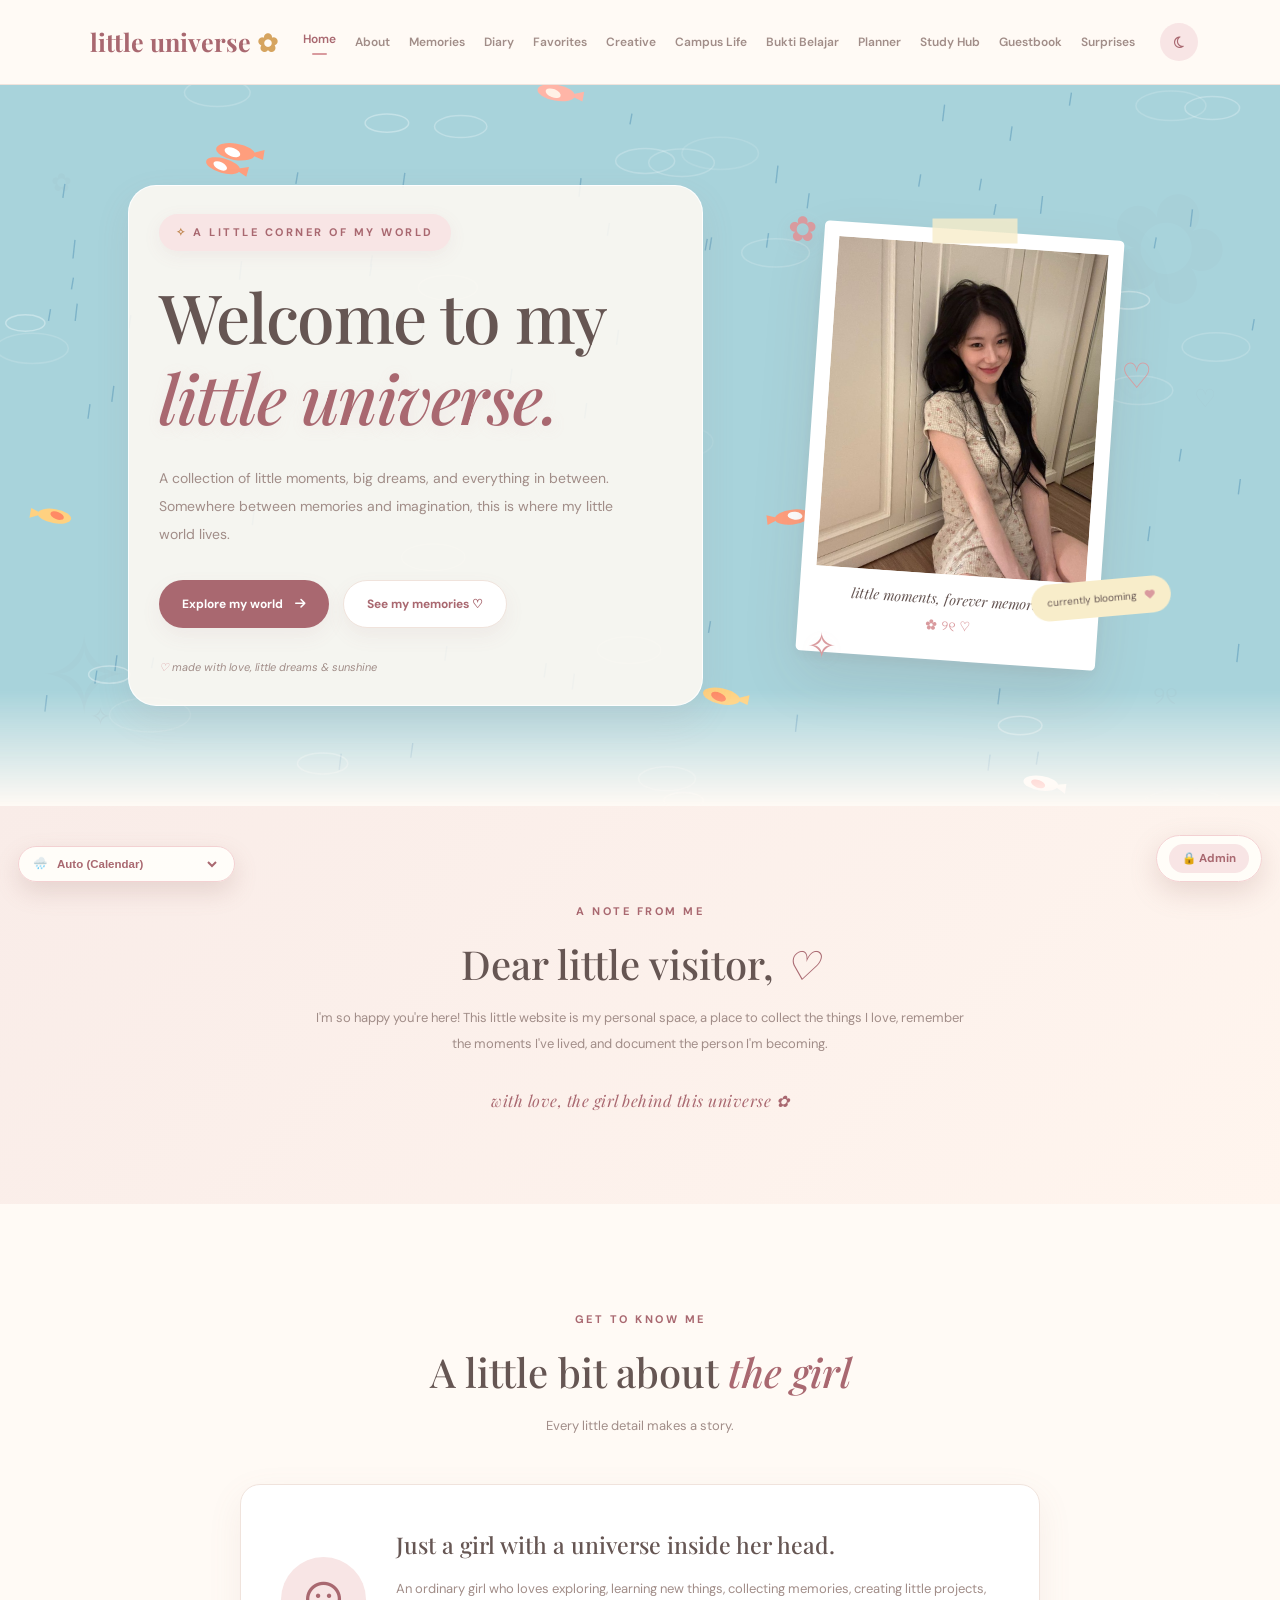
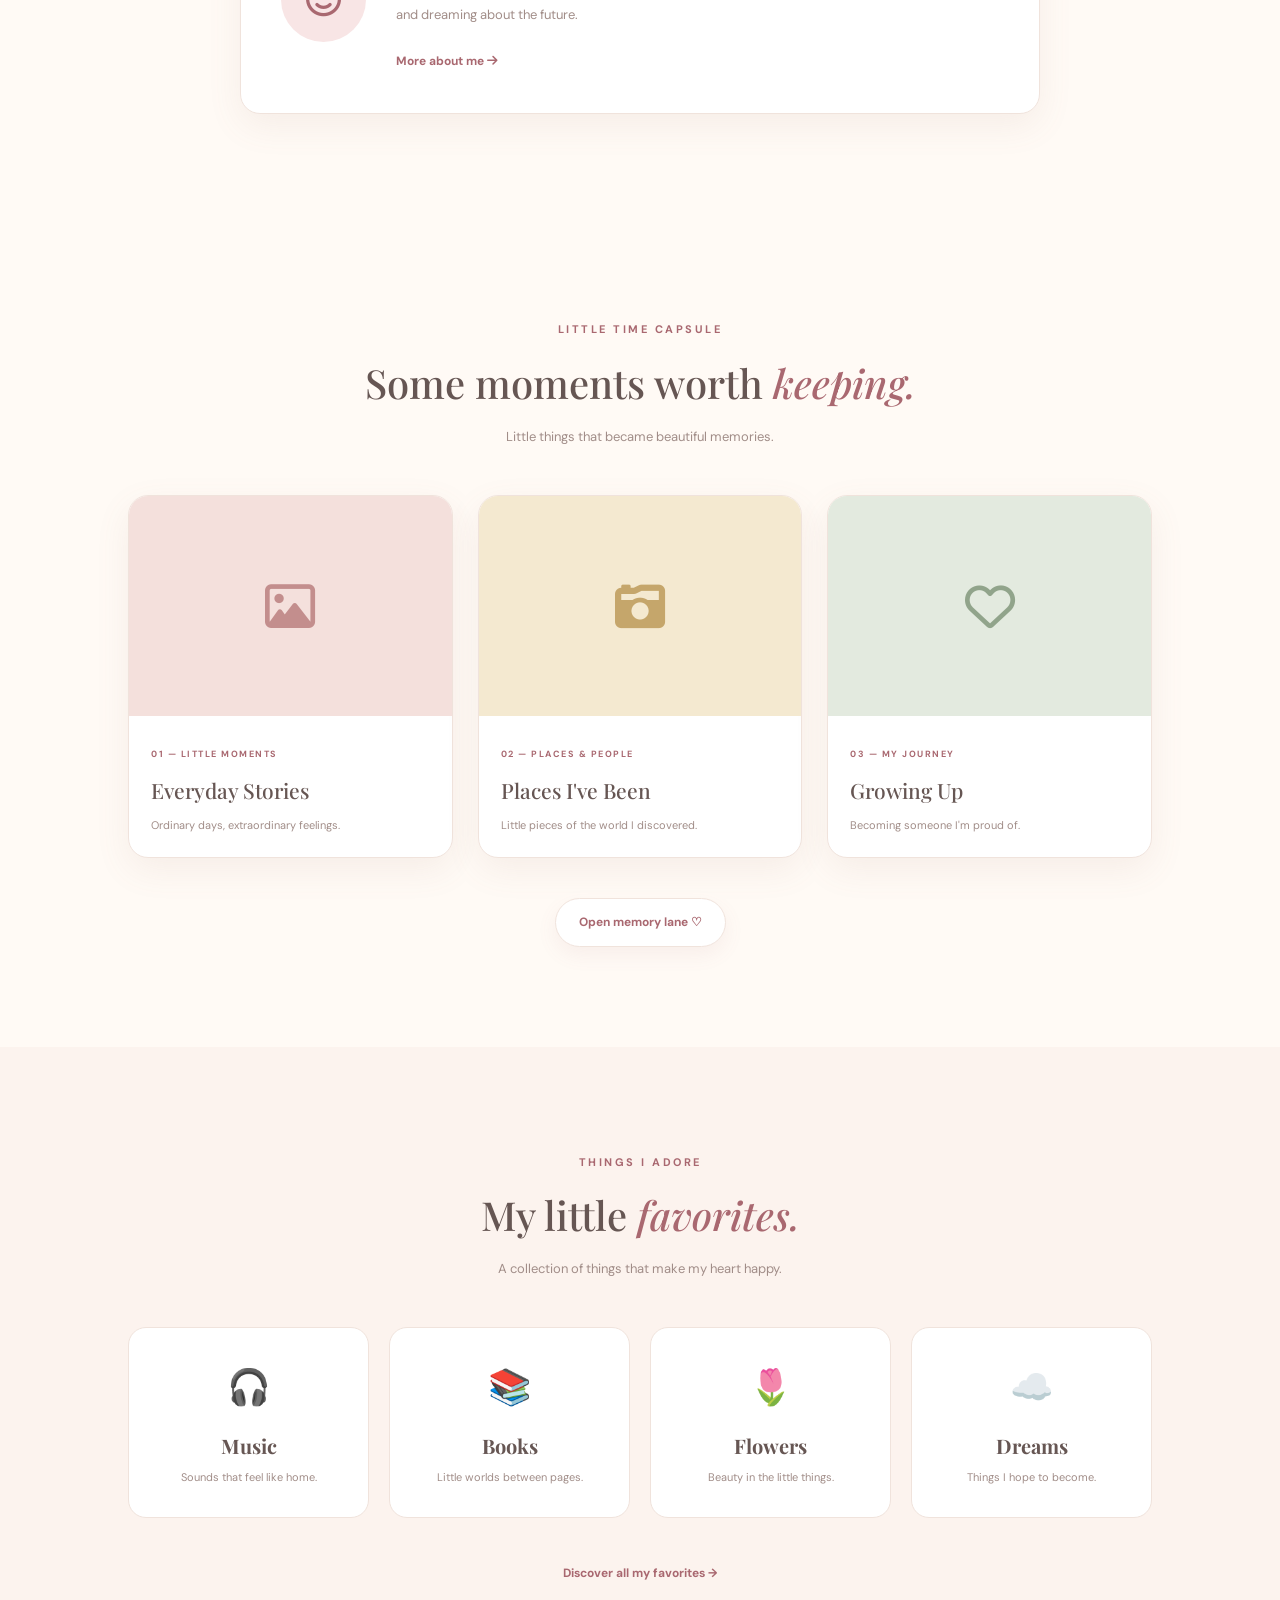
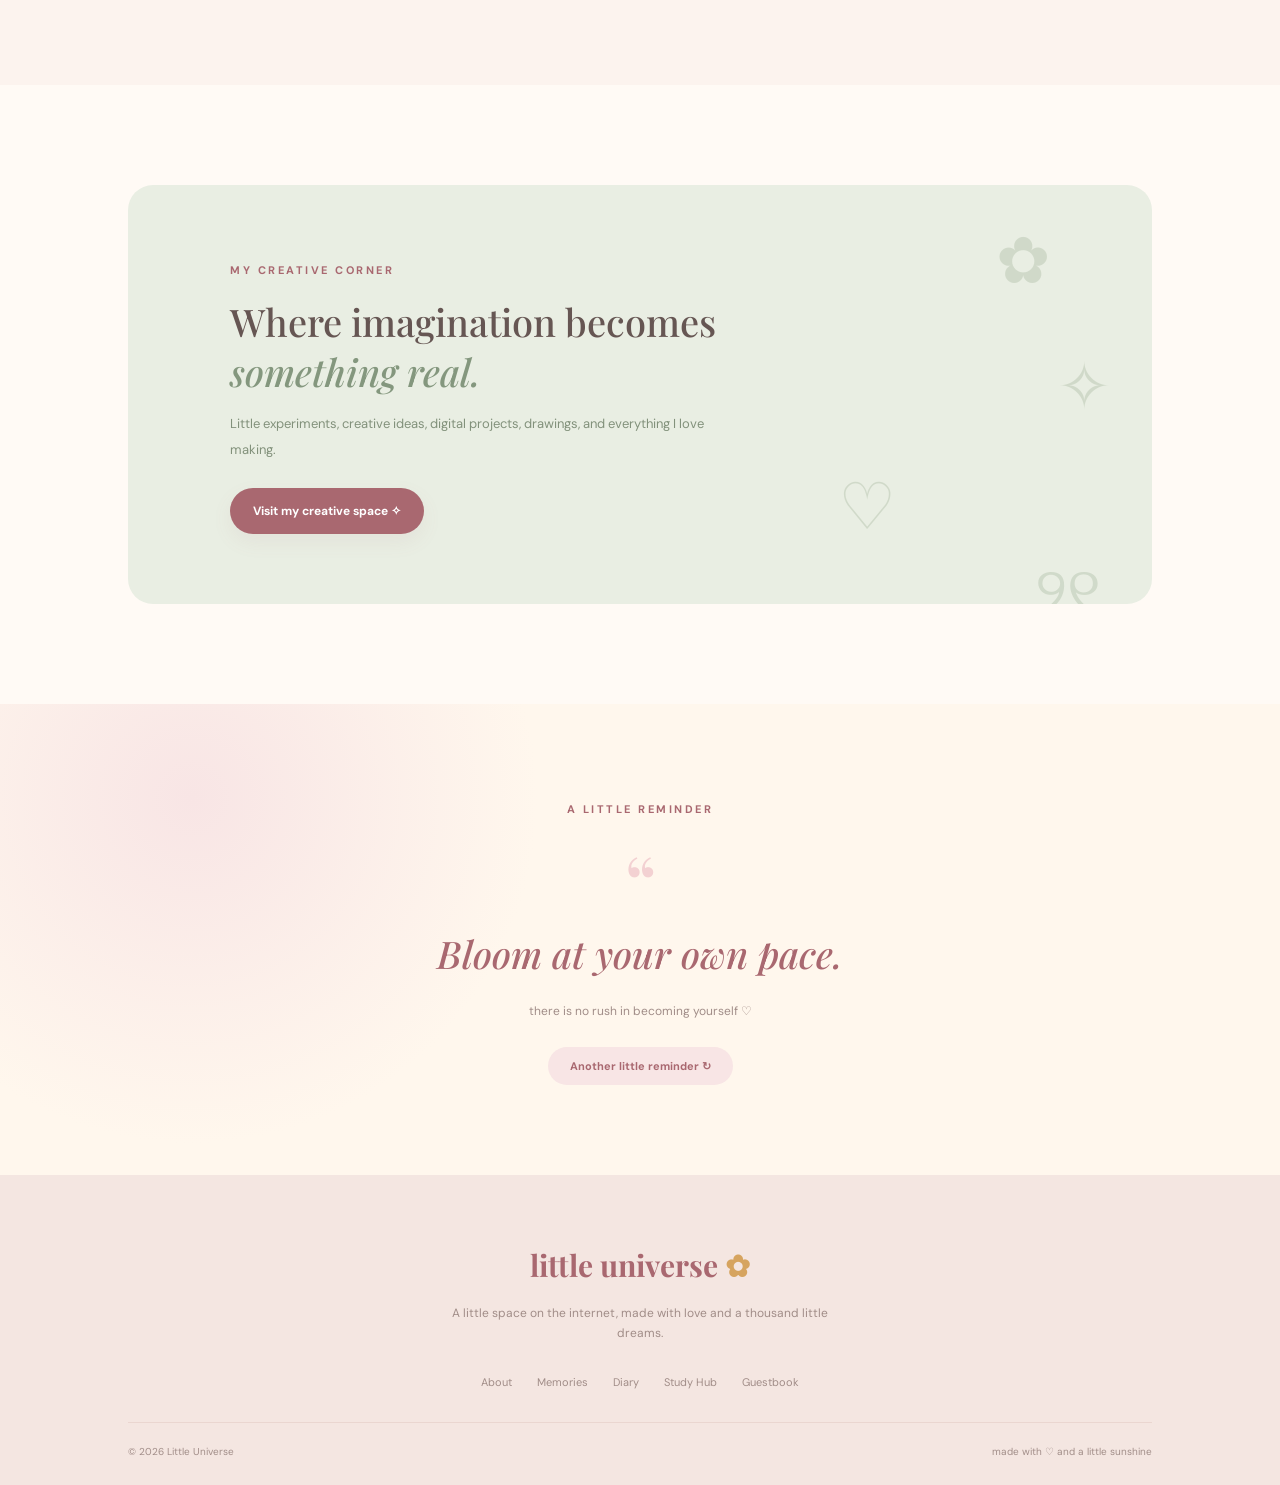
==== index.html @ fabf2678 "Update index.html" ====
<!DOCTYPE html>
<html lang="en">
<head>
    <meta charset="UTF-8">
    <meta name="viewport" content="width=device-width, initial-scale=1.0">

    <title>Little Universe ✿ | My Personal Space</title>

    <meta name="description" content="A little corner of the internet filled with memories, dreams, creativity, and little things that make life beautiful.">

    <!-- CSS Global & Khusus Homepage -->
    <link rel="stylesheet" href="css/style.css">
    <link rel="stylesheet" href="css/home.css">

    <!-- Google Fonts -->
    <link rel="preconnect" href="https://fonts.googleapis.com">
    <link rel="preconnect" href="https://fonts.gstatic.com" crossorigin>

    <link href="https://fonts.googleapis.com/css2?family=DM+Sans:wght@400;500;600;700&family=Playfair+Display:ital,wght@0,500;0,600;0,700;1,500&display=swap" rel="stylesheet">

    <!-- Font Awesome -->
    <link rel="stylesheet" href="https://cdnjs.cloudflare.com/ajax/libs/font-awesome/6.5.0/css/all.min.css">

    <style>
        .hero {
            position: relative !important;
            overflow: hidden !important;
            background: transparent !important;
            min-height: 560px;
        }

        #heroSeasonalCanvas {
            position: absolute;
            top: 0;
            left: 0;
            width: 100%;
            height: 100%;
            display: block;
            pointer-events: none;
            z-index: 1;
            will-change: transform;
            -webkit-mask-image: linear-gradient(to bottom, rgba(0,0,0,1) 84%, rgba(0,0,0,0) 100%);
            mask-image: linear-gradient(to bottom, rgba(0,0,0,1) 84%, rgba(0,0,0,0) 100%);
        }

        .hero-content,
        .hero-visual {
            position: relative;
            z-index: 5;
        }

        /* Tanpa backdrop-filter agar GPU tidak berat saat animasi berjalan */
        .hero-content {
            background: rgba(255, 250, 243, 0.88);
            padding: 28px 30px;
            border-radius: 28px;
            border: 1px solid rgba(255, 255, 255, 0.9);
            box-shadow: 0 14px 35px rgba(157, 111, 105, 0.1);
        }

        body.dark-mode .hero-content {
            background: rgba(36, 30, 34, 0.9);
            border-color: rgba(255, 255, 255, 0.08);
        }

        /* Pemilih Musim di Pojok Kiri Bawah */
        #seasonSwitcherDock {
            position: fixed;
            bottom: 18px;
            left: 18px;
            z-index: 9997;
            display: flex;
            align-items: center;
            gap: 6px;
            background: rgba(255, 253, 249, 0.96);
            border: 1.5px solid var(--blush, #e9b7c7);
            padding: 7px 14px;
            border-radius: 30px;
            box-shadow: 0 10px 25px rgba(157, 111, 105, 0.2);
            font-family: var(--body, sans-serif);
            font-size: 11.5px;
        }

        body.dark-mode #seasonSwitcherDock {
            background: rgba(48, 40, 45, 0.96);
        }

        #seasonSelect {
            border: none;
            background: transparent;
            color: var(--dark-rose, #a96870);
            font-weight: 700;
            font-size: 11.5px;
            outline: none;
            cursor: pointer;
        }

        @media (max-width: 600px) {
            .hero-content {
                padding: 22px 20px;
            }
            #seasonSwitcherDock {
                bottom: 66px;
                left: 14px;
                padding: 5px 10px;
            }
        }
    </style>
</head>

<body class="home-page">

    <!-- DECORATIVE BACKGROUND -->
    <div class="background-decoration">
        <span>✿</span>
        <span>♡</span>
        <span>✧</span>
        <span>୨୧</span>
    </div>

    <!-- NAVIGATION -->
    <header class="navbar">

        <a href="index.html" class="logo">
            little universe <span>✿</span>
        </a>

        <nav class="nav-links" id="navLinks">
            <a href="index.html" class="active">Home</a>
            <a href="about.html">About</a>
            <a href="memories.html">Memories</a>
            <a href="diary.html">Diary</a>
            <a href="favorites.html">Favorites</a>
            <a href="creative.html">Creative</a>
            <a href="campus.html">Campus Life</a>
            <a href="bukti-belajar.html">Bukti Belajar</a>
            <a href="planner.html">Planner</a>
            <a href="study-hub.html">Study Hub</a>
            <a href="guestbook.html">Guestbook</a>
            <a href="surprise.html">Surprises</a>
        </nav>

        <div class="nav-actions">
            <button id="themeToggle" aria-label="Toggle dark mode">
                <i class="fa-regular fa-moon"></i>
            </button>

            <button class="menu-toggle" id="menuToggle" aria-label="Open navigation">
                <i class="fa-solid fa-bars"></i>
            </button>
        </div>

    </header>

    <main>

        <!-- HERO SECTION DENGAN FULL INTERACTIVE BACKGROUND -->
        <section class="hero" id="heroSection">

            <canvas id="heroSeasonalCanvas"></canvas>

            <div class="hero-content">

                <div class="hero-label">
                    <span>✧</span> A LITTLE CORNER OF MY WORLD
                </div>

                <h1>
                    Welcome to my
                    <span>little universe.</span>
                </h1>

                <p class="hero-description">
                    A collection of little moments, big dreams,
                    and everything in between.
                    Somewhere between memories and imagination,
                    this is where my little world lives.
                </p>

                <div class="hero-buttons">
                    <a href="about.html" class="btn-primary">
                        Explore my world
                        <i class="fa-solid fa-arrow-right"></i>
                    </a>

                    <a href="memories.html" class="btn-secondary">
                        See my memories ♡
                    </a>
                </div>

                <div class="hero-note">
                    <span>♡</span> made with love, little dreams & sunshine
                </div>

            </div>

            <!-- POLAROID CARD -->
            <div class="hero-visual">

                <div class="polaroid-card">

                    <div class="polaroid-image">
                        <img
                            src="assets/images/profil.jpg"
                            alt="A little glimpse of my world"
                        >
                    </div>

                    <div class="polaroid-caption">
                        <p>little moments, forever memories</p>
                        <span>✿ ୨୧ ♡</span>
                    </div>

                </div>

                <div class="floating-sticker sticker-one">✿</div>
                <div class="floating-sticker sticker-two">♡</div>
                <div class="floating-sticker sticker-three">✧</div>

                <div class="hero-small-note">
                    <span>currently blooming</span>
                    <i class="fa-solid fa-heart"></i>
                </div>

            </div>

        </section>

        <!-- WELCOME MESSAGE -->
        <section class="welcome-section">

            <div class="section-heading">
                <span class="eyebrow">A NOTE FROM ME</span>

                <h2>Dear little visitor, <span>♡</span></h2>

                <p>
                    I'm so happy you're here!
                    This little website is my personal space,
                    a place to collect the things I love,
                    remember the moments I've lived,
                    and document the person I'm becoming.
                </p>
            </div>

            <div class="welcome-signature">
                with love, the girl behind this universe ✿
            </div>

        </section>

        <!-- ABOUT PREVIEW -->
        <section class="about-preview">

            <div class="section-title">
                <span class="eyebrow">GET TO KNOW ME</span>
                <h2>A little bit about <span>the girl</span></h2>
                <p>Every little detail makes a story.</p>
            </div>

            <div class="about-card">

                <div class="about-icon">
                    <i class="fa-regular fa-face-smile"></i>
                </div>

                <div class="about-text">
                    <h3>Just a girl with a universe inside her head.</h3>

                    <p>
                        An ordinary girl who loves exploring,
                        learning new things, collecting memories,
                        creating little projects, and dreaming
                        about the future.
                    </p>

                    <a href="about.html" class="text-link">
                        More about me
                        <i class="fa-solid fa-arrow-right"></i>
                    </a>
                </div>

            </div>

        </section>

        <!-- FEATURED MEMORIES -->
        <section class="memories-section">

            <div class="section-title">
                <span class="eyebrow">LITTLE TIME CAPSULE</span>
                <h2>Some moments worth <span>keeping.</span></h2>
                <p>Little things that became beautiful memories.</p>
            </div>

            <div class="memory-grid">

                <a href="memories.html" class="memory-card">
                    <div class="memory-placeholder memory-one">
                        <i class="fa-regular fa-image"></i>
                    </div>

                    <div class="memory-info">
                        <span>01 — LITTLE MOMENTS</span>
                        <h3>Everyday Stories</h3>
                        <p>Ordinary days, extraordinary feelings.</p>
                    </div>
                </a>

                <a href="memories.html" class="memory-card">
                    <div class="memory-placeholder memory-two">
                        <i class="fa-solid fa-camera-retro"></i>
                    </div>

                    <div class="memory-info">
                        <span>02 — PLACES & PEOPLE</span>
                        <h3>Places I've Been</h3>
                        <p>Little pieces of the world I discovered.</p>
                    </div>
                </a>

                <a href="memories.html" class="memory-card">
                    <div class="memory-placeholder memory-three">
                        <i class="fa-regular fa-heart"></i>
                    </div>

                    <div class="memory-info">
                        <span>03 — MY JOURNEY</span>
                        <h3>Growing Up</h3>
                        <p>Becoming someone I'm proud of.</p>
                    </div>
                </a>

            </div>

            <div class="center-button">
                <a href="memories.html" class="btn-secondary">
                    Open memory lane ♡
                </a>
            </div>

        </section>

        <!-- FAVORITES -->
        <section class="favorites-section">

            <div class="section-title">
                <span class="eyebrow">THINGS I ADORE</span>
                <h2>My little <span>favorites.</span></h2>
                <p>A collection of things that make my heart happy.</p>
            </div>

            <div class="favorites-grid">

                <div class="favorite-item">
                    <span>🎧</span>
                    <h3>Music</h3>
                    <p>Sounds that feel like home.</p>
                </div>

                <div class="favorite-item">
                    <span>📚</span>
                    <h3>Books</h3>
                    <p>Little worlds between pages.</p>
                </div>

                <div class="favorite-item">
                    <span>🌷</span>
                    <h3>Flowers</h3>
                    <p>Beauty in the little things.</p>
                </div>

                <div class="favorite-item">
                    <span>☁️</span>
                    <h3>Dreams</h3>
                    <p>Things I hope to become.</p>
                </div>

            </div>

            <div class="center-button">
                <a href="favorites.html" class="text-link">
                    Discover all my favorites →
                </a>
            </div>

        </section>

        <!-- CREATIVE CORNER -->
        <section class="creative-section">

            <div class="creative-content">

                <span class="eyebrow">MY CREATIVE CORNER</span>

                <h2>
                    Where imagination
                    becomes <span>something real.</span>
                </h2>

                <p>
                    Little experiments, creative ideas,
                    digital projects, drawings, and
                    everything I love making.
                </p>

                <a href="creative.html" class="btn-primary">
                    Visit my creative space ✧
                </a>

            </div>

            <div class="creative-decoration">
                <span>✿</span>
                <span>♡</span>
                <span>✧</span>
                <span>୨୧</span>
            </div>

        </section>

        <!-- DAILY QUOTE -->
        <section class="quote-section">

            <span class="eyebrow">A LITTLE REMINDER</span>

            <div class="quote-mark">“</div>

            <h2 id="dailyQuote">
                Bloom at your own pace.
            </h2>

            <p>there is no rush in becoming yourself ♡</p>

            <button id="newQuote" class="quote-button">
                Another little reminder ↻
            </button>

        </section>

    </main>

    <!-- FOOTER -->
    <footer class="footer">

        <div class="footer-logo">
            little universe <span>✿</span>
        </div>

        <p>
            A little space on the internet,
            made with love and a thousand little dreams.
        </p>

        <div class="footer-links">
            <a href="about.html">About</a>
            <a href="memories.html">Memories</a>
            <a href="diary.html">Diary</a>
            <a href="study-hub.html">Study Hub</a>
            <a href="guestbook.html">Guestbook</a>
        </div>

        <div class="footer-bottom">
            <span>© 2026 Little Universe</span>
            <span>made with ♡ and a little sunshine</span>
        </div>

    </footer>

    <!-- PEMILIH MUSIM DI POJOK KIRI BAWAH -->
    <div id="seasonSwitcherDock" title="Change seasonal world">
        <span id="seasonEmoji">🍂</span>
        <select id="seasonSelect" aria-label="Select Season">
            <option value="auto">Auto (Calendar)</option>
            <option value="spring">🌸 Spring (Flower Field)</option>
            <option value="summer">☀️ Summer (Pastel Beach)</option>
            <option value="autumn">🍂 Autumn (Maple Leaves)</option>
            <option value="rainy">🌧️ Rainy (Koi Pond)</option>
            <option value="winter">❄️ Winter (Snow Field)</option>
        </select>
    </div>

    <!-- JAVASCRIPT GLOBAL -->
    <script src="js/script.js"></script>

    <!-- JAVASCRIPT FULL HERO INTERACTIVE SEASONAL WORLD (OPTIMIZED 60FPS SPRITES) -->
    <script>
    window.addEventListener("load", function () {
        const heroSection = document.getElementById("heroSection");
        const canvas = document.getElementById("heroSeasonalCanvas");
        if (!heroSection || !canvas) return;
        const ctx = canvas.getContext("2d", { alpha: true });

        let width = 0;
        let height = 0;
        let isHeroVisible = true;

        function resizeCanvas() {
            const rect = heroSection.getBoundingClientRect();
            const newW = Math.max(Math.round(rect.width), window.innerWidth);
            const newH = Math.max(Math.round(rect.height), 560);
            if (newW !== width || newH !== height) {
                width = canvas.width = newW;
                height = canvas.height = newH;
                return true;
            }
            return false;
        }

        resizeCanvas();

        // Pause otomatis jika Hero tidak terlihat di layar (hemat baterai & anti lag)
        if ("IntersectionObserver" in window) {
            new IntersectionObserver((entries) => {
                isHeroVisible = entries[0].isIntersecting;
            }, { threshold: 0.05 }).observe(heroSection);
        }

        // ======================================================
        // PRE-RENDERED SPRITES (Digambar 1x di memori -> Super Cepat!)
        // ======================================================
        const MAPLE_PALETTE = [
            { main: "#e86f2c", vein: "#b84a14" },
            { main: "#f29d38", vein: "#c77416" },
            { main: "#c94328", vein: "#8f2511" },
            { main: "#f7c252", vein: "#cf9725" },
            { main: "#d96b38", vein: "#9e4219" },
            { main: "#9e3623", vein: "#6b1d0f" },
            { main: "#e6a76c", vein: "#b57840" }
        ];

        const mapleSprites = MAPLE_PALETTE.map((pal) => {
            const sCanvas = document.createElement("canvas");
            const size = 28;
            sCanvas.width = 76;
            sCanvas.height = 76;
            const sCtx = sCanvas.getContext("2d");

            sCtx.translate(38, 38);
            sCtx.shadowColor = "rgba(74, 32, 12, 0.25)";
            sCtx.shadowBlur = 4;
            sCtx.shadowOffsetX = 1.5;
            sCtx.shadowOffsetY = 2.5;

            sCtx.fillStyle = pal.main;
            sCtx.beginPath();
            sCtx.moveTo(0, size * 0.95);
            sCtx.lineTo(0, size * 0.45);
            sCtx.lineTo(-size * 0.65, size * 0.55);
            sCtx.lineTo(-size * 0.45, size * 0.2);
            sCtx.lineTo(-size * 0.95, 0);
            sCtx.lineTo(-size * 0.45, -size * 0.18);
            sCtx.lineTo(-size * 0.35, -size * 0.55);
            sCtx.lineTo(0, -size * 0.95);
            sCtx.lineTo(size * 0.35, -size * 0.55);
            sCtx.lineTo(size * 0.45, -size * 0.18);
            sCtx.lineTo(size * 0.95, 0);
            sCtx.lineTo(size * 0.45, size * 0.2);
            sCtx.lineTo(size * 0.65, size * 0.55);
            sCtx.lineTo(0, size * 0.45);
            sCtx.closePath();
            sCtx.fill();

            sCtx.shadowColor = "transparent";
            sCtx.strokeStyle = pal.vein;
            sCtx.lineWidth = 1.1;
            sCtx.beginPath();
            sCtx.moveTo(0, size * 0.95);
            sCtx.lineTo(0, -size * 0.8);
            sCtx.moveTo(0, size * 0.25);
            sCtx.lineTo(-size * 0.75, 0);
            sCtx.moveTo(0, size * 0.25);
            sCtx.lineTo(size * 0.75, 0);
            sCtx.moveTo(0, size * 0.38);
            sCtx.lineTo(-size * 0.5, size * 0.45);
            sCtx.moveTo(0, size * 0.38);
            sCtx.lineTo(size * 0.5, size * 0.45);
            sCtx.stroke();

            return sCanvas;
        });

        const FLOWER_COLORS = ["#ff9ebb", "#ffd166", "#ffffff", "#d8b4f8", "#ffcad4", "#ffb5a7"];
        const flowerSprites = FLOWER_COLORS.map((col) => {
            const fCanvas = document.createElement("canvas");
            fCanvas.width = 24;
            fCanvas.height = 24;
            const fCtx = fCanvas.getContext("2d");
            fCtx.translate(12, 12);
            fCtx.fillStyle = col;
            for (let k = 0; k < 5; k++) {
                const a = (k * Math.PI * 2) / 5;
                fCtx.beginPath();
                fCtx.arc(Math.cos(a) * 4, Math.sin(a) * 4, 3.2, 0, Math.PI * 2);
                fCtx.fill();
            }
            fCtx.fillStyle = "#ffe066";
            fCtx.beginPath();
            fCtx.arc(0, 0, 2.3, 0, Math.PI * 2);
            fCtx.fill();
            return fCanvas;
        });

        // ======================================================
        // POINTER TRACKING
        // ======================================================
        const pointer = { x: -9999, y: -9999, prevX: -9999, prevY: -9999, vx: 0, vy: 0, active: false };
        let lastRippleTime = 0;

        function updatePointerFromClient(clientX, clientY) {
            if (!isHeroVisible) return;
            const rect = heroSection.getBoundingClientRect();
            const x = clientX - rect.left;
            const y = clientY - rect.top;

            if (x < -40 || x > width + 40 || y < -40 || y > height + 40) {
                pointer.active = false;
                return;
            }

            pointer.vx = Math.max(-25, Math.min(25, x - (pointer.prevX === -9999 ? x : pointer.prevX)));
            pointer.vy = Math.max(-25, Math.min(25, y - (pointer.prevY === -9999 ? y : pointer.prevY)));
            pointer.prevX = x;
            pointer.prevY = y;
            pointer.x = x;
            pointer.y = y;
            pointer.active = true;

            const now = Date.now();
            if (now - lastRippleTime > 85) {
                if (currentSeason === "rainy" || currentSeason === "summer") {
                    if (ripples.length < 30) ripples.push({ x, y, r: 5, alpha: 0.65 });
                } else if (currentSeason === "winter") {
                    snowTracks.push({ x, y, r: 24 + Math.random() * 8, alpha: 0.8 });
                    if (snowTracks.length > 60) snowTracks.shift();
                    for (let i = 0; i < 2; i++) {
                        sparkles.push({
                            x, y,
                            vx: (Math.random() - 0.5) * 2.5,
                            vy: -1 - Math.random() * 1.5,
                            alpha: 1,
                            size: 2.5 + Math.random() * 1.5
                        });
                    }
                }
                lastRippleTime = now;
            }
        }

        window.addEventListener("mousemove", (e) => updatePointerFromClient(e.clientX, e.clientY), { passive: true });
        window.addEventListener("touchmove", (e) => {
            if (e.touches && e.touches[0]) updatePointerFromClient(e.touches[0].clientX, e.touches[0].clientY);
        }, { passive: true });
        heroSection.addEventListener("mouseleave", () => { pointer.active = false; });

        function getCalendarSeason() {
            const month = new Date().getMonth() + 1;
            if (month >= 3 && month <= 5) return "spring";
            if (month >= 6 && month <= 8) return "summer";
            if (month >= 9 && month <= 11) return "autumn";
            return "rainy";
        }

        const SEASON_EMOJIS = {
            spring: "🌸",
            summer: "☀️",
            autumn: "🍂",
            rainy: "🌧️",
            winter: "❄️"
        };

        const seasonSelect = document.getElementById("seasonSelect");
        const seasonEmoji = document.getElementById("seasonEmoji");
        let currentSeason = getCalendarSeason();

        let springTufts = [];
        let floatingPetals = [];
        let seaShells = [];
        let mapleLeaves = [];
        let fallingMapleLeaves = [];
        let raindrops = [];
        let ripples = [];
        let koiFishes = [];
        let snowflakes = [];
        let snowTracks = [];
        let sparkles = [];

        function initWorldEntities() {
            // 1. SPRING
            springTufts = [];
            const cols = width < 600 ? 15 : 26;
            const rows = width < 600 ? 8 : 13;
            const cellW = width / cols;
            const cellH = height / rows;

            for (let r = 0; r <= rows; r++) {
                for (let c = 0; c <= cols; c++) {
                    springTufts.push({
                        x: c * cellW + (Math.random() - 0.5) * cellW * 0.7,
                        y: r * cellH + (Math.random() - 0.5) * cellH * 0.7,
                        h: 24 + Math.random() * 18,
                        angle: 0,
                        vel: 0,
                        phase: Math.random() * Math.PI * 2,
                        hasFlower: Math.random() < 0.45,
                        spriteIdx: Math.floor(Math.random() * flowerSprites.length)
                    });
                }
            }

            floatingPetals = Array.from({ length: width < 600 ? 16 : 26 }, () => ({
                x: Math.random() * width,
                y: Math.random() * height,
                r: 3.5 + Math.random() * 2.5,
                vy: 0.6 + Math.random() * 0.9,
                wobble: Math.random() * Math.PI * 2
            }));

            // 2. SUMMER
            seaShells = Array.from({ length: width < 600 ? 14 : 22 }, () => ({
                x: 20 + Math.random() * (width - 40),
                y: height * 0.56 + Math.random() * (height * 0.4),
                color: Math.random() > 0.5 ? "#f7c5cc" : "#ffe5b4",
                rot: Math.random() * Math.PI * 2,
                size: 5 + Math.random() * 3
            }));

            // 3. AUTUMN (Menggunakan Pre-Rendered Sprite -> 240 daun penuh tapi 60 FPS mulus!)
            const leafCount = width < 600 ? 140 : 250;
            mapleLeaves = Array.from({ length: leafCount }, () => {
                const bx = Math.random() * width;
                const by = Math.random() * height;
                return {
                    baseX: bx,
                    baseY: by,
                    x: bx,
                    y: by,
                    vx: 0,
                    vy: 0,
                    rot: Math.random() * Math.PI * 2,
                    vrot: 0,
                    scale: 0.75 + Math.random() * 0.55,
                    spriteIdx: Math.floor(Math.random() * mapleSprites.length)
                };
            });

            fallingMapleLeaves = Array.from({ length: width < 600 ? 12 : 18 }, () => ({
                x: Math.random() * width,
                y: Math.random() * height,
                scale: 0.55 + Math.random() * 0.3,
                vy: 0.7 + Math.random() * 1.0,
                wobble: Math.random() * Math.PI * 2,
                spriteIdx: Math.floor(Math.random() * mapleSprites.length)
            }));

            // 4. RAINY
            raindrops = Array.from({ length: width < 600 ? 35 : 65 }, () => ({
                x: Math.random() * width,
                y: Math.random() * height,
                len: 10 + Math.random() * 9,
                vy: 6 + Math.random() * 3.5
            }));
            ripples = [];
            const koiStyles = [
                { body: "#ff9e7d", spot: "#ffffff" },
                { body: "#ffffff", spot: "#ff7575" },
                { body: "#ffd180", spot: "#ff8a65" },
                { body: "#ffb5a7", spot: "#fff1e6" }
            ];
            koiFishes = Array.from({ length: width < 600 ? 5 : 9 }, (_, i) => ({
                x: Math.random() * width,
                y: Math.random() * height,
                vx: (Math.random() > 0.5 ? 1 : -1) * (0.8 + Math.random() * 0.8),
                vy: (Math.random() - 0.5) * 0.7,
                size: 15 + Math.random() * 5,
                tailPhase: Math.random() * Math.PI * 2,
                style: koiStyles[i % koiStyles.length]
            }));

            // 5. WINTER
            snowflakes = Array.from({ length: width < 600 ? 35 : 65 }, () => ({
                x: Math.random() * width,
                y: Math.random() * height,
                r: 2 + Math.random() * 3.5,
                vy: 0.5 + Math.random() * 1.0,
                wobble: Math.random() * Math.PI * 2
            }));
            snowTracks = [];
            sparkles = [];
        }

        function setSeason(choice) {
            currentSeason = choice === "auto" ? getCalendarSeason() : choice;
            seasonEmoji.textContent = SEASON_EMOJIS[currentSeason];
            initWorldEntities();
        }

        const savedChoice = localStorage.getItem("raishaMeadowSeason") || "auto";
        seasonSelect.value = savedChoice;
        setSeason(savedChoice);

        seasonSelect.addEventListener("change", () => {
            localStorage.setItem("raishaMeadowSeason", seasonSelect.value);
            setSeason(seasonSelect.value);
        });

        let resizeTimer;
        window.addEventListener("resize", () => {
            clearTimeout(resizeTimer);
            resizeTimer = setTimeout(() => {
                if (resizeCanvas()) initWorldEntities();
            }, 150);
        });

        function drawKoiFish(fish, time) {
            const angle = Math.atan2(fish.vy, fish.vx);
            const wag = Math.sin(time * 6 + fish.tailPhase) * 0.35;

            ctx.save();
            ctx.translate(fish.x, fish.y);
            ctx.rotate(angle);

            ctx.fillStyle = fish.style.body;
            ctx.beginPath();
            ctx.moveTo(-fish.size * 0.7, 0);
            ctx.lineTo(-fish.size * 1.45, Math.sin(wag) * 7 - 5);
            ctx.lineTo(-fish.size * 1.45, Math.sin(wag) * 7 + 5);
            ctx.closePath();
            ctx.fill();

            ctx.beginPath();
            ctx.ellipse(0, 0, fish.size, fish.size * 0.42, 0, 0, Math.PI * 2);
            ctx.fill();

            ctx.fillStyle = fish.style.spot;
            ctx.beginPath();
            ctx.ellipse(fish.size * 0.15, -1, fish.size * 0.42, fish.size * 0.22, 0.2, 0, Math.PI * 2);
            ctx.fill();

            ctx.restore();
        }

        let time = 0;

        function animate() {
            requestAnimationFrame(animate);
            if (!isHeroVisible) return;

            ctx.clearRect(0, 0, width, height);
            time += 0.025;
            const isDark = document.body.classList.contains("dark-mode");

            // 1. SPRING
            if (currentSeason === "spring") {
                ctx.fillStyle = isDark ? "rgba(42, 58, 45, 0.58)" : "rgba(214, 240, 210, 0.78)";
                ctx.fillRect(0, 0, width, height);

                ctx.strokeStyle = isDark ? "#67946c" : "#73b370";
                ctx.lineWidth = 2.3;
                ctx.lineCap = "round";

                for (let i = 0; i < springTufts.length; i++) {
                    const s = springTufts[i];
                    const wind = Math.sin(time + s.phase + s.x * 0.01) * 0.16;
                    let push = 0;
                    if (pointer.active) {
                        const dx = s.x - pointer.x;
                        const dy = s.y - pointer.y;
                        const distSq = dx * dx + dy * dy;
                        if (distSq < 14400) {
                            const dist = Math.sqrt(distSq);
                            push = (dx >= 0 ? 1 : -1) * (1 - dist / 120) * 0.95;
                        }
                    }
                    s.vel = (s.vel + (wind + push - s.angle) * 0.05) * 0.86;
                    s.angle += s.vel;

                    const tipX = s.x + Math.sin(s.angle) * s.h;
                    const tipY = s.y - Math.cos(s.angle) * s.h;

                    ctx.beginPath();
                    ctx.moveTo(s.x, s.y);
                    ctx.quadraticCurveTo(s.x + Math.sin(s.angle * 0.5) * s.h * 0.5, s.y - s.h * 0.5, tipX, tipY);
                    ctx.stroke();

                    if (s.hasFlower) {
                        ctx.drawImage(flowerSprites[s.spriteIdx], tipX - 12, tipY - 12);
                    }
                }

                ctx.fillStyle = "rgba(255, 183, 206, 0.88)";
                for (let i = 0; i < floatingPetals.length; i++) {
                    const p = floatingPetals[i];
                    p.wobble += 0.03;
                    p.y += p.vy;
                    p.x += Math.sin(p.wobble) * 0.9;
                    if (p.y > height + 10) { p.y = -10; p.x = Math.random() * width; }
                    ctx.beginPath();
                    ctx.ellipse(p.x, p.y, p.r, p.r * 0.55, p.wobble, 0, Math.PI * 2);
                    ctx.fill();
                }
            }

            // 2. SUMMER
            else if (currentSeason === "summer") {
                ctx.fillStyle = isDark ? "rgba(115, 94, 71, 0.72)" : "rgba(247, 229, 193, 0.88)";
                ctx.fillRect(0, 0, width, height);

                for (let i = 0; i < seaShells.length; i++) {
                    const sh = seaShells[i];
                    ctx.save();
                    ctx.translate(sh.x, sh.y);
                    ctx.rotate(sh.rot);
                    ctx.fillStyle = sh.color;
                    ctx.beginPath();
                    ctx.arc(0, 0, sh.size, 0, Math.PI, true);
                    ctx.fill();
                    ctx.restore();
                }

                const tideY = height * 0.56 + Math.sin(time * 1.2) * 26;
                ctx.fillStyle = isDark ? "rgba(48, 104, 134, 0.75)" : "rgba(148, 214, 236, 0.78)";
                ctx.beginPath();
                ctx.moveTo(0, 0);
                ctx.lineTo(width, 0);
                for (let x = width; x >= 0; x -= 40) {
                    ctx.lineTo(x, tideY + Math.sin(x * 0.012 + time * 1.8) * 9);
                }
                ctx.closePath();
                ctx.fill();

                ctx.strokeStyle = "rgba(255, 255, 255, 0.92)";
                ctx.lineWidth = 4;
                ctx.beginPath();
                for (let x = 0; x <= width; x += 30) {
                    const wave = Math.sin(x * 0.012 + time * 1.8) * 9;
                    if (x === 0) ctx.moveTo(x, tideY + wave);
                    else ctx.lineTo(x, tideY + wave);
                }
                ctx.stroke();

                for (let i = ripples.length - 1; i >= 0; i--) {
                    const rp = ripples[i];
                    rp.r += 1.6;
                    rp.alpha -= 0.015;
                    if (rp.alpha <= 0) {
                        ripples.splice(i, 1);
                    } else {
                        ctx.strokeStyle = `rgba(255, 255, 255, ${rp.alpha})`;
                        ctx.lineWidth = 2;
                        ctx.beginPath();
                        ctx.ellipse(rp.x, rp.y, rp.r, rp.r * 0.45, 0, 0, Math.PI * 2);
                        ctx.stroke();
                    }
                }
            }

            // 3. AUTUMN (Super Ringan dengan Sprite Caching!)
            else if (currentSeason === "autumn") {
                ctx.fillStyle = isDark ? "rgba(58, 38, 28, 0.72)" : "rgba(247, 220, 192, 0.65)";
                ctx.fillRect(0, 0, width, height);

                const radiusSq = 130 * 130;

                for (let i = 0; i < mapleLeaves.length; i++) {
                    const lf = mapleLeaves[i];
                    if (pointer.active) {
                        const dx = lf.x - pointer.x;
                        const dy = lf.y - pointer.y;
                        const distSq = dx * dx + dy * dy;

                        if (distSq < radiusSq && distSq > 1) {
                            const dist = Math.sqrt(distSq);
                            const force = (1 - dist / 130) * 5.2;
                            lf.vx += (dx / dist) * force + pointer.vx * 0.2;
                            lf.vy += (dy / dist) * force + pointer.vy * 0.2;
                            lf.vrot += ((dx * pointer.vy - dy * pointer.vx) * 0.0004) + (Math.random() - 0.5) * 0.06;
                        }
                    }

                    lf.vx = (lf.vx + (lf.baseX - lf.x) * 0.012) * 0.88;
                    lf.vy = (lf.vy + (lf.baseY - lf.y) * 0.012) * 0.88;
                    lf.vrot *= 0.91;

                    lf.x += lf.vx;
                    lf.y += lf.vy;
                    lf.rot += lf.vrot;

                    const sprite = mapleSprites[lf.spriteIdx];
                    const drawSize = 76 * lf.scale;
                    ctx.save();
                    ctx.translate(lf.x, lf.y);
                    ctx.rotate(lf.rot);
                    ctx.drawImage(sprite, -drawSize * 0.5, -drawSize * 0.5, drawSize, drawSize);
                    ctx.restore();
                }

                for (let i = 0; i < fallingMapleLeaves.length; i++) {
                    const fl = fallingMapleLeaves[i];
                    fl.wobble += 0.025;
                    fl.y += fl.vy;
                    fl.x += Math.sin(fl.wobble) * 1.1;
                    if (fl.y > height + 25) { fl.y = -25; fl.x = Math.random() * width; }

                    const sprite = mapleSprites[fl.spriteIdx];
                    const drawSize = 76 * fl.scale;
                    ctx.save();
                    ctx.translate(fl.x, fl.y);
                    ctx.rotate(fl.wobble);
                    ctx.drawImage(sprite, -drawSize * 0.5, -drawSize * 0.5, drawSize, drawSize);
                    ctx.restore();
                }
            }

            // 4. RAINY
            else if (currentSeason === "rainy") {
                ctx.fillStyle = isDark ? "rgba(30, 56, 66, 0.82)" : "rgba(144, 200, 212, 0.78)";
                ctx.fillRect(0, 0, width, height);

                for (let i = 0; i < koiFishes.length; i++) {
                    const fish = koiFishes[i];
                    if (pointer.active) {
                        const dx = fish.x - pointer.x;
                        const dy = fish.y - pointer.y;
                        const distSq = dx * dx + dy * dy;
                        if (distSq < 145 * 145 && distSq > 1) {
                            const dist = Math.sqrt(distSq);
                            fish.vx += (dx / dist) * 0.34;
                            fish.vy += (dy / dist) * 0.34;
                        }
                    }

                    const speed = Math.hypot(fish.vx, fish.vy);
                    if (speed > 3.2) {
                        fish.vx = (fish.vx / speed) * 3.2;
                        fish.vy = (fish.vy / speed) * 3.2;
                    } else if (speed < 0.8) {
                        fish.vx *= 1.03;
                        fish.vy *= 1.03;
                    }

                    fish.x += fish.vx;
                    fish.y += fish.vy;

                    if (fish.x < 30 || fish.x > width - 30) fish.vx *= -1;
                    if (fish.y < 30 || fish.y > height - 30) fish.vy *= -1;

                    drawKoiFish(fish, time);
                }

                ctx.strokeStyle = isDark ? "rgba(186, 224, 240, 0.5)" : "rgba(95, 155, 186, 0.58)";
                ctx.lineWidth = 1.4;
                ctx.beginPath();
                for (let i = 0; i < raindrops.length; i++) {
                    const rd = raindrops[i];
                    rd.y += rd.vy;
                    rd.x -= 0.8;
                    ctx.moveTo(rd.x, rd.y);
                    ctx.lineTo(rd.x - 2, rd.y + rd.len);

                    if (Math.random() < 0.025 && ripples.length < 30) {
                        ripples.push({ x: rd.x, y: rd.y, r: 2, alpha: 0.55 });
                        rd.y = -15;
                        rd.x = Math.random() * width;
                    } else if (rd.y > height) {
                        rd.y = -15;
                        rd.x = Math.random() * width;
                    }
                }
                ctx.stroke();

                for (let i = ripples.length - 1; i >= 0; i--) {
                    const rp = ripples[i];
                    rp.r += 1.1;
                    rp.alpha -= 0.013;
                    if (rp.alpha <= 0) {
                        ripples.splice(i, 1);
                    } else {
                        ctx.strokeStyle = `rgba(255, 255, 255, ${rp.alpha})`;
                        ctx.lineWidth = 1.5;
                        ctx.beginPath();
                        ctx.ellipse(rp.x, rp.y, rp.r, rp.r * 0.42, 0, 0, Math.PI * 2);
                        ctx.stroke();
                    }
                }
            }

            // 5. WINTER
            else if (currentSeason === "winter") {
                ctx.fillStyle = isDark ? "rgba(64, 76, 96, 0.82)" : "rgba(224, 236, 250, 0.88)";
                ctx.fillRect(0, 0, width, height);

                for (let i = snowTracks.length - 1; i >= 0; i--) {
                    const tr = snowTracks[i];
                    tr.alpha -= 0.004;
                    if (tr.alpha <= 0) {
                        snowTracks.splice(i, 1);
                    } else {
                        ctx.fillStyle = isDark
                            ? `rgba(38, 46, 61, ${tr.alpha * 0.55})`
                            : `rgba(176, 200, 228, ${tr.alpha * 0.7})`;
                        ctx.beginPath();
                        ctx.arc(tr.x, tr.y, tr.r, 0, Math.PI * 2);
                        ctx.fill();
                    }
                }

                ctx.fillStyle = "rgba(255, 255, 255, 0.95)";
                ctx.beginPath();
                for (let i = 0; i < snowflakes.length; i++) {
                    const sf = snowflakes[i];
                    sf.wobble += 0.025;
                    sf.y += sf.vy;
                    sf.x += Math.sin(sf.wobble) * 0.7;
                    if (sf.y > height + 10) { sf.y = -10; sf.x = Math.random() * width; }
                    ctx.moveTo(sf.x + sf.r, sf.y);
                    ctx.arc(sf.x, sf.y, sf.r, 0, Math.PI * 2);
                }
                ctx.fill();

                for (let i = sparkles.length - 1; i >= 0; i--) {
                    const sp = sparkles[i];
                    sp.x += sp.vx;
                    sp.y += sp.vy;
                    sp.alpha -= 0.025;
                    if (sp.alpha <= 0) {
                        sparkles.splice(i, 1);
                    } else {
                        ctx.fillStyle = `rgba(255, 255, 255, ${sp.alpha})`;
                        ctx.beginPath();
                        ctx.arc(sp.x, sp.y, sp.size, 0, Math.PI * 2);
                        ctx.fill();
                    }
                }
            }
        }

        animate();
    });
    </script>

</body>
</html>
---- css/style.css ----
/* =========================================
   LITTLE UNIVERSE ✿
   Global Styles (style.css)
   Dipakai oleh SEMUA halaman
   ========================================= */

/* 1. ROOT & VARIABLES */
:root {
    --cream: #fffaf5;
    --white: #ffffff;
    --pink: #f8e5e5;
    --blush: #f3d1d2;
    --rose: #d99a9e;
    --dark-rose: #a96870;
    --yellow: #f8edca;
    --sage: #dce5d5;
    --text: #665653;
    --muted: #a18d88;
    --border: #f0e3dc;
    --shadow: 0 12px 35px rgba(157, 111, 105, 0.09);
    --heading: 'Playfair Display', serif;
    --body: 'DM Sans', sans-serif;
}

* {
    margin: 0;
    padding: 0;
    box-sizing: border-box;
}

html {
    scroll-behavior: smooth;
}

body {
    font-family: var(--body);
    background: var(--cream);
    color: var(--text);
    line-height: 1.7;
    overflow-x: hidden;
    transition: background 0.3s, color 0.3s;
}

a {
    text-decoration: none;
    color: inherit;
}

button {
    font-family: inherit;
    cursor: pointer;
    border: none;
}

/* 2. SHARED TYPOGRAPHY & BUTTONS */
.eyebrow {
    display: inline-block;
    font-size: 11px;
    font-weight: 700;
    letter-spacing: 2.5px;
    color: var(--dark-rose);
}

.btn-primary,
.btn-secondary {
    display: inline-flex;
    justify-content: center;
    align-items: center;
    gap: 12px;
    padding: 13px 23px;
    border-radius: 30px;
    font-size: 12px;
    font-weight: 700;
    box-shadow: 0 8px 20px rgba(169, 104, 112, 0.08);
    transition: 0.3s;
}

.btn-primary {
    color: white;
    background: var(--dark-rose);
}

.btn-primary:hover {
    background: #91565f;
    transform: translateY(-4px);
    box-shadow: 0 12px 25px rgba(169, 104, 112, 0.16);
}

.btn-secondary {
    color: var(--dark-rose);
    background: white;
    border: 1px solid var(--border);
}

.btn-secondary:hover {
    background: var(--pink);
    transform: translateY(-4px);
    box-shadow: 0 12px 25px rgba(169, 104, 112, 0.16);
}

/* 3. BACKGROUND DECORATION */
.background-decoration {
    position: fixed;
    inset: 0;
    pointer-events: none;
    overflow: hidden;
    z-index: -1;
}

.background-decoration span {
    position: absolute;
    color: #e8c5c4;
    opacity: 0.35;
    font-size: 25px;
}

.background-decoration span:nth-child(1) { top: 18%; left: 4%; }
.background-decoration span:nth-child(2) { top: 42%; right: 5%; }
.background-decoration span:nth-child(3) { bottom: 18%; left: 7%; }
.background-decoration span:nth-child(4) { top: 75%; right: 8%; }

/* 4. NAVIGATION (KONSISTEN DI SEMUA HALAMAN) */
.navbar {
    width: 100%;
    min-height: 85px;
    padding: 18px 7%;
    display: flex;
    align-items: center;
    justify-content: space-between;
    gap: 25px;
    background: rgba(255, 250, 245, 0.92);
    backdrop-filter: blur(15px);
    border-bottom: 1px solid var(--border);
    position: sticky;
    top: 0;
    z-index: 1000;
}

.logo,
.footer-logo {
    font-family: var(--heading);
    font-size: 25px;
    font-weight: 700;
    white-space: nowrap;
    color: var(--dark-rose);
}

.logo span,
.footer-logo span {
    color: #d6a45f;
}

.nav-links {
    display: flex;
    align-items: center;
    gap: 19px;
}

.nav-links a {
    font-size: 12px;
    font-weight: 600;
    color: var(--muted);
    transition: 0.3s;
    white-space: nowrap;
}

.nav-links a:hover,
.nav-links a.active {
    color: var(--dark-rose);
}

.nav-links a.active::after {
    content: "";
    display: block;
    width: 15px;
    height: 2px;
    background: var(--rose);
    margin: 3px auto 0;
    border-radius: 5px;
}

.nav-actions {
    display: flex;
    align-items: center;
    gap: 12px;
}

.nav-actions button {
    background: var(--pink);
    color: var(--dark-rose);
    width: 38px;
    height: 38px;
    border-radius: 50%;
    transition: 0.3s;
}

.nav-actions button:hover {
    transform: rotate(12deg);
    background: var(--blush);
}

.menu-toggle {
    display: none;
}

/* 5. FOOTER (KONSISTEN DI SEMUA HALAMAN) */
.footer {
    background: #f4e6e1;
    padding: 65px 10% 25px;
    text-align: center;
}

.footer-logo {
    font-size: 30px;
    margin-bottom: 12px;
}

.footer > p {
    max-width: 400px;
    margin: auto;
    color: var(--muted);
    font-size: 12px;
}

.footer-links {
    display: flex;
    justify-content: center;
    flex-wrap: wrap;
    gap: 25px;
    margin: 30px 0;
}

.footer-links a {
    color: var(--muted);
    font-size: 11px;
    transition: 0.3s;
}

.footer-links a:hover {
    color: var(--dark-rose);
}

.footer-bottom {
    padding-top: 20px;
    border-top: 1px solid #ead6d0;
    display: flex;
    justify-content: space-between;
    color: var(--muted);
    font-size: 10px;
}

/* 6. GLOBAL DARK MODE */
body.dark-mode {
    --cream: #211d20;
    --white: #30282d;
    --pink: #49343d;
    --blush: #68454e;
    --rose: #d59ba2;
    --dark-rose: #e4adb1;
    --yellow: #514533;
    --sage: #354137;
    --text: #f0e2df;
    --muted: #b9a6a5;
    --border: #44373c;
    --shadow: 0 12px 35px rgba(0, 0, 0, 0.2);
}

body.dark-mode .navbar {
    background: rgba(38, 32, 36, 0.94);
}

body.dark-mode .footer {
    background: #2b2429;
}

body.dark-mode .btn-secondary {
    background: #30282d;
    border-color: var(--border);
}

body.dark-mode .footer-bottom {
    border-color: var(--border);
}

/* 7. GLOBAL RESPONSIVE (NAVBAR & FOOTER) */
@media (max-width: 1100px) {
    .navbar { padding: 18px 4%; }
    .nav-links { gap: 12px; }
    .nav-links a { font-size: 10px; }
}

@media (max-width: 850px) {
    .navbar { min-height: 72px; }
    .menu-toggle { display: block; }

    .nav-links {
        display: none;
        position: absolute;
        top: 72px;
        left: 0;
        width: 100%;
        padding: 25px;
        background: var(--cream);
        border-bottom: 1px solid var(--border);
        flex-direction: column;
        align-items: center;
        gap: 20px;
        box-shadow: var(--shadow);
    }

    .nav-links.show { display: flex; }
    .nav-links a { font-size: 13px; }
}

@media (max-width: 550px) {
    .logo { font-size: 21px; }
    .footer { padding: 50px 6% 20px; }
    .footer-links { gap: 15px; }
    .footer-bottom { flex-direction: column; gap: 8px; }
}

/* 8. ACCESSIBILITY */
button:focus-visible,
a:focus-visible {
    outline: 2px solid var(--dark-rose);
    outline-offset: 4px;
}

::selection {
    background: var(--blush);
    color: var(--text);
}
---- css/home.css ----
/* =========================================
   LITTLE UNIVERSE ✿
   Homepage Specific Styles (home.css)
   ========================================= */

/* 1. HERO SECTION */
.hero {
    min-height: 660px;
    padding: 100px 10%;
    display: grid;
    grid-template-columns: 1.2fr 0.8fr;
    align-items: center;
    gap: 65px;
    position: relative;
    isolation: isolate;
    overflow: hidden;
    background:
        radial-gradient(ellipse at 85% 20%, #f8e5e5 0%, transparent 35%),
        radial-gradient(ellipse at 10% 85%, #f8edca 0%, transparent 30%),
        var(--cream);
}

.hero::before,
.hero::after {
    content: "✿";
    position: absolute;
    z-index: -1;
    color: #d99a9e;
    opacity: 0.15;
    pointer-events: none;
}

.hero::before {
    font-size: 150px;
    top: 5%;
    right: 4%;
    transform: rotate(20deg);
}

.hero::after {
    content: "✧";
    font-size: 110px;
    bottom: 5%;
    left: 3%;
}

.hero-content,
.hero-visual {
    position: relative;
    z-index: 1;
    animation: homeFadeUp 0.9s ease both;
}

.hero-visual {
    animation-delay: 0.2s;
}

.hero-label {
    display: inline-block;
    font-size: 11px;
    font-weight: 700;
    letter-spacing: 2.5px;
    color: var(--dark-rose);
    padding: 9px 17px;
    background: var(--pink);
    border-radius: 30px;
    margin-bottom: 25px;
    box-shadow: 0 5px 18px rgba(169, 104, 112, 0.08);
}

.hero-label span {
    color: #c38b57;
}

.hero h1 {
    font-family: var(--heading);
    font-size: clamp(43px, 5.3vw, 69px);
    font-weight: 500;
    line-height: 1.2;
    letter-spacing: -1.5px;
    color: var(--text);
    margin-bottom: 25px;
}

.hero h1 span {
    display: block;
    font-style: italic;
    color: var(--dark-rose);
    text-shadow: 2px 3px 15px rgba(217, 154, 158, 0.15);
}

.hero-description {
    max-width: 470px;
    color: var(--muted);
    font-size: 14px;
    line-height: 2;
    margin-bottom: 32px;
}

.hero-buttons {
    display: flex;
    flex-wrap: wrap;
    gap: 14px;
}

.hero-note {
    margin-top: 30px;
    color: var(--muted);
    font-size: 11px;
    font-style: italic;
}

.hero-note span {
    color: var(--rose);
}

/* 2. POLAROID VISUAL */
.hero-visual {
    display: flex;
    justify-content: center;
    align-items: center;
    padding: 30px;
}

.polaroid-card {
    position: relative;
    width: 300px;
    padding: 15px 15px 22px;
    background: white;
    border-radius: 5px;
    box-shadow:
        0 25px 55px rgba(120, 83, 79, 0.13),
        0 5px 12px rgba(120, 83, 79, 0.06);
    transform: rotate(4deg);
    transition: 0.4s;
}

.polaroid-card::before {
    content: "";
    position: absolute;
    width: 85px;
    height: 25px;
    background: rgba(248, 237, 202, 0.8);
    top: -12px;
    left: 50%;
    transform: translateX(-50%) rotate(-4deg);
    z-index: 2;
}

.polaroid-card:hover {
    transform: rotate(0deg) scale(1.04);
}

.polaroid-image {
    width: 100%;
    height: 330px;
    overflow: hidden;
    background: var(--pink);
}

.polaroid-image img {
    width: 100%;
    height: 100%;
    object-fit: cover;
    transition: transform 0.6s ease;
}

.polaroid-card:hover .polaroid-image img {
    transform: scale(1.05);
}

.polaroid-caption {
    text-align: center;
    padding-top: 13px;
}

.polaroid-caption p {
    font-family: var(--heading);
    font-style: italic;
    font-size: 14px;
    color: var(--text);
}

.polaroid-caption span {
    color: var(--rose);
    font-size: 14px;
}

.floating-sticker {
    position: absolute;
    font-size: 35px;
    color: var(--rose);
    filter: drop-shadow(0 5px 8px rgba(169, 104, 112, 0.12));
    animation: float 4s ease-in-out infinite;
}

.sticker-one { top: 0; left: 5%; }
.sticker-two { right: 0; top: 30%; animation-delay: 1s; }
.sticker-three { bottom: 3%; left: 10%; animation-delay: 2s; }

.hero-small-note {
    position: absolute;
    bottom: 15%;
    right: -5%;
    padding: 10px 16px;
    background: var(--yellow);
    border-radius: 30px;
    font-size: 10px;
    color: var(--text);
    transform: rotate(-5deg);
}

.hero-small-note i {
    color: var(--rose);
    margin-left: 5px;
}

@keyframes float {
    0%, 100% { transform: translateY(0); }
    50% { transform: translateY(-12px); }
}

@keyframes homeFadeUp {
    from { opacity: 0; transform: translateY(25px); }
    to { opacity: 1; transform: translateY(0); }
}

/* 3. WELCOME SECTION */
.welcome-section {
    position: relative;
    background: linear-gradient(135deg, #f9ece8, #fff5ee);
    padding: 90px 20px;
    text-align: center;
}

.section-heading {
    max-width: 650px;
    margin: auto;
}

.section-heading h2,
.section-title h2 {
    font-family: var(--heading);
    font-size: clamp(29px, 4vw, 40px);
    font-weight: 500;
    line-height: 1.3;
    margin: 15px 0;
}

.section-heading h2 span,
.section-title h2 span {
    color: var(--dark-rose);
    font-style: italic;
}

.section-heading p,
.section-title p {
    color: var(--muted);
    font-size: 13px;
    line-height: 2;
}

.welcome-signature {
    margin-top: 30px;
    font-family: var(--heading);
    font-style: italic;
    color: var(--dark-rose);
    font-size: 16px;
    letter-spacing: 0.5px;
}

/* 4. HOMEPAGE PREVIEW SECTIONS */
.about-preview,
.memories-section,
.favorites-section {
    padding: 100px 10%;
}

.section-title {
    text-align: center;
    margin-bottom: 45px;
}

/* About Preview Card */
.about-card {
    max-width: 800px;
    margin: auto;
    display: flex;
    align-items: center;
    gap: 30px;
    padding: 40px;
    background: white;
    border: 1px solid var(--border);
    border-radius: 20px;
    box-shadow: var(--shadow);
}

.about-icon {
    min-width: 85px;
    height: 85px;
    border-radius: 50%;
    background: var(--pink);
    display: flex;
    align-items: center;
    justify-content: center;
    color: var(--dark-rose);
    font-size: 35px;
}

.about-text h3 {
    font-family: var(--heading);
    font-size: 23px;
    margin-bottom: 12px;
    font-weight: 500;
}

.about-text p {
    color: var(--muted);
    font-size: 13px;
    line-height: 2;
    margin-bottom: 18px;
}

.text-link {
    color: var(--dark-rose);
    font-size: 12px;
    font-weight: 700;
    transition: 0.3s;
}

.text-link:hover {
    color: #bd7c82;
}

/* Memory Preview Grid */
.memory-grid {
    display: grid;
    grid-template-columns: repeat(3, 1fr);
    gap: 25px;
}

.memory-card {
    background: white;
    border: 1px solid var(--border);
    border-radius: 20px;
    overflow: hidden;
    box-shadow: var(--shadow);
    transition: transform 0.35s ease, box-shadow 0.35s ease;
}

.memory-card:hover {
    transform: translateY(-10px) rotate(-1deg);
    box-shadow: 0 18px 35px rgba(157, 111, 105, 0.15);
}

.memory-placeholder {
    height: 220px;
    display: flex;
    justify-content: center;
    align-items: center;
    font-size: 50px;
    position: relative;
    overflow: hidden;
}

.memory-placeholder i {
    transition: transform 0.4s ease;
}

.memory-card:hover .memory-placeholder i {
    transform: scale(1.2) rotate(-8deg);
}

.memory-one { background: #f4e0dc; color: #c38e8d; }
.memory-two { background: #f4e9d0; color: #c5a66b; }
.memory-three { background: #e3eadf; color: #91a48b; }

.memory-info {
    padding: 22px;
}

.memory-info span {
    font-size: 9px;
    letter-spacing: 1.5px;
    font-weight: 700;
    color: var(--dark-rose);
}

.memory-info h3 {
    font-family: var(--heading);
    font-size: 21px;
    font-weight: 500;
    margin: 8px 0;
}

.memory-info p {
    font-size: 11px;
    color: var(--muted);
}

.center-button {
    text-align: center;
    margin-top: 40px;
}

/* Favorites Preview */
.favorites-section {
    background: #fcf3ee;
}

.favorites-grid {
    display: grid;
    grid-template-columns: repeat(4, 1fr);
    gap: 20px;
}

.favorite-item {
    background: white;
    border: 1px solid var(--border);
    border-radius: 18px;
    padding: 30px 15px;
    text-align: center;
    transition: transform 0.3s ease, box-shadow 0.3s ease, background 0.3s;
}

.favorite-item:hover {
    transform: translateY(-7px);
    background: #fffafa;
    box-shadow: 0 15px 30px rgba(157, 111, 105, 0.12);
}

.favorite-item span { font-size: 35px; }
.favorite-item h3 { font-family: var(--heading); font-size: 20px; margin: 12px 0 5px; }
.favorite-item p { font-size: 11px; color: var(--muted); }

/* Creative Banner */
.creative-section {
    margin: 100px 10%;
    padding: 70px 8%;
    background: #e9eee3;
    border-radius: 25px;
    position: relative;
    overflow: hidden;
    display: flex;
    justify-content: space-between;
    align-items: center;
}

.creative-content {
    max-width: 520px;
    position: relative;
    z-index: 2;
}

.creative-content h2 {
    font-family: var(--heading);
    font-size: 38px;
    font-weight: 500;
    line-height: 1.3;
    margin: 15px 0;
}

.creative-content h2 span {
    color: #84977e;
    font-style: italic;
}

.creative-content p {
    color: #82917b;
    font-size: 13px;
    line-height: 2;
    margin-bottom: 25px;
}

.creative-decoration span {
    position: absolute;
    font-size: 65px;
    color: #a4b59b;
    opacity: 0.35;
}

.creative-decoration span:nth-child(1) { top: 5%; right: 10%; }
.creative-decoration span:nth-child(2) { bottom: 10%; right: 25%; }
.creative-decoration span:nth-child(3) { top: 35%; right: 4%; }
.creative-decoration span:nth-child(4) { bottom: -10%; right: 5%; }

/* Daily Quote */
.quote-section {
    position: relative;
    text-align: center;
    padding: 90px 20px;
    background:
        radial-gradient(circle at 15% 20%, #f8e5e5 0%, transparent 30%),
        #fff7ed;
}

.quote-mark {
    font-family: var(--heading);
    font-size: 80px;
    line-height: 1;
    color: var(--blush);
    margin-top: 20px;
}

.quote-section h2 {
    font-family: var(--heading);
    font-size: clamp(25px, 4vw, 38px);
    font-weight: 500;
    font-style: italic;
    color: var(--dark-rose);
}

.quote-section p {
    color: var(--muted);
    font-size: 12px;
    margin: 15px 0 25px;
}

.quote-button {
    padding: 12px 22px;
    background: var(--pink);
    color: var(--dark-rose);
    border-radius: 30px;
    font-size: 11px;
    font-weight: 700;
    transition: 0.3s;
}

.quote-button:hover {
    background: var(--blush);
    transform: translateY(-3px);
}

/* 5. HOMEPAGE DARK MODE */
body.dark-mode .hero {
    background:
        radial-gradient(ellipse at 85% 20%, #49343d 0%, transparent 35%),
        radial-gradient(ellipse at 10% 85%, #514533 0%, transparent 30%),
        var(--cream);
}

body.dark-mode .welcome-section,
body.dark-mode .favorites-section,
body.dark-mode .quote-section {
    background: #2b2429;
}

body.dark-mode .about-card,
body.dark-mode .memory-card,
body.dark-mode .favorite-item {
    background: #30282d;
    border-color: var(--border);
}

body.dark-mode .polaroid-card { background: #eee2df; }
body.dark-mode .polaroid-caption p { color: #665653; }
body.dark-mode .creative-section { background: #303d33; }
body.dark-mode .creative-content p,
body.dark-mode .creative-content h2 { color: #e0e9dc; }

/* 6. HOMEPAGE RESPONSIVE */
@media (max-width: 1100px) {
    .hero { padding: 80px 7%; gap: 30px; }
}

@media (max-width: 850px) {
    .hero { grid-template-columns: 1fr; text-align: center; padding: 75px 7%; }
    .hero-description { margin-left: auto; margin-right: auto; }
    .hero-buttons { justify-content: center; }
    .hero-visual { margin-top: 20px; }
    .hero-small-note { right: 5%; }
    .memory-grid { grid-template-columns: repeat(2, 1fr); }
    .favorites-grid { grid-template-columns: repeat(2, 1fr); }
}

@media (max-width: 550px) {
    .hero { padding: 65px 6%; }
    .hero h1 { font-size: 43px; }
    .polaroid-card { width: 260px; }
    .polaroid-image { height: 285px; }
    .about-preview, .memories-section, .favorites-section { padding: 75px 6%; }
    .about-card { flex-direction: column; text-align: center; padding: 30px 22px; }
    .memory-grid { grid-template-columns: 1fr; }
    .memory-placeholder { height: 230px; }
    .favorites-grid { grid-template-columns: repeat(2, 1fr); gap: 12px; }
    .favorite-item { padding: 25px 10px; }
    .creative-section { margin: 65px 5%; padding: 45px 25px; }
    .creative-content h2 { font-size: 30px; }
}

@media (prefers-reduced-motion: reduce) {
    .hero-content, .hero-visual, .floating-sticker { animation: none; }
}
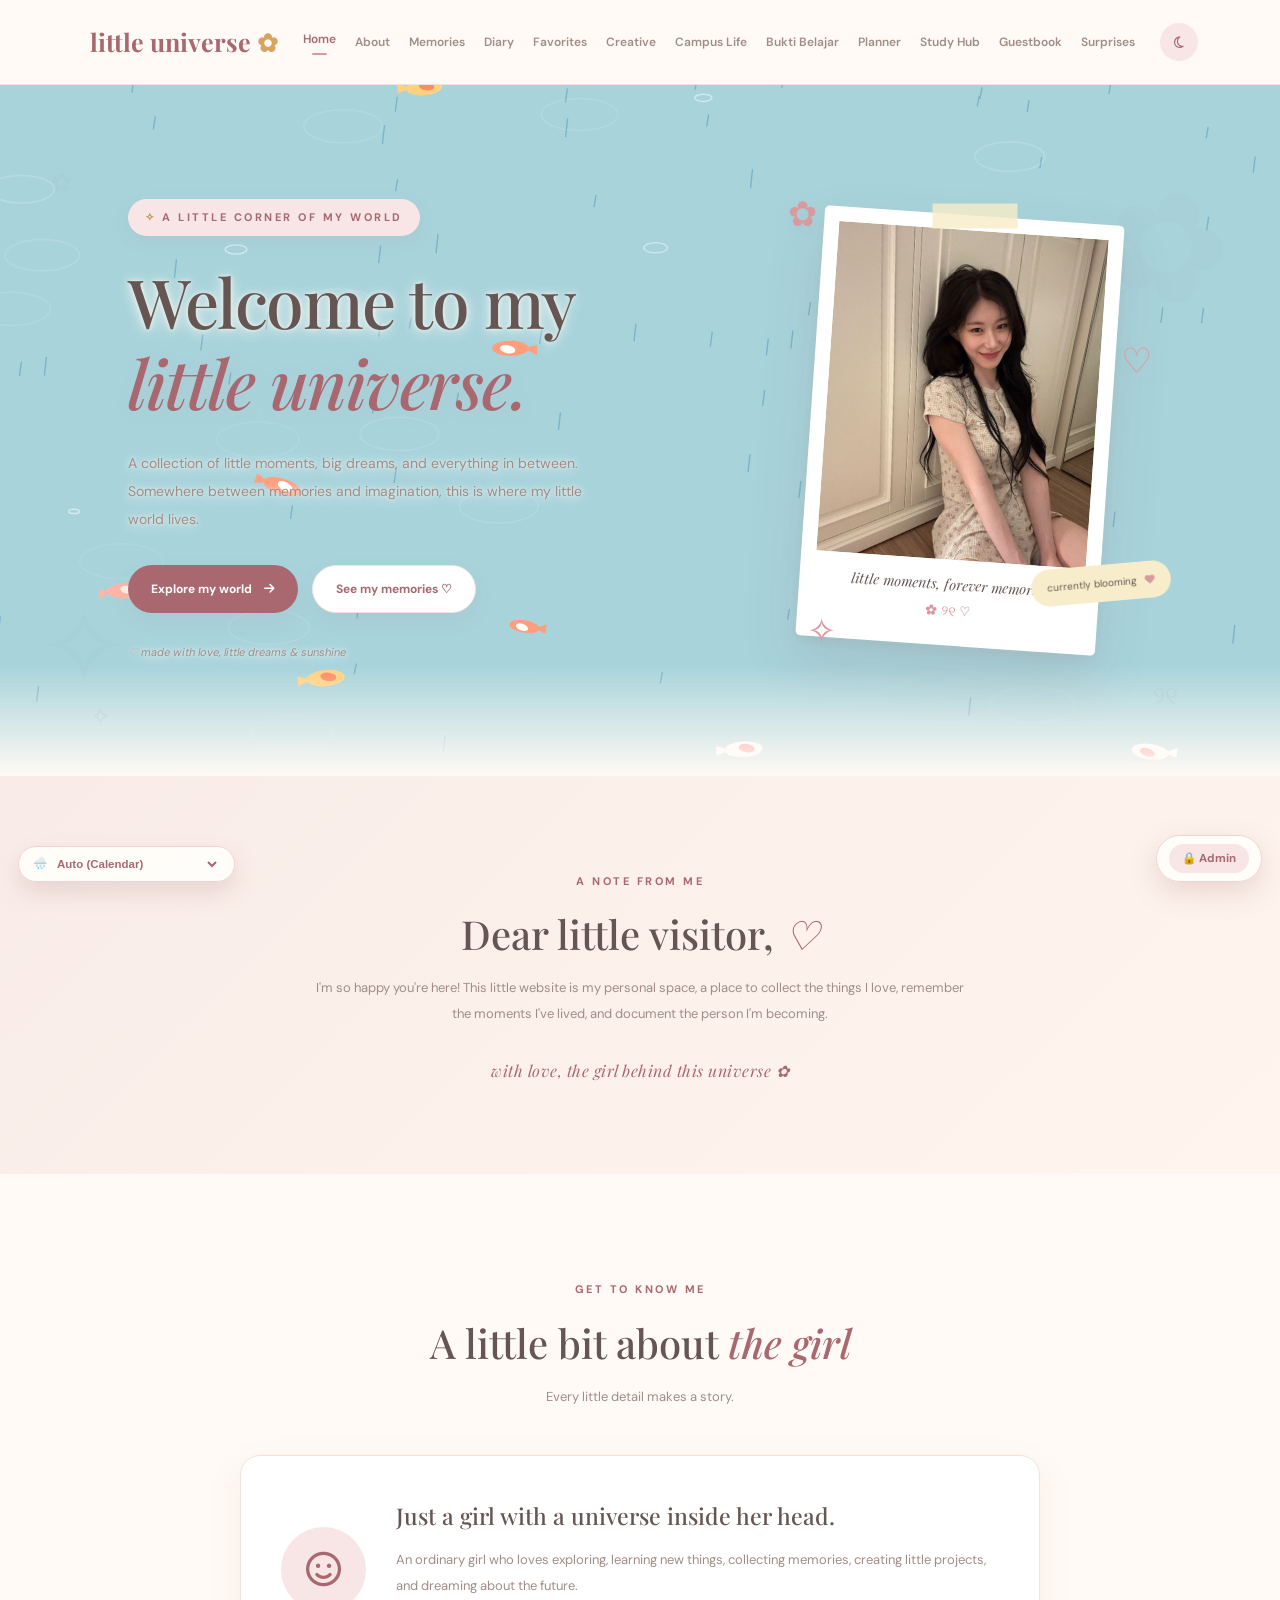
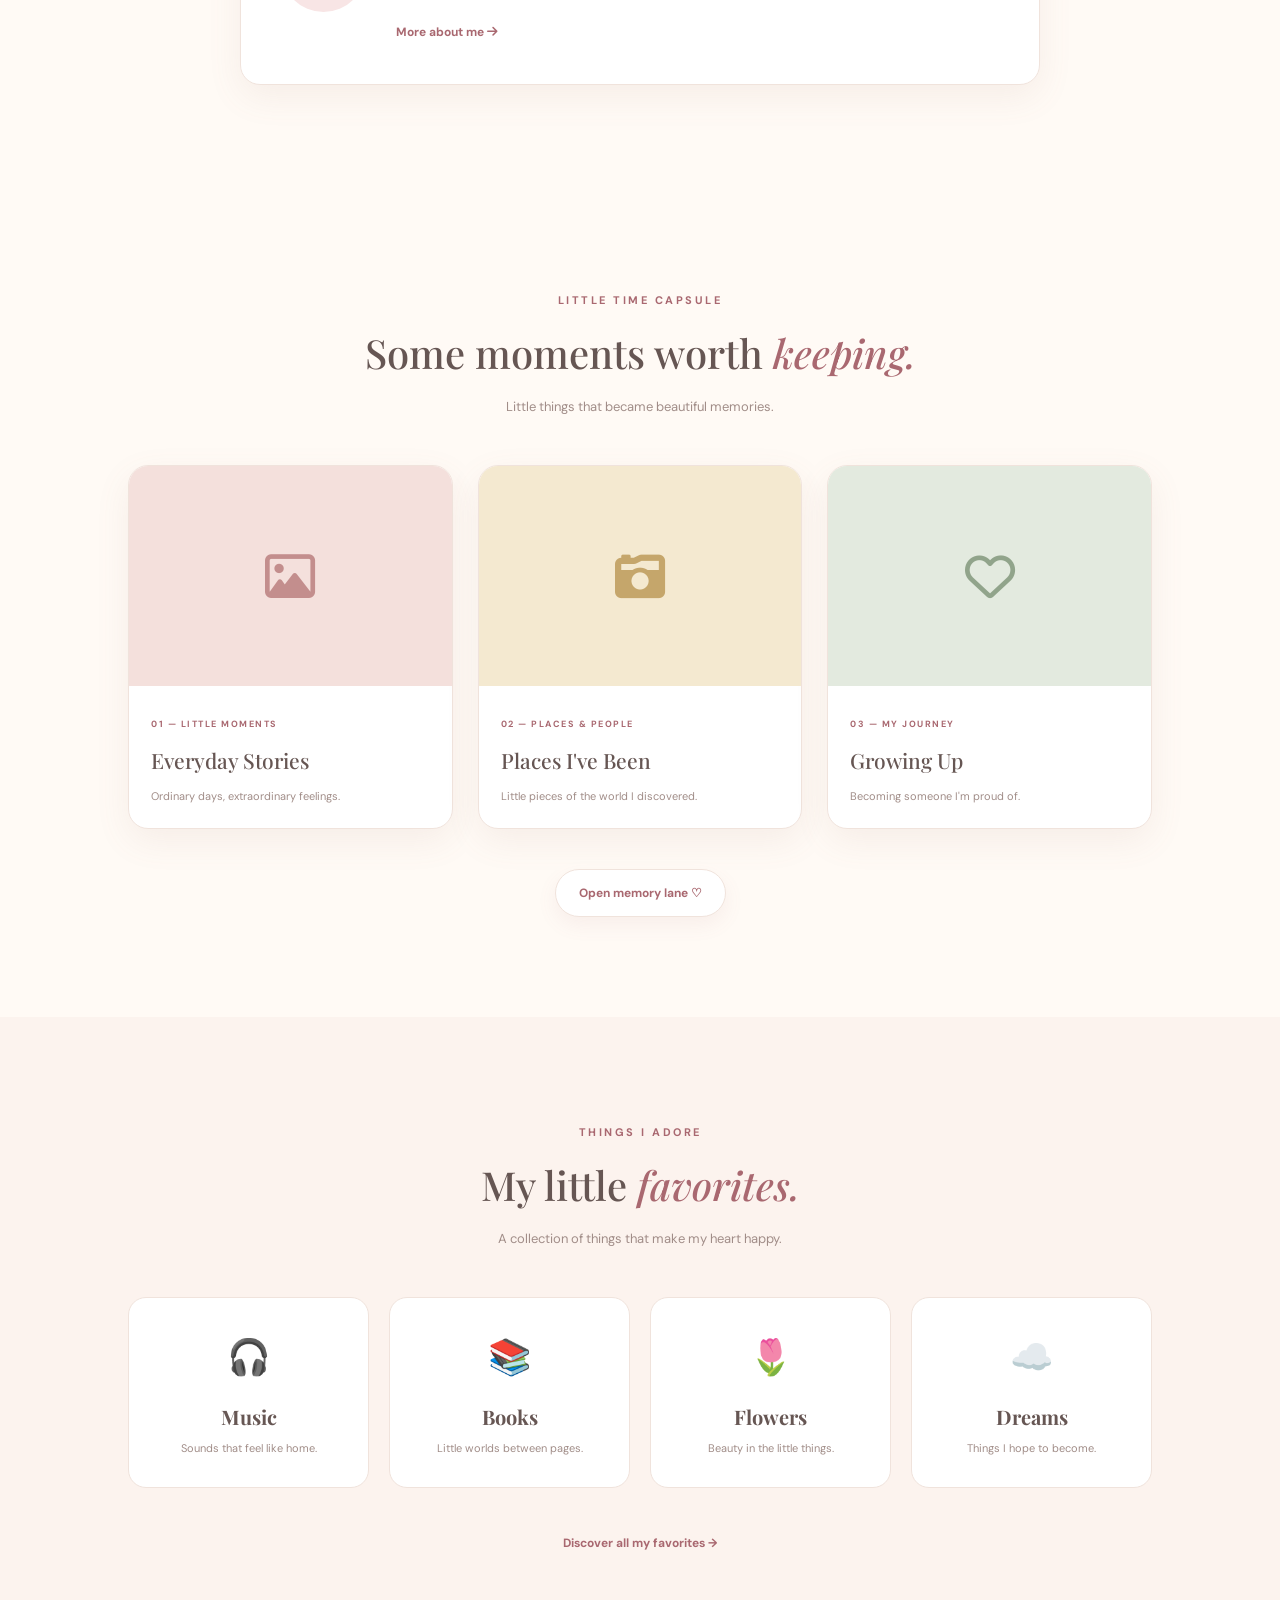
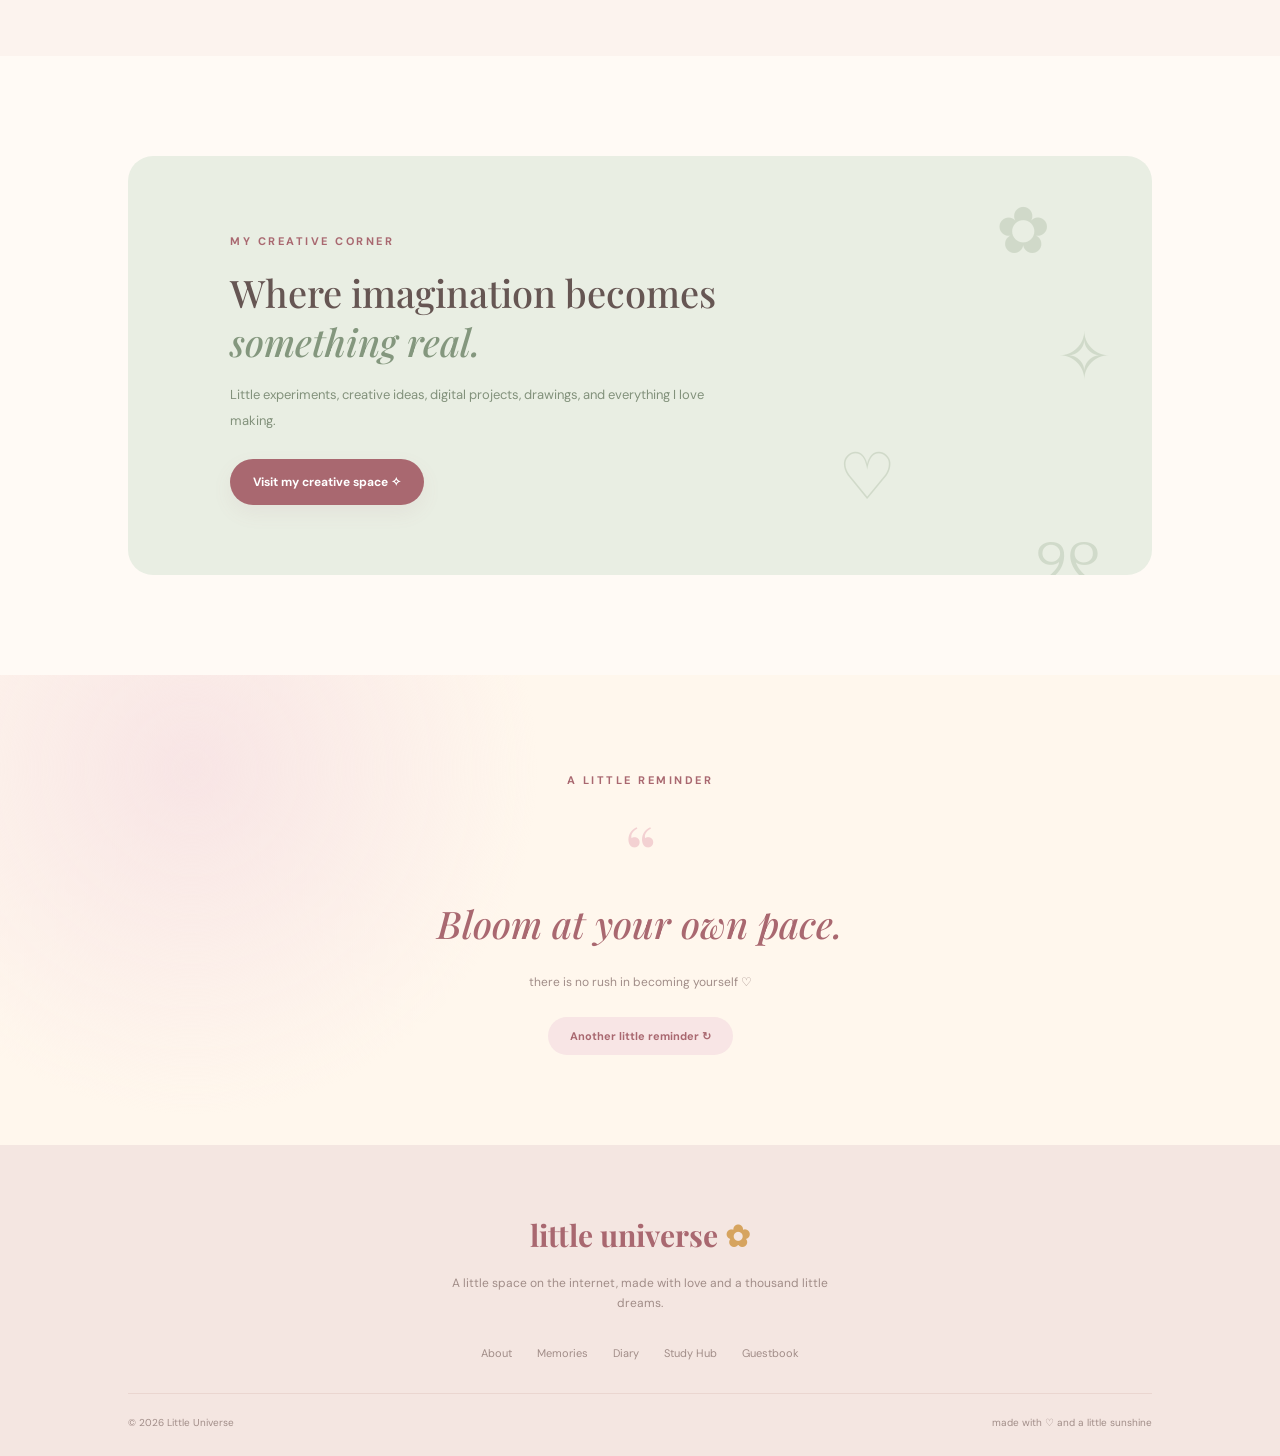
==== commit 6a30ef6c: "Update index.html" ====
--- a/index.html
+++ b/index.html
@@ -49,18 +49,25 @@
             z-index: 5;
         }
 
-        /* Tanpa backdrop-filter agar GPU tidak berat saat animasi berjalan */
+        /* Latar belakang kotak dihapus agar teks menyatu langsung dengan background musim */
         .hero-content {
-            background: rgba(255, 250, 243, 0.88);
-            padding: 28px 30px;
-            border-radius: 28px;
-            border: 1px solid rgba(255, 255, 255, 0.9);
-            box-shadow: 0 14px 35px rgba(157, 111, 105, 0.1);
-        }
-
-        body.dark-mode .hero-content {
-            background: rgba(36, 30, 34, 0.9);
-            border-color: rgba(255, 255, 255, 0.08);
+            background: transparent !important;
+            border: none !important;
+            box-shadow: none !important;
+            padding: 10px 0;
+        }
+
+        /* Glow halus di pinggiran huruf agar teks tetap terbaca jelas di semua musim */
+        .hero-content h1,
+        .hero-content .hero-description,
+        .hero-content .hero-note {
+            text-shadow: 0 2px 14px rgba(255, 250, 243, 0.96), 0 0 4px rgba(255, 250, 243, 0.88);
+        }
+
+        body.dark-mode .hero-content h1,
+        body.dark-mode .hero-content .hero-description,
+        body.dark-mode .hero-content .hero-note {
+            text-shadow: 0 2px 14px rgba(33, 29, 32, 0.96), 0 0 5px rgba(33, 29, 32, 0.92);
         }
 
         /* Pemilih Musim di Pojok Kiri Bawah */
@@ -96,9 +103,6 @@
         }
 
         @media (max-width: 600px) {
-            .hero-content {
-                padding: 22px 20px;
-            }
             #seasonSwitcherDock {
                 bottom: 66px;
                 left: 14px;
@@ -509,16 +513,13 @@
 
         resizeCanvas();
 
-        // Pause otomatis jika Hero tidak terlihat di layar (hemat baterai & anti lag)
         if ("IntersectionObserver" in window) {
             new IntersectionObserver((entries) => {
                 isHeroVisible = entries[0].isIntersecting;
             }, { threshold: 0.05 }).observe(heroSection);
         }
 
-        // ======================================================
         // PRE-RENDERED SPRITES (Digambar 1x di memori -> Super Cepat!)
-        // ======================================================
         const MAPLE_PALETTE = [
             { main: "#e86f2c", vein: "#b84a14" },
             { main: "#f29d38", vein: "#c77416" },
@@ -601,9 +602,7 @@
             return fCanvas;
         });
 
-        // ======================================================
         // POINTER TRACKING
-        // ======================================================
         const pointer = { x: -9999, y: -9999, prevX: -9999, prevY: -9999, vx: 0, vy: 0, active: false };
         let lastRippleTime = 0;
 
@@ -725,7 +724,7 @@
                 size: 5 + Math.random() * 3
             }));
 
-            // 3. AUTUMN (Menggunakan Pre-Rendered Sprite -> 240 daun penuh tapi 60 FPS mulus!)
+            // 3. AUTUMN
             const leafCount = width < 600 ? 140 : 250;
             mapleLeaves = Array.from({ length: leafCount }, () => {
                 const bx = Math.random() * width;
@@ -955,7 +954,7 @@
                 }
             }
 
-            // 3. AUTUMN (Super Ringan dengan Sprite Caching!)
+            // 3. AUTUMN
             else if (currentSeason === "autumn") {
                 ctx.fillStyle = isDark ? "rgba(58, 38, 28, 0.72)" : "rgba(247, 220, 192, 0.65)";
                 ctx.fillRect(0, 0, width, height);
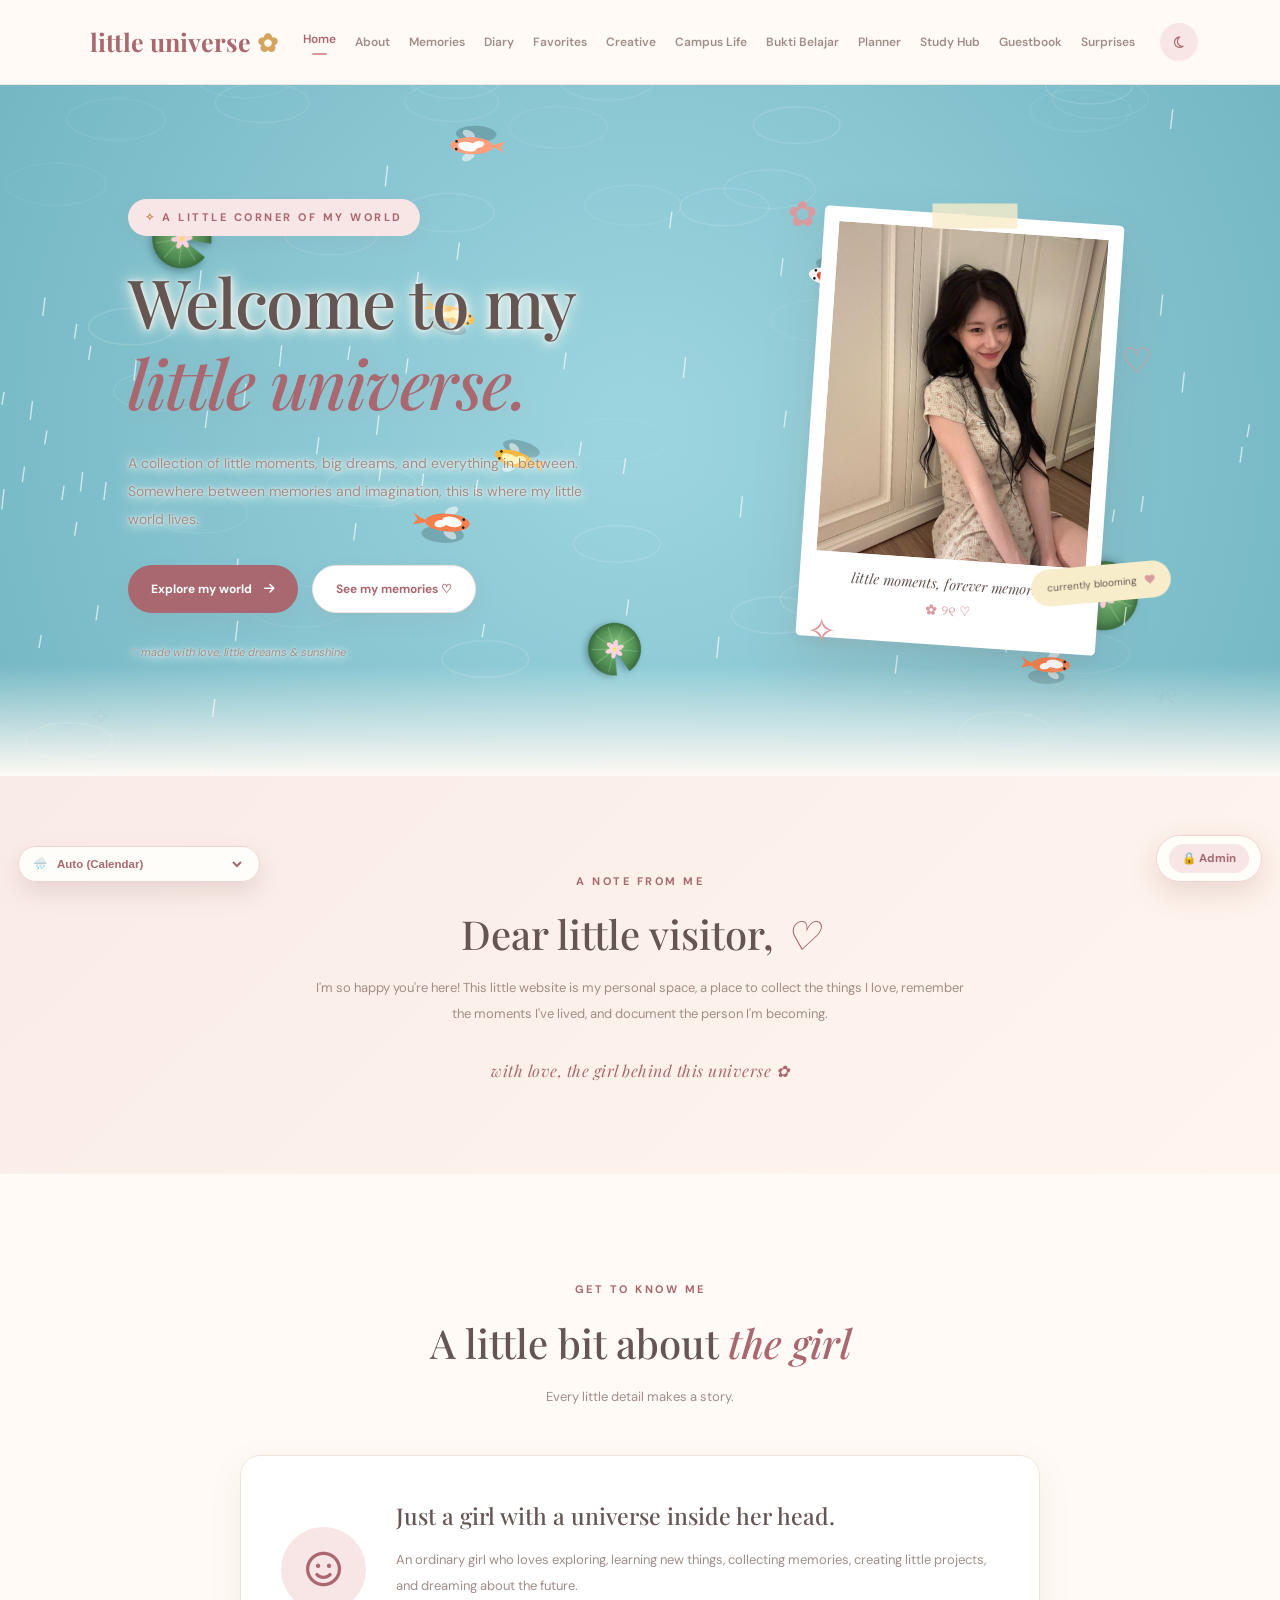
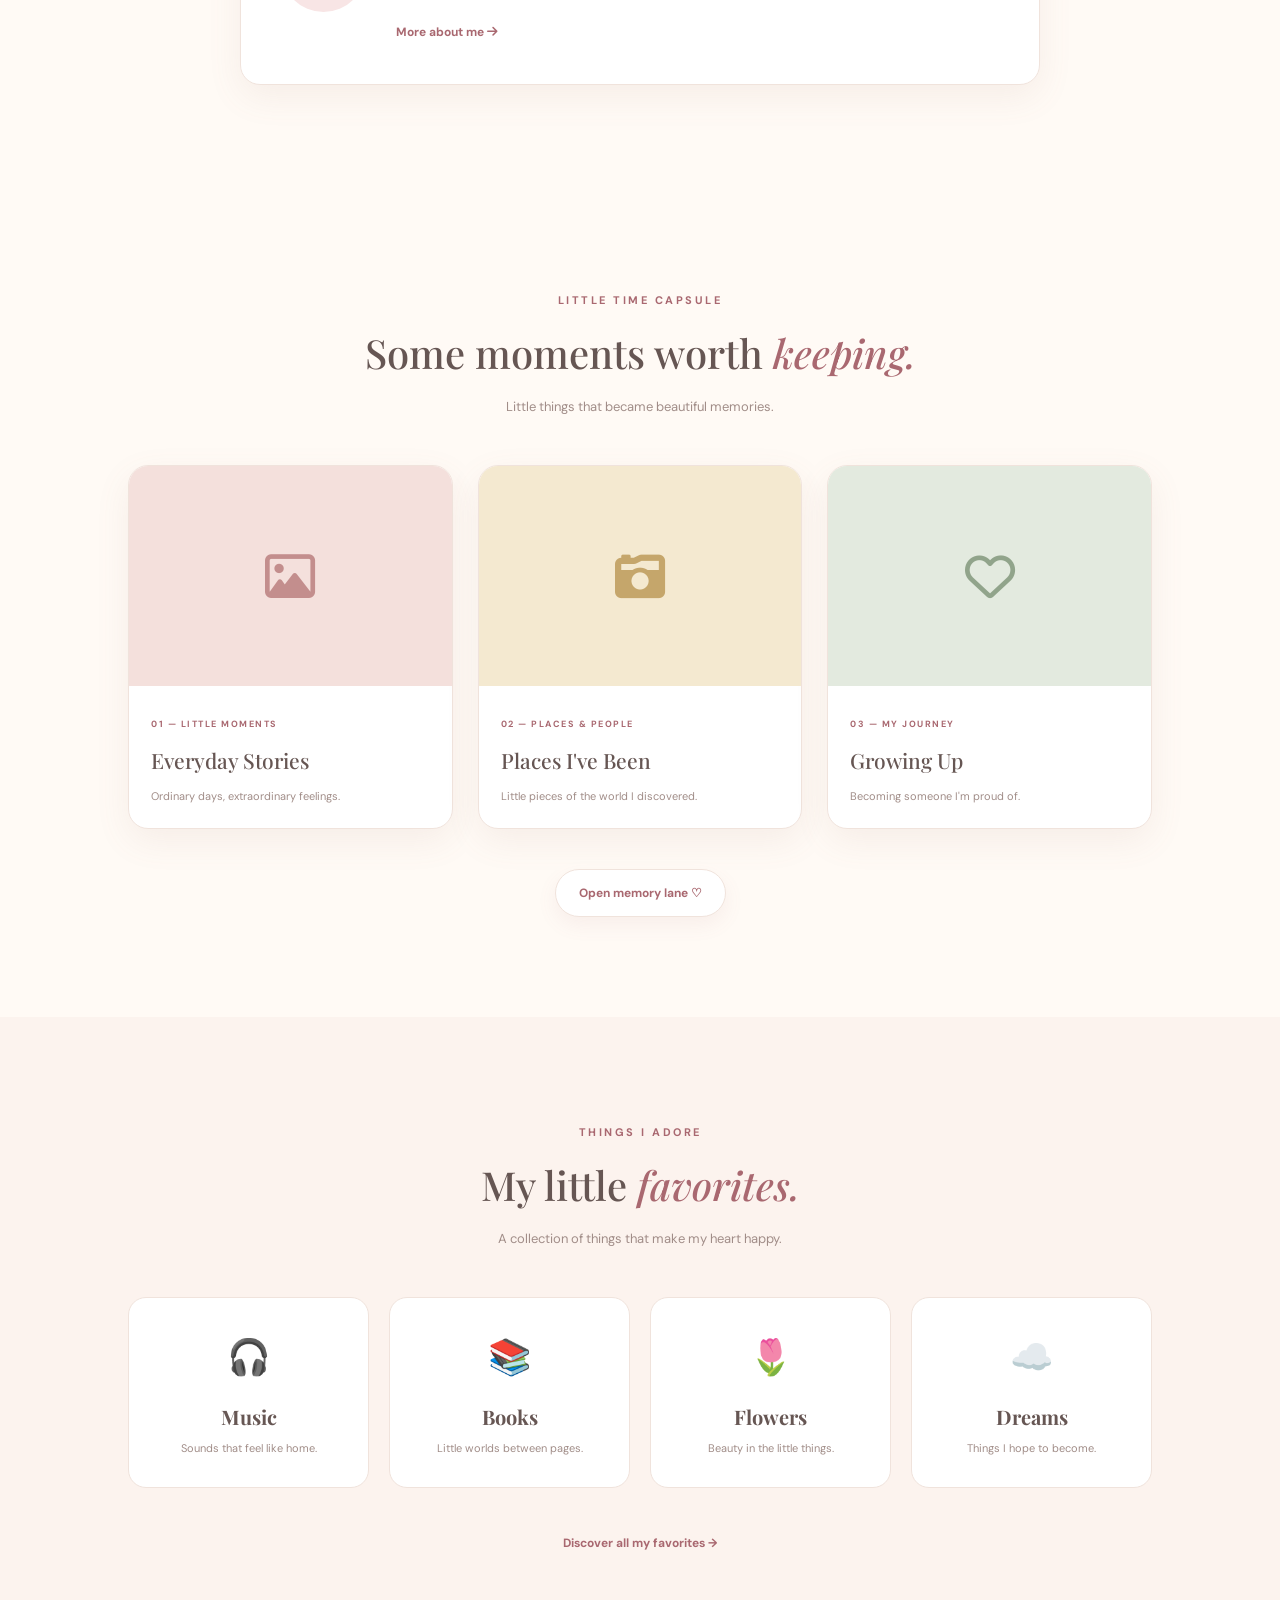
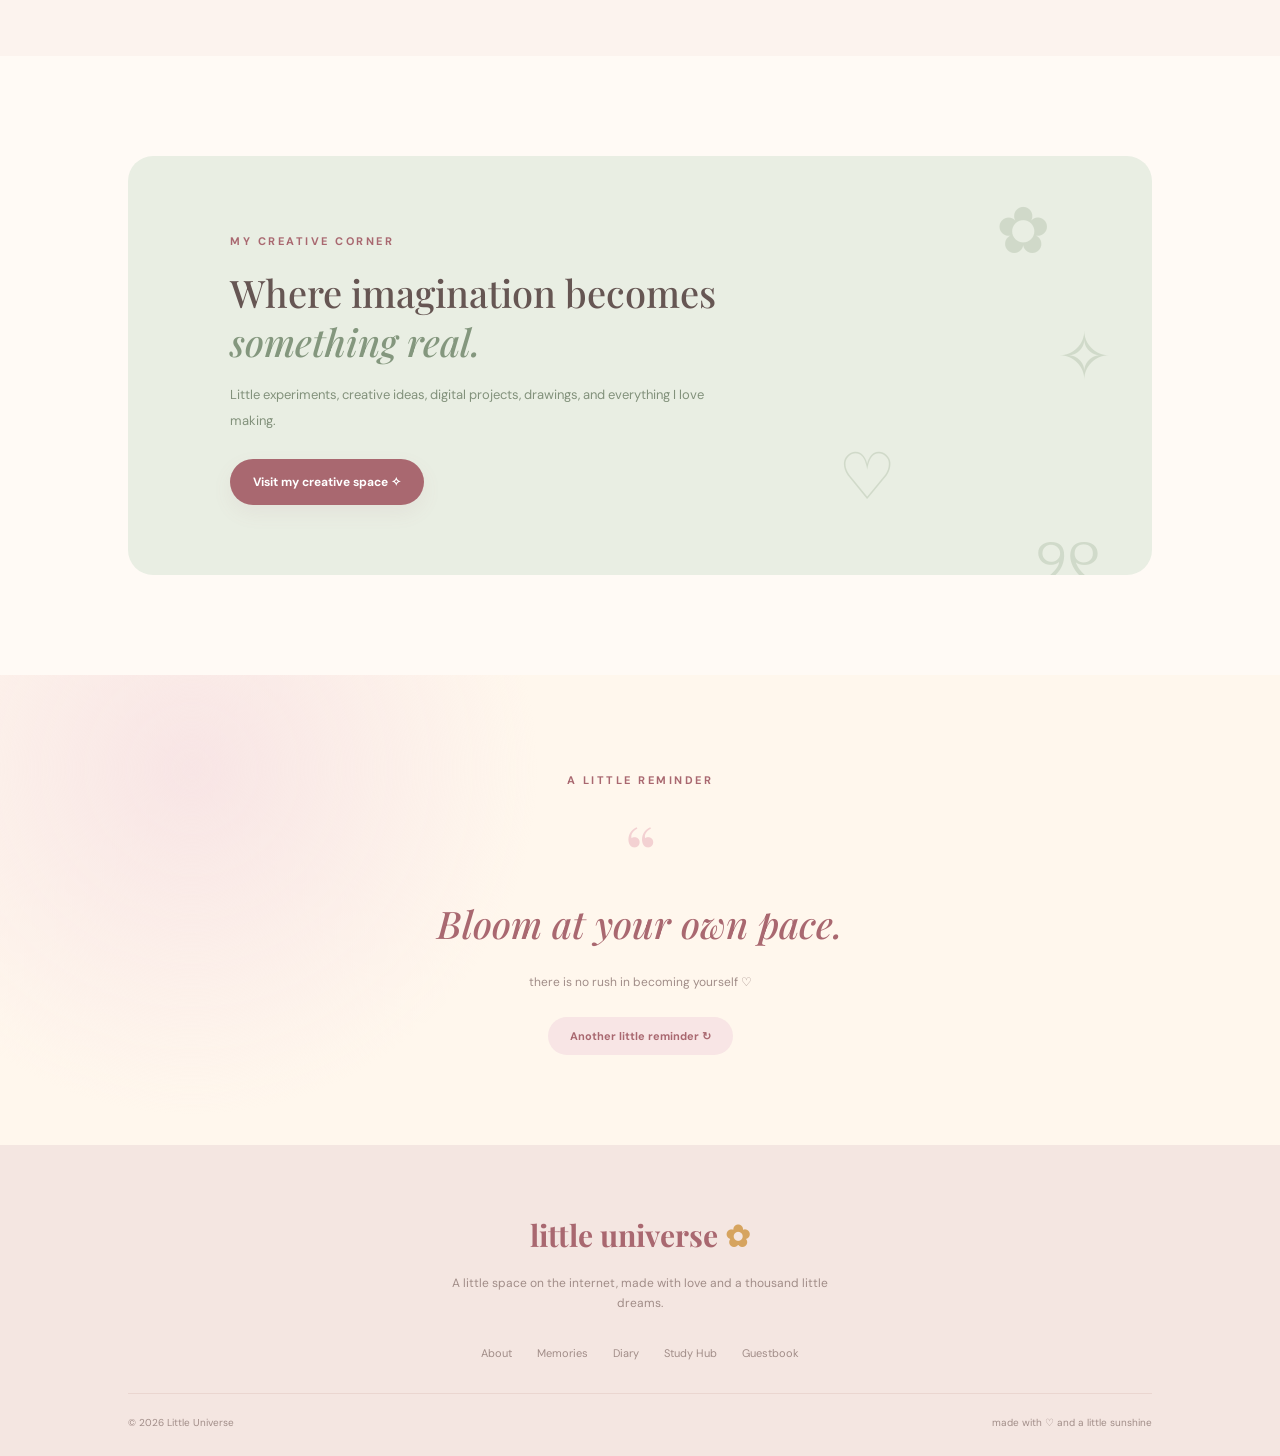
==== commit b223583d: "Update index.html" ====
--- a/index.html
+++ b/index.html
@@ -49,7 +49,7 @@
             z-index: 5;
         }
 
-        /* Latar belakang kotak dihapus agar teks menyatu langsung dengan background musim */
+        /* Teks menyatu langsung dengan background tanpa kotak pembungkus */
         .hero-content {
             background: transparent !important;
             border: none !important;
@@ -57,17 +57,23 @@
             padding: 10px 0;
         }
 
-        /* Glow halus di pinggiran huruf agar teks tetap terbaca jelas di semua musim */
+        /* Halo cahaya lembut di balik huruf agar tetap terbaca jelas di atas tekstur padat */
         .hero-content h1,
         .hero-content .hero-description,
         .hero-content .hero-note {
-            text-shadow: 0 2px 14px rgba(255, 250, 243, 0.96), 0 0 4px rgba(255, 250, 243, 0.88);
+            text-shadow:
+                0 0 18px rgba(255, 250, 243, 0.98),
+                0 2px 10px rgba(255, 250, 243, 0.95),
+                0 0 3px rgba(255, 250, 243, 0.95);
         }
 
         body.dark-mode .hero-content h1,
         body.dark-mode .hero-content .hero-description,
         body.dark-mode .hero-content .hero-note {
-            text-shadow: 0 2px 14px rgba(33, 29, 32, 0.96), 0 0 5px rgba(33, 29, 32, 0.92);
+            text-shadow:
+                0 0 18px rgba(28, 24, 27, 0.98),
+                0 2px 10px rgba(28, 24, 27, 0.95),
+                0 0 4px rgba(28, 24, 27, 0.95);
         }
 
         /* Pemilih Musim di Pojok Kiri Bawah */
@@ -158,7 +164,7 @@
 
     <main>
 
-        <!-- HERO SECTION DENGAN FULL INTERACTIVE BACKGROUND -->
+        <!-- HERO SECTION DENGAN FULL REALISTIC SEASONAL BACKGROUND -->
         <section class="hero" id="heroSection">
 
             <canvas id="heroSeasonalCanvas"></canvas>
@@ -476,18 +482,18 @@
         <span id="seasonEmoji">🍂</span>
         <select id="seasonSelect" aria-label="Select Season">
             <option value="auto">Auto (Calendar)</option>
-            <option value="spring">🌸 Spring (Flower Field)</option>
-            <option value="summer">☀️ Summer (Pastel Beach)</option>
-            <option value="autumn">🍂 Autumn (Maple Leaves)</option>
-            <option value="rainy">🌧️ Rainy (Koi Pond)</option>
-            <option value="winter">❄️ Winter (Snow Field)</option>
+            <option value="spring">🌸 Spring (Wildflower Meadow)</option>
+            <option value="summer">☀️ Summer (Tropical Beach)</option>
+            <option value="autumn">🍂 Autumn (Maple Carpet)</option>
+            <option value="rainy">🌧️ Rainy (Koi & Lily Pond)</option>
+            <option value="winter">❄️ Winter (Sparkling Snow)</option>
         </select>
     </div>
 
     <!-- JAVASCRIPT GLOBAL -->
     <script src="js/script.js"></script>
 
-    <!-- JAVASCRIPT FULL HERO INTERACTIVE SEASONAL WORLD (OPTIMIZED 60FPS SPRITES) -->
+    <!-- JAVASCRIPT REALISTIC 5-SEASONAL WORLD (PRE-RENDERED TEXTURED SPRITES 60FPS) -->
     <script>
     window.addEventListener("load", function () {
         const heroSection = document.getElementById("heroSection");
@@ -519,90 +525,191 @@
             }, { threshold: 0.05 }).observe(heroSection);
         }
 
-        // PRE-RENDERED SPRITES (Digambar 1x di memori -> Super Cepat!)
-        const MAPLE_PALETTE = [
-            { main: "#e86f2c", vein: "#b84a14" },
-            { main: "#f29d38", vein: "#c77416" },
-            { main: "#c94328", vein: "#8f2511" },
-            { main: "#f7c252", vein: "#cf9725" },
-            { main: "#d96b38", vein: "#9e4219" },
-            { main: "#9e3623", vein: "#6b1d0f" },
-            { main: "#e6a76c", vein: "#b57840" }
+        // ============================================================
+        // 1. PRE-RENDERED REALISTIC SPRITES (Tekstur & Gradasi Alami)
+        // ============================================================
+
+        // A. Variasi Daun Maple Realistis (Gradasi warna kering alami + urat bercabang + bayangan 3D)
+        const MAPLE_THEMES = [
+            { inner: "#f5b841", mid: "#e06824", outer: "#b53c14", vein: "#7a2308" }, // Jingga keemasan
+            { inner: "#e8642c", mid: "#bf361d", outer: "#821d12", vein: "#4f0f08" }, // Merah bata tua
+            { inner: "#fae078", mid: "#e8a838", outer: "#c77d1e", vein: "#8a520c" }, // Kuning musim gugur
+            { inner: "#d98245", mid: "#a64d24", outer: "#6e2e14", vein: "#451908" }, // Cokelat karamel
+            { inner: "#f0853a", mid: "#d44d24", outer: "#9c2814", vein: "#611508" }, // Oranye terang
+            { inner: "#c79e6b", mid: "#9c6f44", outer: "#6b4728", vein: "#422914" }  // Daun kering kecokelatan
         ];
 
-        const mapleSprites = MAPLE_PALETTE.map((pal) => {
+        const mapleSprites = MAPLE_THEMES.map((pal) => {
             const sCanvas = document.createElement("canvas");
-            const size = 28;
-            sCanvas.width = 76;
-            sCanvas.height = 76;
-            const sCtx = sCanvas.getContext("2d");
-
-            sCtx.translate(38, 38);
-            sCtx.shadowColor = "rgba(74, 32, 12, 0.25)";
-            sCtx.shadowBlur = 4;
-            sCtx.shadowOffsetX = 1.5;
-            sCtx.shadowOffsetY = 2.5;
-
-            sCtx.fillStyle = pal.main;
-            sCtx.beginPath();
-            sCtx.moveTo(0, size * 0.95);
-            sCtx.lineTo(0, size * 0.45);
-            sCtx.lineTo(-size * 0.65, size * 0.55);
-            sCtx.lineTo(-size * 0.45, size * 0.2);
-            sCtx.lineTo(-size * 0.95, 0);
-            sCtx.lineTo(-size * 0.45, -size * 0.18);
-            sCtx.lineTo(-size * 0.35, -size * 0.55);
-            sCtx.lineTo(0, -size * 0.95);
-            sCtx.lineTo(size * 0.35, -size * 0.55);
-            sCtx.lineTo(size * 0.45, -size * 0.18);
-            sCtx.lineTo(size * 0.95, 0);
-            sCtx.lineTo(size * 0.45, size * 0.2);
-            sCtx.lineTo(size * 0.65, size * 0.55);
-            sCtx.lineTo(0, size * 0.45);
-            sCtx.closePath();
-            sCtx.fill();
-
-            sCtx.shadowColor = "transparent";
-            sCtx.strokeStyle = pal.vein;
-            sCtx.lineWidth = 1.1;
-            sCtx.beginPath();
-            sCtx.moveTo(0, size * 0.95);
-            sCtx.lineTo(0, -size * 0.8);
-            sCtx.moveTo(0, size * 0.25);
-            sCtx.lineTo(-size * 0.75, 0);
-            sCtx.moveTo(0, size * 0.25);
-            sCtx.lineTo(size * 0.75, 0);
-            sCtx.moveTo(0, size * 0.38);
-            sCtx.lineTo(-size * 0.5, size * 0.45);
-            sCtx.moveTo(0, size * 0.38);
-            sCtx.lineTo(size * 0.5, size * 0.45);
-            sCtx.stroke();
+            const sz = 34;
+            sCanvas.width = 92;
+            sCanvas.height = 92;
+            const c = sCanvas.getContext("2d");
+
+            c.translate(46, 46);
+            c.shadowColor = "rgba(48, 20, 8, 0.34)";
+            c.shadowBlur = 5;
+            c.shadowOffsetX = 2;
+            c.shadowOffsetY = 3;
+
+            const grad = c.createRadialGradient(0, -4, 3, 0, 0, sz);
+            grad.addColorStop(0, pal.inner);
+            grad.addColorStop(0.6, pal.mid);
+            grad.addColorStop(1, pal.outer);
+            c.fillStyle = grad;
+
+            // Bentuk daun maple bergerigi alami (5 lobus tajam)
+            c.beginPath();
+            c.moveTo(-1.2, sz * 1.05);
+            c.lineTo(-1.2, sz * 0.42);
+            c.lineTo(-sz * 0.48, sz * 0.56);
+            c.lineTo(-sz * 0.42, sz * 0.36);
+            c.lineTo(-sz * 0.72, sz * 0.32);
+            c.lineTo(-sz * 0.52, sz * 0.14);
+            c.lineTo(-sz * 0.98, -sz * 0.04);
+            c.lineTo(-sz * 0.68, -sz * 0.14);
+            c.lineTo(-sz * 0.78, -sz * 0.32);
+            c.lineTo(-sz * 0.42, -sz * 0.24);
+            c.lineTo(-sz * 0.46, -sz * 0.54);
+            c.lineTo(-sz * 0.24, -sz * 0.5);
+            c.lineTo(0, -sz * 0.98);
+            c.lineTo(sz * 0.24, -sz * 0.5);
+            c.lineTo(sz * 0.46, -sz * 0.54);
+            c.lineTo(sz * 0.42, -sz * 0.24);
+            c.lineTo(sz * 0.78, -sz * 0.32);
+            c.lineTo(sz * 0.68, -sz * 0.14);
+            c.lineTo(sz * 0.98, -sz * 0.04);
+            c.lineTo(sz * 0.52, sz * 0.14);
+            c.lineTo(sz * 0.72, sz * 0.32);
+            c.lineTo(sz * 0.42, sz * 0.36);
+            c.lineTo(sz * 0.48, sz * 0.56);
+            c.lineTo(1.2, sz * 0.42);
+            c.lineTo(1.2, sz * 1.05);
+            c.closePath();
+            c.fill();
+
+            // Tulang daun bercabang realistis
+            c.shadowColor = "transparent";
+            c.strokeStyle = pal.vein;
+            c.lineWidth = 1.1;
+            c.beginPath();
+            // Tulang tengah & cabang
+            c.moveTo(0, sz * 1.02);
+            c.lineTo(0, -sz * 0.85);
+            c.moveTo(0, -sz * 0.25); c.lineTo(-sz * 0.22, -sz * 0.42);
+            c.moveTo(0, -sz * 0.25); c.lineTo(sz * 0.22, -sz * 0.42);
+            // Tulang kiri & kanan utama
+            c.moveTo(0, sz * 0.22); c.lineTo(-sz * 0.82, -sz * 0.04);
+            c.moveTo(-sz * 0.38, sz * 0.09); c.lineTo(-sz * 0.58, -sz * 0.2);
+            c.moveTo(0, sz * 0.22); c.lineTo(sz * 0.82, -sz * 0.04);
+            c.moveTo(sz * 0.38, sz * 0.09); c.lineTo(sz * 0.58, -sz * 0.2);
+            // Tulang bawah
+            c.moveTo(0, sz * 0.36); c.lineTo(-sz * 0.56, sz * 0.32);
+            c.moveTo(0, sz * 0.36); c.lineTo(sz * 0.56, sz * 0.32);
+            c.stroke();
 
             return sCanvas;
         });
 
-        const FLOWER_COLORS = ["#ff9ebb", "#ffd166", "#ffffff", "#d8b4f8", "#ffcad4", "#ffb5a7"];
-        const flowerSprites = FLOWER_COLORS.map((col) => {
+        // B. Variasi Bunga Liar Realistis (Kelopak berlapis + putik bertekstur)
+        const FLOWER_THEMES = [
+            { petalOuter: "#ffffff", petalInner: "#f5e6ea", core: "#f5b82e" }, // Daisy putih
+            { petalOuter: "#ffb3c6", petalInner: "#ff758f", core: "#ffe066" }, // Sakura pink
+            { petalOuter: "#ffe66d", petalInner: "#f7b538", core: "#9e5a14" }, // Buttercup kuning
+            { petalOuter: "#d8b4f8", petalInner: "#a876d9", core: "#fff3b0" }, // Lavender liar
+            { petalOuter: "#ffc8dd", petalInner: "#ffafcc", core: "#ffffff" }  // Peach blossom
+        ];
+
+        const flowerSprites = FLOWER_THEMES.map((fl) => {
             const fCanvas = document.createElement("canvas");
-            fCanvas.width = 24;
-            fCanvas.height = 24;
-            const fCtx = fCanvas.getContext("2d");
-            fCtx.translate(12, 12);
-            fCtx.fillStyle = col;
-            for (let k = 0; k < 5; k++) {
-                const a = (k * Math.PI * 2) / 5;
-                fCtx.beginPath();
-                fCtx.arc(Math.cos(a) * 4, Math.sin(a) * 4, 3.2, 0, Math.PI * 2);
-                fCtx.fill();
+            fCanvas.width = 32;
+            fCanvas.height = 32;
+            const c = fCanvas.getContext("2d");
+            c.translate(16, 16);
+
+            c.shadowColor = "rgba(45, 75, 45, 0.25)";
+            c.shadowBlur = 3;
+            c.shadowOffsetY = 2;
+
+            const petals = 6;
+            for (let k = 0; k < petals; k++) {
+                c.save();
+                c.rotate((k * Math.PI * 2) / petals);
+                const pGrad = c.createRadialGradient(0, -5, 1, 0, -6, 6);
+                pGrad.addColorStop(0, fl.petalInner);
+                pGrad.addColorStop(1, fl.petalOuter);
+                c.fillStyle = pGrad;
+                c.beginPath();
+                c.ellipse(0, -6, 3.2, 5.5, 0, 0, Math.PI * 2);
+                c.fill();
+                c.restore();
             }
-            fCtx.fillStyle = "#ffe066";
-            fCtx.beginPath();
-            fCtx.arc(0, 0, 2.3, 0, Math.PI * 2);
-            fCtx.fill();
+
+            c.shadowColor = "transparent";
+            c.fillStyle = fl.core;
+            c.beginPath();
+            c.arc(0, 0, 3, 0, Math.PI * 2);
+            c.fill();
+
             return fCanvas;
         });
 
-        // POINTER TRACKING
+        // C. Sprite Daun Teratai Realistis untuk Kolam Hujan
+        const lilyPadSprite = (function () {
+            const lCanvas = document.createElement("canvas");
+            lCanvas.width = 90;
+            lCanvas.height = 90;
+            const c = lCanvas.getContext("2d");
+            c.translate(45, 45);
+
+            c.shadowColor = "rgba(15, 45, 50, 0.35)";
+            c.shadowBlur = 8;
+            c.shadowOffsetY = 4;
+
+            const grad = c.createRadialGradient(-6, -6, 4, 0, 0, 34);
+            grad.addColorStop(0, "#7ab874");
+            grad.addColorStop(0.7, "#4f8c52");
+            grad.addColorStop(1, "#35663a");
+            c.fillStyle = grad;
+
+            c.beginPath();
+            c.moveTo(0, 0);
+            c.arc(0, 0, 33, 0.25, Math.PI * 2 - 0.25);
+            c.closePath();
+            c.fill();
+
+            // Urat daun teratai
+            c.shadowColor = "transparent";
+            c.strokeStyle = "rgba(182, 224, 173, 0.45)";
+            c.lineWidth = 1;
+            for (let a = 0.6; a < Math.PI * 2 - 0.5; a += 0.65) {
+                c.beginPath();
+                c.moveTo(0, 0);
+                c.lineTo(Math.cos(a) * 29, Math.sin(a) * 29);
+                c.stroke();
+            }
+
+            // Bunga teratai mungil di atas daun
+            c.fillStyle = "#ffd6e0";
+            for (let p = 0; p < 6; p++) {
+                c.save();
+                c.rotate((p * Math.PI * 2) / 6);
+                c.beginPath();
+                c.ellipse(0, -6, 3, 6, 0, 0, Math.PI * 2);
+                c.fill();
+                c.restore();
+            }
+            c.fillStyle = "#ffe066";
+            c.beginPath();
+            c.arc(0, 0, 2.5, 0, Math.PI * 2);
+            c.fill();
+
+            return lCanvas;
+        })();
+
+        // ============================================================
+        // 2. POINTER & TOUCH INTERACTION
+        // ============================================================
         const pointer = { x: -9999, y: -9999, prevX: -9999, prevY: -9999, vx: 0, vy: 0, active: false };
         let lastRippleTime = 0;
 
@@ -626,19 +733,21 @@
             pointer.active = true;
 
             const now = Date.now();
-            if (now - lastRippleTime > 85) {
+            if (now - lastRippleTime > 75) {
                 if (currentSeason === "rainy" || currentSeason === "summer") {
-                    if (ripples.length < 30) ripples.push({ x, y, r: 5, alpha: 0.65 });
+                    if (ripples.length < 34) {
+                        ripples.push({ x, y, r: 4, alpha: 0.72, double: true });
+                    }
                 } else if (currentSeason === "winter") {
-                    snowTracks.push({ x, y, r: 24 + Math.random() * 8, alpha: 0.8 });
-                    if (snowTracks.length > 60) snowTracks.shift();
-                    for (let i = 0; i < 2; i++) {
+                    snowTracks.push({ x, y, r: 26 + Math.random() * 10, alpha: 0.9 });
+                    if (snowTracks.length > 75) snowTracks.shift();
+                    for (let i = 0; i < 3; i++) {
                         sparkles.push({
                             x, y,
-                            vx: (Math.random() - 0.5) * 2.5,
-                            vy: -1 - Math.random() * 1.5,
+                            vx: (Math.random() - 0.5) * 3,
+                            vy: -1 - Math.random() * 1.8,
                             alpha: 1,
-                            size: 2.5 + Math.random() * 1.5
+                            size: 2.5 + Math.random() * 2
                         });
                     }
                 }
@@ -672,61 +781,82 @@
         const seasonEmoji = document.getElementById("seasonEmoji");
         let currentSeason = getCalendarSeason();
 
+        // Entitas 5 Dunia Musim
         let springTufts = [];
         let floatingPetals = [];
+        let sandGrains = [];
         let seaShells = [];
-        let mapleLeaves = [];
+        let baseMapleCarpet = [];
+        let interactiveMapleLeaves = [];
         let fallingMapleLeaves = [];
         let raindrops = [];
         let ripples = [];
+        let lilyPads = [];
         let koiFishes = [];
         let snowflakes = [];
         let snowTracks = [];
         let sparkles = [];
 
         function initWorldEntities() {
-            // 1. SPRING
+            // 1. SPRING: Padang Rumput & Bunga Liar Berlapis
             springTufts = [];
-            const cols = width < 600 ? 15 : 26;
-            const rows = width < 600 ? 8 : 13;
+            const cols = width < 600 ? 18 : 30;
+            const rows = width < 600 ? 10 : 15;
             const cellW = width / cols;
             const cellH = height / rows;
 
             for (let r = 0; r <= rows; r++) {
                 for (let c = 0; c <= cols; c++) {
                     springTufts.push({
-                        x: c * cellW + (Math.random() - 0.5) * cellW * 0.7,
-                        y: r * cellH + (Math.random() - 0.5) * cellH * 0.7,
-                        h: 24 + Math.random() * 18,
+                        x: c * cellW + (Math.random() - 0.5) * cellW * 0.75,
+                        y: r * cellH + (Math.random() - 0.5) * cellH * 0.75,
+                        h: 26 + Math.random() * 22,
                         angle: 0,
                         vel: 0,
                         phase: Math.random() * Math.PI * 2,
-                        hasFlower: Math.random() < 0.45,
-                        spriteIdx: Math.floor(Math.random() * flowerSprites.length)
+                        hasFlower: Math.random() < 0.52,
+                        spriteIdx: Math.floor(Math.random() * flowerSprites.length),
+                        grassShade: Math.random() > 0.5 ? "#5a9c58" : "#78b874"
                     });
                 }
             }
 
-            floatingPetals = Array.from({ length: width < 600 ? 16 : 26 }, () => ({
+            floatingPetals = Array.from({ length: width < 600 ? 18 : 30 }, () => ({
                 x: Math.random() * width,
                 y: Math.random() * height,
-                r: 3.5 + Math.random() * 2.5,
-                vy: 0.6 + Math.random() * 0.9,
+                r: 3.5 + Math.random() * 3,
+                vy: 0.55 + Math.random() * 0.9,
                 wobble: Math.random() * Math.PI * 2
             }));
 
-            // 2. SUMMER
-            seaShells = Array.from({ length: width < 600 ? 14 : 22 }, () => ({
-                x: 20 + Math.random() * (width - 40),
-                y: height * 0.56 + Math.random() * (height * 0.4),
-                color: Math.random() > 0.5 ? "#f7c5cc" : "#ffe5b4",
+            // 2. SUMMER: Tekstur Pasir Pantai & Kerang
+            sandGrains = Array.from({ length: width < 600 ? 90 : 180 }, () => ({
+                x: Math.random() * width,
+                y: height * 0.45 + Math.random() * (height * 0.55),
+                r: 1 + Math.random() * 1.6,
+                shade: Math.random() > 0.5 ? "rgba(196, 162, 114, 0.35)" : "rgba(255, 250, 235, 0.5)"
+            }));
+
+            seaShells = Array.from({ length: width < 600 ? 12 : 22 }, () => ({
+                x: 25 + Math.random() * (width - 50),
+                y: height * 0.62 + Math.random() * (height * 0.34),
+                color: Math.random() > 0.5 ? "#f5bbc4" : "#f7dbb0",
                 rot: Math.random() * Math.PI * 2,
-                size: 5 + Math.random() * 3
+                size: 6 + Math.random() * 3.5
             }));
 
-            // 3. AUTUMN
-            const leafCount = width < 600 ? 140 : 250;
-            mapleLeaves = Array.from({ length: leafCount }, () => {
+            // 3. AUTUMN: 2 Lapis Daun Maple Realistis (Lapisan Dasar Penuh + Lapisan Atas Interaktif!)
+            const baseCount = width < 600 ? 140 : 260;
+            baseMapleCarpet = Array.from({ length: baseCount }, () => ({
+                x: Math.random() * width,
+                y: Math.random() * height,
+                rot: Math.random() * Math.PI * 2,
+                scale: 0.72 + Math.random() * 0.48,
+                spriteIdx: Math.floor(Math.random() * mapleSprites.length)
+            }));
+
+            const topCount = width < 600 ? 120 : 210;
+            interactiveMapleLeaves = Array.from({ length: topCount }, () => {
                 const bx = Math.random() * width;
                 const by = Math.random() * height;
                 return {
@@ -738,12 +868,12 @@
                     vy: 0,
                     rot: Math.random() * Math.PI * 2,
                     vrot: 0,
-                    scale: 0.75 + Math.random() * 0.55,
+                    scale: 0.78 + Math.random() * 0.55,
                     spriteIdx: Math.floor(Math.random() * mapleSprites.length)
                 };
             });
 
-            fallingMapleLeaves = Array.from({ length: width < 600 ? 12 : 18 }, () => ({
+            fallingMapleLeaves = Array.from({ length: width < 600 ? 12 : 20 }, () => ({
                 x: Math.random() * width,
                 y: Math.random() * height,
                 scale: 0.55 + Math.random() * 0.3,
@@ -752,36 +882,43 @@
                 spriteIdx: Math.floor(Math.random() * mapleSprites.length)
             }));
 
-            // 4. RAINY
-            raindrops = Array.from({ length: width < 600 ? 35 : 65 }, () => ({
+            // 4. RAINY: Kolam Ikan Koi & Daun Teratai
+            raindrops = Array.from({ length: width < 600 ? 40 : 75 }, () => ({
                 x: Math.random() * width,
                 y: Math.random() * height,
-                len: 10 + Math.random() * 9,
-                vy: 6 + Math.random() * 3.5
+                len: 12 + Math.random() * 10,
+                vy: 7 + Math.random() * 4
             }));
             ripples = [];
+
+            lilyPads = [
+                { x: width * 0.14, y: height * 0.22, rot: 0.4, scale: 0.9 },
+                { x: width * 0.86, y: height * 0.74, rot: 2.1, scale: 1.05 },
+                { x: width * 0.48, y: height * 0.82, rot: 1.2, scale: 0.8 }
+            ];
+
             const koiStyles = [
-                { body: "#ff9e7d", spot: "#ffffff" },
-                { body: "#ffffff", spot: "#ff7575" },
-                { body: "#ffd180", spot: "#ff8a65" },
-                { body: "#ffb5a7", spot: "#fff1e6" }
+                { body: "#f77f4d", spot: "#ffffff", accent: "#2b2b2b" }, // Kohaku / Sanke
+                { body: "#ffffff", spot: "#e64833", accent: "#2b2b2b" }, // Tancho / Kohaku
+                { body: "#f7b538", spot: "#fff3b0", accent: "#d96b27" }, // Yamabuki Ogon
+                { body: "#ff9e7d", spot: "#ffffff", accent: "#c94328" }
             ];
             koiFishes = Array.from({ length: width < 600 ? 5 : 9 }, (_, i) => ({
                 x: Math.random() * width,
                 y: Math.random() * height,
                 vx: (Math.random() > 0.5 ? 1 : -1) * (0.8 + Math.random() * 0.8),
                 vy: (Math.random() - 0.5) * 0.7,
-                size: 15 + Math.random() * 5,
+                size: 17 + Math.random() * 6,
                 tailPhase: Math.random() * Math.PI * 2,
                 style: koiStyles[i % koiStyles.length]
             }));
 
-            // 5. WINTER
-            snowflakes = Array.from({ length: width < 600 ? 35 : 65 }, () => ({
+            // 5. WINTER: Salju Berkilau & Jejak Dalam
+            snowflakes = Array.from({ length: width < 600 ? 45 : 80 }, () => ({
                 x: Math.random() * width,
                 y: Math.random() * height,
-                r: 2 + Math.random() * 3.5,
-                vy: 0.5 + Math.random() * 1.0,
+                r: 2 + Math.random() * 3.8,
+                vy: 0.5 + Math.random() * 1.1,
                 wobble: Math.random() * Math.PI * 2
             }));
             snowTracks = [];
@@ -811,29 +948,55 @@
             }, 150);
         });
 
-        function drawKoiFish(fish, time) {
+        // Gambar Ikan Koi Realistis (Dengan Bayangan Dasar Kolam & Sirip Transparan)
+        function drawRealisticKoi(fish, time) {
             const angle = Math.atan2(fish.vy, fish.vx);
-            const wag = Math.sin(time * 6 + fish.tailPhase) * 0.35;
+            const wag = Math.sin(time * 6.5 + fish.tailPhase) * 0.35;
 
             ctx.save();
             ctx.translate(fish.x, fish.y);
             ctx.rotate(angle);
 
+            // Bayangan ikan di dasar kolam
+            ctx.fillStyle = "rgba(16, 38, 44, 0.22)";
+            ctx.beginPath();
+            ctx.ellipse(-4, 12, fish.size * 0.95, fish.size * 0.38, 0, 0, Math.PI * 2);
+            ctx.fill();
+
+            // Sirip samping transparan
+            ctx.fillStyle = "rgba(255, 255, 255, 0.55)";
+            ctx.beginPath();
+            ctx.ellipse(fish.size * 0.15, -fish.size * 0.52, fish.size * 0.32, fish.size * 0.18, -0.5, 0, Math.PI * 2);
+            ctx.ellipse(fish.size * 0.15, fish.size * 0.52, fish.size * 0.32, fish.size * 0.18, 0.5, 0, Math.PI * 2);
+            ctx.fill();
+
+            // Ekor melambai halus
             ctx.fillStyle = fish.style.body;
             ctx.beginPath();
-            ctx.moveTo(-fish.size * 0.7, 0);
-            ctx.lineTo(-fish.size * 1.45, Math.sin(wag) * 7 - 5);
-            ctx.lineTo(-fish.size * 1.45, Math.sin(wag) * 7 + 5);
+            ctx.moveTo(-fish.size * 0.72, 0);
+            ctx.quadraticCurveTo(-fish.size * 1.15, Math.sin(wag) * 6, -fish.size * 1.55, Math.sin(wag) * 9 - 6);
+            ctx.lineTo(-fish.size * 1.35, Math.sin(wag) * 7);
+            ctx.lineTo(-fish.size * 1.55, Math.sin(wag) * 9 + 6);
             ctx.closePath();
             ctx.fill();
 
+            // Badan koi utama
             ctx.beginPath();
-            ctx.ellipse(0, 0, fish.size, fish.size * 0.42, 0, 0, Math.PI * 2);
+            ctx.ellipse(0, 0, fish.size, fish.size * 0.4, 0, 0, Math.PI * 2);
             ctx.fill();
 
+            // Corak warna alami koi
             ctx.fillStyle = fish.style.spot;
             ctx.beginPath();
-            ctx.ellipse(fish.size * 0.15, -1, fish.size * 0.42, fish.size * 0.22, 0.2, 0, Math.PI * 2);
+            ctx.ellipse(fish.size * 0.2, -1, fish.size * 0.45, fish.size * 0.22, 0.15, 0, Math.PI * 2);
+            ctx.ellipse(-fish.size * 0.3, 1.5, fish.size * 0.28, fish.size * 0.16, -0.2, 0, Math.PI * 2);
+            ctx.fill();
+
+            // Mata kecil
+            ctx.fillStyle = "#1f1f1f";
+            ctx.beginPath();
+            ctx.arc(fish.size * 0.72, -fish.size * 0.18, 1.4, 0, Math.PI * 2);
+            ctx.arc(fish.size * 0.72, fish.size * 0.18, 1.4, 0, Math.PI * 2);
             ctx.fill();
 
             ctx.restore();
@@ -849,13 +1012,24 @@
             time += 0.025;
             const isDark = document.body.classList.contains("dark-mode");
 
-            // 1. SPRING
+            // ==========================================================
+            // 1. SPRING: PADANG RUMPUT & BUNGA LIAR BERCAHAYA 🌸
+            // ==========================================================
             if (currentSeason === "spring") {
-                ctx.fillStyle = isDark ? "rgba(42, 58, 45, 0.58)" : "rgba(214, 240, 210, 0.78)";
+                const bgGrad = ctx.createLinearGradient(0, 0, 0, height);
+                bgGrad.addColorStop(0, isDark ? "#263628" : "#d9f2d5");
+                bgGrad.addColorStop(1, isDark ? "#334a36" : "#b5e0b0");
+                ctx.fillStyle = bgGrad;
                 ctx.fillRect(0, 0, width, height);
 
-                ctx.strokeStyle = isDark ? "#67946c" : "#73b370";
-                ctx.lineWidth = 2.3;
+                // Cahaya matahari pagi lembut di sudut kanan atas
+                const sunGlow = ctx.createRadialGradient(width * 0.82, height * 0.15, 20, width * 0.82, height * 0.15, width * 0.55);
+                sunGlow.addColorStop(0, isDark ? "rgba(255, 236, 179, 0.08)" : "rgba(255, 250, 214, 0.65)");
+                sunGlow.addColorStop(1, "rgba(255, 250, 214, 0)");
+                ctx.fillStyle = sunGlow;
+                ctx.fillRect(0, 0, width, height);
+
+                ctx.lineWidth = 2.4;
                 ctx.lineCap = "round";
 
                 for (let i = 0; i < springTufts.length; i++) {
@@ -866,9 +1040,9 @@
                         const dx = s.x - pointer.x;
                         const dy = s.y - pointer.y;
                         const distSq = dx * dx + dy * dy;
-                        if (distSq < 14400) {
+                        if (distSq < 15625) {
                             const dist = Math.sqrt(distSq);
-                            push = (dx >= 0 ? 1 : -1) * (1 - dist / 120) * 0.95;
+                            push = (dx >= 0 ? 1 : -1) * (1 - dist / 125) * 0.98;
                         }
                     }
                     s.vel = (s.vel + (wind + push - s.angle) * 0.05) * 0.86;
@@ -877,13 +1051,17 @@
                     const tipX = s.x + Math.sin(s.angle) * s.h;
                     const tipY = s.y - Math.cos(s.angle) * s.h;
 
+                    // Rumpun 2 helai rumput per titik agar terlihat lebat
+                    ctx.strokeStyle = isDark ? "#527d56" : s.grassShade;
                     ctx.beginPath();
                     ctx.moveTo(s.x, s.y);
                     ctx.quadraticCurveTo(s.x + Math.sin(s.angle * 0.5) * s.h * 0.5, s.y - s.h * 0.5, tipX, tipY);
+                    ctx.moveTo(s.x + 3, s.y);
+                    ctx.quadraticCurveTo(s.x + 4 + Math.sin(s.angle * 0.4) * s.h * 0.4, s.y - s.h * 0.4, tipX + 5, tipY + 4);
                     ctx.stroke();
 
                     if (s.hasFlower) {
-                        ctx.drawImage(flowerSprites[s.spriteIdx], tipX - 12, tipY - 12);
+                        ctx.drawImage(flowerSprites[s.spriteIdx], tipX - 16, tipY - 16);
                     }
                 }
 
@@ -900,11 +1078,25 @@
                 }
             }
 
-            // 2. SUMMER
+            // ==========================================================
+            // 2. SUMMER: PANTAI TROPIS & BUIH OMBAK REALISTIS ☀️
+            // ==========================================================
             else if (currentSeason === "summer") {
-                ctx.fillStyle = isDark ? "rgba(115, 94, 71, 0.72)" : "rgba(247, 229, 193, 0.88)";
+                // Gradasi pasir pantai hangat
+                const sandGrad = ctx.createLinearGradient(0, height * 0.45, 0, height);
+                sandGrad.addColorStop(0, isDark ? "#5e4c3a" : "#ebd0a0");
+                sandGrad.addColorStop(1, isDark ? "#78624c" : "#f7e5c3");
+                ctx.fillStyle = sandGrad;
                 ctx.fillRect(0, 0, width, height);
 
+                // Butiran pasir bertekstur
+                for (let i = 0; i < sandGrains.length; i++) {
+                    const sg = sandGrains[i];
+                    ctx.fillStyle = sg.shade;
+                    ctx.fillRect(sg.x, sg.y, sg.r, sg.r);
+                }
+
+                // Kerang laut bergaris halus
                 for (let i = 0; i < seaShells.length; i++) {
                     const sh = seaShells[i];
                     ctx.save();
@@ -914,25 +1106,55 @@
                     ctx.beginPath();
                     ctx.arc(0, 0, sh.size, 0, Math.PI, true);
                     ctx.fill();
+                    ctx.strokeStyle = "rgba(160, 120, 100, 0.35)";
+                    ctx.lineWidth = 0.8;
+                    ctx.stroke();
                     ctx.restore();
                 }
 
-                const tideY = height * 0.56 + Math.sin(time * 1.2) * 26;
-                ctx.fillStyle = isDark ? "rgba(48, 104, 134, 0.75)" : "rgba(148, 214, 236, 0.78)";
+                // Jejak pasir basah (wet sand) di bawah garis ombak
+                const tideY = height * 0.55 + Math.sin(time * 1.15) * 28;
+                ctx.fillStyle = isDark ? "rgba(42, 34, 26, 0.45)" : "rgba(199, 165, 118, 0.48)";
                 ctx.beginPath();
                 ctx.moveTo(0, 0);
                 ctx.lineTo(width, 0);
                 for (let x = width; x >= 0; x -= 40) {
-                    ctx.lineTo(x, tideY + Math.sin(x * 0.012 + time * 1.8) * 9);
+                    ctx.lineTo(x, tideY + 18 + Math.sin(x * 0.012 + time * 1.5) * 8);
                 }
                 ctx.closePath();
                 ctx.fill();
 
+                // Air laut biru toska gradasi realistis
+                const seaGrad = ctx.createLinearGradient(0, 0, 0, tideY);
+                seaGrad.addColorStop(0, isDark ? "#23536e" : "#5cb8d1");
+                seaGrad.addColorStop(0.65, isDark ? "#337391" : "#8cd5e6");
+                seaGrad.addColorStop(1, isDark ? "#4a91ad" : "#bcebf5");
+                ctx.fillStyle = seaGrad;
+                ctx.beginPath();
+                ctx.moveTo(0, 0);
+                ctx.lineTo(width, 0);
+                for (let x = width; x >= 0; x -= 35) {
+                    ctx.lineTo(x, tideY + Math.sin(x * 0.012 + time * 1.8) * 9);
+                }
+                ctx.closePath();
+                ctx.fill();
+
+                // Buih ombak putih berlapis
                 ctx.strokeStyle = "rgba(255, 255, 255, 0.92)";
-                ctx.lineWidth = 4;
+                ctx.lineWidth = 4.5;
                 ctx.beginPath();
-                for (let x = 0; x <= width; x += 30) {
+                for (let x = 0; x <= width; x += 25) {
                     const wave = Math.sin(x * 0.012 + time * 1.8) * 9;
+                    if (x === 0) ctx.moveTo(x, tideY + wave);
+                    else ctx.lineTo(x, tideY + wave);
+                }
+                ctx.stroke();
+
+                ctx.strokeStyle = "rgba(255, 255, 255, 0.45)";
+                ctx.lineWidth = 2;
+                ctx.beginPath();
+                for (let x = 0; x <= width; x += 25) {
+                    const wave = Math.sin(x * 0.012 + time * 1.8) * 9 - 10;
                     if (x === 0) ctx.moveTo(x, tideY + wave);
                     else ctx.lineTo(x, tideY + wave);
                 }
@@ -954,15 +1176,30 @@
                 }
             }
 
-            // 3. AUTUMN
+            // ==========================================================
+            // 3. AUTUMN: HAMPARAN PENUH DAUN MAPLE REALISTIS 🍂
+            // ==========================================================
             else if (currentSeason === "autumn") {
-                ctx.fillStyle = isDark ? "rgba(58, 38, 28, 0.72)" : "rgba(247, 220, 192, 0.65)";
+                // Dasar tanah hutan musim gugur hangat
+                ctx.fillStyle = isDark ? "#332016" : "#d99f6c";
                 ctx.fillRect(0, 0, width, height);
 
-                const radiusSq = 130 * 130;
-
-                for (let i = 0; i < mapleLeaves.length; i++) {
-                    const lf = mapleLeaves[i];
+                // Lapisan 1: Karpet daun dasar yang rapat (terlihat saat daun atas tersibak!)
+                for (let i = 0; i < baseMapleCarpet.length; i++) {
+                    const bl = baseMapleCarpet[i];
+                    const sprite = mapleSprites[bl.spriteIdx];
+                    const drawSize = 92 * bl.scale;
+                    ctx.save();
+                    ctx.translate(bl.x, bl.y);
+                    ctx.rotate(bl.rot);
+                    ctx.drawImage(sprite, -drawSize * 0.5, -drawSize * 0.5, drawSize, drawSize);
+                    ctx.restore();
+                }
+
+                // Lapisan 2: Daun maple atas yang tersibak & berputar realistis saat digeser kursor
+                const radiusSq = 135 * 135;
+                for (let i = 0; i < interactiveMapleLeaves.length; i++) {
+                    const lf = interactiveMapleLeaves[i];
                     if (pointer.active) {
                         const dx = lf.x - pointer.x;
                         const dy = lf.y - pointer.y;
@@ -970,15 +1207,15 @@
 
                         if (distSq < radiusSq && distSq > 1) {
                             const dist = Math.sqrt(distSq);
-                            const force = (1 - dist / 130) * 5.2;
-                            lf.vx += (dx / dist) * force + pointer.vx * 0.2;
-                            lf.vy += (dy / dist) * force + pointer.vy * 0.2;
-                            lf.vrot += ((dx * pointer.vy - dy * pointer.vx) * 0.0004) + (Math.random() - 0.5) * 0.06;
+                            const force = (1 - dist / 135) * 5.6;
+                            lf.vx += (dx / dist) * force + pointer.vx * 0.22;
+                            lf.vy += (dy / dist) * force + pointer.vy * 0.22;
+                            lf.vrot += ((dx * pointer.vy - dy * pointer.vx) * 0.00045) + (Math.random() - 0.5) * 0.07;
                         }
                     }
 
-                    lf.vx = (lf.vx + (lf.baseX - lf.x) * 0.012) * 0.88;
-                    lf.vy = (lf.vy + (lf.baseY - lf.y) * 0.012) * 0.88;
+                    lf.vx = (lf.vx + (lf.baseX - lf.x) * 0.011) * 0.88;
+                    lf.vy = (lf.vy + (lf.baseY - lf.y) * 0.011) * 0.88;
                     lf.vrot *= 0.91;
 
                     lf.x += lf.vx;
@@ -986,7 +1223,7 @@
                     lf.rot += lf.vrot;
 
                     const sprite = mapleSprites[lf.spriteIdx];
-                    const drawSize = 76 * lf.scale;
+                    const drawSize = 92 * lf.scale;
                     ctx.save();
                     ctx.translate(lf.x, lf.y);
                     ctx.rotate(lf.rot);
@@ -994,15 +1231,16 @@
                     ctx.restore();
                 }
 
+                // Daun gugur melayang pelan
                 for (let i = 0; i < fallingMapleLeaves.length; i++) {
                     const fl = fallingMapleLeaves[i];
                     fl.wobble += 0.025;
                     fl.y += fl.vy;
                     fl.x += Math.sin(fl.wobble) * 1.1;
-                    if (fl.y > height + 25) { fl.y = -25; fl.x = Math.random() * width; }
+                    if (fl.y > height + 30) { fl.y = -30; fl.x = Math.random() * width; }
 
                     const sprite = mapleSprites[fl.spriteIdx];
-                    const drawSize = 76 * fl.scale;
+                    const drawSize = 92 * fl.scale;
                     ctx.save();
                     ctx.translate(fl.x, fl.y);
                     ctx.rotate(fl.wobble);
@@ -1011,29 +1249,35 @@
                 }
             }
 
-            // 4. RAINY
+            // ==========================================================
+            // 4. RAINY: KOLAM IKAN KOI ALAMI & DAUN TERATAI 🌧️
+            // ==========================================================
             else if (currentSeason === "rainy") {
-                ctx.fillStyle = isDark ? "rgba(30, 56, 66, 0.82)" : "rgba(144, 200, 212, 0.78)";
+                const pondGrad = ctx.createRadialGradient(width * 0.5, height * 0.5, 40, width * 0.5, height * 0.5, width * 0.7);
+                pondGrad.addColorStop(0, isDark ? "#284c59" : "#9bd4de");
+                pondGrad.addColorStop(1, isDark ? "#193540" : "#6bb0bd");
+                ctx.fillStyle = pondGrad;
                 ctx.fillRect(0, 0, width, height);
 
+                // Ikan koi berenang realistis di bawah permukaan air
                 for (let i = 0; i < koiFishes.length; i++) {
                     const fish = koiFishes[i];
                     if (pointer.active) {
                         const dx = fish.x - pointer.x;
                         const dy = fish.y - pointer.y;
                         const distSq = dx * dx + dy * dy;
-                        if (distSq < 145 * 145 && distSq > 1) {
+                        if (distSq < 150 * 150 && distSq > 1) {
                             const dist = Math.sqrt(distSq);
-                            fish.vx += (dx / dist) * 0.34;
-                            fish.vy += (dy / dist) * 0.34;
+                            fish.vx += (dx / dist) * 0.36;
+                            fish.vy += (dy / dist) * 0.36;
                         }
                     }
 
                     const speed = Math.hypot(fish.vx, fish.vy);
-                    if (speed > 3.2) {
-                        fish.vx = (fish.vx / speed) * 3.2;
-                        fish.vy = (fish.vy / speed) * 3.2;
-                    } else if (speed < 0.8) {
+                    if (speed > 3.3) {
+                        fish.vx = (fish.vx / speed) * 3.3;
+                        fish.vy = (fish.vy / speed) * 3.3;
+                    } else if (speed < 0.85) {
                         fish.vx *= 1.03;
                         fish.vy *= 1.03;
                     }
@@ -1041,24 +1285,38 @@
                     fish.x += fish.vx;
                     fish.y += fish.vy;
 
-                    if (fish.x < 30 || fish.x > width - 30) fish.vx *= -1;
-                    if (fish.y < 30 || fish.y > height - 30) fish.vy *= -1;
-
-                    drawKoiFish(fish, time);
-                }
-
-                ctx.strokeStyle = isDark ? "rgba(186, 224, 240, 0.5)" : "rgba(95, 155, 186, 0.58)";
+                    if (fish.x < 35 || fish.x > width - 35) fish.vx *= -1;
+                    if (fish.y < 35 || fish.y > height - 35) fish.vy *= -1;
+
+                    drawRealisticKoi(fish, time);
+                }
+
+                // Daun teratai mengambang lembut di atas kolam
+                for (let i = 0; i < lilyPads.length; i++) {
+                    const lp = lilyPads[i];
+                    const bobX = Math.sin(time + i) * 3;
+                    const bobY = Math.cos(time * 0.8 + i) * 2.5;
+                    ctx.save();
+                    ctx.translate(lp.x + bobX, lp.y + bobY);
+                    ctx.rotate(lp.rot + Math.sin(time * 0.5 + i) * 0.05);
+                    const s = 90 * lp.scale;
+                    ctx.drawImage(lilyPadSprite, -s * 0.5, -s * 0.5, s, s);
+                    ctx.restore();
+                }
+
+                // Rintik hujan & percikan riak air berlapis
+                ctx.strokeStyle = isDark ? "rgba(196, 232, 247, 0.52)" : "rgba(255, 255, 255, 0.65)";
                 ctx.lineWidth = 1.4;
                 ctx.beginPath();
                 for (let i = 0; i < raindrops.length; i++) {
                     const rd = raindrops[i];
                     rd.y += rd.vy;
-                    rd.x -= 0.8;
+                    rd.x -= 0.9;
                     ctx.moveTo(rd.x, rd.y);
-                    ctx.lineTo(rd.x - 2, rd.y + rd.len);
-
-                    if (Math.random() < 0.025 && ripples.length < 30) {
-                        ripples.push({ x: rd.x, y: rd.y, r: 2, alpha: 0.55 });
+                    ctx.lineTo(rd.x - 2.2, rd.y + rd.len);
+
+                    if (Math.random() < 0.028 && ripples.length < 34) {
+                        ripples.push({ x: rd.x, y: rd.y, r: 2, alpha: 0.6, double: false });
                         rd.y = -15;
                         rd.x = Math.random() * width;
                     } else if (rd.y > height) {
@@ -1070,7 +1328,7 @@
 
                 for (let i = ripples.length - 1; i >= 0; i--) {
                     const rp = ripples[i];
-                    rp.r += 1.1;
+                    rp.r += 1.15;
                     rp.alpha -= 0.013;
                     if (rp.alpha <= 0) {
                         ripples.splice(i, 1);
@@ -1079,32 +1337,50 @@
                         ctx.lineWidth = 1.5;
                         ctx.beginPath();
                         ctx.ellipse(rp.x, rp.y, rp.r, rp.r * 0.42, 0, 0, Math.PI * 2);
+                        if (rp.double && rp.r > 12) {
+                            ctx.moveTo(rp.x + rp.r * 0.6, rp.y);
+                            ctx.ellipse(rp.x, rp.y, rp.r * 0.6, rp.r * 0.25, 0, 0, Math.PI * 2);
+                        }
                         ctx.stroke();
                     }
                 }
             }
 
-            // 5. WINTER
+            // ==========================================================
+            // 5. WINTER: HAMPARAN SALJU BERKILAU & JEJAK DALAM ❄️
+            // ==========================================================
             else if (currentSeason === "winter") {
-                ctx.fillStyle = isDark ? "rgba(64, 76, 96, 0.82)" : "rgba(224, 236, 250, 0.88)";
+                const snowBg = ctx.createLinearGradient(0, 0, 0, height);
+                snowBg.addColorStop(0, isDark ? "#3c485c" : "#dce8f7");
+                snowBg.addColorStop(1, isDark ? "#52627a" : "#f5f9ff");
+                ctx.fillStyle = snowBg;
                 ctx.fillRect(0, 0, width, height);
 
+                // Jejak kursor dengan efek kedalaman bayangan biru es
                 for (let i = snowTracks.length - 1; i >= 0; i--) {
                     const tr = snowTracks[i];
-                    tr.alpha -= 0.004;
+                    tr.alpha -= 0.0035;
                     if (tr.alpha <= 0) {
                         snowTracks.splice(i, 1);
                     } else {
                         ctx.fillStyle = isDark
-                            ? `rgba(38, 46, 61, ${tr.alpha * 0.55})`
-                            : `rgba(176, 200, 228, ${tr.alpha * 0.7})`;
+                            ? `rgba(34, 42, 56, ${tr.alpha * 0.65})`
+                            : `rgba(164, 192, 224, ${tr.alpha * 0.75})`;
                         ctx.beginPath();
                         ctx.arc(tr.x, tr.y, tr.r, 0, Math.PI * 2);
                         ctx.fill();
+
+                        // Pinggiran salju terangkat di sisi bawah lekukan
+                        ctx.strokeStyle = `rgba(255, 255, 255, ${tr.alpha * 0.85})`;
+                        ctx.lineWidth = 2;
+                        ctx.beginPath();
+                        ctx.arc(tr.x, tr.y, tr.r, 0.2, Math.PI - 0.2);
+                        ctx.stroke();
                     }
                 }
 
-                ctx.fillStyle = "rgba(255, 255, 255, 0.95)";
+                // Butiran salju turun lembut
+                ctx.fillStyle = "rgba(255, 255, 255, 0.96)";
                 ctx.beginPath();
                 for (let i = 0; i < snowflakes.length; i++) {
                     const sf = snowflakes[i];
@@ -1117,6 +1393,7 @@
                 }
                 ctx.fill();
 
+                // Kilau kristal es saat kursor bergerak
                 for (let i = sparkles.length - 1; i >= 0; i--) {
                     const sp = sparkles[i];
                     sp.x += sp.vx;
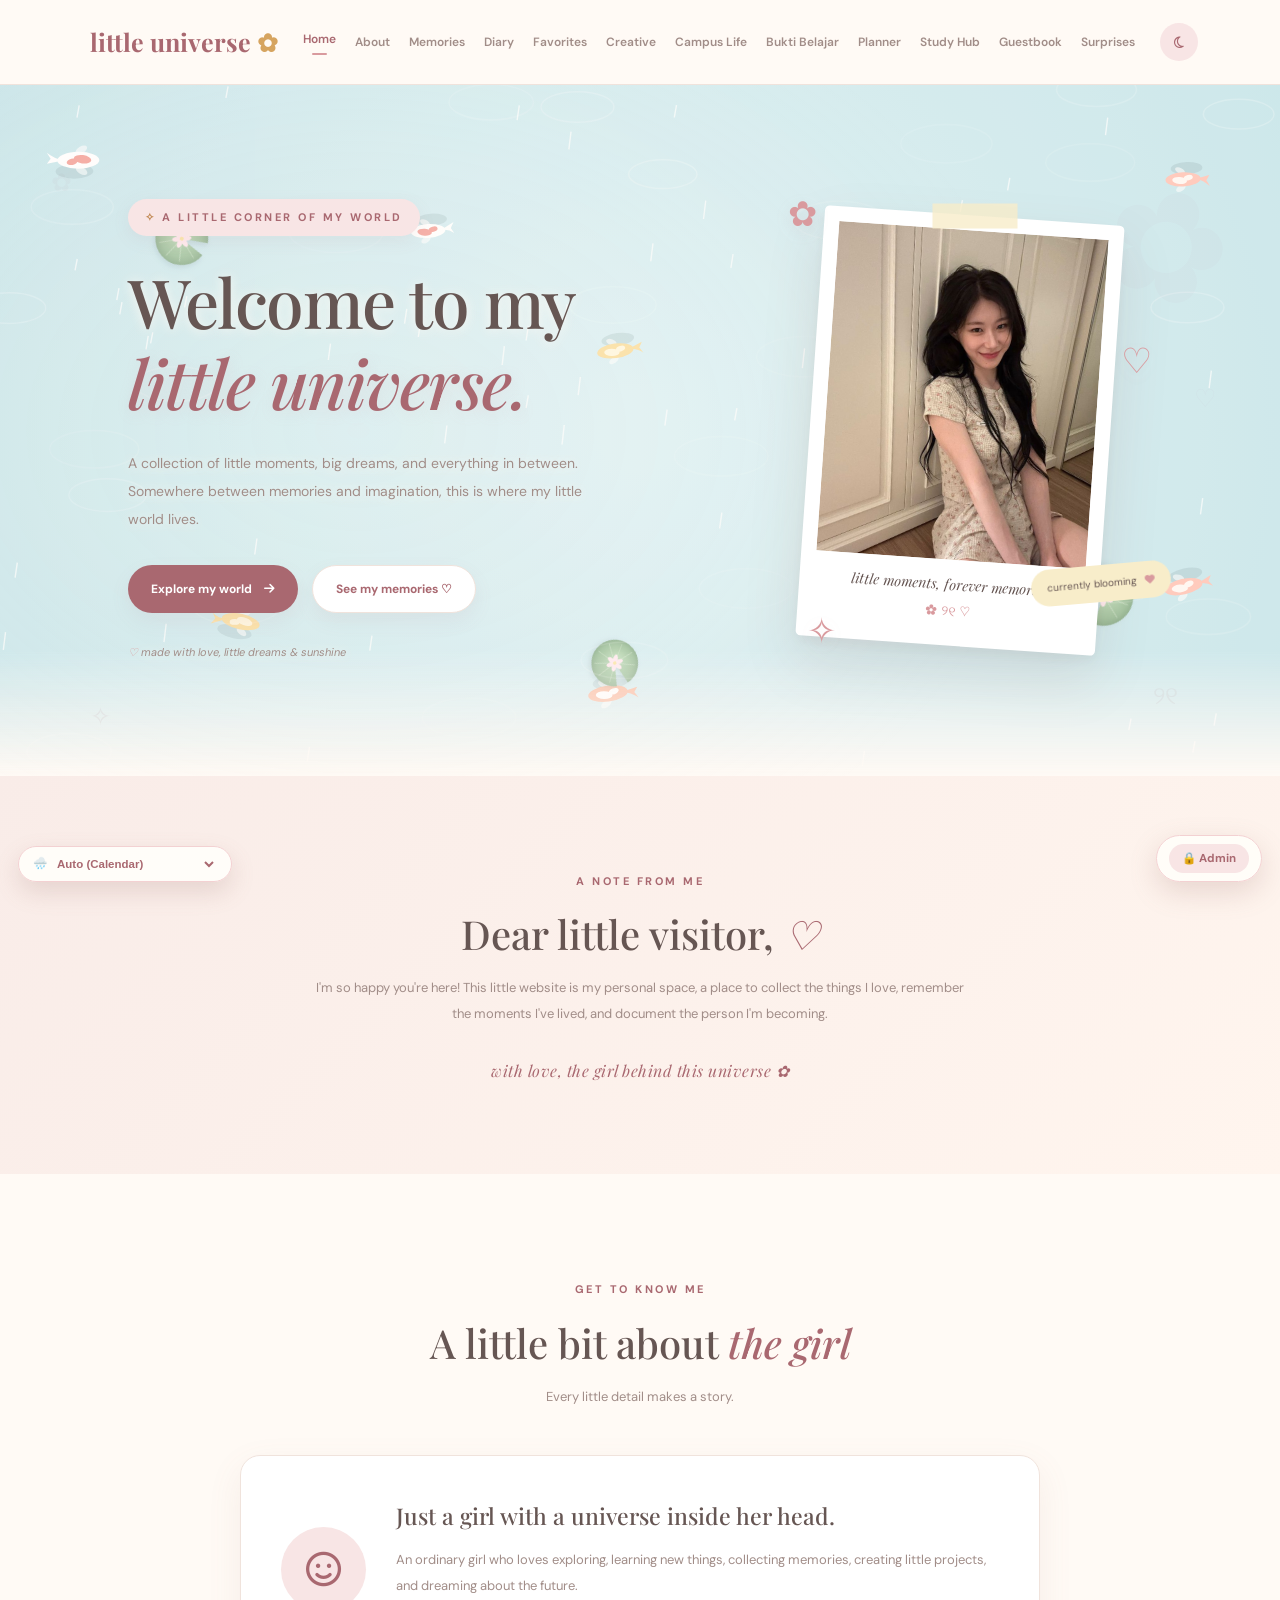
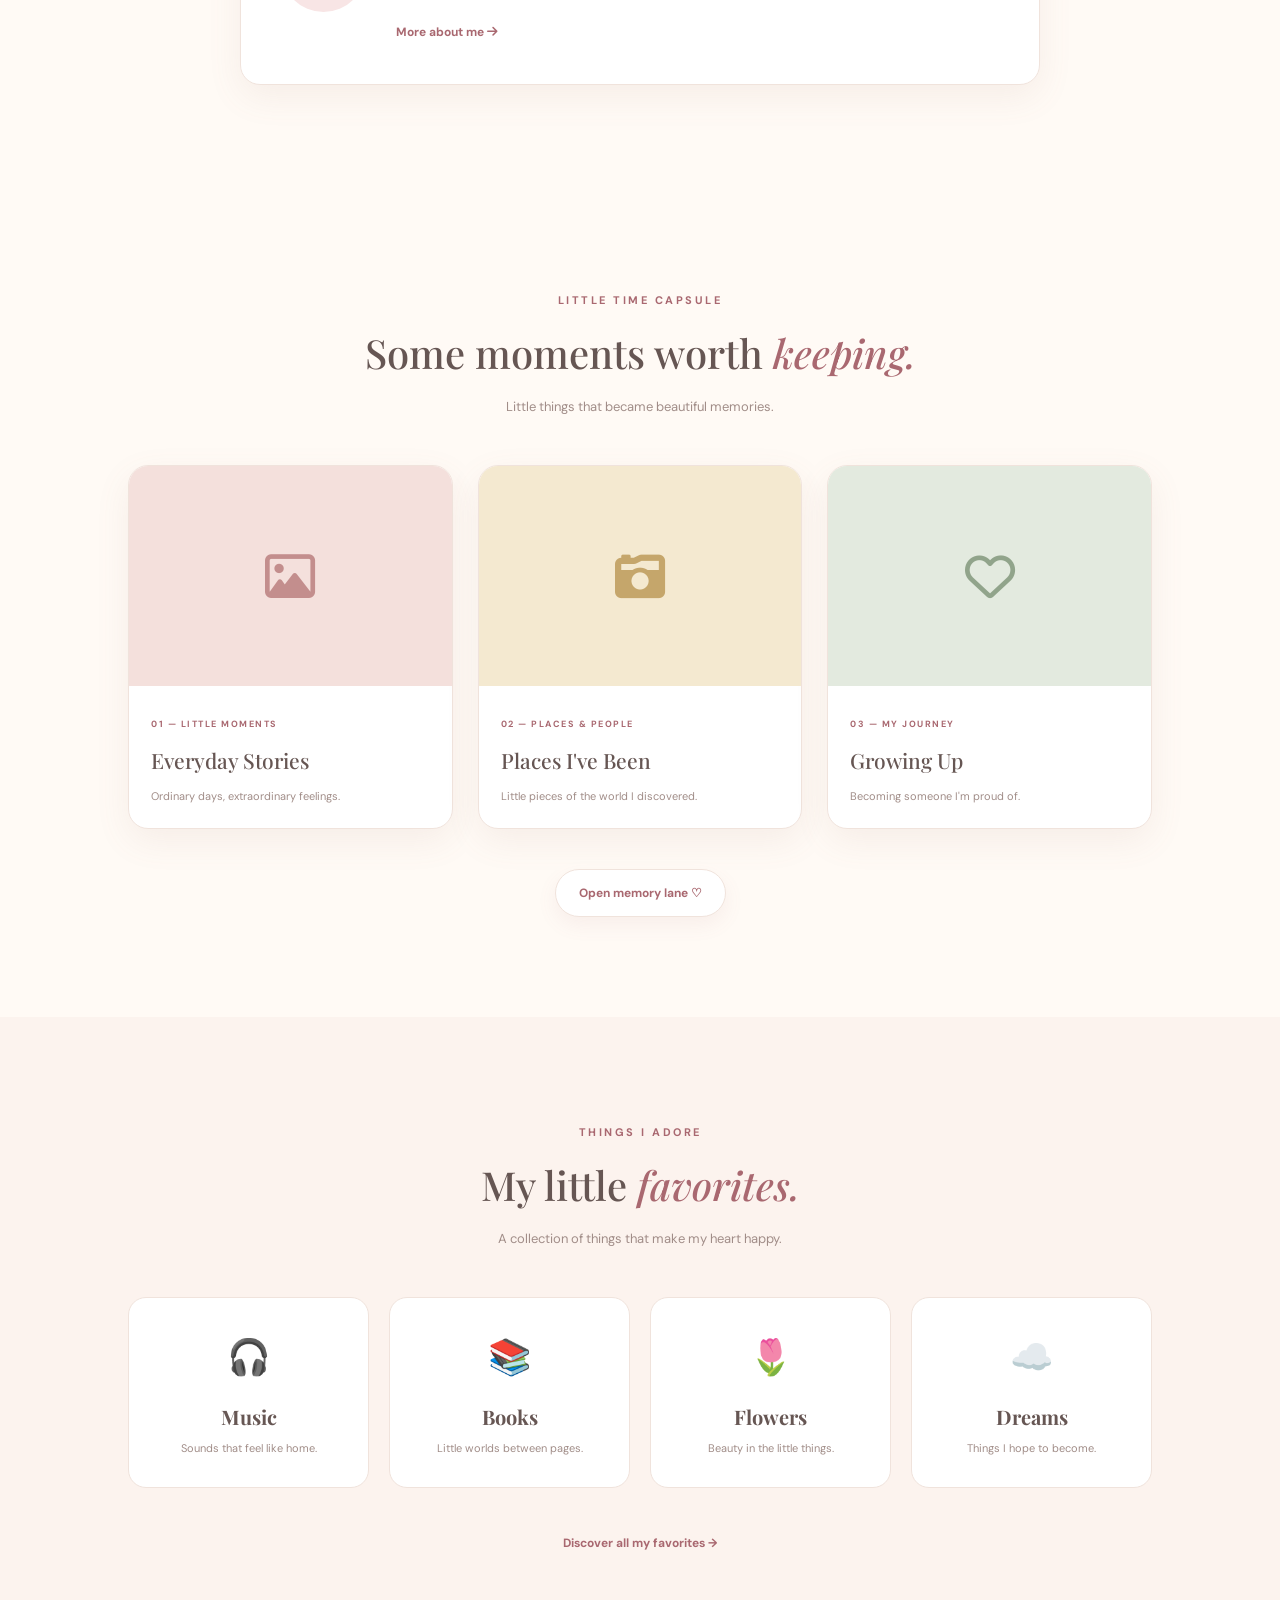
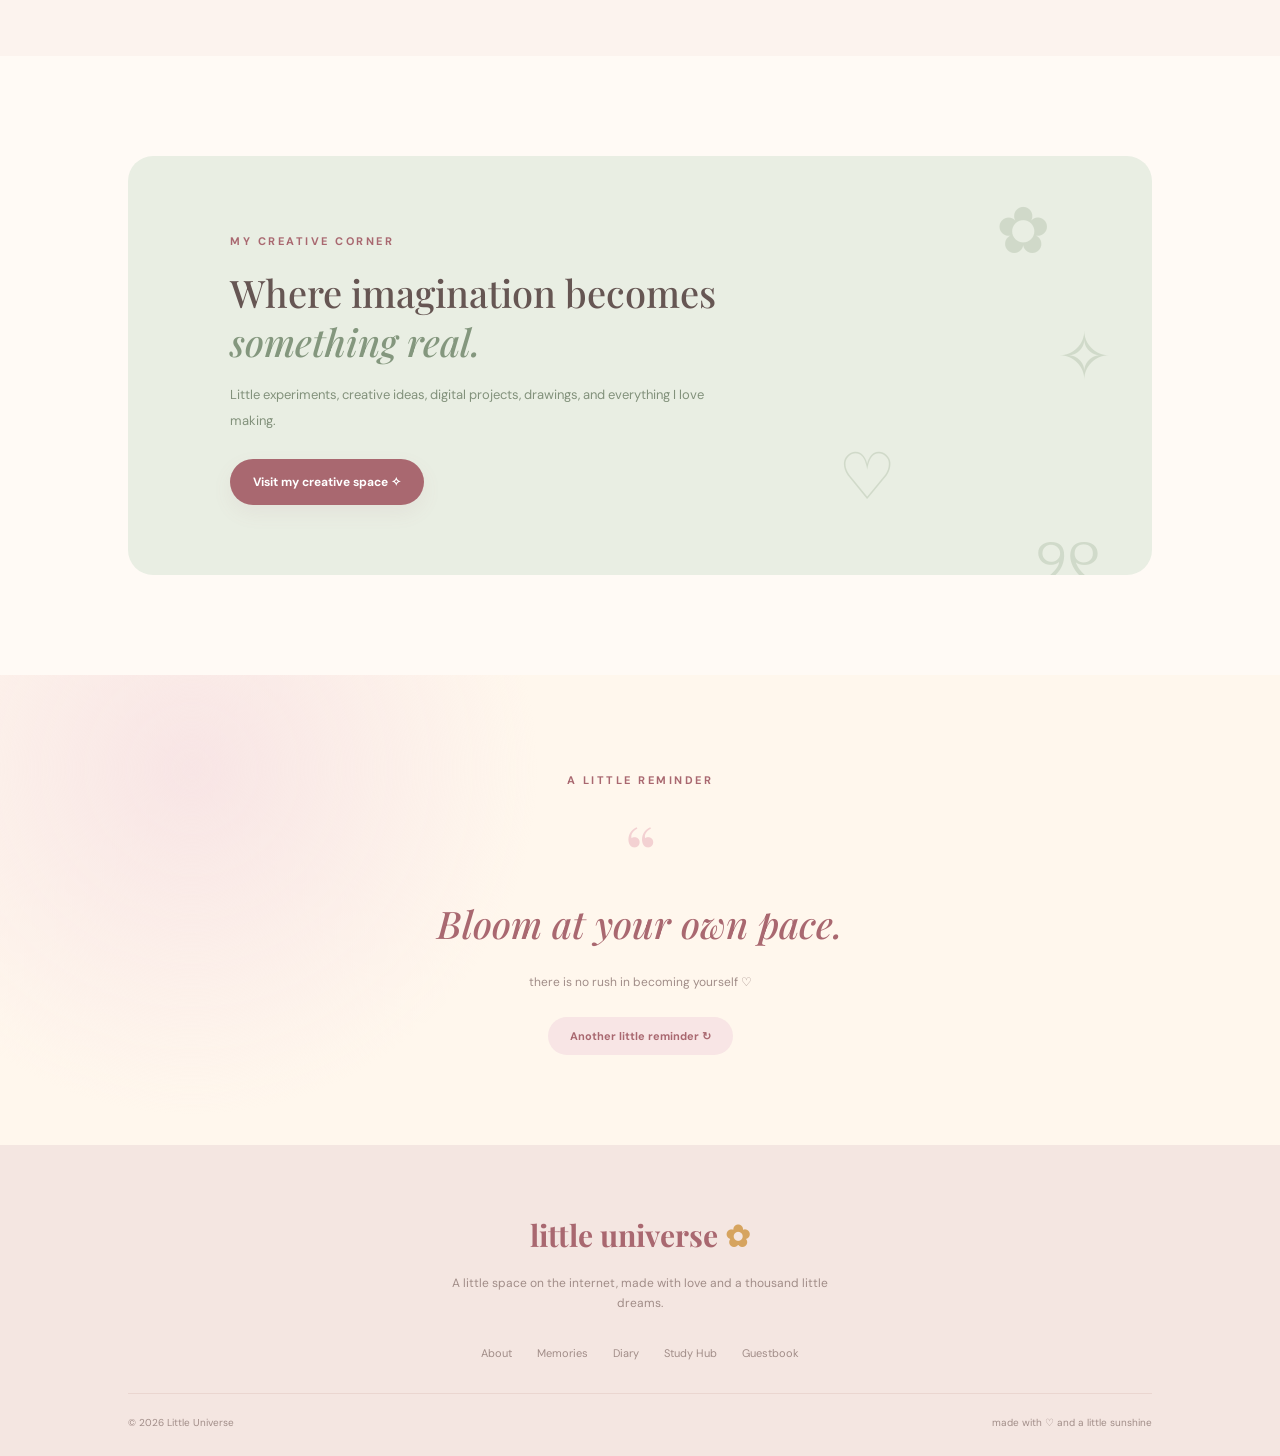
==== commit 69f6bcd1: "Update index.html" ====
--- a/index.html
+++ b/index.html
@@ -38,9 +38,34 @@
             display: block;
             pointer-events: none;
             z-index: 1;
+            opacity: 0.72;
             will-change: transform;
-            -webkit-mask-image: linear-gradient(to bottom, rgba(0,0,0,1) 84%, rgba(0,0,0,0) 100%);
-            mask-image: linear-gradient(to bottom, rgba(0,0,0,1) 84%, rgba(0,0,0,0) 100%);
+            -webkit-mask-image: linear-gradient(to bottom, rgba(0,0,0,1) 82%, rgba(0,0,0,0) 100%);
+            mask-image: linear-gradient(to bottom, rgba(0,0,0,1) 82%, rgba(0,0,0,0) 100%);
+        }
+
+        /* Kabut cahaya lembut tanpa garis kotak agar teks menyatu & terbaca tajam */
+        .hero::after {
+            content: "";
+            position: absolute;
+            inset: 0;
+            pointer-events: none;
+            z-index: 2;
+            background: radial-gradient(
+                ellipse 54% 72% at 28% 50%,
+                rgba(255, 250, 243, 0.86) 0%,
+                rgba(255, 250, 243, 0.55) 55%,
+                rgba(255, 250, 243, 0) 100%
+            );
+        }
+
+        body.dark-mode .hero::after {
+            background: radial-gradient(
+                ellipse 54% 72% at 28% 50%,
+                rgba(33, 29, 32, 0.88) 0%,
+                rgba(33, 29, 32, 0.55) 55%,
+                rgba(33, 29, 32, 0) 100%
+            );
         }
 
         .hero-content,
@@ -49,7 +74,7 @@
             z-index: 5;
         }
 
-        /* Teks menyatu langsung dengan background tanpa kotak pembungkus */
+        /* Tanpa kotak pembungkus */
         .hero-content {
             background: transparent !important;
             border: none !important;
@@ -57,23 +82,16 @@
             padding: 10px 0;
         }
 
-        /* Halo cahaya lembut di balik huruf agar tetap terbaca jelas di atas tekstur padat */
         .hero-content h1,
         .hero-content .hero-description,
         .hero-content .hero-note {
-            text-shadow:
-                0 0 18px rgba(255, 250, 243, 0.98),
-                0 2px 10px rgba(255, 250, 243, 0.95),
-                0 0 3px rgba(255, 250, 243, 0.95);
+            text-shadow: 0 1px 12px rgba(255, 250, 243, 0.9);
         }
 
         body.dark-mode .hero-content h1,
         body.dark-mode .hero-content .hero-description,
         body.dark-mode .hero-content .hero-note {
-            text-shadow:
-                0 0 18px rgba(28, 24, 27, 0.98),
-                0 2px 10px rgba(28, 24, 27, 0.95),
-                0 0 4px rgba(28, 24, 27, 0.95);
+            text-shadow: 0 1px 12px rgba(28, 24, 27, 0.9);
         }
 
         /* Pemilih Musim di Pojok Kiri Bawah */
@@ -108,7 +126,15 @@
             cursor: pointer;
         }
 
-        @media (max-width: 600px) {
+        @media (max-width: 768px) {
+            .hero::after {
+                background: radial-gradient(
+                    ellipse 85% 60% at 50% 32%,
+                    rgba(255, 250, 243, 0.88) 0%,
+                    rgba(255, 250, 243, 0.5) 60%,
+                    rgba(255, 250, 243, 0) 100%
+                );
+            }
             #seasonSwitcherDock {
                 bottom: 66px;
                 left: 14px;
@@ -164,7 +190,7 @@
 
     <main>
 
-        <!-- HERO SECTION DENGAN FULL REALISTIC SEASONAL BACKGROUND -->
+        <!-- HERO SECTION DENGAN FULL SOFT SEASONAL BACKGROUND -->
         <section class="hero" id="heroSection">
 
             <canvas id="heroSeasonalCanvas"></canvas>
@@ -482,18 +508,18 @@
         <span id="seasonEmoji">🍂</span>
         <select id="seasonSelect" aria-label="Select Season">
             <option value="auto">Auto (Calendar)</option>
-            <option value="spring">🌸 Spring (Wildflower Meadow)</option>
-            <option value="summer">☀️ Summer (Tropical Beach)</option>
-            <option value="autumn">🍂 Autumn (Maple Carpet)</option>
-            <option value="rainy">🌧️ Rainy (Koi & Lily Pond)</option>
-            <option value="winter">❄️ Winter (Sparkling Snow)</option>
+            <option value="spring">🌸 Spring (Soft Meadow)</option>
+            <option value="summer">☀️ Summer (Pastel Shore)</option>
+            <option value="autumn">🍂 Autumn (Soft Maple)</option>
+            <option value="rainy">🌧️ Rainy (Misty Koi Pond)</option>
+            <option value="winter">❄️ Winter (Soft Snow)</option>
         </select>
     </div>
 
     <!-- JAVASCRIPT GLOBAL -->
     <script src="js/script.js"></script>
 
-    <!-- JAVASCRIPT REALISTIC 5-SEASONAL WORLD (PRE-RENDERED TEXTURED SPRITES 60FPS) -->
+    <!-- JAVASCRIPT SOFT PASTEL REALISTIC 5-SEASONAL WORLD (60FPS) -->
     <script>
     window.addEventListener("load", function () {
         const heroSection = document.getElementById("heroSection");
@@ -526,31 +552,31 @@
         }
 
         // ============================================================
-        // 1. PRE-RENDERED REALISTIC SPRITES (Tekstur & Gradasi Alami)
+        // 1. PRE-RENDERED SOFT PASTEL SPRITES (Lembut & Estetik)
         // ============================================================
 
-        // A. Variasi Daun Maple Realistis (Gradasi warna kering alami + urat bercabang + bayangan 3D)
+        // Palet daun maple soft pastel-earthy (tidak mencolok)
         const MAPLE_THEMES = [
-            { inner: "#f5b841", mid: "#e06824", outer: "#b53c14", vein: "#7a2308" }, // Jingga keemasan
-            { inner: "#e8642c", mid: "#bf361d", outer: "#821d12", vein: "#4f0f08" }, // Merah bata tua
-            { inner: "#fae078", mid: "#e8a838", outer: "#c77d1e", vein: "#8a520c" }, // Kuning musim gugur
-            { inner: "#d98245", mid: "#a64d24", outer: "#6e2e14", vein: "#451908" }, // Cokelat karamel
-            { inner: "#f0853a", mid: "#d44d24", outer: "#9c2814", vein: "#611508" }, // Oranye terang
-            { inner: "#c79e6b", mid: "#9c6f44", outer: "#6b4728", vein: "#422914" }  // Daun kering kecokelatan
+            { inner: "#f5cfa0", mid: "#e39b6d", outer: "#c97a57", vein: "rgba(138, 76, 48, 0.45)" }, // Soft Apricot
+            { inner: "#ebb09b", mid: "#d47d6a", outer: "#b55d52", vein: "rgba(122, 52, 45, 0.45)" }, // Dusty Terracotta
+            { inner: "#f7e1a6", mid: "#e8c279", outer: "#cfa255", vein: "rgba(145, 106, 42, 0.45)" }, // Soft Honey Gold
+            { inner: "#e6c3a5", mid: "#c79875", outer: "#a67656", vein: "rgba(110, 72, 48, 0.45)" }, // Warm Latte Leaf
+            { inner: "#f2bfa0", mid: "#de8f68", outer: "#bf6d4b", vein: "rgba(128, 66, 42, 0.45)" }, // Soft Peach Maple
+            { inner: "#d9b9a3", mid: "#b89079", outer: "#966e59", vein: "rgba(99, 68, 52, 0.45)" }  // Muted Cinnamon
         ];
 
         const mapleSprites = MAPLE_THEMES.map((pal) => {
             const sCanvas = document.createElement("canvas");
-            const sz = 34;
-            sCanvas.width = 92;
-            sCanvas.height = 92;
+            const sz = 31;
+            sCanvas.width = 84;
+            sCanvas.height = 84;
             const c = sCanvas.getContext("2d");
 
-            c.translate(46, 46);
-            c.shadowColor = "rgba(48, 20, 8, 0.34)";
+            c.translate(42, 42);
+            c.shadowColor = "rgba(110, 72, 55, 0.14)";
             c.shadowBlur = 5;
-            c.shadowOffsetX = 2;
-            c.shadowOffsetY = 3;
+            c.shadowOffsetX = 1.5;
+            c.shadowOffsetY = 2.5;
 
             const grad = c.createRadialGradient(0, -4, 3, 0, 0, sz);
             grad.addColorStop(0, pal.inner);
@@ -558,10 +584,9 @@
             grad.addColorStop(1, pal.outer);
             c.fillStyle = grad;
 
-            // Bentuk daun maple bergerigi alami (5 lobus tajam)
             c.beginPath();
-            c.moveTo(-1.2, sz * 1.05);
-            c.lineTo(-1.2, sz * 0.42);
+            c.moveTo(-1, sz * 1.02);
+            c.lineTo(-1, sz * 0.42);
             c.lineTo(-sz * 0.48, sz * 0.56);
             c.lineTo(-sz * 0.42, sz * 0.36);
             c.lineTo(-sz * 0.72, sz * 0.32);
@@ -583,53 +608,43 @@
             c.lineTo(sz * 0.72, sz * 0.32);
             c.lineTo(sz * 0.42, sz * 0.36);
             c.lineTo(sz * 0.48, sz * 0.56);
-            c.lineTo(1.2, sz * 0.42);
-            c.lineTo(1.2, sz * 1.05);
+            c.lineTo(1, sz * 0.42);
+            c.lineTo(1, sz * 1.02);
             c.closePath();
             c.fill();
 
-            // Tulang daun bercabang realistis
             c.shadowColor = "transparent";
             c.strokeStyle = pal.vein;
-            c.lineWidth = 1.1;
+            c.lineWidth = 0.9;
             c.beginPath();
-            // Tulang tengah & cabang
-            c.moveTo(0, sz * 1.02);
-            c.lineTo(0, -sz * 0.85);
+            c.moveTo(0, sz * 1.0);
+            c.lineTo(0, -sz * 0.82);
             c.moveTo(0, -sz * 0.25); c.lineTo(-sz * 0.22, -sz * 0.42);
             c.moveTo(0, -sz * 0.25); c.lineTo(sz * 0.22, -sz * 0.42);
-            // Tulang kiri & kanan utama
-            c.moveTo(0, sz * 0.22); c.lineTo(-sz * 0.82, -sz * 0.04);
-            c.moveTo(-sz * 0.38, sz * 0.09); c.lineTo(-sz * 0.58, -sz * 0.2);
-            c.moveTo(0, sz * 0.22); c.lineTo(sz * 0.82, -sz * 0.04);
-            c.moveTo(sz * 0.38, sz * 0.09); c.lineTo(sz * 0.58, -sz * 0.2);
-            // Tulang bawah
-            c.moveTo(0, sz * 0.36); c.lineTo(-sz * 0.56, sz * 0.32);
-            c.moveTo(0, sz * 0.36); c.lineTo(sz * 0.56, sz * 0.32);
+            c.moveTo(0, sz * 0.22); c.lineTo(-sz * 0.8, -sz * 0.04);
+            c.moveTo(0, sz * 0.22); c.lineTo(sz * 0.8, -sz * 0.04);
+            c.moveTo(0, sz * 0.36); c.lineTo(-sz * 0.52, sz * 0.32);
+            c.moveTo(0, sz * 0.36); c.lineTo(sz * 0.52, sz * 0.32);
             c.stroke();
 
             return sCanvas;
         });
 
-        // B. Variasi Bunga Liar Realistis (Kelopak berlapis + putik bertekstur)
+        // Bunga Liar Soft Pastel
         const FLOWER_THEMES = [
-            { petalOuter: "#ffffff", petalInner: "#f5e6ea", core: "#f5b82e" }, // Daisy putih
-            { petalOuter: "#ffb3c6", petalInner: "#ff758f", core: "#ffe066" }, // Sakura pink
-            { petalOuter: "#ffe66d", petalInner: "#f7b538", core: "#9e5a14" }, // Buttercup kuning
-            { petalOuter: "#d8b4f8", petalInner: "#a876d9", core: "#fff3b0" }, // Lavender liar
-            { petalOuter: "#ffc8dd", petalInner: "#ffafcc", core: "#ffffff" }  // Peach blossom
+            { petalOuter: "#fffdf9", petalInner: "#f7e8ec", core: "#f2cc6b" },
+            { petalOuter: "#ffd6e0", petalInner: "#f5adc0", core: "#fae08c" },
+            { petalOuter: "#fff0b8", petalInner: "#f2d279", core: "#c98e49" },
+            { petalOuter: "#e8d5f7", petalInner: "#ccaee6", core: "#fff7cc" },
+            { petalOuter: "#ffe0e9", petalInner: "#f5bfd0", core: "#ffffff" }
         ];
 
         const flowerSprites = FLOWER_THEMES.map((fl) => {
             const fCanvas = document.createElement("canvas");
-            fCanvas.width = 32;
-            fCanvas.height = 32;
+            fCanvas.width = 30;
+            fCanvas.height = 30;
             const c = fCanvas.getContext("2d");
-            c.translate(16, 16);
-
-            c.shadowColor = "rgba(45, 75, 45, 0.25)";
-            c.shadowBlur = 3;
-            c.shadowOffsetY = 2;
+            c.translate(15, 15);
 
             const petals = 6;
             for (let k = 0; k < petals; k++) {
@@ -640,68 +655,65 @@
                 pGrad.addColorStop(1, fl.petalOuter);
                 c.fillStyle = pGrad;
                 c.beginPath();
-                c.ellipse(0, -6, 3.2, 5.5, 0, 0, Math.PI * 2);
+                c.ellipse(0, -5.5, 3, 5, 0, 0, Math.PI * 2);
                 c.fill();
                 c.restore();
             }
 
-            c.shadowColor = "transparent";
             c.fillStyle = fl.core;
             c.beginPath();
-            c.arc(0, 0, 3, 0, Math.PI * 2);
+            c.arc(0, 0, 2.8, 0, Math.PI * 2);
             c.fill();
 
             return fCanvas;
         });
 
-        // C. Sprite Daun Teratai Realistis untuk Kolam Hujan
+        // Daun Teratai Soft Sage untuk Kolam Hujan
         const lilyPadSprite = (function () {
             const lCanvas = document.createElement("canvas");
-            lCanvas.width = 90;
-            lCanvas.height = 90;
+            lCanvas.width = 86;
+            lCanvas.height = 86;
             const c = lCanvas.getContext("2d");
-            c.translate(45, 45);
-
-            c.shadowColor = "rgba(15, 45, 50, 0.35)";
-            c.shadowBlur = 8;
-            c.shadowOffsetY = 4;
-
-            const grad = c.createRadialGradient(-6, -6, 4, 0, 0, 34);
-            grad.addColorStop(0, "#7ab874");
-            grad.addColorStop(0.7, "#4f8c52");
-            grad.addColorStop(1, "#35663a");
+            c.translate(43, 43);
+
+            c.shadowColor = "rgba(45, 78, 84, 0.18)";
+            c.shadowBlur = 6;
+            c.shadowOffsetY = 3;
+
+            const grad = c.createRadialGradient(-5, -5, 4, 0, 0, 31);
+            grad.addColorStop(0, "#a8cfa3");
+            grad.addColorStop(0.7, "#84b082");
+            grad.addColorStop(1, "#6a966b");
             c.fillStyle = grad;
 
             c.beginPath();
             c.moveTo(0, 0);
-            c.arc(0, 0, 33, 0.25, Math.PI * 2 - 0.25);
+            c.arc(0, 0, 30, 0.25, Math.PI * 2 - 0.25);
             c.closePath();
             c.fill();
 
-            // Urat daun teratai
             c.shadowColor = "transparent";
-            c.strokeStyle = "rgba(182, 224, 173, 0.45)";
-            c.lineWidth = 1;
+            c.strokeStyle = "rgba(220, 240, 215, 0.5)";
+            c.lineWidth = 0.9;
             for (let a = 0.6; a < Math.PI * 2 - 0.5; a += 0.65) {
                 c.beginPath();
                 c.moveTo(0, 0);
-                c.lineTo(Math.cos(a) * 29, Math.sin(a) * 29);
+                c.lineTo(Math.cos(a) * 26, Math.sin(a) * 26);
                 c.stroke();
             }
 
-            // Bunga teratai mungil di atas daun
-            c.fillStyle = "#ffd6e0";
+            c.fillStyle = "#ffe3eb";
             for (let p = 0; p < 6; p++) {
                 c.save();
                 c.rotate((p * Math.PI * 2) / 6);
                 c.beginPath();
-                c.ellipse(0, -6, 3, 6, 0, 0, Math.PI * 2);
+                c.ellipse(0, -5.5, 2.8, 5.5, 0, 0, Math.PI * 2);
                 c.fill();
                 c.restore();
             }
-            c.fillStyle = "#ffe066";
+            c.fillStyle = "#fae08c";
             c.beginPath();
-            c.arc(0, 0, 2.5, 0, Math.PI * 2);
+            c.arc(0, 0, 2.3, 0, Math.PI * 2);
             c.fill();
 
             return lCanvas;
@@ -735,19 +747,19 @@
             const now = Date.now();
             if (now - lastRippleTime > 75) {
                 if (currentSeason === "rainy" || currentSeason === "summer") {
-                    if (ripples.length < 34) {
-                        ripples.push({ x, y, r: 4, alpha: 0.72, double: true });
+                    if (ripples.length < 30) {
+                        ripples.push({ x, y, r: 4, alpha: 0.65, double: true });
                     }
                 } else if (currentSeason === "winter") {
-                    snowTracks.push({ x, y, r: 26 + Math.random() * 10, alpha: 0.9 });
-                    if (snowTracks.length > 75) snowTracks.shift();
-                    for (let i = 0; i < 3; i++) {
+                    snowTracks.push({ x, y, r: 25 + Math.random() * 9, alpha: 0.8 });
+                    if (snowTracks.length > 70) snowTracks.shift();
+                    for (let i = 0; i < 2; i++) {
                         sparkles.push({
                             x, y,
-                            vx: (Math.random() - 0.5) * 3,
-                            vy: -1 - Math.random() * 1.8,
+                            vx: (Math.random() - 0.5) * 2.5,
+                            vy: -1 - Math.random() * 1.5,
                             alpha: 1,
-                            size: 2.5 + Math.random() * 2
+                            size: 2.5 + Math.random() * 1.5
                         });
                     }
                 }
@@ -781,7 +793,6 @@
         const seasonEmoji = document.getElementById("seasonEmoji");
         let currentSeason = getCalendarSeason();
 
-        // Entitas 5 Dunia Musim
         let springTufts = [];
         let floatingPetals = [];
         let sandGrains = [];
@@ -798,10 +809,10 @@
         let sparkles = [];
 
         function initWorldEntities() {
-            // 1. SPRING: Padang Rumput & Bunga Liar Berlapis
+            // 1. SPRING
             springTufts = [];
-            const cols = width < 600 ? 18 : 30;
-            const rows = width < 600 ? 10 : 15;
+            const cols = width < 600 ? 16 : 28;
+            const rows = width < 600 ? 9 : 14;
             const cellW = width / cols;
             const cellH = height / rows;
 
@@ -810,52 +821,52 @@
                     springTufts.push({
                         x: c * cellW + (Math.random() - 0.5) * cellW * 0.75,
                         y: r * cellH + (Math.random() - 0.5) * cellH * 0.75,
-                        h: 26 + Math.random() * 22,
+                        h: 24 + Math.random() * 20,
                         angle: 0,
                         vel: 0,
                         phase: Math.random() * Math.PI * 2,
-                        hasFlower: Math.random() < 0.52,
+                        hasFlower: Math.random() < 0.48,
                         spriteIdx: Math.floor(Math.random() * flowerSprites.length),
-                        grassShade: Math.random() > 0.5 ? "#5a9c58" : "#78b874"
+                        grassShade: Math.random() > 0.5 ? "#8ec28b" : "#a3d19f"
                     });
                 }
             }
 
-            floatingPetals = Array.from({ length: width < 600 ? 18 : 30 }, () => ({
+            floatingPetals = Array.from({ length: width < 600 ? 18 : 28 }, () => ({
                 x: Math.random() * width,
                 y: Math.random() * height,
-                r: 3.5 + Math.random() * 3,
-                vy: 0.55 + Math.random() * 0.9,
+                r: 3.5 + Math.random() * 2.5,
+                vy: 0.5 + Math.random() * 0.85,
                 wobble: Math.random() * Math.PI * 2
             }));
 
-            // 2. SUMMER: Tekstur Pasir Pantai & Kerang
-            sandGrains = Array.from({ length: width < 600 ? 90 : 180 }, () => ({
+            // 2. SUMMER
+            sandGrains = Array.from({ length: width < 600 ? 75 : 140 }, () => ({
                 x: Math.random() * width,
-                y: height * 0.45 + Math.random() * (height * 0.55),
-                r: 1 + Math.random() * 1.6,
-                shade: Math.random() > 0.5 ? "rgba(196, 162, 114, 0.35)" : "rgba(255, 250, 235, 0.5)"
+                y: height * 0.48 + Math.random() * (height * 0.52),
+                r: 1 + Math.random() * 1.4,
+                shade: Math.random() > 0.5 ? "rgba(214, 186, 146, 0.35)" : "rgba(255, 252, 242, 0.55)"
             }));
 
-            seaShells = Array.from({ length: width < 600 ? 12 : 22 }, () => ({
+            seaShells = Array.from({ length: width < 600 ? 12 : 20 }, () => ({
                 x: 25 + Math.random() * (width - 50),
                 y: height * 0.62 + Math.random() * (height * 0.34),
-                color: Math.random() > 0.5 ? "#f5bbc4" : "#f7dbb0",
+                color: Math.random() > 0.5 ? "#fad4dc" : "#fce7c5",
                 rot: Math.random() * Math.PI * 2,
-                size: 6 + Math.random() * 3.5
+                size: 5.5 + Math.random() * 3
             }));
 
-            // 3. AUTUMN: 2 Lapis Daun Maple Realistis (Lapisan Dasar Penuh + Lapisan Atas Interaktif!)
-            const baseCount = width < 600 ? 140 : 260;
+            // 3. AUTUMN: 2 Lapis Daun Maple Soft Pastel-Earthy
+            const baseCount = width < 600 ? 110 : 200;
             baseMapleCarpet = Array.from({ length: baseCount }, () => ({
                 x: Math.random() * width,
                 y: Math.random() * height,
                 rot: Math.random() * Math.PI * 2,
-                scale: 0.72 + Math.random() * 0.48,
+                scale: 0.72 + Math.random() * 0.45,
                 spriteIdx: Math.floor(Math.random() * mapleSprites.length)
             }));
 
-            const topCount = width < 600 ? 120 : 210;
+            const topCount = width < 600 ? 95 : 170;
             interactiveMapleLeaves = Array.from({ length: topCount }, () => {
                 const bx = Math.random() * width;
                 const by = Math.random() * height;
@@ -868,57 +879,57 @@
                     vy: 0,
                     rot: Math.random() * Math.PI * 2,
                     vrot: 0,
-                    scale: 0.78 + Math.random() * 0.55,
+                    scale: 0.76 + Math.random() * 0.5,
                     spriteIdx: Math.floor(Math.random() * mapleSprites.length)
                 };
             });
 
-            fallingMapleLeaves = Array.from({ length: width < 600 ? 12 : 20 }, () => ({
+            fallingMapleLeaves = Array.from({ length: width < 600 ? 10 : 16 }, () => ({
                 x: Math.random() * width,
                 y: Math.random() * height,
-                scale: 0.55 + Math.random() * 0.3,
-                vy: 0.7 + Math.random() * 1.0,
+                scale: 0.52 + Math.random() * 0.25,
+                vy: 0.65 + Math.random() * 0.9,
                 wobble: Math.random() * Math.PI * 2,
                 spriteIdx: Math.floor(Math.random() * mapleSprites.length)
             }));
 
-            // 4. RAINY: Kolam Ikan Koi & Daun Teratai
-            raindrops = Array.from({ length: width < 600 ? 40 : 75 }, () => ({
+            // 4. RAINY
+            raindrops = Array.from({ length: width < 600 ? 35 : 65 }, () => ({
                 x: Math.random() * width,
                 y: Math.random() * height,
-                len: 12 + Math.random() * 10,
-                vy: 7 + Math.random() * 4
+                len: 11 + Math.random() * 9,
+                vy: 6.5 + Math.random() * 3.5
             }));
             ripples = [];
 
             lilyPads = [
-                { x: width * 0.14, y: height * 0.22, rot: 0.4, scale: 0.9 },
-                { x: width * 0.86, y: height * 0.74, rot: 2.1, scale: 1.05 },
-                { x: width * 0.48, y: height * 0.82, rot: 1.2, scale: 0.8 }
+                { x: width * 0.14, y: height * 0.22, rot: 0.4, scale: 0.88 },
+                { x: width * 0.86, y: height * 0.74, rot: 2.1, scale: 1.0 },
+                { x: width * 0.48, y: height * 0.84, rot: 1.2, scale: 0.78 }
             ];
 
             const koiStyles = [
-                { body: "#f77f4d", spot: "#ffffff", accent: "#2b2b2b" }, // Kohaku / Sanke
-                { body: "#ffffff", spot: "#e64833", accent: "#2b2b2b" }, // Tancho / Kohaku
-                { body: "#f7b538", spot: "#fff3b0", accent: "#d96b27" }, // Yamabuki Ogon
-                { body: "#ff9e7d", spot: "#ffffff", accent: "#c94328" }
+                { body: "#f7a583", spot: "#ffffff" },
+                { body: "#ffffff", spot: "#f28c82" },
+                { body: "#fad586", spot: "#fff6d6" },
+                { body: "#ffb8a8", spot: "#fff5f0" }
             ];
-            koiFishes = Array.from({ length: width < 600 ? 5 : 9 }, (_, i) => ({
+            koiFishes = Array.from({ length: width < 600 ? 5 : 8 }, (_, i) => ({
                 x: Math.random() * width,
                 y: Math.random() * height,
-                vx: (Math.random() > 0.5 ? 1 : -1) * (0.8 + Math.random() * 0.8),
-                vy: (Math.random() - 0.5) * 0.7,
-                size: 17 + Math.random() * 6,
+                vx: (Math.random() > 0.5 ? 1 : -1) * (0.75 + Math.random() * 0.75),
+                vy: (Math.random() - 0.5) * 0.65,
+                size: 16 + Math.random() * 5,
                 tailPhase: Math.random() * Math.PI * 2,
                 style: koiStyles[i % koiStyles.length]
             }));
 
-            // 5. WINTER: Salju Berkilau & Jejak Dalam
-            snowflakes = Array.from({ length: width < 600 ? 45 : 80 }, () => ({
+            // 5. WINTER
+            snowflakes = Array.from({ length: width < 600 ? 40 : 75 }, () => ({
                 x: Math.random() * width,
                 y: Math.random() * height,
-                r: 2 + Math.random() * 3.8,
-                vy: 0.5 + Math.random() * 1.1,
+                r: 2 + Math.random() * 3.5,
+                vy: 0.5 + Math.random() * 1.0,
                 wobble: Math.random() * Math.PI * 2
             }));
             snowTracks = [];
@@ -948,55 +959,42 @@
             }, 150);
         });
 
-        // Gambar Ikan Koi Realistis (Dengan Bayangan Dasar Kolam & Sirip Transparan)
         function drawRealisticKoi(fish, time) {
             const angle = Math.atan2(fish.vy, fish.vx);
-            const wag = Math.sin(time * 6.5 + fish.tailPhase) * 0.35;
+            const wag = Math.sin(time * 6 + fish.tailPhase) * 0.35;
 
             ctx.save();
             ctx.translate(fish.x, fish.y);
             ctx.rotate(angle);
 
-            // Bayangan ikan di dasar kolam
-            ctx.fillStyle = "rgba(16, 38, 44, 0.22)";
+            ctx.fillStyle = "rgba(42, 74, 82, 0.14)";
             ctx.beginPath();
-            ctx.ellipse(-4, 12, fish.size * 0.95, fish.size * 0.38, 0, 0, Math.PI * 2);
+            ctx.ellipse(-4, 11, fish.size * 0.9, fish.size * 0.35, 0, 0, Math.PI * 2);
             ctx.fill();
 
-            // Sirip samping transparan
-            ctx.fillStyle = "rgba(255, 255, 255, 0.55)";
+            ctx.fillStyle = "rgba(255, 255, 255, 0.6)";
             ctx.beginPath();
-            ctx.ellipse(fish.size * 0.15, -fish.size * 0.52, fish.size * 0.32, fish.size * 0.18, -0.5, 0, Math.PI * 2);
-            ctx.ellipse(fish.size * 0.15, fish.size * 0.52, fish.size * 0.32, fish.size * 0.18, 0.5, 0, Math.PI * 2);
+            ctx.ellipse(fish.size * 0.15, -fish.size * 0.5, fish.size * 0.3, fish.size * 0.16, -0.5, 0, Math.PI * 2);
+            ctx.ellipse(fish.size * 0.15, fish.size * 0.5, fish.size * 0.3, fish.size * 0.16, 0.5, 0, Math.PI * 2);
             ctx.fill();
 
-            // Ekor melambai halus
             ctx.fillStyle = fish.style.body;
             ctx.beginPath();
             ctx.moveTo(-fish.size * 0.72, 0);
-            ctx.quadraticCurveTo(-fish.size * 1.15, Math.sin(wag) * 6, -fish.size * 1.55, Math.sin(wag) * 9 - 6);
-            ctx.lineTo(-fish.size * 1.35, Math.sin(wag) * 7);
-            ctx.lineTo(-fish.size * 1.55, Math.sin(wag) * 9 + 6);
+            ctx.quadraticCurveTo(-fish.size * 1.15, Math.sin(wag) * 6, -fish.size * 1.5, Math.sin(wag) * 8 - 5.5);
+            ctx.lineTo(-fish.size * 1.32, Math.sin(wag) * 6.5);
+            ctx.lineTo(-fish.size * 1.5, Math.sin(wag) * 8 + 5.5);
             ctx.closePath();
             ctx.fill();
 
-            // Badan koi utama
             ctx.beginPath();
             ctx.ellipse(0, 0, fish.size, fish.size * 0.4, 0, 0, Math.PI * 2);
             ctx.fill();
 
-            // Corak warna alami koi
             ctx.fillStyle = fish.style.spot;
             ctx.beginPath();
-            ctx.ellipse(fish.size * 0.2, -1, fish.size * 0.45, fish.size * 0.22, 0.15, 0, Math.PI * 2);
-            ctx.ellipse(-fish.size * 0.3, 1.5, fish.size * 0.28, fish.size * 0.16, -0.2, 0, Math.PI * 2);
-            ctx.fill();
-
-            // Mata kecil
-            ctx.fillStyle = "#1f1f1f";
-            ctx.beginPath();
-            ctx.arc(fish.size * 0.72, -fish.size * 0.18, 1.4, 0, Math.PI * 2);
-            ctx.arc(fish.size * 0.72, fish.size * 0.18, 1.4, 0, Math.PI * 2);
+            ctx.ellipse(fish.size * 0.2, -1, fish.size * 0.42, fish.size * 0.2, 0.15, 0, Math.PI * 2);
+            ctx.ellipse(-fish.size * 0.3, 1.5, fish.size * 0.26, fish.size * 0.15, -0.2, 0, Math.PI * 2);
             ctx.fill();
 
             ctx.restore();
@@ -1013,28 +1011,21 @@
             const isDark = document.body.classList.contains("dark-mode");
 
             // ==========================================================
-            // 1. SPRING: PADANG RUMPUT & BUNGA LIAR BERCAHAYA 🌸
+            // 1. SPRING: SOFT PASTEL MEADOW 🌸
             // ==========================================================
             if (currentSeason === "spring") {
                 const bgGrad = ctx.createLinearGradient(0, 0, 0, height);
-                bgGrad.addColorStop(0, isDark ? "#263628" : "#d9f2d5");
-                bgGrad.addColorStop(1, isDark ? "#334a36" : "#b5e0b0");
+                bgGrad.addColorStop(0, isDark ? "#28362a" : "#ebf7e8");
+                bgGrad.addColorStop(1, isDark ? "#334736" : "#d5edd1");
                 ctx.fillStyle = bgGrad;
                 ctx.fillRect(0, 0, width, height);
 
-                // Cahaya matahari pagi lembut di sudut kanan atas
-                const sunGlow = ctx.createRadialGradient(width * 0.82, height * 0.15, 20, width * 0.82, height * 0.15, width * 0.55);
-                sunGlow.addColorStop(0, isDark ? "rgba(255, 236, 179, 0.08)" : "rgba(255, 250, 214, 0.65)");
-                sunGlow.addColorStop(1, "rgba(255, 250, 214, 0)");
-                ctx.fillStyle = sunGlow;
-                ctx.fillRect(0, 0, width, height);
-
-                ctx.lineWidth = 2.4;
+                ctx.lineWidth = 2.2;
                 ctx.lineCap = "round";
 
                 for (let i = 0; i < springTufts.length; i++) {
                     const s = springTufts[i];
-                    const wind = Math.sin(time + s.phase + s.x * 0.01) * 0.16;
+                    const wind = Math.sin(time + s.phase + s.x * 0.01) * 0.15;
                     let push = 0;
                     if (pointer.active) {
                         const dx = s.x - pointer.x;
@@ -1042,7 +1033,7 @@
                         const distSq = dx * dx + dy * dy;
                         if (distSq < 15625) {
                             const dist = Math.sqrt(distSq);
-                            push = (dx >= 0 ? 1 : -1) * (1 - dist / 125) * 0.98;
+                            push = (dx >= 0 ? 1 : -1) * (1 - dist / 125) * 0.95;
                         }
                     }
                     s.vel = (s.vel + (wind + push - s.angle) * 0.05) * 0.86;
@@ -1051,21 +1042,18 @@
                     const tipX = s.x + Math.sin(s.angle) * s.h;
                     const tipY = s.y - Math.cos(s.angle) * s.h;
 
-                    // Rumpun 2 helai rumput per titik agar terlihat lebat
-                    ctx.strokeStyle = isDark ? "#527d56" : s.grassShade;
+                    ctx.strokeStyle = isDark ? "#5d8761" : s.grassShade;
                     ctx.beginPath();
                     ctx.moveTo(s.x, s.y);
                     ctx.quadraticCurveTo(s.x + Math.sin(s.angle * 0.5) * s.h * 0.5, s.y - s.h * 0.5, tipX, tipY);
-                    ctx.moveTo(s.x + 3, s.y);
-                    ctx.quadraticCurveTo(s.x + 4 + Math.sin(s.angle * 0.4) * s.h * 0.4, s.y - s.h * 0.4, tipX + 5, tipY + 4);
                     ctx.stroke();
 
                     if (s.hasFlower) {
-                        ctx.drawImage(flowerSprites[s.spriteIdx], tipX - 16, tipY - 16);
+                        ctx.drawImage(flowerSprites[s.spriteIdx], tipX - 15, tipY - 15);
                     }
                 }
 
-                ctx.fillStyle = "rgba(255, 183, 206, 0.88)";
+                ctx.fillStyle = "rgba(255, 204, 220, 0.85)";
                 for (let i = 0; i < floatingPetals.length; i++) {
                     const p = floatingPetals[i];
                     p.wobble += 0.03;
@@ -1079,24 +1067,21 @@
             }
 
             // ==========================================================
-            // 2. SUMMER: PANTAI TROPIS & BUIH OMBAK REALISTIS ☀️
+            // 2. SUMMER: SOFT PASTEL SHORE ☀️
             // ==========================================================
             else if (currentSeason === "summer") {
-                // Gradasi pasir pantai hangat
                 const sandGrad = ctx.createLinearGradient(0, height * 0.45, 0, height);
-                sandGrad.addColorStop(0, isDark ? "#5e4c3a" : "#ebd0a0");
-                sandGrad.addColorStop(1, isDark ? "#78624c" : "#f7e5c3");
+                sandGrad.addColorStop(0, isDark ? "#5e4e3e" : "#f5e4c8");
+                sandGrad.addColorStop(1, isDark ? "#73604d" : "#fbf0dc");
                 ctx.fillStyle = sandGrad;
                 ctx.fillRect(0, 0, width, height);
 
-                // Butiran pasir bertekstur
                 for (let i = 0; i < sandGrains.length; i++) {
                     const sg = sandGrains[i];
                     ctx.fillStyle = sg.shade;
                     ctx.fillRect(sg.x, sg.y, sg.r, sg.r);
                 }
 
-                // Kerang laut bergaris halus
                 for (let i = 0; i < seaShells.length; i++) {
                     const sh = seaShells[i];
                     ctx.save();
@@ -1106,29 +1091,24 @@
                     ctx.beginPath();
                     ctx.arc(0, 0, sh.size, 0, Math.PI, true);
                     ctx.fill();
-                    ctx.strokeStyle = "rgba(160, 120, 100, 0.35)";
-                    ctx.lineWidth = 0.8;
-                    ctx.stroke();
                     ctx.restore();
                 }
 
-                // Jejak pasir basah (wet sand) di bawah garis ombak
-                const tideY = height * 0.55 + Math.sin(time * 1.15) * 28;
-                ctx.fillStyle = isDark ? "rgba(42, 34, 26, 0.45)" : "rgba(199, 165, 118, 0.48)";
+                const tideY = height * 0.55 + Math.sin(time * 1.15) * 26;
+                ctx.fillStyle = isDark ? "rgba(42, 34, 26, 0.35)" : "rgba(219, 193, 154, 0.38)";
                 ctx.beginPath();
                 ctx.moveTo(0, 0);
                 ctx.lineTo(width, 0);
                 for (let x = width; x >= 0; x -= 40) {
-                    ctx.lineTo(x, tideY + 18 + Math.sin(x * 0.012 + time * 1.5) * 8);
+                    ctx.lineTo(x, tideY + 16 + Math.sin(x * 0.012 + time * 1.5) * 8);
                 }
                 ctx.closePath();
                 ctx.fill();
 
-                // Air laut biru toska gradasi realistis
                 const seaGrad = ctx.createLinearGradient(0, 0, 0, tideY);
-                seaGrad.addColorStop(0, isDark ? "#23536e" : "#5cb8d1");
-                seaGrad.addColorStop(0.65, isDark ? "#337391" : "#8cd5e6");
-                seaGrad.addColorStop(1, isDark ? "#4a91ad" : "#bcebf5");
+                seaGrad.addColorStop(0, isDark ? "#2d607a" : "#9bd7e8");
+                seaGrad.addColorStop(0.65, isDark ? "#3f7d99" : "#bce6f2");
+                seaGrad.addColorStop(1, isDark ? "#5696b3" : "#daf3fa");
                 ctx.fillStyle = seaGrad;
                 ctx.beginPath();
                 ctx.moveTo(0, 0);
@@ -1139,22 +1119,11 @@
                 ctx.closePath();
                 ctx.fill();
 
-                // Buih ombak putih berlapis
-                ctx.strokeStyle = "rgba(255, 255, 255, 0.92)";
-                ctx.lineWidth = 4.5;
+                ctx.strokeStyle = "rgba(255, 255, 255, 0.9)";
+                ctx.lineWidth = 4;
                 ctx.beginPath();
                 for (let x = 0; x <= width; x += 25) {
                     const wave = Math.sin(x * 0.012 + time * 1.8) * 9;
-                    if (x === 0) ctx.moveTo(x, tideY + wave);
-                    else ctx.lineTo(x, tideY + wave);
-                }
-                ctx.stroke();
-
-                ctx.strokeStyle = "rgba(255, 255, 255, 0.45)";
-                ctx.lineWidth = 2;
-                ctx.beginPath();
-                for (let x = 0; x <= width; x += 25) {
-                    const wave = Math.sin(x * 0.012 + time * 1.8) * 9 - 10;
                     if (x === 0) ctx.moveTo(x, tideY + wave);
                     else ctx.lineTo(x, tideY + wave);
                 }
@@ -1177,18 +1146,19 @@
             }
 
             // ==========================================================
-            // 3. AUTUMN: HAMPARAN PENUH DAUN MAPLE REALISTIS 🍂
+            // 3. AUTUMN: SOFT PASTEL MAPLE CARPET 🍂
             // ==========================================================
             else if (currentSeason === "autumn") {
-                // Dasar tanah hutan musim gugur hangat
-                ctx.fillStyle = isDark ? "#332016" : "#d99f6c";
+                // Dasar krem-peach lembut yang menyatu dengan warna website
+                ctx.fillStyle = isDark ? "#382820" : "#faebd9";
                 ctx.fillRect(0, 0, width, height);
 
-                // Lapisan 1: Karpet daun dasar yang rapat (terlihat saat daun atas tersibak!)
+                // Lapisan 1: Karpet daun dasar soft
+                ctx.globalAlpha = 0.65;
                 for (let i = 0; i < baseMapleCarpet.length; i++) {
                     const bl = baseMapleCarpet[i];
                     const sprite = mapleSprites[bl.spriteIdx];
-                    const drawSize = 92 * bl.scale;
+                    const drawSize = 84 * bl.scale;
                     ctx.save();
                     ctx.translate(bl.x, bl.y);
                     ctx.rotate(bl.rot);
@@ -1196,7 +1166,8 @@
                     ctx.restore();
                 }
 
-                // Lapisan 2: Daun maple atas yang tersibak & berputar realistis saat digeser kursor
+                // Lapisan 2: Daun maple atas yang tersibak realistis saat kursor lewat
+                ctx.globalAlpha = 0.92;
                 const radiusSq = 135 * 135;
                 for (let i = 0; i < interactiveMapleLeaves.length; i++) {
                     const lf = interactiveMapleLeaves[i];
@@ -1223,7 +1194,7 @@
                     lf.rot += lf.vrot;
 
                     const sprite = mapleSprites[lf.spriteIdx];
-                    const drawSize = 92 * lf.scale;
+                    const drawSize = 84 * lf.scale;
                     ctx.save();
                     ctx.translate(lf.x, lf.y);
                     ctx.rotate(lf.rot);
@@ -1240,26 +1211,26 @@
                     if (fl.y > height + 30) { fl.y = -30; fl.x = Math.random() * width; }
 
                     const sprite = mapleSprites[fl.spriteIdx];
-                    const drawSize = 92 * fl.scale;
+                    const drawSize = 84 * fl.scale;
                     ctx.save();
                     ctx.translate(fl.x, fl.y);
                     ctx.rotate(fl.wobble);
                     ctx.drawImage(sprite, -drawSize * 0.5, -drawSize * 0.5, drawSize, drawSize);
                     ctx.restore();
                 }
+                ctx.globalAlpha = 1;
             }
 
             // ==========================================================
-            // 4. RAINY: KOLAM IKAN KOI ALAMI & DAUN TERATAI 🌧️
+            // 4. RAINY: MISTY KOI & LILY POND 🌧️
             // ==========================================================
             else if (currentSeason === "rainy") {
                 const pondGrad = ctx.createRadialGradient(width * 0.5, height * 0.5, 40, width * 0.5, height * 0.5, width * 0.7);
-                pondGrad.addColorStop(0, isDark ? "#284c59" : "#9bd4de");
-                pondGrad.addColorStop(1, isDark ? "#193540" : "#6bb0bd");
+                pondGrad.addColorStop(0, isDark ? "#2d4e59" : "#d4edf2");
+                pondGrad.addColorStop(1, isDark ? "#1e3a45" : "#b3dce3");
                 ctx.fillStyle = pondGrad;
                 ctx.fillRect(0, 0, width, height);
 
-                // Ikan koi berenang realistis di bawah permukaan air
                 for (let i = 0; i < koiFishes.length; i++) {
                     const fish = koiFishes[i];
                     if (pointer.active) {
@@ -1274,9 +1245,9 @@
                     }
 
                     const speed = Math.hypot(fish.vx, fish.vy);
-                    if (speed > 3.3) {
-                        fish.vx = (fish.vx / speed) * 3.3;
-                        fish.vy = (fish.vy / speed) * 3.3;
+                    if (speed > 3.2) {
+                        fish.vx = (fish.vx / speed) * 3.2;
+                        fish.vy = (fish.vy / speed) * 3.2;
                     } else if (speed < 0.85) {
                         fish.vx *= 1.03;
                         fish.vy *= 1.03;
@@ -1291,7 +1262,6 @@
                     drawRealisticKoi(fish, time);
                 }
 
-                // Daun teratai mengambang lembut di atas kolam
                 for (let i = 0; i < lilyPads.length; i++) {
                     const lp = lilyPads[i];
                     const bobX = Math.sin(time + i) * 3;
@@ -1299,13 +1269,12 @@
                     ctx.save();
                     ctx.translate(lp.x + bobX, lp.y + bobY);
                     ctx.rotate(lp.rot + Math.sin(time * 0.5 + i) * 0.05);
-                    const s = 90 * lp.scale;
+                    const s = 86 * lp.scale;
                     ctx.drawImage(lilyPadSprite, -s * 0.5, -s * 0.5, s, s);
                     ctx.restore();
                 }
 
-                // Rintik hujan & percikan riak air berlapis
-                ctx.strokeStyle = isDark ? "rgba(196, 232, 247, 0.52)" : "rgba(255, 255, 255, 0.65)";
+                ctx.strokeStyle = isDark ? "rgba(196, 232, 247, 0.45)" : "rgba(255, 255, 255, 0.7)";
                 ctx.lineWidth = 1.4;
                 ctx.beginPath();
                 for (let i = 0; i < raindrops.length; i++) {
@@ -1315,7 +1284,7 @@
                     ctx.moveTo(rd.x, rd.y);
                     ctx.lineTo(rd.x - 2.2, rd.y + rd.len);
 
-                    if (Math.random() < 0.028 && ripples.length < 34) {
+                    if (Math.random() < 0.028 && ripples.length < 30) {
                         ripples.push({ x: rd.x, y: rd.y, r: 2, alpha: 0.6, double: false });
                         rd.y = -15;
                         rd.x = Math.random() * width;
@@ -1347,16 +1316,15 @@
             }
 
             // ==========================================================
-            // 5. WINTER: HAMPARAN SALJU BERKILAU & JEJAK DALAM ❄️
+            // 5. WINTER: SOFT SNOW FIELD ❄️
             // ==========================================================
             else if (currentSeason === "winter") {
                 const snowBg = ctx.createLinearGradient(0, 0, 0, height);
-                snowBg.addColorStop(0, isDark ? "#3c485c" : "#dce8f7");
-                snowBg.addColorStop(1, isDark ? "#52627a" : "#f5f9ff");
+                snowBg.addColorStop(0, isDark ? "#3c485c" : "#e8f0fa");
+                snowBg.addColorStop(1, isDark ? "#52627a" : "#f7faff");
                 ctx.fillStyle = snowBg;
                 ctx.fillRect(0, 0, width, height);
 
-                // Jejak kursor dengan efek kedalaman bayangan biru es
                 for (let i = snowTracks.length - 1; i >= 0; i--) {
                     const tr = snowTracks[i];
                     tr.alpha -= 0.0035;
@@ -1364,13 +1332,12 @@
                         snowTracks.splice(i, 1);
                     } else {
                         ctx.fillStyle = isDark
-                            ? `rgba(34, 42, 56, ${tr.alpha * 0.65})`
-                            : `rgba(164, 192, 224, ${tr.alpha * 0.75})`;
+                            ? `rgba(34, 42, 56, ${tr.alpha * 0.55})`
+                            : `rgba(196, 216, 240, ${tr.alpha * 0.65})`;
                         ctx.beginPath();
                         ctx.arc(tr.x, tr.y, tr.r, 0, Math.PI * 2);
                         ctx.fill();
 
-                        // Pinggiran salju terangkat di sisi bawah lekukan
                         ctx.strokeStyle = `rgba(255, 255, 255, ${tr.alpha * 0.85})`;
                         ctx.lineWidth = 2;
                         ctx.beginPath();
@@ -1379,7 +1346,6 @@
                     }
                 }
 
-                // Butiran salju turun lembut
                 ctx.fillStyle = "rgba(255, 255, 255, 0.96)";
                 ctx.beginPath();
                 for (let i = 0; i < snowflakes.length; i++) {
@@ -1393,7 +1359,6 @@
                 }
                 ctx.fill();
 
-                // Kilau kristal es saat kursor bergerak
                 for (let i = sparkles.length - 1; i >= 0; i--) {
                     const sp = sparkles[i];
                     sp.x += sp.vx;
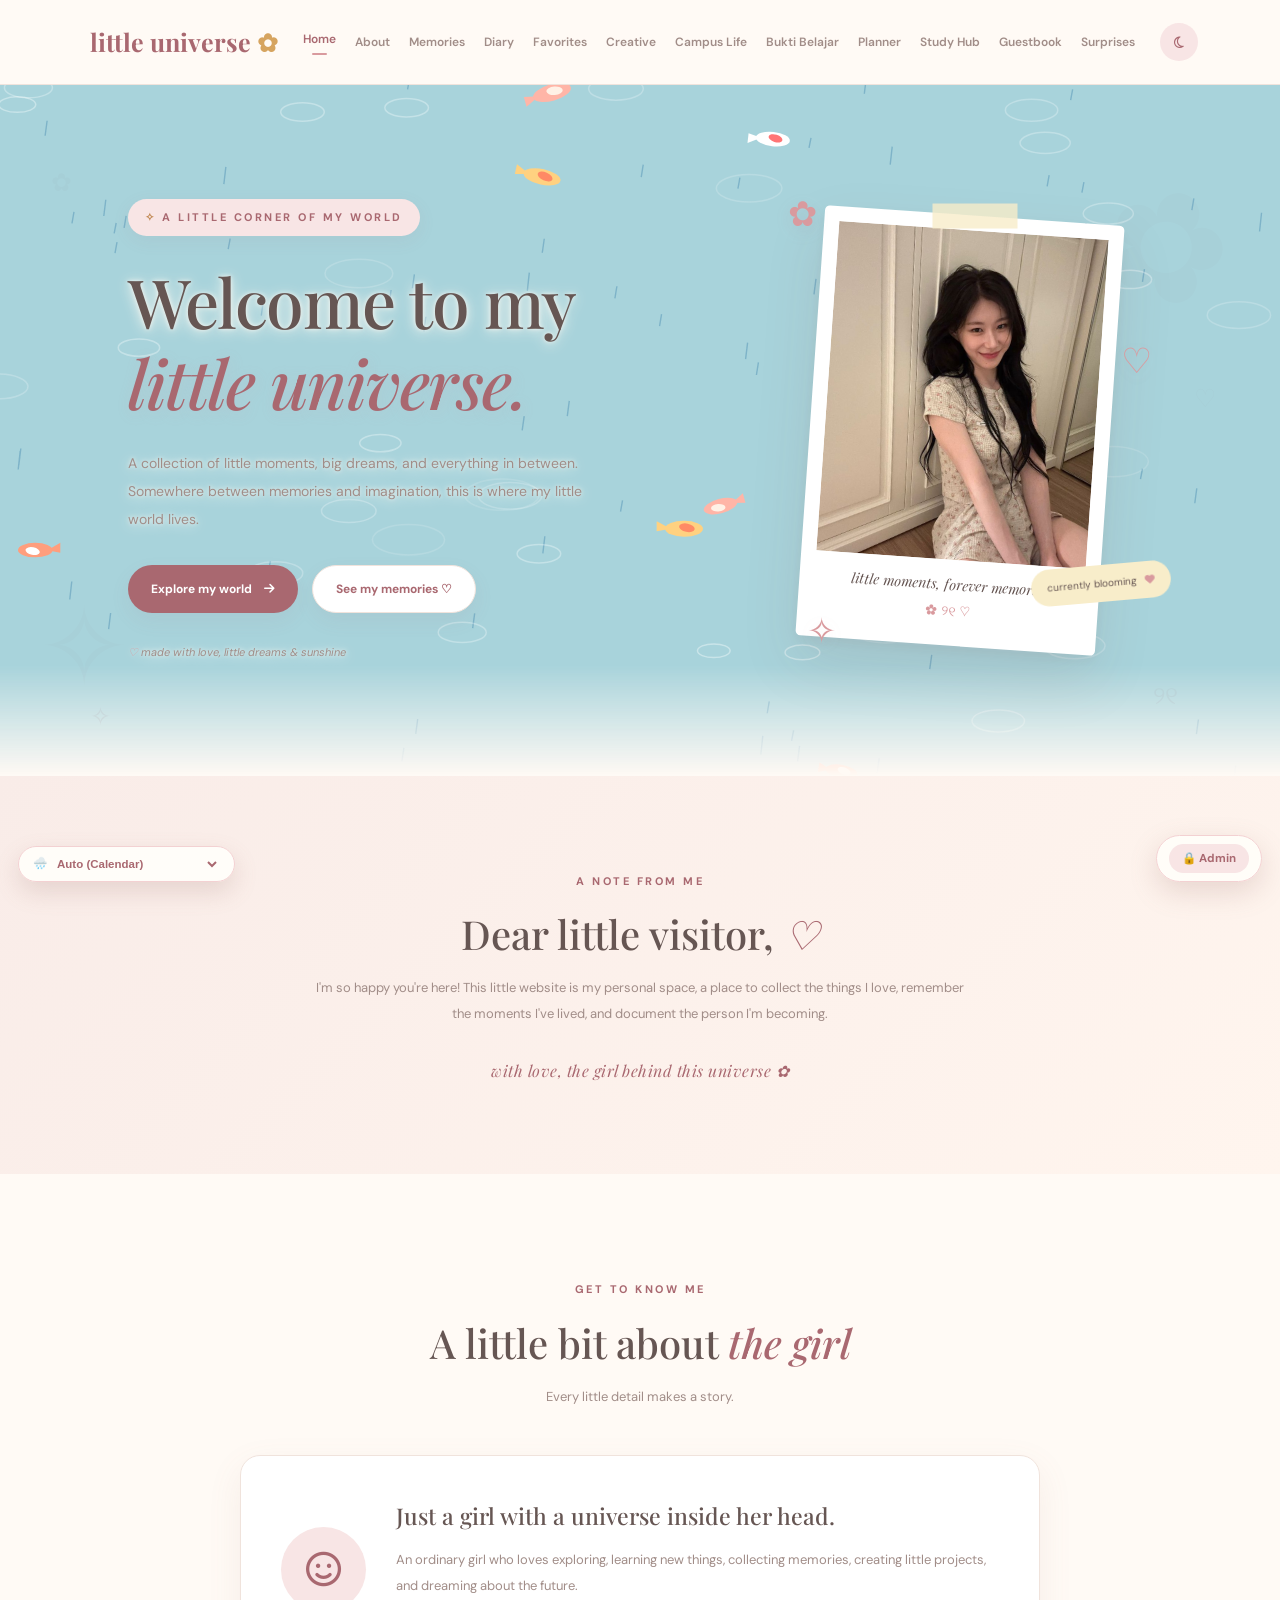
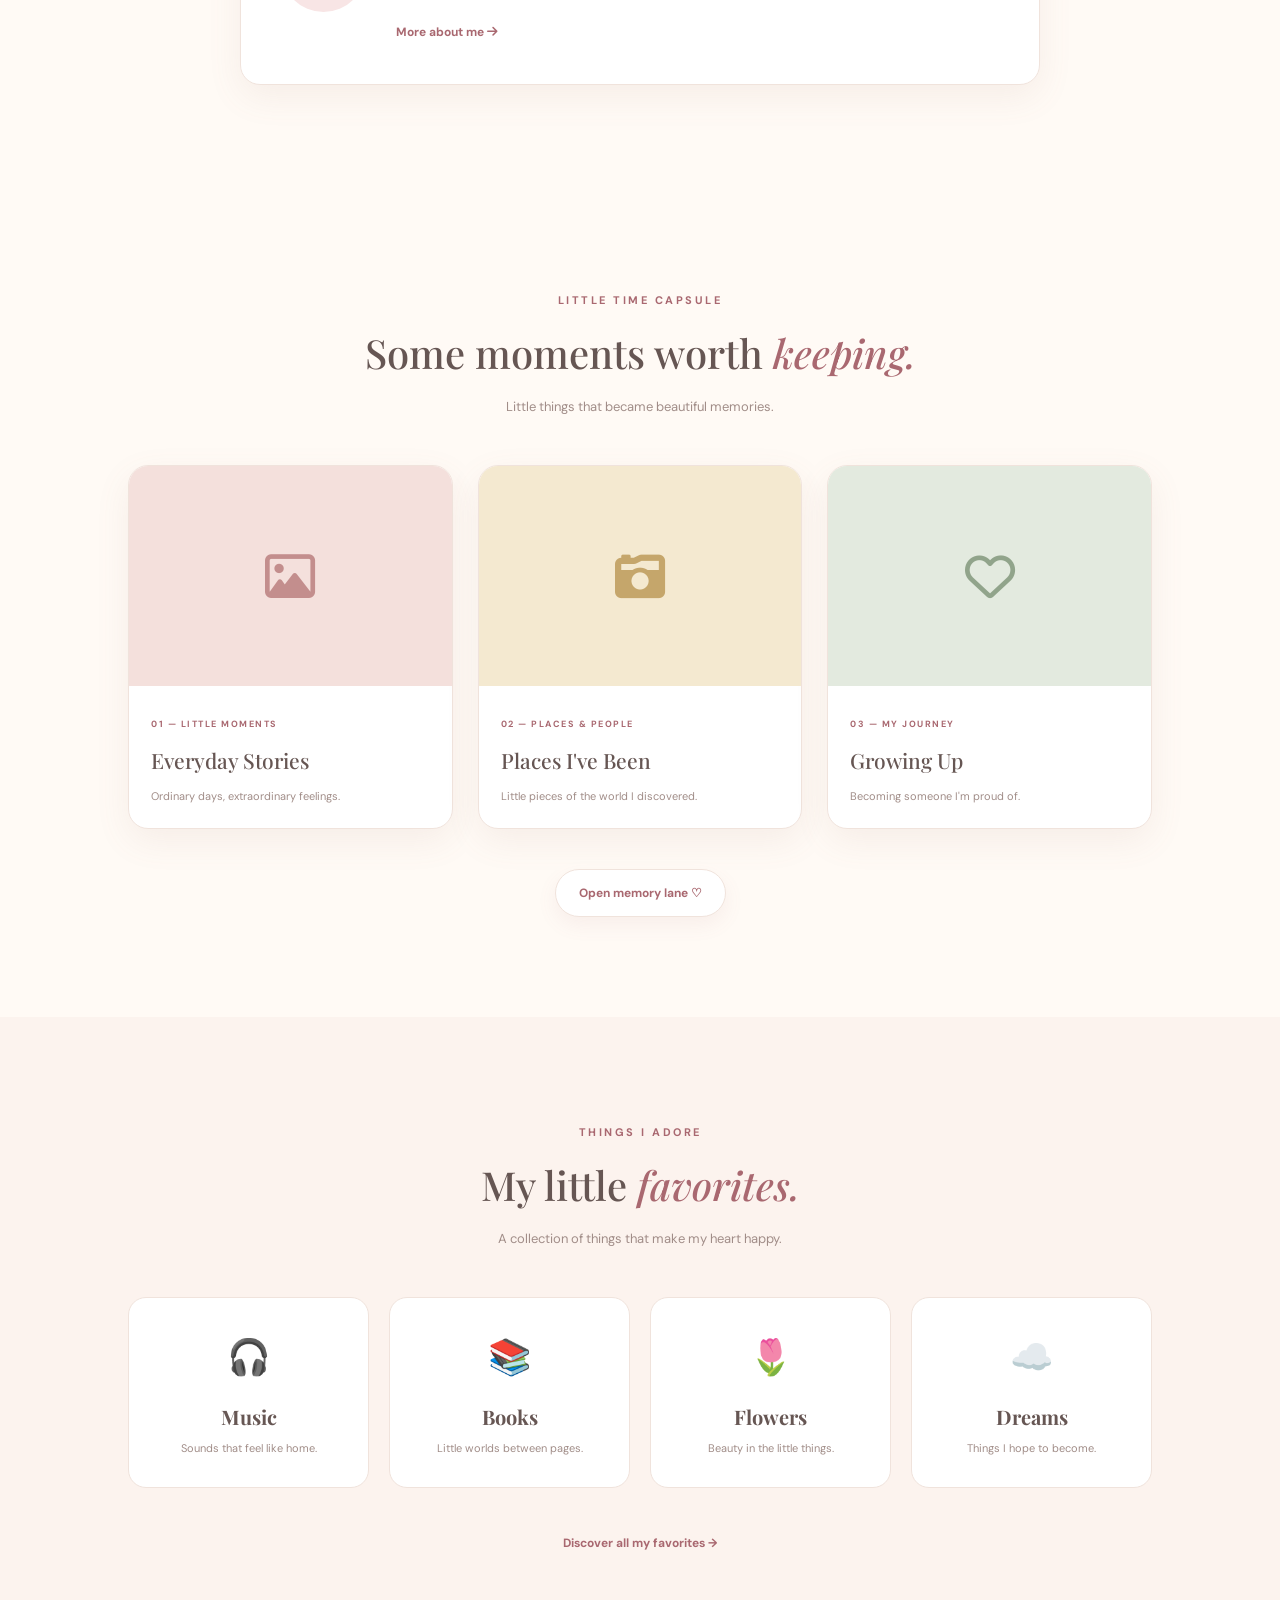
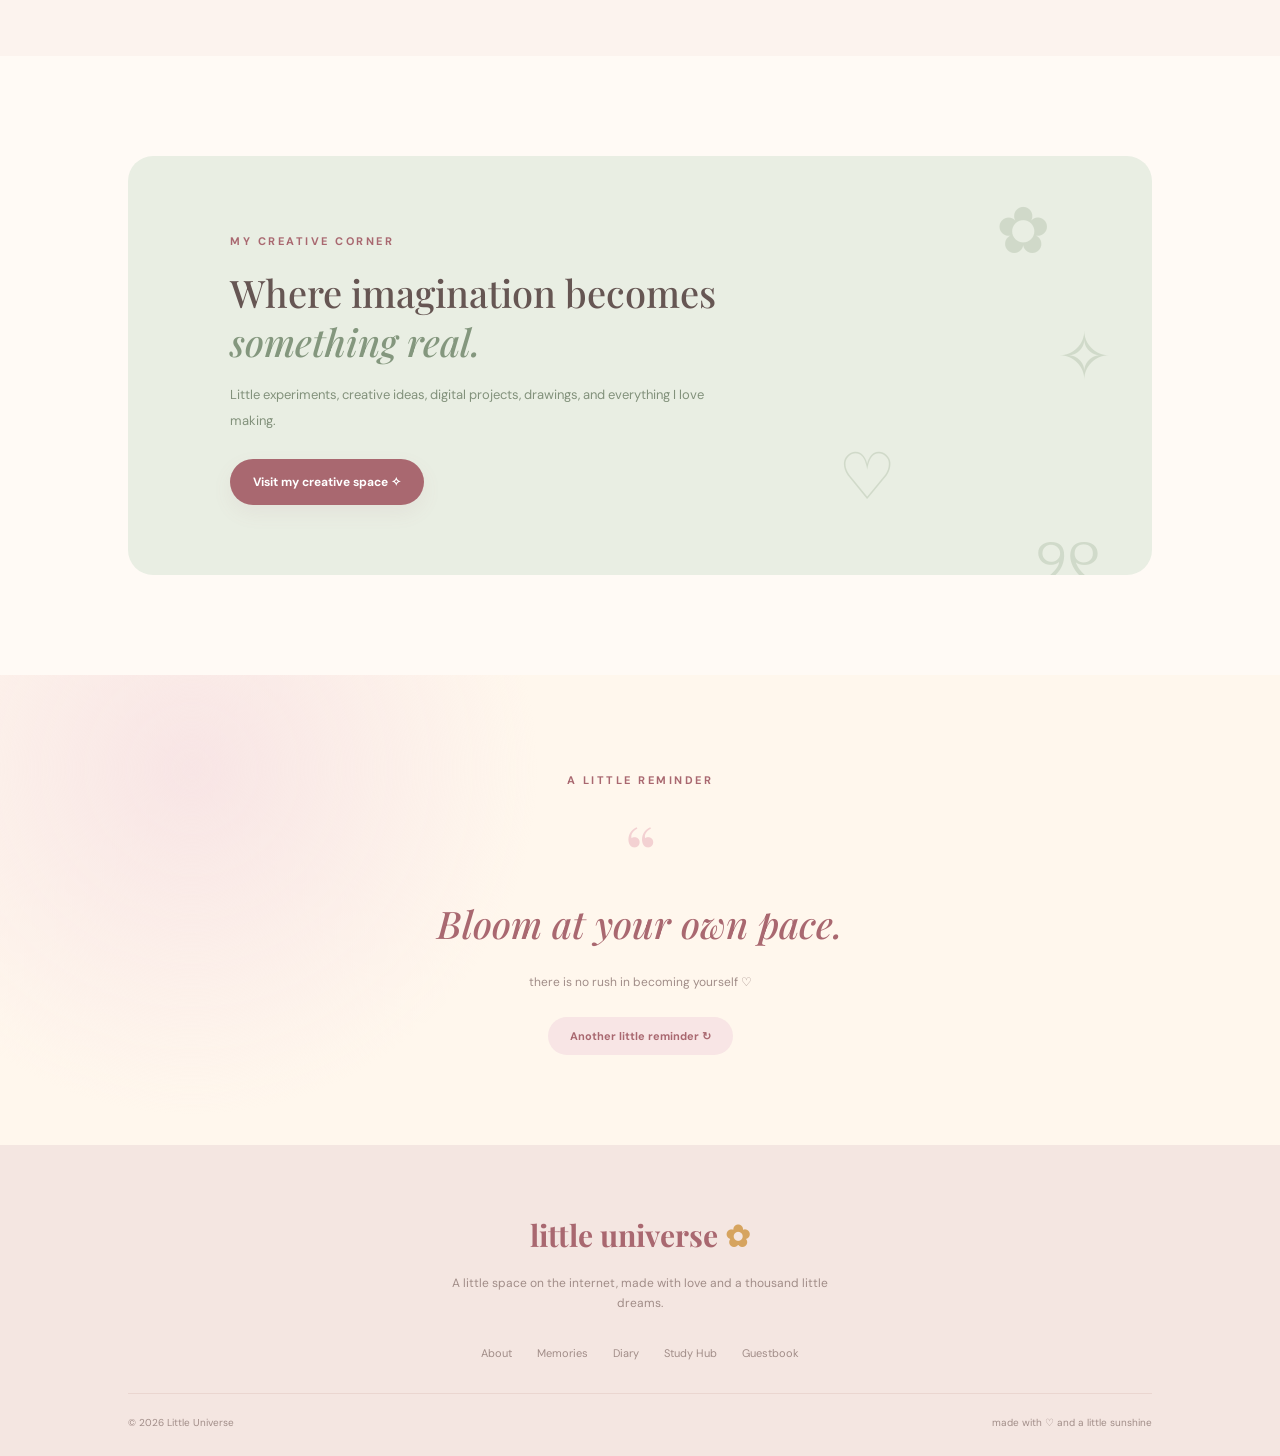
==== commit ee8cd225: "Update index.html" ====
--- a/index.html
+++ b/index.html
@@ -38,34 +38,9 @@
             display: block;
             pointer-events: none;
             z-index: 1;
-            opacity: 0.72;
             will-change: transform;
-            -webkit-mask-image: linear-gradient(to bottom, rgba(0,0,0,1) 82%, rgba(0,0,0,0) 100%);
-            mask-image: linear-gradient(to bottom, rgba(0,0,0,1) 82%, rgba(0,0,0,0) 100%);
-        }
-
-        /* Kabut cahaya lembut tanpa garis kotak agar teks menyatu & terbaca tajam */
-        .hero::after {
-            content: "";
-            position: absolute;
-            inset: 0;
-            pointer-events: none;
-            z-index: 2;
-            background: radial-gradient(
-                ellipse 54% 72% at 28% 50%,
-                rgba(255, 250, 243, 0.86) 0%,
-                rgba(255, 250, 243, 0.55) 55%,
-                rgba(255, 250, 243, 0) 100%
-            );
-        }
-
-        body.dark-mode .hero::after {
-            background: radial-gradient(
-                ellipse 54% 72% at 28% 50%,
-                rgba(33, 29, 32, 0.88) 0%,
-                rgba(33, 29, 32, 0.55) 55%,
-                rgba(33, 29, 32, 0) 100%
-            );
+            -webkit-mask-image: linear-gradient(to bottom, rgba(0,0,0,1) 84%, rgba(0,0,0,0) 100%);
+            mask-image: linear-gradient(to bottom, rgba(0,0,0,1) 84%, rgba(0,0,0,0) 100%);
         }
 
         .hero-content,
@@ -74,7 +49,7 @@
             z-index: 5;
         }
 
-        /* Tanpa kotak pembungkus */
+        /* Latar belakang kotak dihapus agar teks menyatu langsung dengan background musim */
         .hero-content {
             background: transparent !important;
             border: none !important;
@@ -82,16 +57,17 @@
             padding: 10px 0;
         }
 
+        /* Glow halus di pinggiran huruf agar teks tetap terbaca jelas di semua musim */
         .hero-content h1,
         .hero-content .hero-description,
         .hero-content .hero-note {
-            text-shadow: 0 1px 12px rgba(255, 250, 243, 0.9);
+            text-shadow: 0 2px 14px rgba(255, 250, 243, 0.96), 0 0 4px rgba(255, 250, 243, 0.88);
         }
 
         body.dark-mode .hero-content h1,
         body.dark-mode .hero-content .hero-description,
         body.dark-mode .hero-content .hero-note {
-            text-shadow: 0 1px 12px rgba(28, 24, 27, 0.9);
+            text-shadow: 0 2px 14px rgba(33, 29, 32, 0.96), 0 0 5px rgba(33, 29, 32, 0.92);
         }
 
         /* Pemilih Musim di Pojok Kiri Bawah */
@@ -126,15 +102,7 @@
             cursor: pointer;
         }
 
-        @media (max-width: 768px) {
-            .hero::after {
-                background: radial-gradient(
-                    ellipse 85% 60% at 50% 32%,
-                    rgba(255, 250, 243, 0.88) 0%,
-                    rgba(255, 250, 243, 0.5) 60%,
-                    rgba(255, 250, 243, 0) 100%
-                );
-            }
+        @media (max-width: 600px) {
             #seasonSwitcherDock {
                 bottom: 66px;
                 left: 14px;
@@ -190,7 +158,7 @@
 
     <main>
 
-        <!-- HERO SECTION DENGAN FULL SOFT SEASONAL BACKGROUND -->
+        <!-- HERO SECTION DENGAN FULL INTERACTIVE BACKGROUND -->
         <section class="hero" id="heroSection">
 
             <canvas id="heroSeasonalCanvas"></canvas>
@@ -508,18 +476,18 @@
         <span id="seasonEmoji">🍂</span>
         <select id="seasonSelect" aria-label="Select Season">
             <option value="auto">Auto (Calendar)</option>
-            <option value="spring">🌸 Spring (Soft Meadow)</option>
-            <option value="summer">☀️ Summer (Pastel Shore)</option>
-            <option value="autumn">🍂 Autumn (Soft Maple)</option>
-            <option value="rainy">🌧️ Rainy (Misty Koi Pond)</option>
-            <option value="winter">❄️ Winter (Soft Snow)</option>
+            <option value="spring">🌸 Spring (Flower Field)</option>
+            <option value="summer">☀️ Summer (Pastel Beach)</option>
+            <option value="autumn">🍂 Autumn (Maple Leaves)</option>
+            <option value="rainy">🌧️ Rainy (Koi Pond)</option>
+            <option value="winter">❄️ Winter (Snow Field)</option>
         </select>
     </div>
 
     <!-- JAVASCRIPT GLOBAL -->
     <script src="js/script.js"></script>
 
-    <!-- JAVASCRIPT SOFT PASTEL REALISTIC 5-SEASONAL WORLD (60FPS) -->
+    <!-- JAVASCRIPT FULL HERO INTERACTIVE SEASONAL WORLD (OPTIMIZED 60FPS SPRITES) -->
     <script>
     window.addEventListener("load", function () {
         const heroSection = document.getElementById("heroSection");
@@ -551,177 +519,90 @@
             }, { threshold: 0.05 }).observe(heroSection);
         }
 
-        // ============================================================
-        // 1. PRE-RENDERED SOFT PASTEL SPRITES (Lembut & Estetik)
-        // ============================================================
-
-        // Palet daun maple soft pastel-earthy (tidak mencolok)
-        const MAPLE_THEMES = [
-            { inner: "#f5cfa0", mid: "#e39b6d", outer: "#c97a57", vein: "rgba(138, 76, 48, 0.45)" }, // Soft Apricot
-            { inner: "#ebb09b", mid: "#d47d6a", outer: "#b55d52", vein: "rgba(122, 52, 45, 0.45)" }, // Dusty Terracotta
-            { inner: "#f7e1a6", mid: "#e8c279", outer: "#cfa255", vein: "rgba(145, 106, 42, 0.45)" }, // Soft Honey Gold
-            { inner: "#e6c3a5", mid: "#c79875", outer: "#a67656", vein: "rgba(110, 72, 48, 0.45)" }, // Warm Latte Leaf
-            { inner: "#f2bfa0", mid: "#de8f68", outer: "#bf6d4b", vein: "rgba(128, 66, 42, 0.45)" }, // Soft Peach Maple
-            { inner: "#d9b9a3", mid: "#b89079", outer: "#966e59", vein: "rgba(99, 68, 52, 0.45)" }  // Muted Cinnamon
+        // PRE-RENDERED SPRITES (Digambar 1x di memori -> Super Cepat!)
+        const MAPLE_PALETTE = [
+            { main: "#e86f2c", vein: "#b84a14" },
+            { main: "#f29d38", vein: "#c77416" },
+            { main: "#c94328", vein: "#8f2511" },
+            { main: "#f7c252", vein: "#cf9725" },
+            { main: "#d96b38", vein: "#9e4219" },
+            { main: "#9e3623", vein: "#6b1d0f" },
+            { main: "#e6a76c", vein: "#b57840" }
         ];
 
-        const mapleSprites = MAPLE_THEMES.map((pal) => {
+        const mapleSprites = MAPLE_PALETTE.map((pal) => {
             const sCanvas = document.createElement("canvas");
-            const sz = 31;
-            sCanvas.width = 84;
-            sCanvas.height = 84;
-            const c = sCanvas.getContext("2d");
-
-            c.translate(42, 42);
-            c.shadowColor = "rgba(110, 72, 55, 0.14)";
-            c.shadowBlur = 5;
-            c.shadowOffsetX = 1.5;
-            c.shadowOffsetY = 2.5;
-
-            const grad = c.createRadialGradient(0, -4, 3, 0, 0, sz);
-            grad.addColorStop(0, pal.inner);
-            grad.addColorStop(0.6, pal.mid);
-            grad.addColorStop(1, pal.outer);
-            c.fillStyle = grad;
-
-            c.beginPath();
-            c.moveTo(-1, sz * 1.02);
-            c.lineTo(-1, sz * 0.42);
-            c.lineTo(-sz * 0.48, sz * 0.56);
-            c.lineTo(-sz * 0.42, sz * 0.36);
-            c.lineTo(-sz * 0.72, sz * 0.32);
-            c.lineTo(-sz * 0.52, sz * 0.14);
-            c.lineTo(-sz * 0.98, -sz * 0.04);
-            c.lineTo(-sz * 0.68, -sz * 0.14);
-            c.lineTo(-sz * 0.78, -sz * 0.32);
-            c.lineTo(-sz * 0.42, -sz * 0.24);
-            c.lineTo(-sz * 0.46, -sz * 0.54);
-            c.lineTo(-sz * 0.24, -sz * 0.5);
-            c.lineTo(0, -sz * 0.98);
-            c.lineTo(sz * 0.24, -sz * 0.5);
-            c.lineTo(sz * 0.46, -sz * 0.54);
-            c.lineTo(sz * 0.42, -sz * 0.24);
-            c.lineTo(sz * 0.78, -sz * 0.32);
-            c.lineTo(sz * 0.68, -sz * 0.14);
-            c.lineTo(sz * 0.98, -sz * 0.04);
-            c.lineTo(sz * 0.52, sz * 0.14);
-            c.lineTo(sz * 0.72, sz * 0.32);
-            c.lineTo(sz * 0.42, sz * 0.36);
-            c.lineTo(sz * 0.48, sz * 0.56);
-            c.lineTo(1, sz * 0.42);
-            c.lineTo(1, sz * 1.02);
-            c.closePath();
-            c.fill();
-
-            c.shadowColor = "transparent";
-            c.strokeStyle = pal.vein;
-            c.lineWidth = 0.9;
-            c.beginPath();
-            c.moveTo(0, sz * 1.0);
-            c.lineTo(0, -sz * 0.82);
-            c.moveTo(0, -sz * 0.25); c.lineTo(-sz * 0.22, -sz * 0.42);
-            c.moveTo(0, -sz * 0.25); c.lineTo(sz * 0.22, -sz * 0.42);
-            c.moveTo(0, sz * 0.22); c.lineTo(-sz * 0.8, -sz * 0.04);
-            c.moveTo(0, sz * 0.22); c.lineTo(sz * 0.8, -sz * 0.04);
-            c.moveTo(0, sz * 0.36); c.lineTo(-sz * 0.52, sz * 0.32);
-            c.moveTo(0, sz * 0.36); c.lineTo(sz * 0.52, sz * 0.32);
-            c.stroke();
+            const size = 28;
+            sCanvas.width = 76;
+            sCanvas.height = 76;
+            const sCtx = sCanvas.getContext("2d");
+
+            sCtx.translate(38, 38);
+            sCtx.shadowColor = "rgba(74, 32, 12, 0.25)";
+            sCtx.shadowBlur = 4;
+            sCtx.shadowOffsetX = 1.5;
+            sCtx.shadowOffsetY = 2.5;
+
+            sCtx.fillStyle = pal.main;
+            sCtx.beginPath();
+            sCtx.moveTo(0, size * 0.95);
+            sCtx.lineTo(0, size * 0.45);
+            sCtx.lineTo(-size * 0.65, size * 0.55);
+            sCtx.lineTo(-size * 0.45, size * 0.2);
+            sCtx.lineTo(-size * 0.95, 0);
+            sCtx.lineTo(-size * 0.45, -size * 0.18);
+            sCtx.lineTo(-size * 0.35, -size * 0.55);
+            sCtx.lineTo(0, -size * 0.95);
+            sCtx.lineTo(size * 0.35, -size * 0.55);
+            sCtx.lineTo(size * 0.45, -size * 0.18);
+            sCtx.lineTo(size * 0.95, 0);
+            sCtx.lineTo(size * 0.45, size * 0.2);
+            sCtx.lineTo(size * 0.65, size * 0.55);
+            sCtx.lineTo(0, size * 0.45);
+            sCtx.closePath();
+            sCtx.fill();
+
+            sCtx.shadowColor = "transparent";
+            sCtx.strokeStyle = pal.vein;
+            sCtx.lineWidth = 1.1;
+            sCtx.beginPath();
+            sCtx.moveTo(0, size * 0.95);
+            sCtx.lineTo(0, -size * 0.8);
+            sCtx.moveTo(0, size * 0.25);
+            sCtx.lineTo(-size * 0.75, 0);
+            sCtx.moveTo(0, size * 0.25);
+            sCtx.lineTo(size * 0.75, 0);
+            sCtx.moveTo(0, size * 0.38);
+            sCtx.lineTo(-size * 0.5, size * 0.45);
+            sCtx.moveTo(0, size * 0.38);
+            sCtx.lineTo(size * 0.5, size * 0.45);
+            sCtx.stroke();
 
             return sCanvas;
         });
 
-        // Bunga Liar Soft Pastel
-        const FLOWER_THEMES = [
-            { petalOuter: "#fffdf9", petalInner: "#f7e8ec", core: "#f2cc6b" },
-            { petalOuter: "#ffd6e0", petalInner: "#f5adc0", core: "#fae08c" },
-            { petalOuter: "#fff0b8", petalInner: "#f2d279", core: "#c98e49" },
-            { petalOuter: "#e8d5f7", petalInner: "#ccaee6", core: "#fff7cc" },
-            { petalOuter: "#ffe0e9", petalInner: "#f5bfd0", core: "#ffffff" }
-        ];
-
-        const flowerSprites = FLOWER_THEMES.map((fl) => {
+        const FLOWER_COLORS = ["#ff9ebb", "#ffd166", "#ffffff", "#d8b4f8", "#ffcad4", "#ffb5a7"];
+        const flowerSprites = FLOWER_COLORS.map((col) => {
             const fCanvas = document.createElement("canvas");
-            fCanvas.width = 30;
-            fCanvas.height = 30;
-            const c = fCanvas.getContext("2d");
-            c.translate(15, 15);
-
-            const petals = 6;
-            for (let k = 0; k < petals; k++) {
-                c.save();
-                c.rotate((k * Math.PI * 2) / petals);
-                const pGrad = c.createRadialGradient(0, -5, 1, 0, -6, 6);
-                pGrad.addColorStop(0, fl.petalInner);
-                pGrad.addColorStop(1, fl.petalOuter);
-                c.fillStyle = pGrad;
-                c.beginPath();
-                c.ellipse(0, -5.5, 3, 5, 0, 0, Math.PI * 2);
-                c.fill();
-                c.restore();
+            fCanvas.width = 24;
+            fCanvas.height = 24;
+            const fCtx = fCanvas.getContext("2d");
+            fCtx.translate(12, 12);
+            fCtx.fillStyle = col;
+            for (let k = 0; k < 5; k++) {
+                const a = (k * Math.PI * 2) / 5;
+                fCtx.beginPath();
+                fCtx.arc(Math.cos(a) * 4, Math.sin(a) * 4, 3.2, 0, Math.PI * 2);
+                fCtx.fill();
             }
-
-            c.fillStyle = fl.core;
-            c.beginPath();
-            c.arc(0, 0, 2.8, 0, Math.PI * 2);
-            c.fill();
-
+            fCtx.fillStyle = "#ffe066";
+            fCtx.beginPath();
+            fCtx.arc(0, 0, 2.3, 0, Math.PI * 2);
+            fCtx.fill();
             return fCanvas;
         });
 
-        // Daun Teratai Soft Sage untuk Kolam Hujan
-        const lilyPadSprite = (function () {
-            const lCanvas = document.createElement("canvas");
-            lCanvas.width = 86;
-            lCanvas.height = 86;
-            const c = lCanvas.getContext("2d");
-            c.translate(43, 43);
-
-            c.shadowColor = "rgba(45, 78, 84, 0.18)";
-            c.shadowBlur = 6;
-            c.shadowOffsetY = 3;
-
-            const grad = c.createRadialGradient(-5, -5, 4, 0, 0, 31);
-            grad.addColorStop(0, "#a8cfa3");
-            grad.addColorStop(0.7, "#84b082");
-            grad.addColorStop(1, "#6a966b");
-            c.fillStyle = grad;
-
-            c.beginPath();
-            c.moveTo(0, 0);
-            c.arc(0, 0, 30, 0.25, Math.PI * 2 - 0.25);
-            c.closePath();
-            c.fill();
-
-            c.shadowColor = "transparent";
-            c.strokeStyle = "rgba(220, 240, 215, 0.5)";
-            c.lineWidth = 0.9;
-            for (let a = 0.6; a < Math.PI * 2 - 0.5; a += 0.65) {
-                c.beginPath();
-                c.moveTo(0, 0);
-                c.lineTo(Math.cos(a) * 26, Math.sin(a) * 26);
-                c.stroke();
-            }
-
-            c.fillStyle = "#ffe3eb";
-            for (let p = 0; p < 6; p++) {
-                c.save();
-                c.rotate((p * Math.PI * 2) / 6);
-                c.beginPath();
-                c.ellipse(0, -5.5, 2.8, 5.5, 0, 0, Math.PI * 2);
-                c.fill();
-                c.restore();
-            }
-            c.fillStyle = "#fae08c";
-            c.beginPath();
-            c.arc(0, 0, 2.3, 0, Math.PI * 2);
-            c.fill();
-
-            return lCanvas;
-        })();
-
-        // ============================================================
-        // 2. POINTER & TOUCH INTERACTION
-        // ============================================================
+        // POINTER TRACKING
         const pointer = { x: -9999, y: -9999, prevX: -9999, prevY: -9999, vx: 0, vy: 0, active: false };
         let lastRippleTime = 0;
 
@@ -745,14 +626,12 @@
             pointer.active = true;
 
             const now = Date.now();
-            if (now - lastRippleTime > 75) {
+            if (now - lastRippleTime > 85) {
                 if (currentSeason === "rainy" || currentSeason === "summer") {
-                    if (ripples.length < 30) {
-                        ripples.push({ x, y, r: 4, alpha: 0.65, double: true });
-                    }
+                    if (ripples.length < 30) ripples.push({ x, y, r: 5, alpha: 0.65 });
                 } else if (currentSeason === "winter") {
-                    snowTracks.push({ x, y, r: 25 + Math.random() * 9, alpha: 0.8 });
-                    if (snowTracks.length > 70) snowTracks.shift();
+                    snowTracks.push({ x, y, r: 24 + Math.random() * 8, alpha: 0.8 });
+                    if (snowTracks.length > 60) snowTracks.shift();
                     for (let i = 0; i < 2; i++) {
                         sparkles.push({
                             x, y,
@@ -795,14 +674,11 @@
 
         let springTufts = [];
         let floatingPetals = [];
-        let sandGrains = [];
         let seaShells = [];
-        let baseMapleCarpet = [];
-        let interactiveMapleLeaves = [];
+        let mapleLeaves = [];
         let fallingMapleLeaves = [];
         let raindrops = [];
         let ripples = [];
-        let lilyPads = [];
         let koiFishes = [];
         let snowflakes = [];
         let snowTracks = [];
@@ -811,63 +687,46 @@
         function initWorldEntities() {
             // 1. SPRING
             springTufts = [];
-            const cols = width < 600 ? 16 : 28;
-            const rows = width < 600 ? 9 : 14;
+            const cols = width < 600 ? 15 : 26;
+            const rows = width < 600 ? 8 : 13;
             const cellW = width / cols;
             const cellH = height / rows;
 
             for (let r = 0; r <= rows; r++) {
                 for (let c = 0; c <= cols; c++) {
                     springTufts.push({
-                        x: c * cellW + (Math.random() - 0.5) * cellW * 0.75,
-                        y: r * cellH + (Math.random() - 0.5) * cellH * 0.75,
-                        h: 24 + Math.random() * 20,
+                        x: c * cellW + (Math.random() - 0.5) * cellW * 0.7,
+                        y: r * cellH + (Math.random() - 0.5) * cellH * 0.7,
+                        h: 24 + Math.random() * 18,
                         angle: 0,
                         vel: 0,
                         phase: Math.random() * Math.PI * 2,
-                        hasFlower: Math.random() < 0.48,
-                        spriteIdx: Math.floor(Math.random() * flowerSprites.length),
-                        grassShade: Math.random() > 0.5 ? "#8ec28b" : "#a3d19f"
+                        hasFlower: Math.random() < 0.45,
+                        spriteIdx: Math.floor(Math.random() * flowerSprites.length)
                     });
                 }
             }
 
-            floatingPetals = Array.from({ length: width < 600 ? 18 : 28 }, () => ({
+            floatingPetals = Array.from({ length: width < 600 ? 16 : 26 }, () => ({
                 x: Math.random() * width,
                 y: Math.random() * height,
                 r: 3.5 + Math.random() * 2.5,
-                vy: 0.5 + Math.random() * 0.85,
+                vy: 0.6 + Math.random() * 0.9,
                 wobble: Math.random() * Math.PI * 2
             }));
 
             // 2. SUMMER
-            sandGrains = Array.from({ length: width < 600 ? 75 : 140 }, () => ({
-                x: Math.random() * width,
-                y: height * 0.48 + Math.random() * (height * 0.52),
-                r: 1 + Math.random() * 1.4,
-                shade: Math.random() > 0.5 ? "rgba(214, 186, 146, 0.35)" : "rgba(255, 252, 242, 0.55)"
+            seaShells = Array.from({ length: width < 600 ? 14 : 22 }, () => ({
+                x: 20 + Math.random() * (width - 40),
+                y: height * 0.56 + Math.random() * (height * 0.4),
+                color: Math.random() > 0.5 ? "#f7c5cc" : "#ffe5b4",
+                rot: Math.random() * Math.PI * 2,
+                size: 5 + Math.random() * 3
             }));
 
-            seaShells = Array.from({ length: width < 600 ? 12 : 20 }, () => ({
-                x: 25 + Math.random() * (width - 50),
-                y: height * 0.62 + Math.random() * (height * 0.34),
-                color: Math.random() > 0.5 ? "#fad4dc" : "#fce7c5",
-                rot: Math.random() * Math.PI * 2,
-                size: 5.5 + Math.random() * 3
-            }));
-
-            // 3. AUTUMN: 2 Lapis Daun Maple Soft Pastel-Earthy
-            const baseCount = width < 600 ? 110 : 200;
-            baseMapleCarpet = Array.from({ length: baseCount }, () => ({
-                x: Math.random() * width,
-                y: Math.random() * height,
-                rot: Math.random() * Math.PI * 2,
-                scale: 0.72 + Math.random() * 0.45,
-                spriteIdx: Math.floor(Math.random() * mapleSprites.length)
-            }));
-
-            const topCount = width < 600 ? 95 : 170;
-            interactiveMapleLeaves = Array.from({ length: topCount }, () => {
+            // 3. AUTUMN
+            const leafCount = width < 600 ? 140 : 250;
+            mapleLeaves = Array.from({ length: leafCount }, () => {
                 const bx = Math.random() * width;
                 const by = Math.random() * height;
                 return {
@@ -879,16 +738,16 @@
                     vy: 0,
                     rot: Math.random() * Math.PI * 2,
                     vrot: 0,
-                    scale: 0.76 + Math.random() * 0.5,
+                    scale: 0.75 + Math.random() * 0.55,
                     spriteIdx: Math.floor(Math.random() * mapleSprites.length)
                 };
             });
 
-            fallingMapleLeaves = Array.from({ length: width < 600 ? 10 : 16 }, () => ({
+            fallingMapleLeaves = Array.from({ length: width < 600 ? 12 : 18 }, () => ({
                 x: Math.random() * width,
                 y: Math.random() * height,
-                scale: 0.52 + Math.random() * 0.25,
-                vy: 0.65 + Math.random() * 0.9,
+                scale: 0.55 + Math.random() * 0.3,
+                vy: 0.7 + Math.random() * 1.0,
                 wobble: Math.random() * Math.PI * 2,
                 spriteIdx: Math.floor(Math.random() * mapleSprites.length)
             }));
@@ -897,35 +756,28 @@
             raindrops = Array.from({ length: width < 600 ? 35 : 65 }, () => ({
                 x: Math.random() * width,
                 y: Math.random() * height,
-                len: 11 + Math.random() * 9,
-                vy: 6.5 + Math.random() * 3.5
+                len: 10 + Math.random() * 9,
+                vy: 6 + Math.random() * 3.5
             }));
             ripples = [];
-
-            lilyPads = [
-                { x: width * 0.14, y: height * 0.22, rot: 0.4, scale: 0.88 },
-                { x: width * 0.86, y: height * 0.74, rot: 2.1, scale: 1.0 },
-                { x: width * 0.48, y: height * 0.84, rot: 1.2, scale: 0.78 }
+            const koiStyles = [
+                { body: "#ff9e7d", spot: "#ffffff" },
+                { body: "#ffffff", spot: "#ff7575" },
+                { body: "#ffd180", spot: "#ff8a65" },
+                { body: "#ffb5a7", spot: "#fff1e6" }
             ];
-
-            const koiStyles = [
-                { body: "#f7a583", spot: "#ffffff" },
-                { body: "#ffffff", spot: "#f28c82" },
-                { body: "#fad586", spot: "#fff6d6" },
-                { body: "#ffb8a8", spot: "#fff5f0" }
-            ];
-            koiFishes = Array.from({ length: width < 600 ? 5 : 8 }, (_, i) => ({
+            koiFishes = Array.from({ length: width < 600 ? 5 : 9 }, (_, i) => ({
                 x: Math.random() * width,
                 y: Math.random() * height,
-                vx: (Math.random() > 0.5 ? 1 : -1) * (0.75 + Math.random() * 0.75),
-                vy: (Math.random() - 0.5) * 0.65,
-                size: 16 + Math.random() * 5,
+                vx: (Math.random() > 0.5 ? 1 : -1) * (0.8 + Math.random() * 0.8),
+                vy: (Math.random() - 0.5) * 0.7,
+                size: 15 + Math.random() * 5,
                 tailPhase: Math.random() * Math.PI * 2,
                 style: koiStyles[i % koiStyles.length]
             }));
 
             // 5. WINTER
-            snowflakes = Array.from({ length: width < 600 ? 40 : 75 }, () => ({
+            snowflakes = Array.from({ length: width < 600 ? 35 : 65 }, () => ({
                 x: Math.random() * width,
                 y: Math.random() * height,
                 r: 2 + Math.random() * 3.5,
@@ -959,7 +811,7 @@
             }, 150);
         });
 
-        function drawRealisticKoi(fish, time) {
+        function drawKoiFish(fish, time) {
             const angle = Math.atan2(fish.vy, fish.vx);
             const wag = Math.sin(time * 6 + fish.tailPhase) * 0.35;
 
@@ -967,34 +819,21 @@
             ctx.translate(fish.x, fish.y);
             ctx.rotate(angle);
 
-            ctx.fillStyle = "rgba(42, 74, 82, 0.14)";
-            ctx.beginPath();
-            ctx.ellipse(-4, 11, fish.size * 0.9, fish.size * 0.35, 0, 0, Math.PI * 2);
-            ctx.fill();
-
-            ctx.fillStyle = "rgba(255, 255, 255, 0.6)";
-            ctx.beginPath();
-            ctx.ellipse(fish.size * 0.15, -fish.size * 0.5, fish.size * 0.3, fish.size * 0.16, -0.5, 0, Math.PI * 2);
-            ctx.ellipse(fish.size * 0.15, fish.size * 0.5, fish.size * 0.3, fish.size * 0.16, 0.5, 0, Math.PI * 2);
-            ctx.fill();
-
             ctx.fillStyle = fish.style.body;
             ctx.beginPath();
-            ctx.moveTo(-fish.size * 0.72, 0);
-            ctx.quadraticCurveTo(-fish.size * 1.15, Math.sin(wag) * 6, -fish.size * 1.5, Math.sin(wag) * 8 - 5.5);
-            ctx.lineTo(-fish.size * 1.32, Math.sin(wag) * 6.5);
-            ctx.lineTo(-fish.size * 1.5, Math.sin(wag) * 8 + 5.5);
+            ctx.moveTo(-fish.size * 0.7, 0);
+            ctx.lineTo(-fish.size * 1.45, Math.sin(wag) * 7 - 5);
+            ctx.lineTo(-fish.size * 1.45, Math.sin(wag) * 7 + 5);
             ctx.closePath();
             ctx.fill();
 
             ctx.beginPath();
-            ctx.ellipse(0, 0, fish.size, fish.size * 0.4, 0, 0, Math.PI * 2);
+            ctx.ellipse(0, 0, fish.size, fish.size * 0.42, 0, 0, Math.PI * 2);
             ctx.fill();
 
             ctx.fillStyle = fish.style.spot;
             ctx.beginPath();
-            ctx.ellipse(fish.size * 0.2, -1, fish.size * 0.42, fish.size * 0.2, 0.15, 0, Math.PI * 2);
-            ctx.ellipse(-fish.size * 0.3, 1.5, fish.size * 0.26, fish.size * 0.15, -0.2, 0, Math.PI * 2);
+            ctx.ellipse(fish.size * 0.15, -1, fish.size * 0.42, fish.size * 0.22, 0.2, 0, Math.PI * 2);
             ctx.fill();
 
             ctx.restore();
@@ -1010,30 +849,26 @@
             time += 0.025;
             const isDark = document.body.classList.contains("dark-mode");
 
-            // ==========================================================
-            // 1. SPRING: SOFT PASTEL MEADOW 🌸
-            // ==========================================================
+            // 1. SPRING
             if (currentSeason === "spring") {
-                const bgGrad = ctx.createLinearGradient(0, 0, 0, height);
-                bgGrad.addColorStop(0, isDark ? "#28362a" : "#ebf7e8");
-                bgGrad.addColorStop(1, isDark ? "#334736" : "#d5edd1");
-                ctx.fillStyle = bgGrad;
+                ctx.fillStyle = isDark ? "rgba(42, 58, 45, 0.58)" : "rgba(214, 240, 210, 0.78)";
                 ctx.fillRect(0, 0, width, height);
 
-                ctx.lineWidth = 2.2;
+                ctx.strokeStyle = isDark ? "#67946c" : "#73b370";
+                ctx.lineWidth = 2.3;
                 ctx.lineCap = "round";
 
                 for (let i = 0; i < springTufts.length; i++) {
                     const s = springTufts[i];
-                    const wind = Math.sin(time + s.phase + s.x * 0.01) * 0.15;
+                    const wind = Math.sin(time + s.phase + s.x * 0.01) * 0.16;
                     let push = 0;
                     if (pointer.active) {
                         const dx = s.x - pointer.x;
                         const dy = s.y - pointer.y;
                         const distSq = dx * dx + dy * dy;
-                        if (distSq < 15625) {
+                        if (distSq < 14400) {
                             const dist = Math.sqrt(distSq);
-                            push = (dx >= 0 ? 1 : -1) * (1 - dist / 125) * 0.95;
+                            push = (dx >= 0 ? 1 : -1) * (1 - dist / 120) * 0.95;
                         }
                     }
                     s.vel = (s.vel + (wind + push - s.angle) * 0.05) * 0.86;
@@ -1042,18 +877,17 @@
                     const tipX = s.x + Math.sin(s.angle) * s.h;
                     const tipY = s.y - Math.cos(s.angle) * s.h;
 
-                    ctx.strokeStyle = isDark ? "#5d8761" : s.grassShade;
                     ctx.beginPath();
                     ctx.moveTo(s.x, s.y);
                     ctx.quadraticCurveTo(s.x + Math.sin(s.angle * 0.5) * s.h * 0.5, s.y - s.h * 0.5, tipX, tipY);
                     ctx.stroke();
 
                     if (s.hasFlower) {
-                        ctx.drawImage(flowerSprites[s.spriteIdx], tipX - 15, tipY - 15);
+                        ctx.drawImage(flowerSprites[s.spriteIdx], tipX - 12, tipY - 12);
                     }
                 }
 
-                ctx.fillStyle = "rgba(255, 204, 220, 0.85)";
+                ctx.fillStyle = "rgba(255, 183, 206, 0.88)";
                 for (let i = 0; i < floatingPetals.length; i++) {
                     const p = floatingPetals[i];
                     p.wobble += 0.03;
@@ -1066,21 +900,10 @@
                 }
             }
 
-            // ==========================================================
-            // 2. SUMMER: SOFT PASTEL SHORE ☀️
-            // ==========================================================
+            // 2. SUMMER
             else if (currentSeason === "summer") {
-                const sandGrad = ctx.createLinearGradient(0, height * 0.45, 0, height);
-                sandGrad.addColorStop(0, isDark ? "#5e4e3e" : "#f5e4c8");
-                sandGrad.addColorStop(1, isDark ? "#73604d" : "#fbf0dc");
-                ctx.fillStyle = sandGrad;
+                ctx.fillStyle = isDark ? "rgba(115, 94, 71, 0.72)" : "rgba(247, 229, 193, 0.88)";
                 ctx.fillRect(0, 0, width, height);
-
-                for (let i = 0; i < sandGrains.length; i++) {
-                    const sg = sandGrains[i];
-                    ctx.fillStyle = sg.shade;
-                    ctx.fillRect(sg.x, sg.y, sg.r, sg.r);
-                }
 
                 for (let i = 0; i < seaShells.length; i++) {
                     const sh = seaShells[i];
@@ -1094,35 +917,21 @@
                     ctx.restore();
                 }
 
-                const tideY = height * 0.55 + Math.sin(time * 1.15) * 26;
-                ctx.fillStyle = isDark ? "rgba(42, 34, 26, 0.35)" : "rgba(219, 193, 154, 0.38)";
+                const tideY = height * 0.56 + Math.sin(time * 1.2) * 26;
+                ctx.fillStyle = isDark ? "rgba(48, 104, 134, 0.75)" : "rgba(148, 214, 236, 0.78)";
                 ctx.beginPath();
                 ctx.moveTo(0, 0);
                 ctx.lineTo(width, 0);
                 for (let x = width; x >= 0; x -= 40) {
-                    ctx.lineTo(x, tideY + 16 + Math.sin(x * 0.012 + time * 1.5) * 8);
+                    ctx.lineTo(x, tideY + Math.sin(x * 0.012 + time * 1.8) * 9);
                 }
                 ctx.closePath();
                 ctx.fill();
 
-                const seaGrad = ctx.createLinearGradient(0, 0, 0, tideY);
-                seaGrad.addColorStop(0, isDark ? "#2d607a" : "#9bd7e8");
-                seaGrad.addColorStop(0.65, isDark ? "#3f7d99" : "#bce6f2");
-                seaGrad.addColorStop(1, isDark ? "#5696b3" : "#daf3fa");
-                ctx.fillStyle = seaGrad;
-                ctx.beginPath();
-                ctx.moveTo(0, 0);
-                ctx.lineTo(width, 0);
-                for (let x = width; x >= 0; x -= 35) {
-                    ctx.lineTo(x, tideY + Math.sin(x * 0.012 + time * 1.8) * 9);
-                }
-                ctx.closePath();
-                ctx.fill();
-
-                ctx.strokeStyle = "rgba(255, 255, 255, 0.9)";
+                ctx.strokeStyle = "rgba(255, 255, 255, 0.92)";
                 ctx.lineWidth = 4;
                 ctx.beginPath();
-                for (let x = 0; x <= width; x += 25) {
+                for (let x = 0; x <= width; x += 30) {
                     const wave = Math.sin(x * 0.012 + time * 1.8) * 9;
                     if (x === 0) ctx.moveTo(x, tideY + wave);
                     else ctx.lineTo(x, tideY + wave);
@@ -1145,32 +954,15 @@
                 }
             }
 
-            // ==========================================================
-            // 3. AUTUMN: SOFT PASTEL MAPLE CARPET 🍂
-            // ==========================================================
+            // 3. AUTUMN
             else if (currentSeason === "autumn") {
-                // Dasar krem-peach lembut yang menyatu dengan warna website
-                ctx.fillStyle = isDark ? "#382820" : "#faebd9";
+                ctx.fillStyle = isDark ? "rgba(58, 38, 28, 0.72)" : "rgba(247, 220, 192, 0.65)";
                 ctx.fillRect(0, 0, width, height);
 
-                // Lapisan 1: Karpet daun dasar soft
-                ctx.globalAlpha = 0.65;
-                for (let i = 0; i < baseMapleCarpet.length; i++) {
-                    const bl = baseMapleCarpet[i];
-                    const sprite = mapleSprites[bl.spriteIdx];
-                    const drawSize = 84 * bl.scale;
-                    ctx.save();
-                    ctx.translate(bl.x, bl.y);
-                    ctx.rotate(bl.rot);
-                    ctx.drawImage(sprite, -drawSize * 0.5, -drawSize * 0.5, drawSize, drawSize);
-                    ctx.restore();
-                }
-
-                // Lapisan 2: Daun maple atas yang tersibak realistis saat kursor lewat
-                ctx.globalAlpha = 0.92;
-                const radiusSq = 135 * 135;
-                for (let i = 0; i < interactiveMapleLeaves.length; i++) {
-                    const lf = interactiveMapleLeaves[i];
+                const radiusSq = 130 * 130;
+
+                for (let i = 0; i < mapleLeaves.length; i++) {
+                    const lf = mapleLeaves[i];
                     if (pointer.active) {
                         const dx = lf.x - pointer.x;
                         const dy = lf.y - pointer.y;
@@ -1178,15 +970,15 @@
 
                         if (distSq < radiusSq && distSq > 1) {
                             const dist = Math.sqrt(distSq);
-                            const force = (1 - dist / 135) * 5.6;
-                            lf.vx += (dx / dist) * force + pointer.vx * 0.22;
-                            lf.vy += (dy / dist) * force + pointer.vy * 0.22;
-                            lf.vrot += ((dx * pointer.vy - dy * pointer.vx) * 0.00045) + (Math.random() - 0.5) * 0.07;
+                            const force = (1 - dist / 130) * 5.2;
+                            lf.vx += (dx / dist) * force + pointer.vx * 0.2;
+                            lf.vy += (dy / dist) * force + pointer.vy * 0.2;
+                            lf.vrot += ((dx * pointer.vy - dy * pointer.vx) * 0.0004) + (Math.random() - 0.5) * 0.06;
                         }
                     }
 
-                    lf.vx = (lf.vx + (lf.baseX - lf.x) * 0.011) * 0.88;
-                    lf.vy = (lf.vy + (lf.baseY - lf.y) * 0.011) * 0.88;
+                    lf.vx = (lf.vx + (lf.baseX - lf.x) * 0.012) * 0.88;
+                    lf.vy = (lf.vy + (lf.baseY - lf.y) * 0.012) * 0.88;
                     lf.vrot *= 0.91;
 
                     lf.x += lf.vx;
@@ -1194,7 +986,7 @@
                     lf.rot += lf.vrot;
 
                     const sprite = mapleSprites[lf.spriteIdx];
-                    const drawSize = 84 * lf.scale;
+                    const drawSize = 76 * lf.scale;
                     ctx.save();
                     ctx.translate(lf.x, lf.y);
                     ctx.rotate(lf.rot);
@@ -1202,33 +994,26 @@
                     ctx.restore();
                 }
 
-                // Daun gugur melayang pelan
                 for (let i = 0; i < fallingMapleLeaves.length; i++) {
                     const fl = fallingMapleLeaves[i];
                     fl.wobble += 0.025;
                     fl.y += fl.vy;
                     fl.x += Math.sin(fl.wobble) * 1.1;
-                    if (fl.y > height + 30) { fl.y = -30; fl.x = Math.random() * width; }
+                    if (fl.y > height + 25) { fl.y = -25; fl.x = Math.random() * width; }
 
                     const sprite = mapleSprites[fl.spriteIdx];
-                    const drawSize = 84 * fl.scale;
+                    const drawSize = 76 * fl.scale;
                     ctx.save();
                     ctx.translate(fl.x, fl.y);
                     ctx.rotate(fl.wobble);
                     ctx.drawImage(sprite, -drawSize * 0.5, -drawSize * 0.5, drawSize, drawSize);
                     ctx.restore();
                 }
-                ctx.globalAlpha = 1;
             }
 
-            // ==========================================================
-            // 4. RAINY: MISTY KOI & LILY POND 🌧️
-            // ==========================================================
+            // 4. RAINY
             else if (currentSeason === "rainy") {
-                const pondGrad = ctx.createRadialGradient(width * 0.5, height * 0.5, 40, width * 0.5, height * 0.5, width * 0.7);
-                pondGrad.addColorStop(0, isDark ? "#2d4e59" : "#d4edf2");
-                pondGrad.addColorStop(1, isDark ? "#1e3a45" : "#b3dce3");
-                ctx.fillStyle = pondGrad;
+                ctx.fillStyle = isDark ? "rgba(30, 56, 66, 0.82)" : "rgba(144, 200, 212, 0.78)";
                 ctx.fillRect(0, 0, width, height);
 
                 for (let i = 0; i < koiFishes.length; i++) {
@@ -1237,10 +1022,10 @@
                         const dx = fish.x - pointer.x;
                         const dy = fish.y - pointer.y;
                         const distSq = dx * dx + dy * dy;
-                        if (distSq < 150 * 150 && distSq > 1) {
+                        if (distSq < 145 * 145 && distSq > 1) {
                             const dist = Math.sqrt(distSq);
-                            fish.vx += (dx / dist) * 0.36;
-                            fish.vy += (dy / dist) * 0.36;
+                            fish.vx += (dx / dist) * 0.34;
+                            fish.vy += (dy / dist) * 0.34;
                         }
                     }
 
@@ -1248,7 +1033,7 @@
                     if (speed > 3.2) {
                         fish.vx = (fish.vx / speed) * 3.2;
                         fish.vy = (fish.vy / speed) * 3.2;
-                    } else if (speed < 0.85) {
+                    } else if (speed < 0.8) {
                         fish.vx *= 1.03;
                         fish.vy *= 1.03;
                     }
@@ -1256,36 +1041,24 @@
                     fish.x += fish.vx;
                     fish.y += fish.vy;
 
-                    if (fish.x < 35 || fish.x > width - 35) fish.vx *= -1;
-                    if (fish.y < 35 || fish.y > height - 35) fish.vy *= -1;
-
-                    drawRealisticKoi(fish, time);
-                }
-
-                for (let i = 0; i < lilyPads.length; i++) {
-                    const lp = lilyPads[i];
-                    const bobX = Math.sin(time + i) * 3;
-                    const bobY = Math.cos(time * 0.8 + i) * 2.5;
-                    ctx.save();
-                    ctx.translate(lp.x + bobX, lp.y + bobY);
-                    ctx.rotate(lp.rot + Math.sin(time * 0.5 + i) * 0.05);
-                    const s = 86 * lp.scale;
-                    ctx.drawImage(lilyPadSprite, -s * 0.5, -s * 0.5, s, s);
-                    ctx.restore();
-                }
-
-                ctx.strokeStyle = isDark ? "rgba(196, 232, 247, 0.45)" : "rgba(255, 255, 255, 0.7)";
+                    if (fish.x < 30 || fish.x > width - 30) fish.vx *= -1;
+                    if (fish.y < 30 || fish.y > height - 30) fish.vy *= -1;
+
+                    drawKoiFish(fish, time);
+                }
+
+                ctx.strokeStyle = isDark ? "rgba(186, 224, 240, 0.5)" : "rgba(95, 155, 186, 0.58)";
                 ctx.lineWidth = 1.4;
                 ctx.beginPath();
                 for (let i = 0; i < raindrops.length; i++) {
                     const rd = raindrops[i];
                     rd.y += rd.vy;
-                    rd.x -= 0.9;
+                    rd.x -= 0.8;
                     ctx.moveTo(rd.x, rd.y);
-                    ctx.lineTo(rd.x - 2.2, rd.y + rd.len);
-
-                    if (Math.random() < 0.028 && ripples.length < 30) {
-                        ripples.push({ x: rd.x, y: rd.y, r: 2, alpha: 0.6, double: false });
+                    ctx.lineTo(rd.x - 2, rd.y + rd.len);
+
+                    if (Math.random() < 0.025 && ripples.length < 30) {
+                        ripples.push({ x: rd.x, y: rd.y, r: 2, alpha: 0.55 });
                         rd.y = -15;
                         rd.x = Math.random() * width;
                     } else if (rd.y > height) {
@@ -1297,7 +1070,7 @@
 
                 for (let i = ripples.length - 1; i >= 0; i--) {
                     const rp = ripples[i];
-                    rp.r += 1.15;
+                    rp.r += 1.1;
                     rp.alpha -= 0.013;
                     if (rp.alpha <= 0) {
                         ripples.splice(i, 1);
@@ -1306,47 +1079,32 @@
                         ctx.lineWidth = 1.5;
                         ctx.beginPath();
                         ctx.ellipse(rp.x, rp.y, rp.r, rp.r * 0.42, 0, 0, Math.PI * 2);
-                        if (rp.double && rp.r > 12) {
-                            ctx.moveTo(rp.x + rp.r * 0.6, rp.y);
-                            ctx.ellipse(rp.x, rp.y, rp.r * 0.6, rp.r * 0.25, 0, 0, Math.PI * 2);
-                        }
                         ctx.stroke();
                     }
                 }
             }
 
-            // ==========================================================
-            // 5. WINTER: SOFT SNOW FIELD ❄️
-            // ==========================================================
+            // 5. WINTER
             else if (currentSeason === "winter") {
-                const snowBg = ctx.createLinearGradient(0, 0, 0, height);
-                snowBg.addColorStop(0, isDark ? "#3c485c" : "#e8f0fa");
-                snowBg.addColorStop(1, isDark ? "#52627a" : "#f7faff");
-                ctx.fillStyle = snowBg;
+                ctx.fillStyle = isDark ? "rgba(64, 76, 96, 0.82)" : "rgba(224, 236, 250, 0.88)";
                 ctx.fillRect(0, 0, width, height);
 
                 for (let i = snowTracks.length - 1; i >= 0; i--) {
                     const tr = snowTracks[i];
-                    tr.alpha -= 0.0035;
+                    tr.alpha -= 0.004;
                     if (tr.alpha <= 0) {
                         snowTracks.splice(i, 1);
                     } else {
                         ctx.fillStyle = isDark
-                            ? `rgba(34, 42, 56, ${tr.alpha * 0.55})`
-                            : `rgba(196, 216, 240, ${tr.alpha * 0.65})`;
+                            ? `rgba(38, 46, 61, ${tr.alpha * 0.55})`
+                            : `rgba(176, 200, 228, ${tr.alpha * 0.7})`;
                         ctx.beginPath();
                         ctx.arc(tr.x, tr.y, tr.r, 0, Math.PI * 2);
                         ctx.fill();
-
-                        ctx.strokeStyle = `rgba(255, 255, 255, ${tr.alpha * 0.85})`;
-                        ctx.lineWidth = 2;
-                        ctx.beginPath();
-                        ctx.arc(tr.x, tr.y, tr.r, 0.2, Math.PI - 0.2);
-                        ctx.stroke();
                     }
                 }
 
-                ctx.fillStyle = "rgba(255, 255, 255, 0.96)";
+                ctx.fillStyle = "rgba(255, 255, 255, 0.95)";
                 ctx.beginPath();
                 for (let i = 0; i < snowflakes.length; i++) {
                     const sf = snowflakes[i];
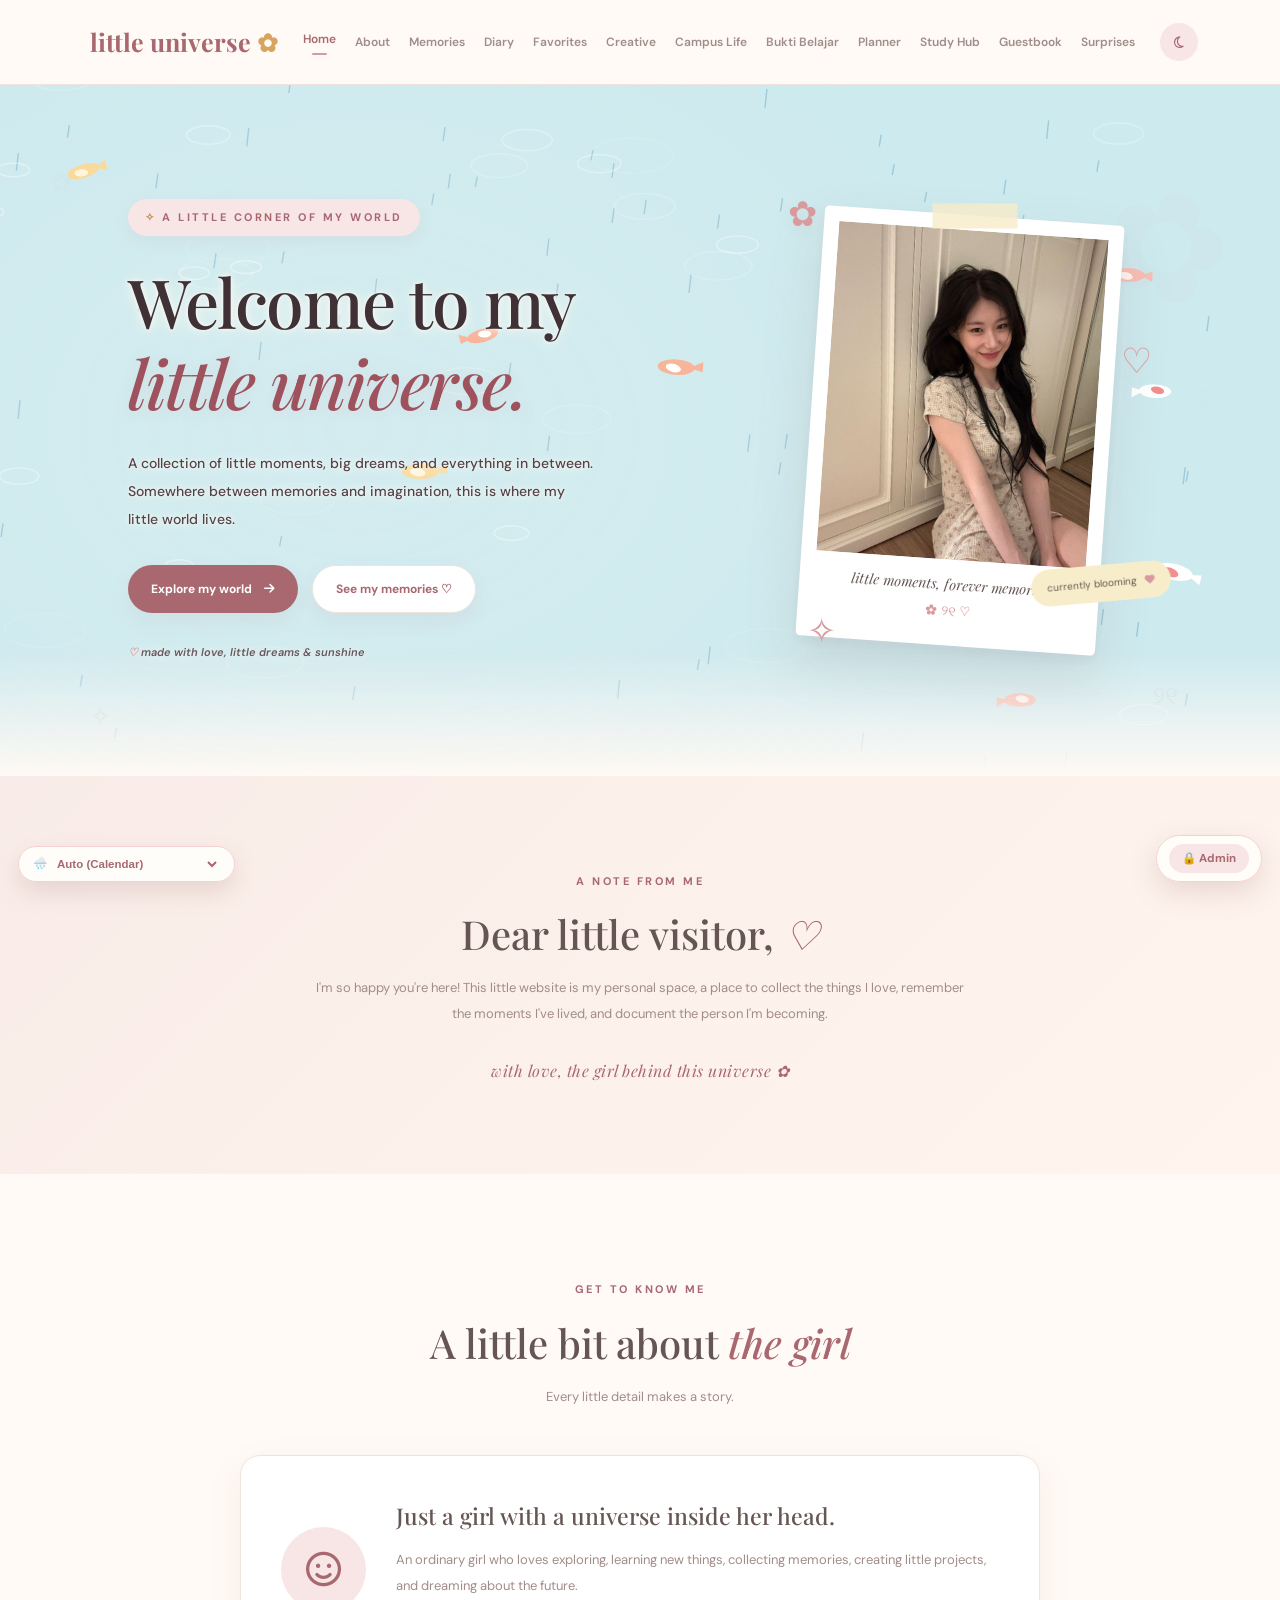
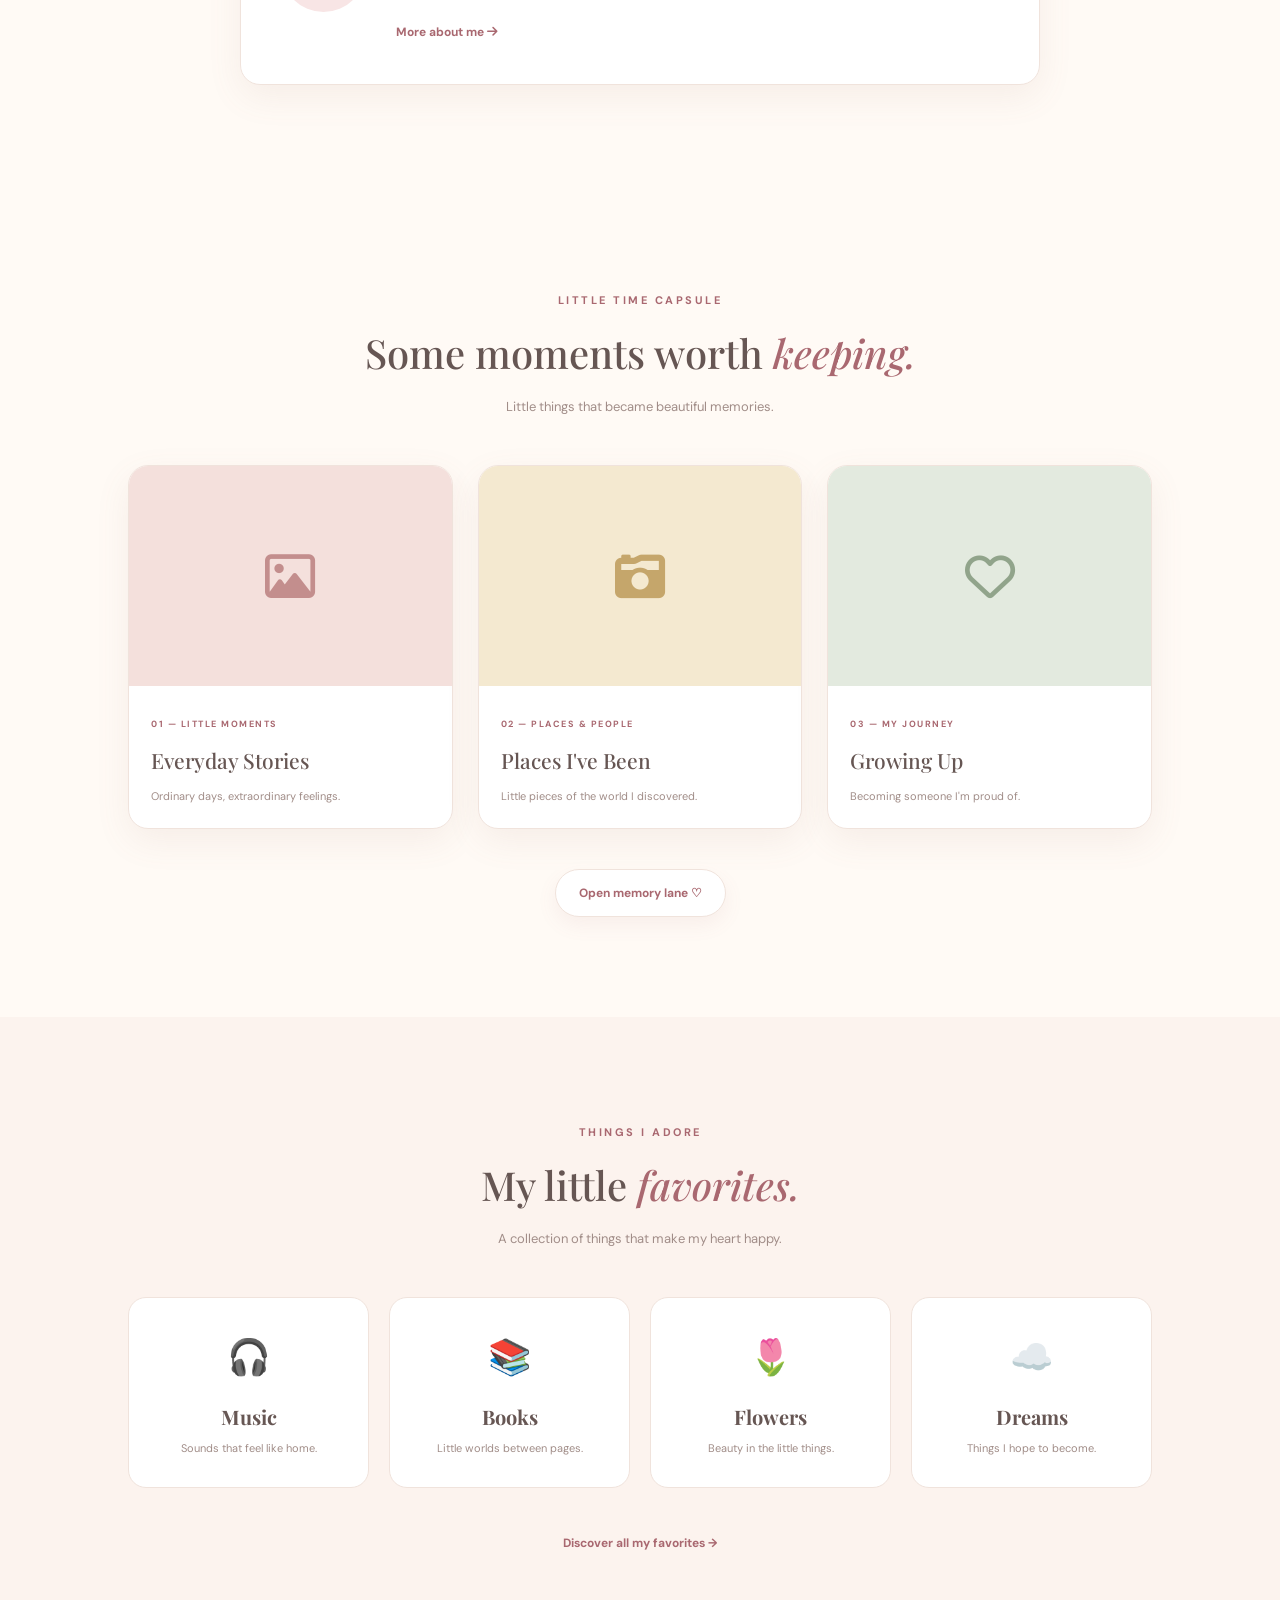
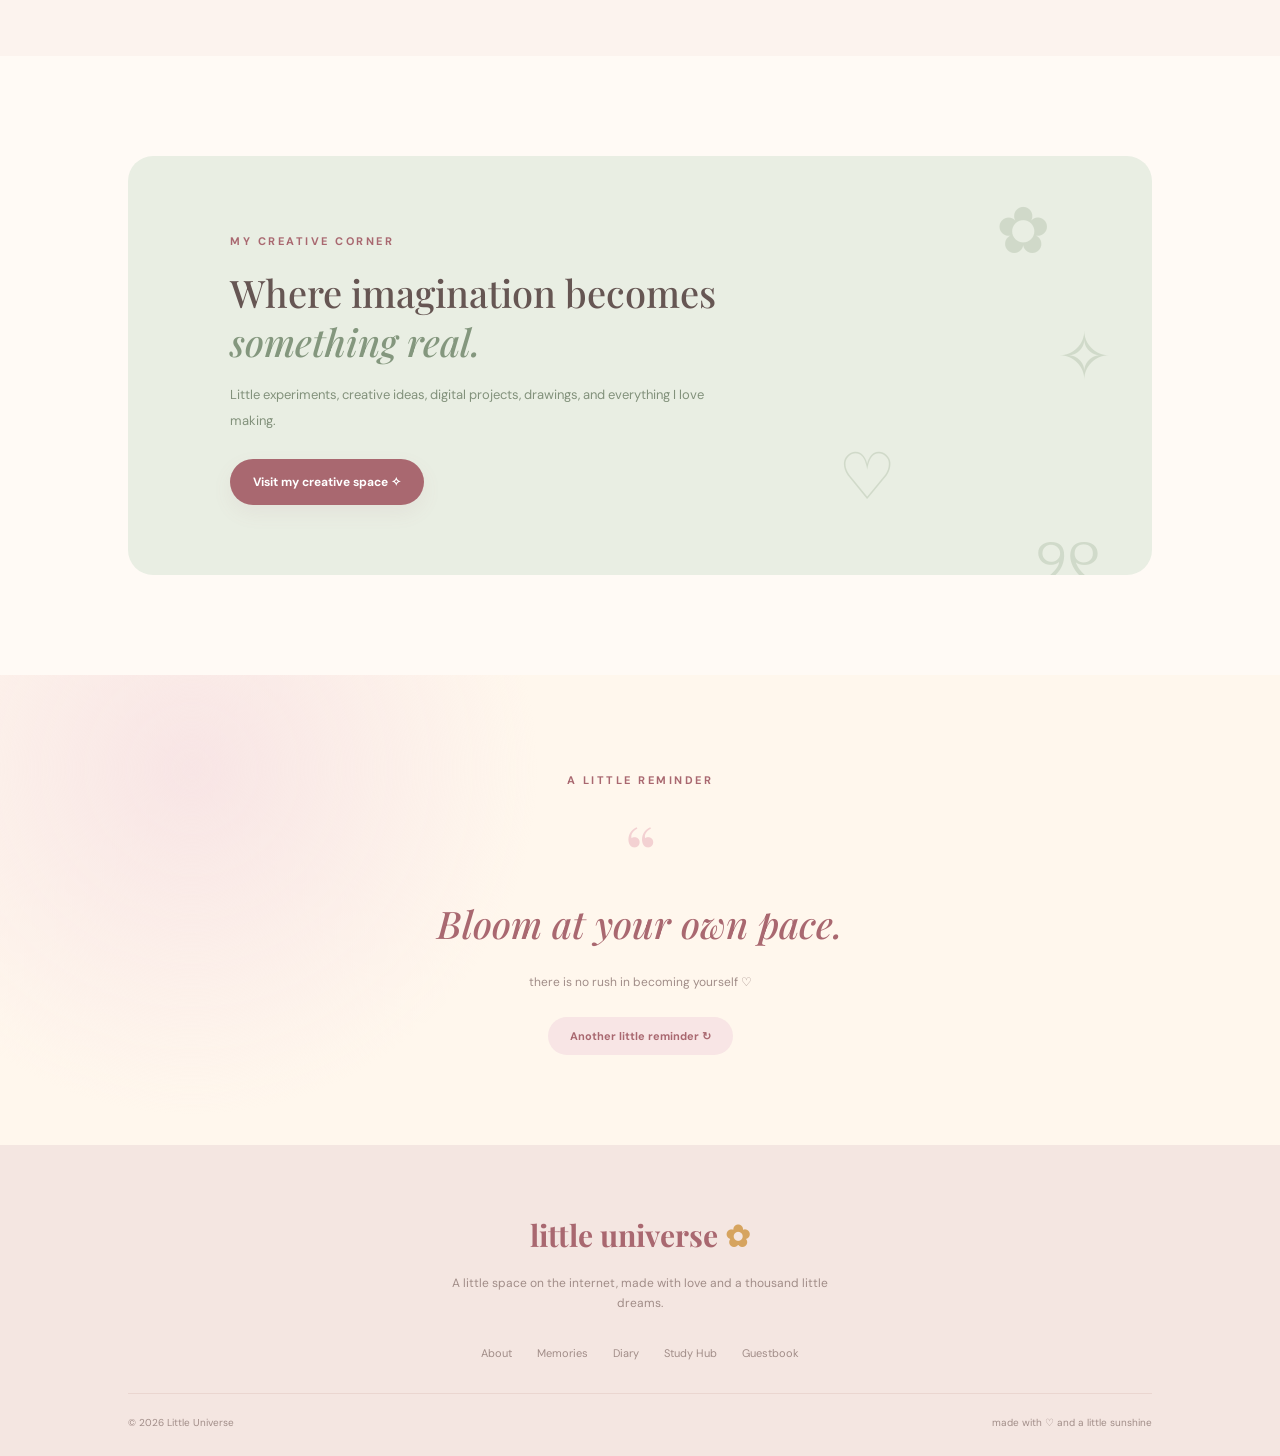
==== commit f87052e2: "Update index.html" ====
--- a/index.html
+++ b/index.html
@@ -39,8 +39,32 @@
             pointer-events: none;
             z-index: 1;
             will-change: transform;
-            -webkit-mask-image: linear-gradient(to bottom, rgba(0,0,0,1) 84%, rgba(0,0,0,0) 100%);
-            mask-image: linear-gradient(to bottom, rgba(0,0,0,1) 84%, rgba(0,0,0,0) 100%);
+            -webkit-mask-image: linear-gradient(to bottom, rgba(0,0,0,1) 82%, rgba(0,0,0,0) 100%);
+            mask-image: linear-gradient(to bottom, rgba(0,0,0,1) 82%, rgba(0,0,0,0) 100%);
+        }
+
+        /* Kabut lembut tanpa garis kotak agar teks menyatu namun terbaca sangat jelas */
+        .hero::after {
+            content: "";
+            position: absolute;
+            inset: 0;
+            pointer-events: none;
+            z-index: 2;
+            background: radial-gradient(
+                ellipse 54% 74% at 28% 50%,
+                rgba(255, 250, 243, 0.9) 0%,
+                rgba(255, 250, 243, 0.62) 55%,
+                rgba(255, 250, 243, 0) 100%
+            );
+        }
+
+        body.dark-mode .hero::after {
+            background: radial-gradient(
+                ellipse 54% 74% at 28% 50%,
+                rgba(33, 29, 32, 0.92) 0%,
+                rgba(33, 29, 32, 0.65) 55%,
+                rgba(33, 29, 32, 0) 100%
+            );
         }
 
         .hero-content,
@@ -57,17 +81,45 @@
             padding: 10px 0;
         }
 
-        /* Glow halus di pinggiran huruf agar teks tetap terbaca jelas di semua musim */
-        .hero-content h1,
-        .hero-content .hero-description,
+        /* Kontras teks tajam & glow halus agar terbaca jelas di atas semua musim */
+        .hero-content h1 {
+            color: #3f3135;
+            text-shadow: 0 2px 14px rgba(255, 250, 243, 0.98), 0 0 4px rgba(255, 250, 243, 0.95);
+        }
+
+        .hero-content h1 span {
+            color: #9e525d;
+        }
+
+        .hero-content .hero-description {
+            color: #544348;
+            font-weight: 500;
+            text-shadow: 0 1px 12px rgba(255, 250, 243, 0.98), 0 0 3px rgba(255, 250, 243, 0.95);
+        }
+
         .hero-content .hero-note {
-            text-shadow: 0 2px 14px rgba(255, 250, 243, 0.96), 0 0 4px rgba(255, 250, 243, 0.88);
-        }
-
-        body.dark-mode .hero-content h1,
-        body.dark-mode .hero-content .hero-description,
+            color: #6b565c;
+            font-weight: 600;
+            text-shadow: 0 1px 10px rgba(255, 250, 243, 0.98);
+        }
+
+        body.dark-mode .hero-content h1 {
+            color: #fcf5f7;
+            text-shadow: 0 2px 14px rgba(28, 24, 27, 0.98), 0 0 5px rgba(28, 24, 27, 0.95);
+        }
+
+        body.dark-mode .hero-content h1 span {
+            color: #f3b5c3;
+        }
+
+        body.dark-mode .hero-content .hero-description {
+            color: #e6d8dc;
+            text-shadow: 0 1px 12px rgba(28, 24, 27, 0.98);
+        }
+
         body.dark-mode .hero-content .hero-note {
-            text-shadow: 0 2px 14px rgba(33, 29, 32, 0.96), 0 0 5px rgba(33, 29, 32, 0.92);
+            color: #d6c3c8;
+            text-shadow: 0 1px 10px rgba(28, 24, 27, 0.98);
         }
 
         /* Pemilih Musim di Pojok Kiri Bawah */
@@ -102,6 +154,25 @@
             cursor: pointer;
         }
 
+        @media (max-width: 768px) {
+            .hero::after {
+                background: radial-gradient(
+                    ellipse 88% 62% at 50% 34%,
+                    rgba(255, 250, 243, 0.92) 0%,
+                    rgba(255, 250, 243, 0.58) 60%,
+                    rgba(255, 250, 243, 0) 100%
+                );
+            }
+            body.dark-mode .hero::after {
+                background: radial-gradient(
+                    ellipse 88% 62% at 50% 34%,
+                    rgba(33, 29, 32, 0.92) 0%,
+                    rgba(33, 29, 32, 0.58) 60%,
+                    rgba(33, 29, 32, 0) 100%
+                );
+            }
+        }
+
         @media (max-width: 600px) {
             #seasonSwitcherDock {
                 bottom: 66px;
@@ -487,7 +558,7 @@
     <!-- JAVASCRIPT GLOBAL -->
     <script src="js/script.js"></script>
 
-    <!-- JAVASCRIPT FULL HERO INTERACTIVE SEASONAL WORLD (OPTIMIZED 60FPS SPRITES) -->
+    <!-- JAVASCRIPT FULL HERO INTERACTIVE SEASONAL WORLD (SOFT & HARMONIZED 60FPS SPRITES) -->
     <script>
     window.addEventListener("load", function () {
         const heroSection = document.getElementById("heroSection");
@@ -519,29 +590,29 @@
             }, { threshold: 0.05 }).observe(heroSection);
         }
 
-        // PRE-RENDERED SPRITES (Digambar 1x di memori -> Super Cepat!)
+        // PRE-RENDERED SPRITES (Warna lembut & menyatu dengan palet Little Universe)
         const MAPLE_PALETTE = [
-            { main: "#e86f2c", vein: "#b84a14" },
-            { main: "#f29d38", vein: "#c77416" },
-            { main: "#c94328", vein: "#8f2511" },
-            { main: "#f7c252", vein: "#cf9725" },
-            { main: "#d96b38", vein: "#9e4219" },
-            { main: "#9e3623", vein: "#6b1d0f" },
-            { main: "#e6a76c", vein: "#b57840" }
+            { main: "#e8a576", vein: "#bd784b" }, // Soft Apricot
+            { main: "#f0be7a", vein: "#c7944e" }, // Warm Honey
+            { main: "#d98977", vein: "#a85d4d" }, // Dusty Terracotta
+            { main: "#f5d48c", vein: "#cca85c" }, // Soft Gold
+            { main: "#e0996c", vein: "#b36d44" }, // Muted Peach
+            { main: "#c4846c", vein: "#945a45" }, // Soft Cinnamon
+            { main: "#e6be9a", vein: "#b8906e" }  // Warm Sand Leaf
         ];
 
         const mapleSprites = MAPLE_PALETTE.map((pal) => {
             const sCanvas = document.createElement("canvas");
-            const size = 28;
-            sCanvas.width = 76;
-            sCanvas.height = 76;
+            const size = 27;
+            sCanvas.width = 74;
+            sCanvas.height = 74;
             const sCtx = sCanvas.getContext("2d");
 
-            sCtx.translate(38, 38);
-            sCtx.shadowColor = "rgba(74, 32, 12, 0.25)";
+            sCtx.translate(37, 37);
+            sCtx.shadowColor = "rgba(115, 74, 52, 0.16)";
             sCtx.shadowBlur = 4;
             sCtx.shadowOffsetX = 1.5;
-            sCtx.shadowOffsetY = 2.5;
+            sCtx.shadowOffsetY = 2;
 
             sCtx.fillStyle = pal.main;
             sCtx.beginPath();
@@ -564,7 +635,7 @@
 
             sCtx.shadowColor = "transparent";
             sCtx.strokeStyle = pal.vein;
-            sCtx.lineWidth = 1.1;
+            sCtx.lineWidth = 0.95;
             sCtx.beginPath();
             sCtx.moveTo(0, size * 0.95);
             sCtx.lineTo(0, -size * 0.8);
@@ -581,7 +652,7 @@
             return sCanvas;
         });
 
-        const FLOWER_COLORS = ["#ff9ebb", "#ffd166", "#ffffff", "#d8b4f8", "#ffcad4", "#ffb5a7"];
+        const FLOWER_COLORS = ["#f7b5ca", "#fae094", "#fffdf9", "#dec7f7", "#ffd6e2", "#fac7bc"];
         const flowerSprites = FLOWER_COLORS.map((col) => {
             const fCanvas = document.createElement("canvas");
             fCanvas.width = 24;
@@ -595,7 +666,7 @@
                 fCtx.arc(Math.cos(a) * 4, Math.sin(a) * 4, 3.2, 0, Math.PI * 2);
                 fCtx.fill();
             }
-            fCtx.fillStyle = "#ffe066";
+            fCtx.fillStyle = "#f7dc81";
             fCtx.beginPath();
             fCtx.arc(0, 0, 2.3, 0, Math.PI * 2);
             fCtx.fill();
@@ -687,8 +758,8 @@
         function initWorldEntities() {
             // 1. SPRING
             springTufts = [];
-            const cols = width < 600 ? 15 : 26;
-            const rows = width < 600 ? 8 : 13;
+            const cols = width < 600 ? 16 : 28;
+            const rows = width < 600 ? 9 : 14;
             const cellW = width / cols;
             const cellH = height / rows;
 
@@ -701,7 +772,7 @@
                         angle: 0,
                         vel: 0,
                         phase: Math.random() * Math.PI * 2,
-                        hasFlower: Math.random() < 0.45,
+                        hasFlower: Math.random() < 0.48,
                         spriteIdx: Math.floor(Math.random() * flowerSprites.length)
                     });
                 }
@@ -711,7 +782,7 @@
                 x: Math.random() * width,
                 y: Math.random() * height,
                 r: 3.5 + Math.random() * 2.5,
-                vy: 0.6 + Math.random() * 0.9,
+                vy: 0.55 + Math.random() * 0.85,
                 wobble: Math.random() * Math.PI * 2
             }));
 
@@ -719,13 +790,13 @@
             seaShells = Array.from({ length: width < 600 ? 14 : 22 }, () => ({
                 x: 20 + Math.random() * (width - 40),
                 y: height * 0.56 + Math.random() * (height * 0.4),
-                color: Math.random() > 0.5 ? "#f7c5cc" : "#ffe5b4",
+                color: Math.random() > 0.5 ? "#f7ced5" : "#fae7c5",
                 rot: Math.random() * Math.PI * 2,
                 size: 5 + Math.random() * 3
             }));
 
-            // 3. AUTUMN
-            const leafCount = width < 600 ? 140 : 250;
+            // 3. AUTUMN (Daun diperbanyak & lembut menyatu dengan background!)
+            const leafCount = width < 600 ? 210 : 380;
             mapleLeaves = Array.from({ length: leafCount }, () => {
                 const bx = Math.random() * width;
                 const by = Math.random() * height;
@@ -738,16 +809,16 @@
                     vy: 0,
                     rot: Math.random() * Math.PI * 2,
                     vrot: 0,
-                    scale: 0.75 + Math.random() * 0.55,
+                    scale: 0.72 + Math.random() * 0.55,
                     spriteIdx: Math.floor(Math.random() * mapleSprites.length)
                 };
             });
 
-            fallingMapleLeaves = Array.from({ length: width < 600 ? 12 : 18 }, () => ({
+            fallingMapleLeaves = Array.from({ length: width < 600 ? 14 : 24 }, () => ({
                 x: Math.random() * width,
                 y: Math.random() * height,
-                scale: 0.55 + Math.random() * 0.3,
-                vy: 0.7 + Math.random() * 1.0,
+                scale: 0.52 + Math.random() * 0.28,
+                vy: 0.65 + Math.random() * 0.95,
                 wobble: Math.random() * Math.PI * 2,
                 spriteIdx: Math.floor(Math.random() * mapleSprites.length)
             }));
@@ -761,10 +832,10 @@
             }));
             ripples = [];
             const koiStyles = [
-                { body: "#ff9e7d", spot: "#ffffff" },
-                { body: "#ffffff", spot: "#ff7575" },
-                { body: "#ffd180", spot: "#ff8a65" },
-                { body: "#ffb5a7", spot: "#fff1e6" }
+                { body: "#f7ad8f", spot: "#ffffff" },
+                { body: "#ffffff", spot: "#f28e8e" },
+                { body: "#fad796", spot: "#fff6db" },
+                { body: "#f7bfb4", spot: "#fff4f0" }
             ];
             koiFishes = Array.from({ length: width < 600 ? 5 : 9 }, (_, i) => ({
                 x: Math.random() * width,
@@ -777,7 +848,7 @@
             }));
 
             // 5. WINTER
-            snowflakes = Array.from({ length: width < 600 ? 35 : 65 }, () => ({
+            snowflakes = Array.from({ length: width < 600 ? 40 : 75 }, () => ({
                 x: Math.random() * width,
                 y: Math.random() * height,
                 r: 2 + Math.random() * 3.5,
@@ -849,13 +920,13 @@
             time += 0.025;
             const isDark = document.body.classList.contains("dark-mode");
 
-            // 1. SPRING
+            // 1. SPRING (Soft Pastel Meadow)
             if (currentSeason === "spring") {
-                ctx.fillStyle = isDark ? "rgba(42, 58, 45, 0.58)" : "rgba(214, 240, 210, 0.78)";
+                ctx.fillStyle = isDark ? "rgba(42, 54, 44, 0.62)" : "rgba(232, 246, 229, 0.85)";
                 ctx.fillRect(0, 0, width, height);
 
-                ctx.strokeStyle = isDark ? "#67946c" : "#73b370";
-                ctx.lineWidth = 2.3;
+                ctx.strokeStyle = isDark ? "#668c6a" : "#8ec28b";
+                ctx.lineWidth = 2.2;
                 ctx.lineCap = "round";
 
                 for (let i = 0; i < springTufts.length; i++) {
@@ -887,7 +958,7 @@
                     }
                 }
 
-                ctx.fillStyle = "rgba(255, 183, 206, 0.88)";
+                ctx.fillStyle = "rgba(255, 200, 218, 0.85)";
                 for (let i = 0; i < floatingPetals.length; i++) {
                     const p = floatingPetals[i];
                     p.wobble += 0.03;
@@ -900,9 +971,9 @@
                 }
             }
 
-            // 2. SUMMER
+            // 2. SUMMER (Soft Pastel Beach)
             else if (currentSeason === "summer") {
-                ctx.fillStyle = isDark ? "rgba(115, 94, 71, 0.72)" : "rgba(247, 229, 193, 0.88)";
+                ctx.fillStyle = isDark ? "rgba(96, 80, 64, 0.72)" : "rgba(250, 237, 212, 0.88)";
                 ctx.fillRect(0, 0, width, height);
 
                 for (let i = 0; i < seaShells.length; i++) {
@@ -918,7 +989,7 @@
                 }
 
                 const tideY = height * 0.56 + Math.sin(time * 1.2) * 26;
-                ctx.fillStyle = isDark ? "rgba(48, 104, 134, 0.75)" : "rgba(148, 214, 236, 0.78)";
+                ctx.fillStyle = isDark ? "rgba(48, 94, 118, 0.72)" : "rgba(182, 228, 242, 0.78)";
                 ctx.beginPath();
                 ctx.moveTo(0, 0);
                 ctx.lineTo(width, 0);
@@ -954,12 +1025,12 @@
                 }
             }
 
-            // 3. AUTUMN
+            // 3. AUTUMN (Soft & Rimbun Maple Leaves menyatu dengan tema)
             else if (currentSeason === "autumn") {
-                ctx.fillStyle = isDark ? "rgba(58, 38, 28, 0.72)" : "rgba(247, 220, 192, 0.65)";
+                ctx.fillStyle = isDark ? "rgba(52, 38, 30, 0.75)" : "rgba(252, 236, 217, 0.85)";
                 ctx.fillRect(0, 0, width, height);
 
-                const radiusSq = 130 * 130;
+                const radiusSq = 135 * 135;
 
                 for (let i = 0; i < mapleLeaves.length; i++) {
                     const lf = mapleLeaves[i];
@@ -970,7 +1041,7 @@
 
                         if (distSq < radiusSq && distSq > 1) {
                             const dist = Math.sqrt(distSq);
-                            const force = (1 - dist / 130) * 5.2;
+                            const force = (1 - dist / 135) * 5.2;
                             lf.vx += (dx / dist) * force + pointer.vx * 0.2;
                             lf.vy += (dy / dist) * force + pointer.vy * 0.2;
                             lf.vrot += ((dx * pointer.vy - dy * pointer.vx) * 0.0004) + (Math.random() - 0.5) * 0.06;
@@ -986,7 +1057,7 @@
                     lf.rot += lf.vrot;
 
                     const sprite = mapleSprites[lf.spriteIdx];
-                    const drawSize = 76 * lf.scale;
+                    const drawSize = 74 * lf.scale;
                     ctx.save();
                     ctx.translate(lf.x, lf.y);
                     ctx.rotate(lf.rot);
@@ -1002,7 +1073,7 @@
                     if (fl.y > height + 25) { fl.y = -25; fl.x = Math.random() * width; }
 
                     const sprite = mapleSprites[fl.spriteIdx];
-                    const drawSize = 76 * fl.scale;
+                    const drawSize = 74 * fl.scale;
                     ctx.save();
                     ctx.translate(fl.x, fl.y);
                     ctx.rotate(fl.wobble);
@@ -1011,9 +1082,9 @@
                 }
             }
 
-            // 4. RAINY
+            // 4. RAINY (Soft Misty Koi Pond)
             else if (currentSeason === "rainy") {
-                ctx.fillStyle = isDark ? "rgba(30, 56, 66, 0.82)" : "rgba(144, 200, 212, 0.78)";
+                ctx.fillStyle = isDark ? "rgba(32, 54, 64, 0.82)" : "rgba(196, 230, 237, 0.84)";
                 ctx.fillRect(0, 0, width, height);
 
                 for (let i = 0; i < koiFishes.length; i++) {
@@ -1047,7 +1118,7 @@
                     drawKoiFish(fish, time);
                 }
 
-                ctx.strokeStyle = isDark ? "rgba(186, 224, 240, 0.5)" : "rgba(95, 155, 186, 0.58)";
+                ctx.strokeStyle = isDark ? "rgba(186, 224, 240, 0.45)" : "rgba(116, 172, 198, 0.52)";
                 ctx.lineWidth = 1.4;
                 ctx.beginPath();
                 for (let i = 0; i < raindrops.length; i++) {
@@ -1084,9 +1155,9 @@
                 }
             }
 
-            // 5. WINTER
+            // 5. WINTER (Soft Snow Field)
             else if (currentSeason === "winter") {
-                ctx.fillStyle = isDark ? "rgba(64, 76, 96, 0.82)" : "rgba(224, 236, 250, 0.88)";
+                ctx.fillStyle = isDark ? "rgba(58, 70, 88, 0.82)" : "rgba(234, 242, 252, 0.9)";
                 ctx.fillRect(0, 0, width, height);
 
                 for (let i = snowTracks.length - 1; i >= 0; i--) {
@@ -1097,7 +1168,7 @@
                     } else {
                         ctx.fillStyle = isDark
                             ? `rgba(38, 46, 61, ${tr.alpha * 0.55})`
-                            : `rgba(176, 200, 228, ${tr.alpha * 0.7})`;
+                            : `rgba(192, 214, 240, ${tr.alpha * 0.65})`;
                         ctx.beginPath();
                         ctx.arc(tr.x, tr.y, tr.r, 0, Math.PI * 2);
                         ctx.fill();
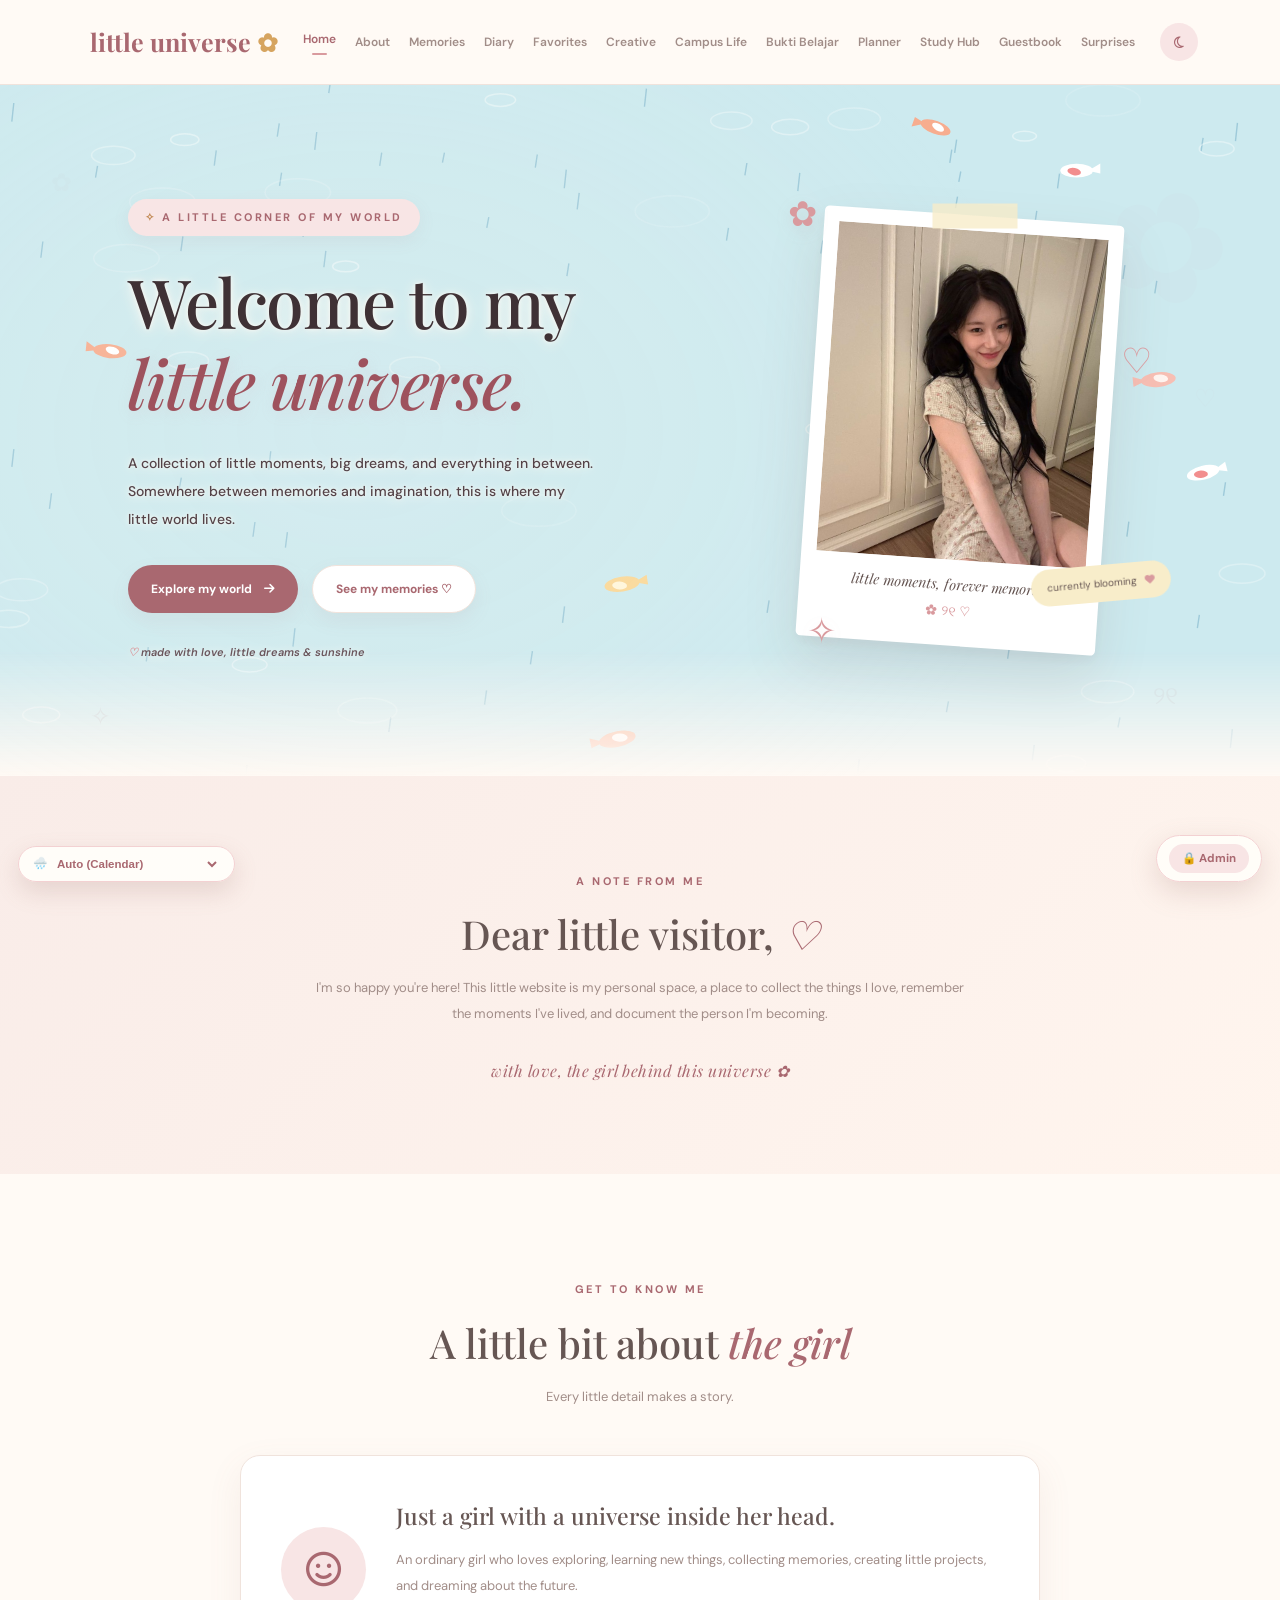
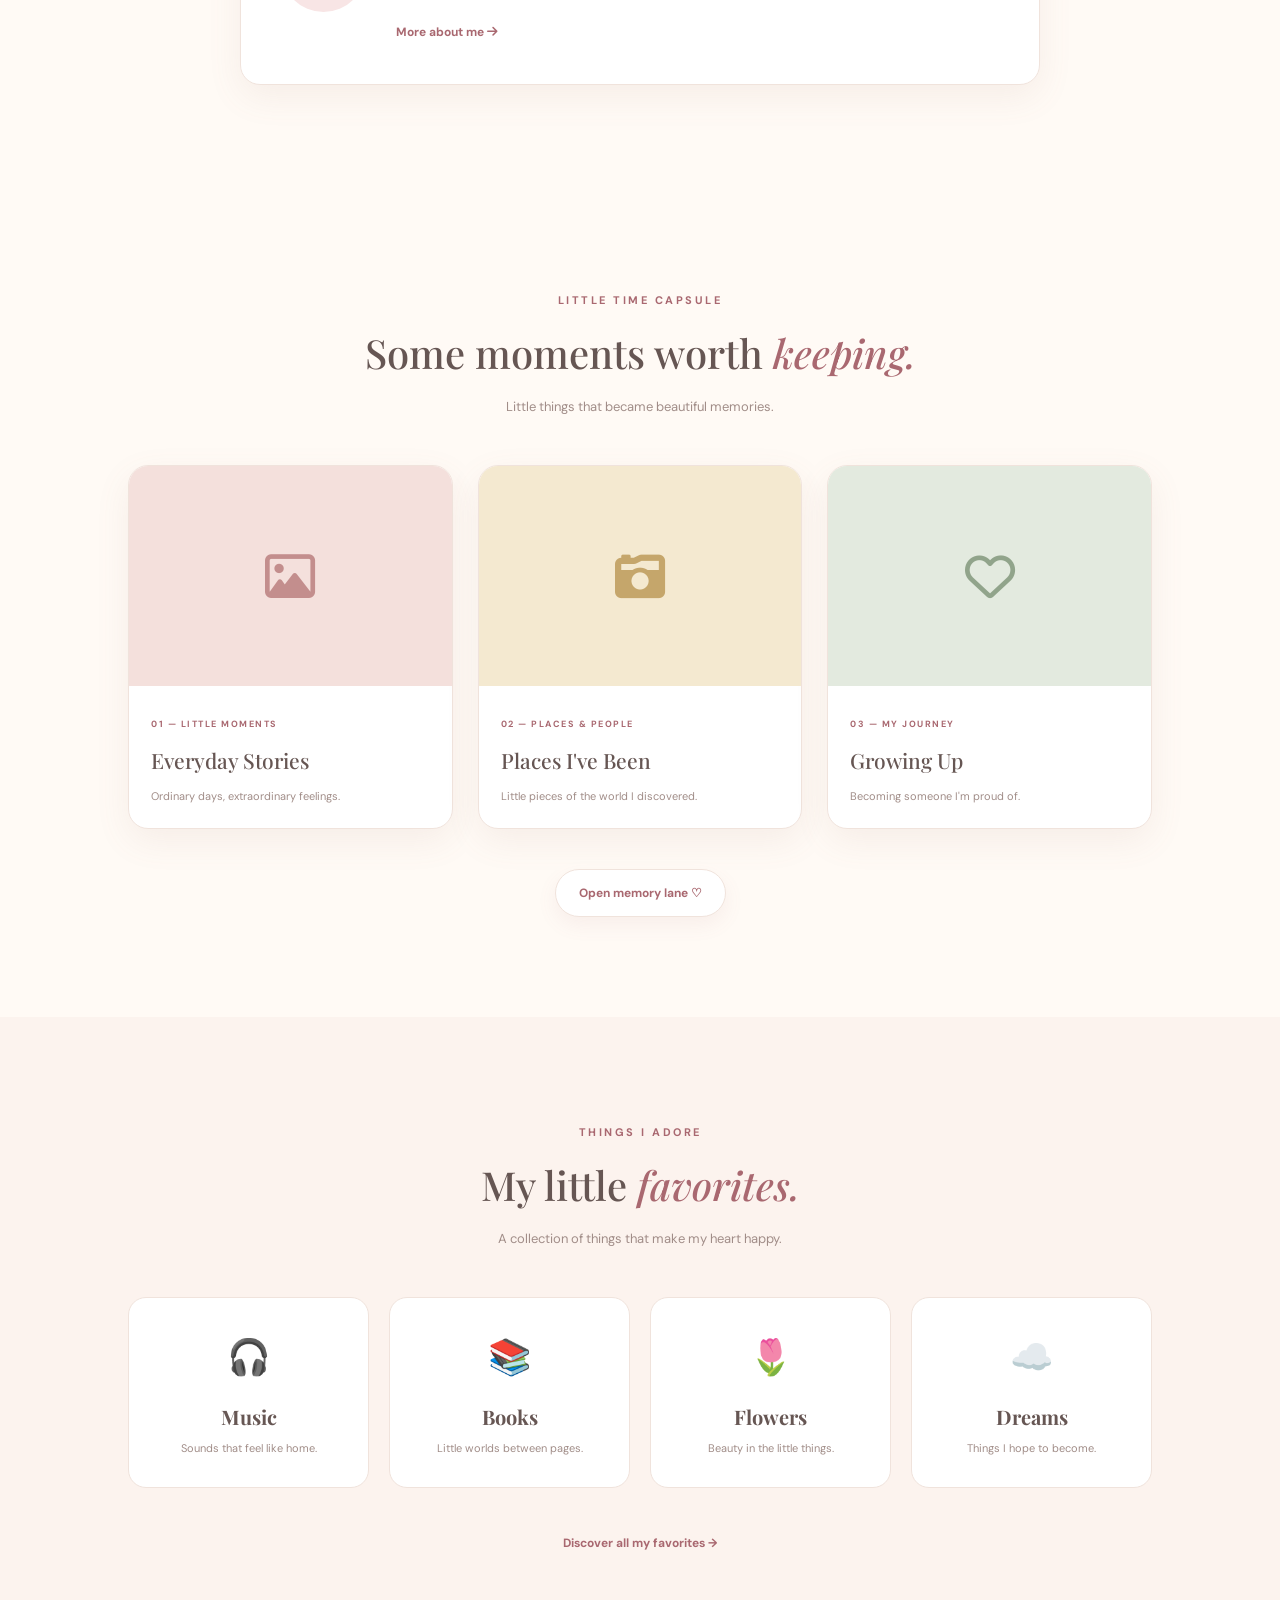
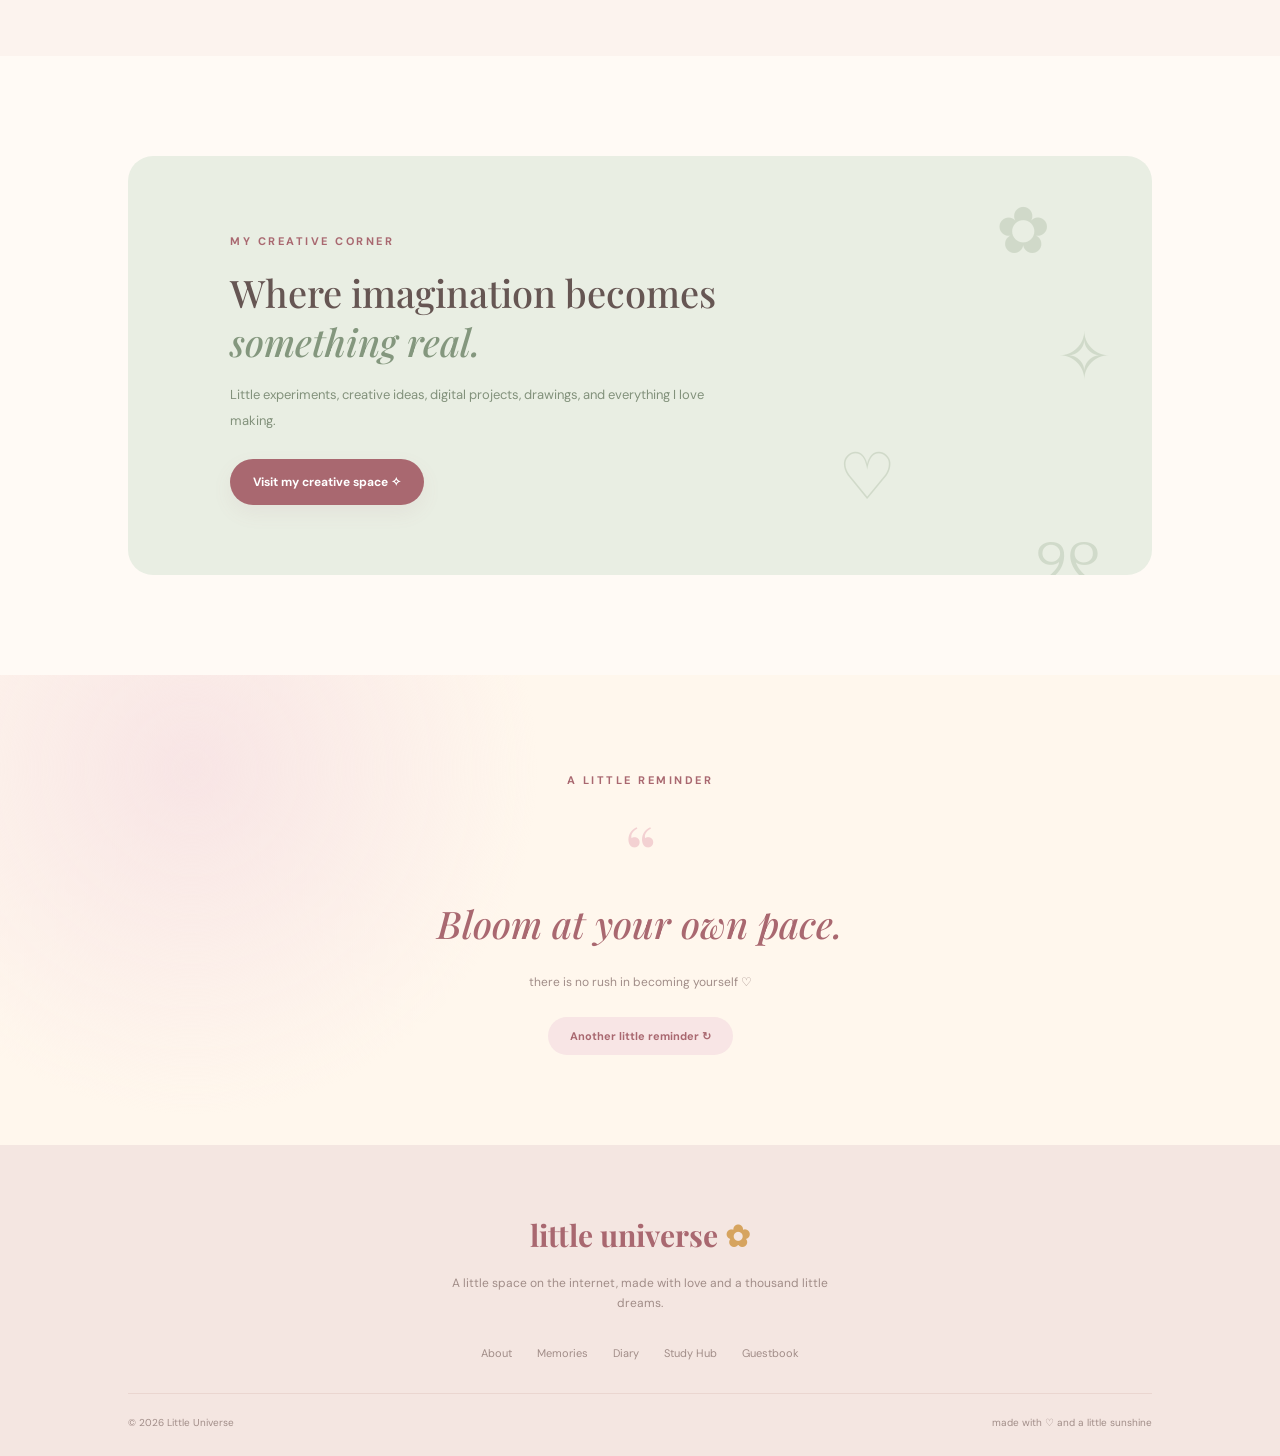
==== commit 0b38a9f7: "Update index.html" ====
--- a/index.html
+++ b/index.html
@@ -52,8 +52,8 @@
             z-index: 2;
             background: radial-gradient(
                 ellipse 54% 74% at 28% 50%,
-                rgba(255, 250, 243, 0.9) 0%,
-                rgba(255, 250, 243, 0.62) 55%,
+                rgba(255, 250, 243, 0.91) 0%,
+                rgba(255, 250, 243, 0.64) 55%,
                 rgba(255, 250, 243, 0) 100%
             );
         }
@@ -544,10 +544,10 @@
 
     <!-- PEMILIH MUSIM DI POJOK KIRI BAWAH -->
     <div id="seasonSwitcherDock" title="Change seasonal world">
-        <span id="seasonEmoji">🍂</span>
+        <span id="seasonEmoji">🌷</span>
         <select id="seasonSelect" aria-label="Select Season">
             <option value="auto">Auto (Calendar)</option>
-            <option value="spring">🌸 Spring (Flower Field)</option>
+            <option value="spring">🌷 Spring (Tulip Garden)</option>
             <option value="summer">☀️ Summer (Pastel Beach)</option>
             <option value="autumn">🍂 Autumn (Maple Leaves)</option>
             <option value="rainy">🌧️ Rainy (Koi Pond)</option>
@@ -558,7 +558,7 @@
     <!-- JAVASCRIPT GLOBAL -->
     <script src="js/script.js"></script>
 
-    <!-- JAVASCRIPT FULL HERO INTERACTIVE SEASONAL WORLD (SOFT & HARMONIZED 60FPS SPRITES) -->
+    <!-- JAVASCRIPT FULL HERO INTERACTIVE SEASONAL WORLD (REALISTIC TULIP GARDEN + 60FPS SPRITES) -->
     <script>
     window.addEventListener("load", function () {
         const heroSection = document.getElementById("heroSection");
@@ -590,15 +590,150 @@
             }, { threshold: 0.05 }).observe(heroSection);
         }
 
-        // PRE-RENDERED SPRITES (Warna lembut & menyatu dengan palet Little Universe)
+        // ============================================================
+        // 1. PRE-RENDERED REALISTIC TULIP HEAD SPRITES (Pink & White)
+        // ============================================================
+        const TULIP_PALETTES = [
+            // 0: Soft Pastel Pink Tulip
+            {
+                back: "#d48ca3",
+                sideTop: "#f5c2d1",
+                sideBottom: "#d991a7",
+                frontTop: "#fae0e8",
+                frontMid: "#eba8bd",
+                frontBase: "#cfe0b4",
+                vein: "rgba(186, 104, 130, 0.26)",
+                edge: "rgba(255, 245, 248, 0.7)"
+            },
+            // 1: Dusty Blush Rose Tulip
+            {
+                back: "#c47890",
+                sideTop: "#ebb0c2",
+                sideBottom: "#c97d95",
+                frontTop: "#f7d4df",
+                frontMid: "#de95ac",
+                frontBase: "#c5d9a9",
+                vein: "rgba(168, 86, 112, 0.28)",
+                edge: "rgba(255, 240, 245, 0.65)"
+            },
+            // 2: Creamy White Tulip dengan pangkal hijau lembut
+            {
+                back: "#dfe3da",
+                sideTop: "#ffffff",
+                sideBottom: "#e6ebe1",
+                frontTop: "#ffffff",
+                frontMid: "#f5f7f2",
+                frontBase: "#d6e6bd",
+                vein: "rgba(175, 186, 168, 0.25)",
+                edge: "rgba(255, 255, 255, 0.9)"
+            },
+            // 3: Ivory Pearl Tulip
+            {
+                back: "#e6e2d8",
+                sideTop: "#fffdf9",
+                sideBottom: "#ebe8df",
+                frontTop: "#ffffff",
+                frontMid: "#faf7f0",
+                frontBase: "#dde6c5",
+                vein: "rgba(186, 179, 162, 0.24)",
+                edge: "rgba(255, 255, 255, 0.85)"
+            }
+        ];
+
+        const tulipHeadSprites = TULIP_PALETTES.map((pal) => {
+            const tCanvas = document.createElement("canvas");
+            tCanvas.width = 68;
+            tCanvas.height = 76;
+            const c = tCanvas.getContext("2d");
+
+            // Titik pangkal bunga berada di (34, 62) agar mudah diputar menempel di ujung tangkai
+            c.translate(34, 62);
+
+            c.shadowColor = "rgba(35, 58, 38, 0.24)";
+            c.shadowBlur = 5;
+            c.shadowOffsetX = 1.5;
+            c.shadowOffsetY = 2.5;
+
+            // 1. Kelopak Dalam Belakang (Puncak tengah)
+            c.fillStyle = pal.back;
+            c.beginPath();
+            c.moveTo(-10, -16);
+            c.quadraticCurveTo(0, -52, 0, -52);
+            c.quadraticCurveTo(0, -52, 10, -16);
+            c.closePath();
+            c.fill();
+
+            // 2. Kelopak Kiri Melengkung
+            const leftGrad = c.createLinearGradient(-18, -46, -2, 0);
+            leftGrad.addColorStop(0, pal.sideTop);
+            leftGrad.addColorStop(0.85, pal.sideBottom);
+            leftGrad.addColorStop(1, pal.frontBase);
+            c.fillStyle = leftGrad;
+            c.beginPath();
+            c.moveTo(0, 0);
+            c.bezierCurveTo(-18, -3, -24, -26, -15, -45);
+            c.quadraticCurveTo(-7, -42, -2, -22);
+            c.closePath();
+            c.fill();
+
+            // 3. Kelopak Kanan Melengkung
+            const rightGrad = c.createLinearGradient(18, -46, 2, 0);
+            rightGrad.addColorStop(0, pal.sideTop);
+            rightGrad.addColorStop(0.85, pal.sideBottom);
+            rightGrad.addColorStop(1, pal.frontBase);
+            c.fillStyle = rightGrad;
+            c.beginPath();
+            c.moveTo(0, 0);
+            c.bezierCurveTo(18, -3, 24, -26, 15, -45);
+            c.quadraticCurveTo(7, -42, 2, -22);
+            c.closePath();
+            c.fill();
+
+            // 4. Kelopak Depan Tengah (Cup utama tulip)
+            const frontGrad = c.createLinearGradient(0, -48, 0, 2);
+            frontGrad.addColorStop(0, pal.frontTop);
+            frontGrad.addColorStop(0.65, pal.frontMid);
+            frontGrad.addColorStop(1, pal.frontBase);
+            c.fillStyle = frontGrad;
+            c.beginPath();
+            c.moveTo(0, 2);
+            c.bezierCurveTo(-15, 0, -17, -28, -7, -46);
+            c.quadraticCurveTo(0, -51, 7, -46);
+            c.bezierCurveTo(17, -28, 15, 0, 0, 2);
+            c.closePath();
+            c.fill();
+
+            // Highlight tepi kelopak & urat vertikal halus khas tulip
+            c.shadowColor = "transparent";
+            c.strokeStyle = pal.edge;
+            c.lineWidth = 1.1;
+            c.stroke();
+
+            c.strokeStyle = pal.vein;
+            c.lineWidth = 0.85;
+            c.beginPath();
+            c.moveTo(0, -3);
+            c.quadraticCurveTo(0, -25, 0, -46);
+            c.moveTo(-4, -3);
+            c.quadraticCurveTo(-8, -24, -5, -43);
+            c.moveTo(4, -3);
+            c.quadraticCurveTo(8, -24, 5, -43);
+            c.stroke();
+
+            return tCanvas;
+        });
+
+        // ============================================================
+        // 2. PRE-RENDERED MAPLE SPRITES (AUTUMN)
+        // ============================================================
         const MAPLE_PALETTE = [
-            { main: "#e8a576", vein: "#bd784b" }, // Soft Apricot
-            { main: "#f0be7a", vein: "#c7944e" }, // Warm Honey
-            { main: "#d98977", vein: "#a85d4d" }, // Dusty Terracotta
-            { main: "#f5d48c", vein: "#cca85c" }, // Soft Gold
-            { main: "#e0996c", vein: "#b36d44" }, // Muted Peach
-            { main: "#c4846c", vein: "#945a45" }, // Soft Cinnamon
-            { main: "#e6be9a", vein: "#b8906e" }  // Warm Sand Leaf
+            { main: "#e8a576", vein: "#bd784b" },
+            { main: "#f0be7a", vein: "#c7944e" },
+            { main: "#d98977", vein: "#a85d4d" },
+            { main: "#f5d48c", vein: "#cca85c" },
+            { main: "#e0996c", vein: "#b36d44" },
+            { main: "#c4846c", vein: "#945a45" },
+            { main: "#e6be9a", vein: "#b8906e" }
         ];
 
         const mapleSprites = MAPLE_PALETTE.map((pal) => {
@@ -652,28 +787,9 @@
             return sCanvas;
         });
 
-        const FLOWER_COLORS = ["#f7b5ca", "#fae094", "#fffdf9", "#dec7f7", "#ffd6e2", "#fac7bc"];
-        const flowerSprites = FLOWER_COLORS.map((col) => {
-            const fCanvas = document.createElement("canvas");
-            fCanvas.width = 24;
-            fCanvas.height = 24;
-            const fCtx = fCanvas.getContext("2d");
-            fCtx.translate(12, 12);
-            fCtx.fillStyle = col;
-            for (let k = 0; k < 5; k++) {
-                const a = (k * Math.PI * 2) / 5;
-                fCtx.beginPath();
-                fCtx.arc(Math.cos(a) * 4, Math.sin(a) * 4, 3.2, 0, Math.PI * 2);
-                fCtx.fill();
-            }
-            fCtx.fillStyle = "#f7dc81";
-            fCtx.beginPath();
-            fCtx.arc(0, 0, 2.3, 0, Math.PI * 2);
-            fCtx.fill();
-            return fCanvas;
-        });
-
-        // POINTER TRACKING
+        // ============================================================
+        // 3. POINTER & TOUCH TRACKING
+        // ============================================================
         const pointer = { x: -9999, y: -9999, prevX: -9999, prevY: -9999, vx: 0, vy: 0, active: false };
         let lastRippleTime = 0;
 
@@ -732,7 +848,7 @@
         }
 
         const SEASON_EMOJIS = {
-            spring: "🌸",
+            spring: "🌷",
             summer: "☀️",
             autumn: "🍂",
             rainy: "🌧️",
@@ -743,7 +859,7 @@
         const seasonEmoji = document.getElementById("seasonEmoji");
         let currentSeason = getCalendarSeason();
 
-        let springTufts = [];
+        let tulipField = [];
         let floatingPetals = [];
         let seaShells = [];
         let mapleLeaves = [];
@@ -756,34 +872,49 @@
         let sparkles = [];
 
         function initWorldEntities() {
-            // 1. SPRING
-            springTufts = [];
-            const cols = width < 600 ? 16 : 28;
-            const rows = width < 600 ? 9 : 14;
-            const cellW = width / cols;
-            const cellH = height / rows;
-
-            for (let r = 0; r <= rows; r++) {
-                for (let c = 0; c <= cols; c++) {
-                    springTufts.push({
-                        x: c * cellW + (Math.random() - 0.5) * cellW * 0.7,
-                        y: r * cellH + (Math.random() - 0.5) * cellH * 0.7,
-                        h: 24 + Math.random() * 18,
-                        angle: 0,
+            // 1. SPRING: Kebun Tulip Pink & Putih Berlapis (Disortir dari belakang ke depan)
+            tulipField = [];
+            const rows = width < 600 ? 8 : 11;
+            const cols = width < 600 ? 11 : 20;
+            const startY = height * 0.14;
+            const endY = height * 1.04;
+
+            for (let r = 0; r < rows; r++) {
+                const depth = r / (rows - 1); // 0 = jauh di belakang, 1 = dekat di depan
+                const rowY = startY + depth * (endY - startY);
+                const scale = 0.44 + depth * 0.68; // Perspektif ukuran alami
+                const rowCols = Math.round(cols * (1.25 - depth * 0.3));
+                const stepX = (width + 60) / rowCols;
+
+                for (let c = 0; c <= rowCols; c++) {
+                    const jitterX = (Math.random() - 0.5) * stepX * 0.85;
+                    const jitterY = (Math.random() - 0.5) * 18 * scale;
+                    tulipField.push({
+                        x: -30 + c * stepX + jitterX,
+                        y: rowY + jitterY,
+                        stemH: (46 + Math.random() * 22) * scale,
+                        scale: scale,
+                        depth: depth,
+                        angle: (Math.random() - 0.5) * 0.12,
+                        baseLean: (Math.random() - 0.5) * 0.1,
                         vel: 0,
                         phase: Math.random() * Math.PI * 2,
-                        hasFlower: Math.random() < 0.48,
-                        spriteIdx: Math.floor(Math.random() * flowerSprites.length)
+                        spriteIdx: Math.floor(Math.random() * tulipHeadSprites.length),
+                        leafDir: Math.random() > 0.5 ? 1 : -1,
+                        leafCurve: 0.7 + Math.random() * 0.4
                     });
                 }
             }
-
-            floatingPetals = Array.from({ length: width < 600 ? 16 : 26 }, () => ({
+            // Urutkan berdasarkan posisi Y supaya tulip depan menutupi tulip belakang secara realistis
+            tulipField.sort((a, b) => a.y - b.y);
+
+            floatingPetals = Array.from({ length: width < 600 ? 14 : 22 }, () => ({
                 x: Math.random() * width,
                 y: Math.random() * height,
                 r: 3.5 + Math.random() * 2.5,
-                vy: 0.55 + Math.random() * 0.85,
-                wobble: Math.random() * Math.PI * 2
+                vy: 0.5 + Math.random() * 0.8,
+                wobble: Math.random() * Math.PI * 2,
+                color: Math.random() > 0.45 ? "rgba(245, 194, 209, 0.85)" : "rgba(255, 253, 249, 0.9)"
             }));
 
             // 2. SUMMER
@@ -795,7 +926,7 @@
                 size: 5 + Math.random() * 3
             }));
 
-            // 3. AUTUMN (Daun diperbanyak & lembut menyatu dengan background!)
+            // 3. AUTUMN
             const leafCount = width < 600 ? 210 : 380;
             mapleLeaves = Array.from({ length: leafCount }, () => {
                 const bx = Math.random() * width;
@@ -920,58 +1051,141 @@
             time += 0.025;
             const isDark = document.body.classList.contains("dark-mode");
 
-            // 1. SPRING (Soft Pastel Meadow)
+            // ==========================================================
+            // 1. SPRING: HAMPARAN KEBUN TULIP PINK & PUTIH REALISTIS 🌷
+            // ==========================================================
             if (currentSeason === "spring") {
-                ctx.fillStyle = isDark ? "rgba(42, 54, 44, 0.62)" : "rgba(232, 246, 229, 0.85)";
+                // Latar langit pagi lembut + dedaunan dasar kebun
+                const bgGrad = ctx.createLinearGradient(0, 0, 0, height);
+                bgGrad.addColorStop(0, isDark ? "#232e25" : "#eef5ea");
+                bgGrad.addColorStop(0.14, isDark ? "#2a3b2c" : "#cfe0c6");
+                bgGrad.addColorStop(0.35, isDark ? "#243827" : "#6b8f68");
+                bgGrad.addColorStop(1, isDark ? "#1a2b1d" : "#446943");
+                ctx.fillStyle = bgGrad;
                 ctx.fillRect(0, 0, width, height);
 
-                ctx.strokeStyle = isDark ? "#668c6a" : "#8ec28b";
-                ctx.lineWidth = 2.2;
-                ctx.lineCap = "round";
-
-                for (let i = 0; i < springTufts.length; i++) {
-                    const s = springTufts[i];
-                    const wind = Math.sin(time + s.phase + s.x * 0.01) * 0.16;
+                // Semak pagar hijau di kejauhan (seperti bagian atas foto referensi)
+                ctx.fillStyle = isDark ? "#253b26" : "#678c58";
+                ctx.beginPath();
+                ctx.moveTo(0, height * 0.15);
+                for (let x = 0; x <= width; x += 45) {
+                    ctx.lineTo(x, height * 0.12 + Math.sin(x * 0.03) * 5);
+                }
+                ctx.lineTo(width, height * 0.22);
+                ctx.lineTo(0, height * 0.22);
+                ctx.closePath();
+                ctx.fill();
+
+                const interactRadiusSq = 135 * 135;
+
+                // Gambar setiap tulip dari belakang ke depan
+                for (let i = 0; i < tulipField.length; i++) {
+                    const t = tulipField[i];
+                    const wind = Math.sin(time * 1.1 + t.phase + t.x * 0.008) * 0.09;
                     let push = 0;
+
                     if (pointer.active) {
-                        const dx = s.x - pointer.x;
-                        const dy = s.y - pointer.y;
+                        const headApproxY = t.y - t.stemH * 0.7;
+                        const dx = t.x - pointer.x;
+                        const dy = headApproxY - pointer.y;
                         const distSq = dx * dx + dy * dy;
-                        if (distSq < 14400) {
+                        if (distSq < interactRadiusSq) {
                             const dist = Math.sqrt(distSq);
-                            push = (dx >= 0 ? 1 : -1) * (1 - dist / 120) * 0.95;
+                            const factor = 1 - dist / 135;
+                            push = (dx >= 0 ? 1 : -1) * factor * 0.68 + pointer.vx * 0.015 * factor;
                         }
                     }
-                    s.vel = (s.vel + (wind + push - s.angle) * 0.05) * 0.86;
-                    s.angle += s.vel;
-
-                    const tipX = s.x + Math.sin(s.angle) * s.h;
-                    const tipY = s.y - Math.cos(s.angle) * s.h;
-
+
+                    // Fisika pegas tangkai tulip (melengkung lembut lalu membal)
+                    t.vel = (t.vel + (t.baseLean + wind + push - t.angle) * 0.055) * 0.85;
+                    t.angle += t.vel;
+
+                    const tipX = t.x + Math.sin(t.angle) * t.stemH;
+                    const tipY = t.y - Math.cos(t.angle) * t.stemH;
+
+                    // 1. Daun tulip lebar melengkung di kiri & kanan pangkal tangkai
+                    const leafH = t.stemH * 0.92;
+                    const leafW = 13 * t.scale;
+                    const swayLeaf = t.angle * 0.55;
+
+                    // Daun kiri
+                    ctx.fillStyle = isDark ? "#335236" : "#5c8559";
                     ctx.beginPath();
-                    ctx.moveTo(s.x, s.y);
-                    ctx.quadraticCurveTo(s.x + Math.sin(s.angle * 0.5) * s.h * 0.5, s.y - s.h * 0.5, tipX, tipY);
+                    ctx.moveTo(t.x - 2 * t.scale, t.y + 8 * t.scale);
+                    ctx.quadraticCurveTo(
+                        t.x - leafW * 1.5 + swayLeaf * 18,
+                        t.y - leafH * 0.55,
+                        t.x - leafW * 1.1 * t.leafCurve + swayLeaf * 26,
+                        t.y - leafH * 0.85
+                    );
+                    ctx.quadraticCurveTo(
+                        t.x - leafW * 0.3 + swayLeaf * 14,
+                        t.y - leafH * 0.45,
+                        t.x + 2 * t.scale,
+                        t.y + 8 * t.scale
+                    );
+                    ctx.fill();
+
+                    // Daun kanan (sedikit lebih terang terkena cahaya)
+                    ctx.fillStyle = isDark ? "#3e6342" : "#719c6d";
+                    ctx.beginPath();
+                    ctx.moveTo(t.x + 2 * t.scale, t.y + 8 * t.scale);
+                    ctx.quadraticCurveTo(
+                        t.x + leafW * 1.5 + swayLeaf * 18,
+                        t.y - leafH * 0.5,
+                        t.x + leafW * 1.15 * t.leafCurve + swayLeaf * 26,
+                        t.y - leafH * 0.82
+                    );
+                    ctx.quadraticCurveTo(
+                        t.x + leafW * 0.3 + swayLeaf * 14,
+                        t.y - leafH * 0.4,
+                        t.x - 1 * t.scale,
+                        t.y + 8 * t.scale
+                    );
+                    ctx.fill();
+
+                    // 2. Tangkai tulip kokoh melengkung halus
+                    ctx.strokeStyle = isDark ? "#4e7a52" : "#7da874";
+                    ctx.lineWidth = Math.max(1.6, 3.4 * t.scale);
+                    ctx.lineCap = "round";
+                    ctx.beginPath();
+                    ctx.moveTo(t.x, t.y + 6 * t.scale);
+                    ctx.quadraticCurveTo(
+                        t.x + Math.sin(t.angle * 0.45) * t.stemH * 0.45,
+                        t.y - t.stemH * 0.5,
+                        tipX,
+                        tipY
+                    );
                     ctx.stroke();
 
-                    if (s.hasFlower) {
-                        ctx.drawImage(flowerSprites[s.spriteIdx], tipX - 12, tipY - 12);
-                    }
-                }
-
-                ctx.fillStyle = "rgba(255, 200, 218, 0.85)";
+                    // 3. Kuntum bunga tulip berlapis (Pre-rendered Sprite)
+                    const sprite = tulipHeadSprites[t.spriteIdx];
+                    const headW = 68 * t.scale;
+                    const headH = 76 * t.scale;
+                    ctx.save();
+                    ctx.translate(tipX, tipY + 4 * t.scale);
+                    ctx.rotate(t.angle * 0.9);
+                    ctx.drawImage(sprite, -headW * 0.5, -62 * t.scale, headW, headH);
+                    ctx.restore();
+                }
+
+                // Kelopak bunga melayang terbawa angin musim semi
                 for (let i = 0; i < floatingPetals.length; i++) {
                     const p = floatingPetals[i];
                     p.wobble += 0.03;
                     p.y += p.vy;
                     p.x += Math.sin(p.wobble) * 0.9;
                     if (p.y > height + 10) { p.y = -10; p.x = Math.random() * width; }
+                    ctx.fillStyle = p.color;
                     ctx.beginPath();
                     ctx.ellipse(p.x, p.y, p.r, p.r * 0.55, p.wobble, 0, Math.PI * 2);
                     ctx.fill();
                 }
             }
 
+            // ==========================================================
             // 2. SUMMER (Soft Pastel Beach)
+            // ==========================================================
             else if (currentSeason === "summer") {
                 ctx.fillStyle = isDark ? "rgba(96, 80, 64, 0.72)" : "rgba(250, 237, 212, 0.88)";
                 ctx.fillRect(0, 0, width, height);
@@ -1025,7 +1239,9 @@
                 }
             }
 
-            // 3. AUTUMN (Soft & Rimbun Maple Leaves menyatu dengan tema)
+            // ==========================================================
+            // 3. AUTUMN (Soft & Rimbun Maple Leaves)
+            // ==========================================================
             else if (currentSeason === "autumn") {
                 ctx.fillStyle = isDark ? "rgba(52, 38, 30, 0.75)" : "rgba(252, 236, 217, 0.85)";
                 ctx.fillRect(0, 0, width, height);
@@ -1082,7 +1298,9 @@
                 }
             }
 
+            // ==========================================================
             // 4. RAINY (Soft Misty Koi Pond)
+            // ==========================================================
             else if (currentSeason === "rainy") {
                 ctx.fillStyle = isDark ? "rgba(32, 54, 64, 0.82)" : "rgba(196, 230, 237, 0.84)";
                 ctx.fillRect(0, 0, width, height);
@@ -1155,7 +1373,9 @@
                 }
             }
 
+            // ==========================================================
             // 5. WINTER (Soft Snow Field)
+            // ==========================================================
             else if (currentSeason === "winter") {
                 ctx.fillStyle = isDark ? "rgba(58, 70, 88, 0.82)" : "rgba(234, 242, 252, 0.9)";
                 ctx.fillRect(0, 0, width, height);
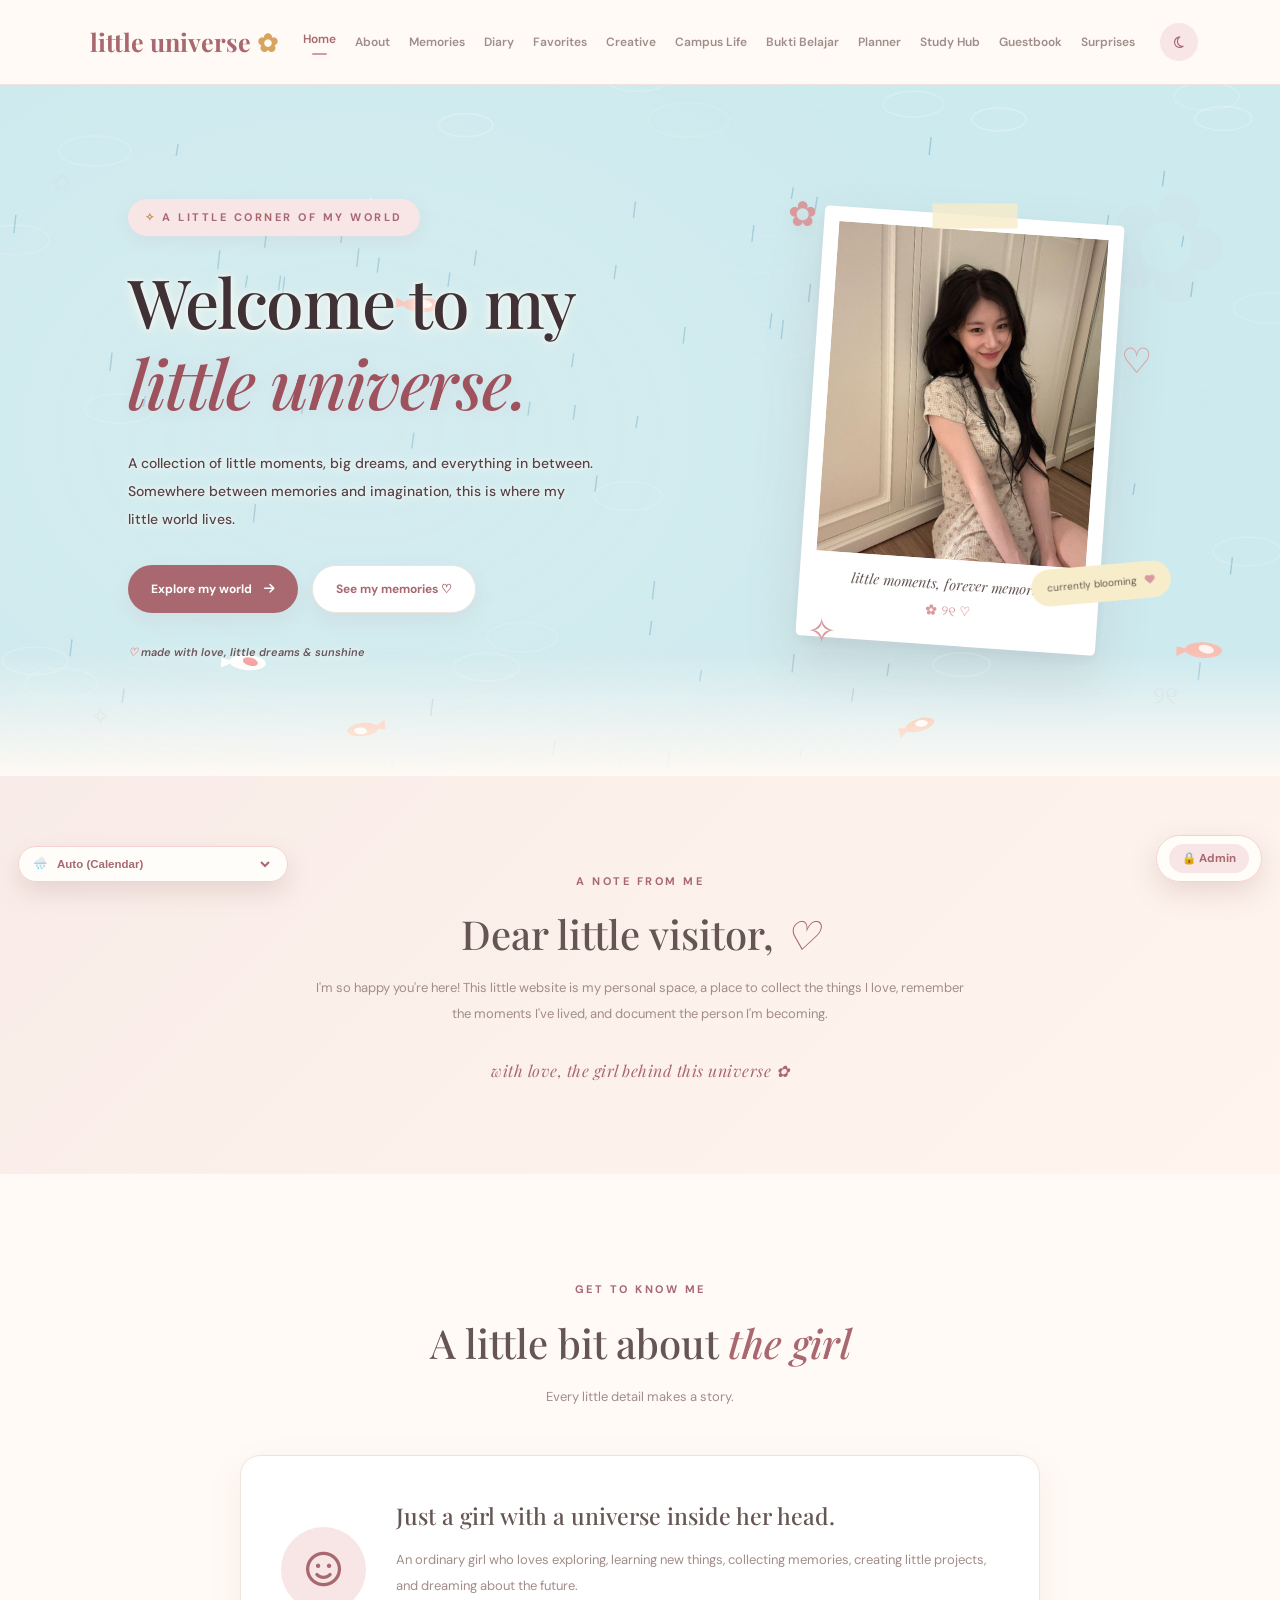
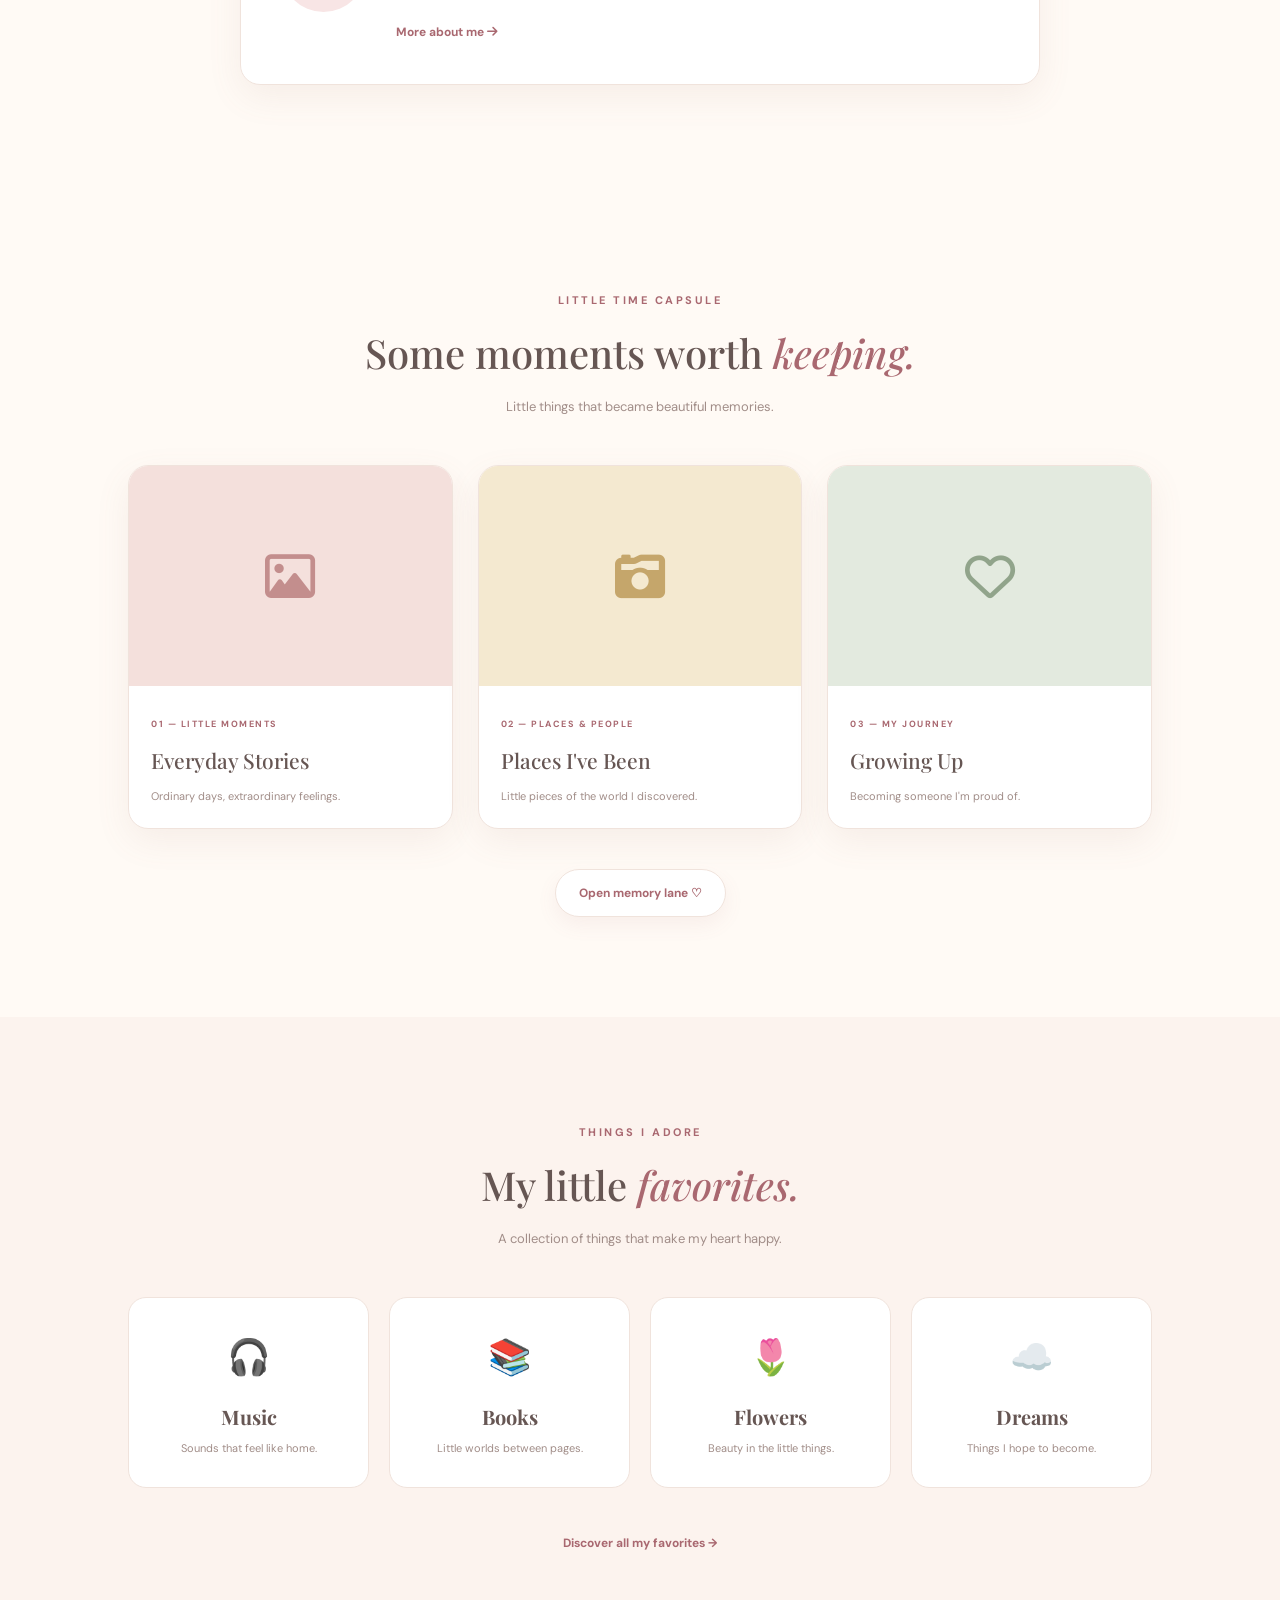
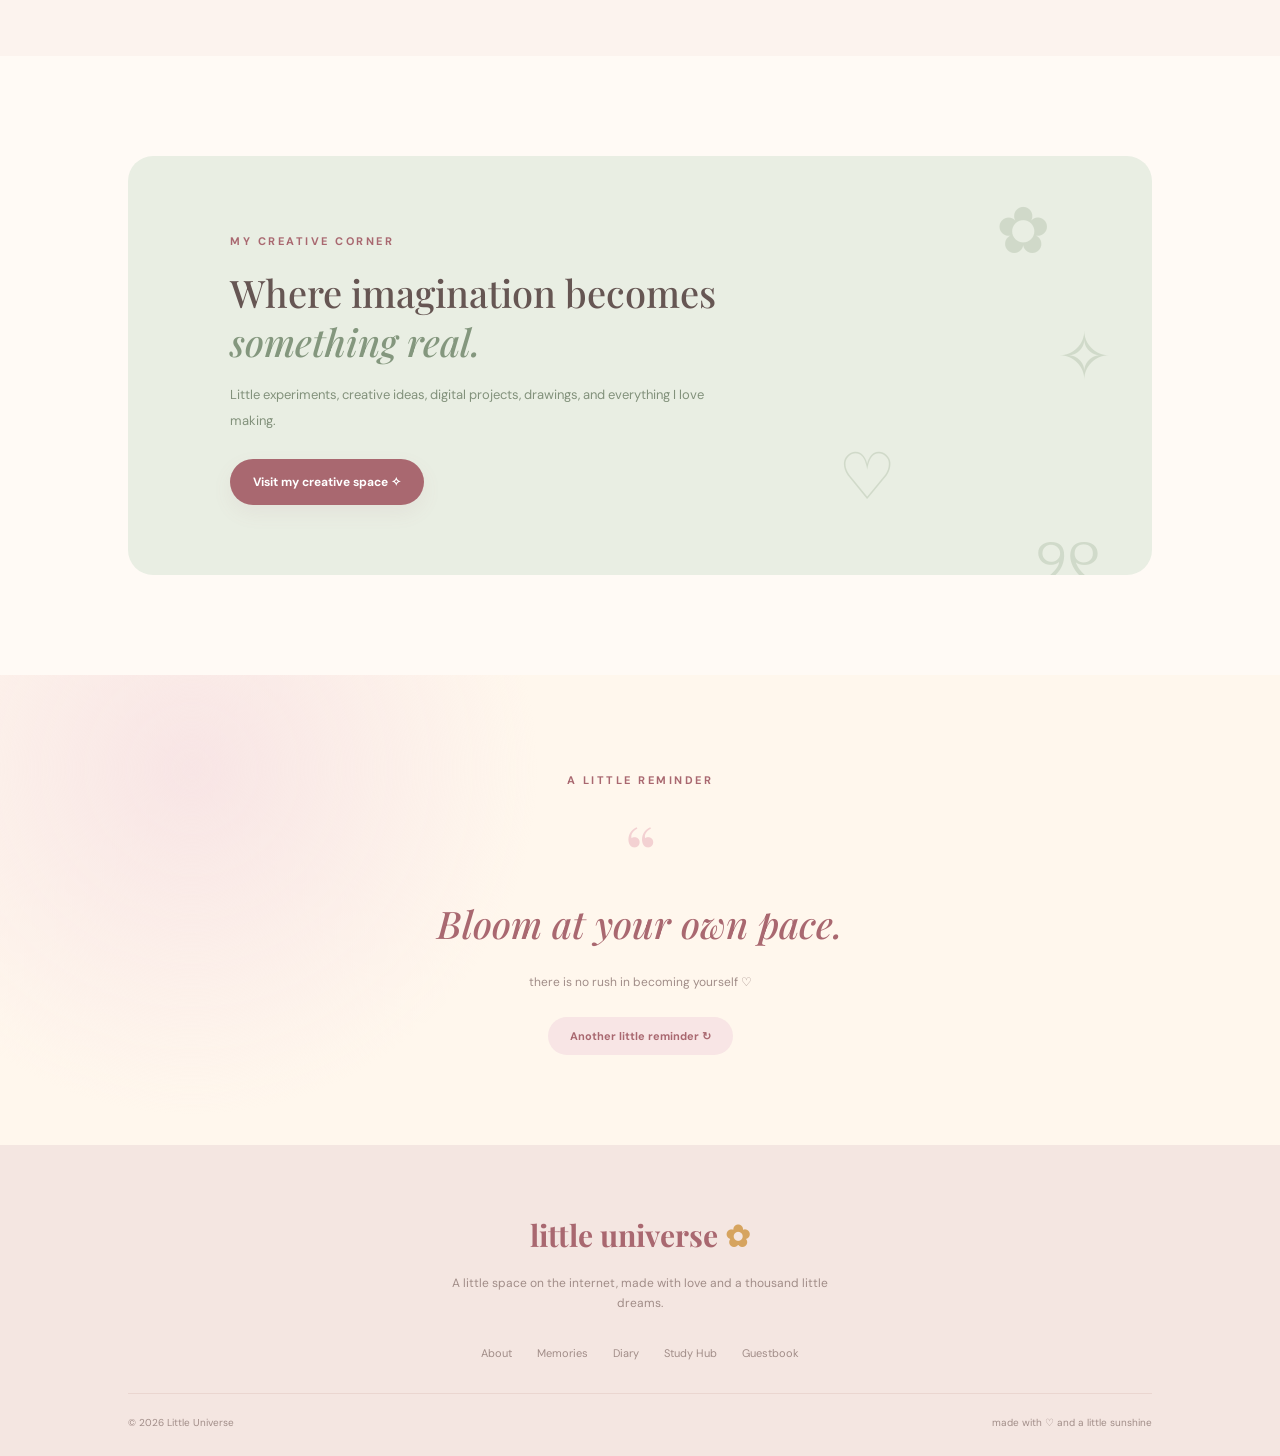
==== commit cb8d5e0d: "Update index.html" ====
--- a/index.html
+++ b/index.html
@@ -544,11 +544,11 @@
 
     <!-- PEMILIH MUSIM DI POJOK KIRI BAWAH -->
     <div id="seasonSwitcherDock" title="Change seasonal world">
-        <span id="seasonEmoji">🌷</span>
+        <span id="seasonEmoji">☀️</span>
         <select id="seasonSelect" aria-label="Select Season">
             <option value="auto">Auto (Calendar)</option>
             <option value="spring">🌷 Spring (Tulip Garden)</option>
-            <option value="summer">☀️ Summer (Pastel Beach)</option>
+            <option value="summer">☀️ Summer (Pearl &amp; Seashell Shore)</option>
             <option value="autumn">🍂 Autumn (Maple Leaves)</option>
             <option value="rainy">🌧️ Rainy (Koi Pond)</option>
             <option value="winter">❄️ Winter (Snow Field)</option>
@@ -558,7 +558,7 @@
     <!-- JAVASCRIPT GLOBAL -->
     <script src="js/script.js"></script>
 
-    <!-- JAVASCRIPT FULL HERO INTERACTIVE SEASONAL WORLD (REALISTIC TULIP GARDEN + 60FPS SPRITES) -->
+    <!-- JAVASCRIPT FULL HERO INTERACTIVE SEASONAL WORLD (REALISTIC SPRITES + 60FPS) -->
     <script>
     window.addEventListener("load", function () {
         const heroSection = document.getElementById("heroSection");
@@ -591,52 +591,28 @@
         }
 
         // ============================================================
-        // 1. PRE-RENDERED REALISTIC TULIP HEAD SPRITES (Pink & White)
+        // 1. PRE-RENDERED REALISTIC TULIP HEAD SPRITES (SPRING)
         // ============================================================
         const TULIP_PALETTES = [
-            // 0: Soft Pastel Pink Tulip
             {
-                back: "#d48ca3",
-                sideTop: "#f5c2d1",
-                sideBottom: "#d991a7",
-                frontTop: "#fae0e8",
-                frontMid: "#eba8bd",
-                frontBase: "#cfe0b4",
-                vein: "rgba(186, 104, 130, 0.26)",
-                edge: "rgba(255, 245, 248, 0.7)"
+                back: "#d48ca3", sideTop: "#f5c2d1", sideBottom: "#d991a7",
+                frontTop: "#fae0e8", frontMid: "#eba8bd", frontBase: "#cfe0b4",
+                vein: "rgba(186, 104, 130, 0.26)", edge: "rgba(255, 245, 248, 0.7)"
             },
-            // 1: Dusty Blush Rose Tulip
             {
-                back: "#c47890",
-                sideTop: "#ebb0c2",
-                sideBottom: "#c97d95",
-                frontTop: "#f7d4df",
-                frontMid: "#de95ac",
-                frontBase: "#c5d9a9",
-                vein: "rgba(168, 86, 112, 0.28)",
-                edge: "rgba(255, 240, 245, 0.65)"
+                back: "#c47890", sideTop: "#ebb0c2", sideBottom: "#c97d95",
+                frontTop: "#f7d4df", frontMid: "#de95ac", frontBase: "#c5d9a9",
+                vein: "rgba(168, 86, 112, 0.28)", edge: "rgba(255, 240, 245, 0.65)"
             },
-            // 2: Creamy White Tulip dengan pangkal hijau lembut
             {
-                back: "#dfe3da",
-                sideTop: "#ffffff",
-                sideBottom: "#e6ebe1",
-                frontTop: "#ffffff",
-                frontMid: "#f5f7f2",
-                frontBase: "#d6e6bd",
-                vein: "rgba(175, 186, 168, 0.25)",
-                edge: "rgba(255, 255, 255, 0.9)"
+                back: "#dfe3da", sideTop: "#ffffff", sideBottom: "#e6ebe1",
+                frontTop: "#ffffff", frontMid: "#f5f7f2", frontBase: "#d6e6bd",
+                vein: "rgba(175, 186, 168, 0.25)", edge: "rgba(255, 255, 255, 0.9)"
             },
-            // 3: Ivory Pearl Tulip
             {
-                back: "#e6e2d8",
-                sideTop: "#fffdf9",
-                sideBottom: "#ebe8df",
-                frontTop: "#ffffff",
-                frontMid: "#faf7f0",
-                frontBase: "#dde6c5",
-                vein: "rgba(186, 179, 162, 0.24)",
-                edge: "rgba(255, 255, 255, 0.85)"
+                back: "#e6e2d8", sideTop: "#fffdf9", sideBottom: "#ebe8df",
+                frontTop: "#ffffff", frontMid: "#faf7f0", frontBase: "#dde6c5",
+                vein: "rgba(186, 179, 162, 0.24)", edge: "rgba(255, 255, 255, 0.85)"
             }
         ];
 
@@ -646,15 +622,12 @@
             tCanvas.height = 76;
             const c = tCanvas.getContext("2d");
 
-            // Titik pangkal bunga berada di (34, 62) agar mudah diputar menempel di ujung tangkai
             c.translate(34, 62);
-
             c.shadowColor = "rgba(35, 58, 38, 0.24)";
             c.shadowBlur = 5;
             c.shadowOffsetX = 1.5;
             c.shadowOffsetY = 2.5;
 
-            // 1. Kelopak Dalam Belakang (Puncak tengah)
             c.fillStyle = pal.back;
             c.beginPath();
             c.moveTo(-10, -16);
@@ -663,7 +636,6 @@
             c.closePath();
             c.fill();
 
-            // 2. Kelopak Kiri Melengkung
             const leftGrad = c.createLinearGradient(-18, -46, -2, 0);
             leftGrad.addColorStop(0, pal.sideTop);
             leftGrad.addColorStop(0.85, pal.sideBottom);
@@ -676,7 +648,6 @@
             c.closePath();
             c.fill();
 
-            // 3. Kelopak Kanan Melengkung
             const rightGrad = c.createLinearGradient(18, -46, 2, 0);
             rightGrad.addColorStop(0, pal.sideTop);
             rightGrad.addColorStop(0.85, pal.sideBottom);
@@ -689,7 +660,6 @@
             c.closePath();
             c.fill();
 
-            // 4. Kelopak Depan Tengah (Cup utama tulip)
             const frontGrad = c.createLinearGradient(0, -48, 0, 2);
             frontGrad.addColorStop(0, pal.frontTop);
             frontGrad.addColorStop(0.65, pal.frontMid);
@@ -703,7 +673,6 @@
             c.closePath();
             c.fill();
 
-            // Highlight tepi kelopak & urat vertikal halus khas tulip
             c.shadowColor = "transparent";
             c.strokeStyle = pal.edge;
             c.lineWidth = 1.1;
@@ -724,7 +693,300 @@
         });
 
         // ============================================================
-        // 2. PRE-RENDERED MAPLE SPRITES (AUTUMN)
+        // 2. PRE-RENDERED SUMMER BEACH SPRITES (Sand Tile, Starfish, Shells, Pearls)
+        // ============================================================
+        // A. Tile Tekstur Pasir Pantai Realistis (60 FPS super ringan)
+        function createSandPattern(dark) {
+            const pCanvas = document.createElement("canvas");
+            pCanvas.width = 160;
+            pCanvas.height = 160;
+            const pCtx = pCanvas.getContext("2d");
+
+            pCtx.fillStyle = dark ? "#5c4d40" : "#dccab7";
+            pCtx.fillRect(0, 0, 160, 160);
+
+            // Riak pasir lembut
+            pCtx.strokeStyle = dark ? "rgba(74, 60, 49, 0.38)" : "rgba(198, 178, 158, 0.42)";
+            pCtx.lineWidth = 2.5;
+            for (let y = 12; y < 160; y += 26) {
+                pCtx.beginPath();
+                pCtx.moveTo(0, y);
+                pCtx.bezierCurveTo(50, y - 5, 110, y + 5, 160, y);
+                pCtx.stroke();
+            }
+
+            // Butiran mineral pasir halus
+            for (let i = 0; i < 650; i++) {
+                const gx = Math.random() * 160;
+                const gy = Math.random() * 160;
+                const r = Math.random() * 1.3;
+                pCtx.fillStyle = i % 3 === 0
+                    ? (dark ? "rgba(255,245,235,0.12)" : "rgba(255,253,249,0.5)")
+                    : (dark ? "rgba(40,30,22,0.28)" : "rgba(155,134,114,0.28)");
+                pCtx.fillRect(gx, gy, r, r);
+            }
+            return ctx.createPattern(pCanvas, "repeat");
+        }
+        const lightSandPattern = createSandPattern(false);
+        const darkSandPattern = createSandPattern(true);
+
+        // B. Sprite Bintang Laut Krem Berbintik (Knobby Starfish seperti foto)
+        const starfishSprite = (function () {
+            const sCanvas = document.createElement("canvas");
+            sCanvas.width = 120;
+            sCanvas.height = 120;
+            const c = sCanvas.getContext("2d");
+            c.translate(60, 60);
+
+            c.shadowColor = "rgba(84, 67, 52, 0.36)";
+            c.shadowBlur = 8;
+            c.shadowOffsetX = 3;
+            c.shadowOffsetY = 4;
+
+            const grad = c.createRadialGradient(0, 0, 4, 0, 0, 48);
+            grad.addColorStop(0, "#f5efe0");
+            grad.addColorStop(0.6, "#e6dcc3");
+            grad.addColorStop(1, "#cfc2a3");
+            c.fillStyle = grad;
+
+            // 5 lengan bintang laut dengan lekuk lembut alami
+            c.beginPath();
+            const arms = 5;
+            for (let i = 0; i < arms; i++) {
+                const aMid = (i * Math.PI * 2) / arms - Math.PI / 2;
+                const aLeft = aMid - 0.34;
+                const aRight = aMid + 0.34;
+                const innerR = 14;
+                const outerR = 48;
+
+                if (i === 0) {
+                    c.moveTo(Math.cos(aLeft) * innerR, Math.sin(aLeft) * innerR);
+                } else {
+                    c.lineTo(Math.cos(aLeft) * innerR, Math.sin(aLeft) * innerR);
+                }
+                c.quadraticCurveTo(
+                    Math.cos(aMid - 0.12) * (outerR * 0.65),
+                    Math.sin(aMid - 0.12) * (outerR * 0.65),
+                    Math.cos(aMid) * outerR,
+                    Math.sin(aMid) * outerR
+                );
+                c.quadraticCurveTo(
+                    Math.cos(aMid + 0.12) * (outerR * 0.65),
+                    Math.sin(aMid + 0.12) * (outerR * 0.65),
+                    Math.cos(aRight) * innerR,
+                    Math.sin(aRight) * innerR
+                );
+            }
+            c.closePath();
+            c.fill();
+
+            // Bintik-bintik menonjol khas knobby starfish
+            c.shadowColor = "rgba(95, 80, 60, 0.25)";
+            c.shadowBlur = 2;
+            c.shadowOffsetX = 1;
+            c.shadowOffsetY = 1;
+            c.fillStyle = "#fffdf7";
+
+            // Bintik pusat
+            c.beginPath();
+            c.arc(0, 0, 3.2, 0, Math.PI * 2);
+            c.fill();
+
+            for (let i = 0; i < arms; i++) {
+                const a = (i * Math.PI * 2) / arms - Math.PI / 2;
+                for (let d = 11; d <= 38; d += 8.5) {
+                    const rDot = Math.max(1.4, 3.2 - d * 0.045);
+                    c.beginPath();
+                    c.arc(Math.cos(a) * d, Math.sin(a) * d, rDot, 0, Math.PI * 2);
+                    c.fill();
+                }
+            }
+            return sCanvas;
+        })();
+
+        // C. 4 Variasi Sprite Kerang Realistis (Scallop Putih, Spiral Conch, Spiky Murex, Spotted Clam)
+        const shellSprites = [
+            // 0: White Ribbed Scallop Shell (Kerang Kipas Putih seperti di tengah kanan foto)
+            (function () {
+                const sc = document.createElement("canvas");
+                sc.width = 64; sc.height = 64;
+                const c = sc.getContext("2d");
+                c.translate(32, 34);
+                c.shadowColor = "rgba(75, 60, 48, 0.34)";
+                c.shadowBlur = 6; c.shadowOffsetX = 2; c.shadowOffsetY = 3;
+
+                const grad = c.createRadialGradient(0, 12, 2, 0, -4, 26);
+                grad.addColorStop(0, "#e3dfd7");
+                grad.addColorStop(0.5, "#f7f5f0");
+                grad.addColorStop(1, "#ffffff");
+                c.fillStyle = grad;
+
+                c.beginPath();
+                c.moveTo(-6, 14);
+                c.lineTo(-20, 2);
+                c.bezierCurveTo(-24, -14, -10, -24, 0, -24);
+                c.bezierCurveTo(10, -24, 24, -14, 20, 2);
+                c.lineTo(6, 14);
+                c.closePath();
+                c.fill();
+
+                c.shadowColor = "transparent";
+                c.strokeStyle = "rgba(175, 168, 158, 0.42)";
+                c.lineWidth = 1.1;
+                for (let a = -0.85; a <= 0.85; a += 0.24) {
+                    c.beginPath();
+                    c.moveTo(0, 12);
+                    c.lineTo(Math.sin(a) * 19, -Math.cos(a) * 21);
+                    c.stroke();
+                }
+                return sc;
+            })(),
+
+            // 1: Striped Spiral Conch (Kerang Ulir Runcing)
+            (function () {
+                const sc = document.createElement("canvas");
+                sc.width = 68; sc.height = 68;
+                const c = sc.getContext("2d");
+                c.translate(34, 34);
+                c.shadowColor = "rgba(75, 60, 48, 0.34)";
+                c.shadowBlur = 6; c.shadowOffsetX = 2; c.shadowOffsetY = 3;
+
+                const grad = c.createLinearGradient(-22, 0, 22, 0);
+                grad.addColorStop(0, "#d9cfc3");
+                grad.addColorStop(0.45, "#f5efe6");
+                grad.addColorStop(1, "#9c8d7e");
+                c.fillStyle = grad;
+
+                c.beginPath();
+                c.moveTo(-24, 0);
+                c.quadraticCurveTo(-8, -14, 10, -11);
+                c.quadraticCurveTo(22, -6, 22, 0);
+                c.quadraticCurveTo(22, 6, 10, 11);
+                c.quadraticCurveTo(-8, 14, -24, 0);
+                c.closePath();
+                c.fill();
+
+                c.shadowColor = "transparent";
+                c.strokeStyle = "rgba(110, 96, 84, 0.45)";
+                c.lineWidth = 1.4;
+                [-10, -2, 6, 13].forEach((sx, idx) => {
+                    const h = 11 - idx * 2;
+                    c.beginPath();
+                    c.moveTo(sx, -h);
+                    c.quadraticCurveTo(sx + 3, 0, sx, h);
+                    c.stroke();
+                });
+                return sc;
+            })(),
+
+            // 2: Spiky Murex Shell (Kerang Duri seperti pojok kiri bawah foto)
+            (function () {
+                const sc = document.createElement("canvas");
+                sc.width = 74; sc.height = 68;
+                const c = sc.getContext("2d");
+                c.translate(36, 34);
+                c.shadowColor = "rgba(75, 60, 48, 0.35)";
+                c.shadowBlur = 6; c.shadowOffsetX = 2; c.shadowOffsetY = 3;
+
+                c.fillStyle = "#ebe3d5";
+                // Ekor panjang
+                c.beginPath();
+                c.moveTo(4, -2);
+                c.lineTo(30, -3);
+                c.lineTo(30, 2);
+                c.lineTo(4, 3);
+                c.closePath();
+                c.fill();
+
+                // Duri-duri lembut
+                const spikes = [[-12, -18], [-4, -20], [4, -17], [-12, 18], [-3, 19], [5, 16]];
+                spikes.forEach(([sx, sy]) => {
+                    c.beginPath();
+                    c.moveTo(sx - 3, 0);
+                    c.lineTo(sx, sy);
+                    c.lineTo(sx + 3, 0);
+                    c.closePath();
+                    c.fill();
+                });
+
+                // Badan bulat bergaris
+                const grad = c.createRadialGradient(-6, -3, 2, -4, 0, 16);
+                grad.addColorStop(0, "#fffdf9");
+                grad.addColorStop(0.7, "#dfd4c3");
+                grad.addColorStop(1, "#a89886");
+                c.fillStyle = grad;
+                c.beginPath();
+                c.ellipse(-5, 0, 15, 11, 0, 0, Math.PI * 2);
+                c.fill();
+                return sc;
+            })(),
+
+            // 3: Mottled White & Charcoal Clam (Kerang Putih Motif Bercak Gelap seperti tengah foto)
+            (function () {
+                const sc = document.createElement("canvas");
+                sc.width = 68; sc.height = 64;
+                const c = sc.getContext("2d");
+                c.translate(34, 32);
+                c.shadowColor = "rgba(75, 60, 48, 0.35)";
+                c.shadowBlur = 6; c.shadowOffsetX = 2; c.shadowOffsetY = 3;
+
+                const grad = c.createRadialGradient(-4, -4, 2, 0, 0, 24);
+                grad.addColorStop(0, "#ffffff");
+                grad.addColorStop(0.75, "#edeae4");
+                grad.addColorStop(1, "#b8b2a8");
+                c.fillStyle = grad;
+
+                c.beginPath();
+                c.ellipse(0, 0, 22, 14, -0.15, 0, Math.PI * 2);
+                c.fill();
+
+                // Bercak alami di sisi kerang
+                c.shadowColor = "transparent";
+                c.fillStyle = "rgba(78, 72, 68, 0.55)";
+                c.beginPath();
+                c.arc(12, 4, 4.5, 0, Math.PI * 2);
+                c.arc(16, -2, 3.2, 0, Math.PI * 2);
+                c.arc(7, 8, 2.8, 0, Math.PI * 2);
+                c.fill();
+                return sc;
+            })()
+        ];
+
+        // D. Sprite Mutiara Berkilau (Lustrous Pearl Sprite)
+        const pearlSprite = (function () {
+            const pc = document.createElement("canvas");
+            pc.width = 32; pc.height = 32;
+            const c = pc.getContext("2d");
+            c.translate(16, 16);
+
+            c.shadowColor = "rgba(68, 52, 40, 0.42)";
+            c.shadowBlur = 4;
+            c.shadowOffsetX = 1.5;
+            c.shadowOffsetY = 2;
+
+            const grad = c.createRadialGradient(-3.5, -3.5, 1, 0, 0, 10);
+            grad.addColorStop(0, "#ffffff");
+            grad.addColorStop(0.35, "#faf6f2");
+            grad.addColorStop(0.78, "#ded6ce");
+            grad.addColorStop(1, "#b5aba2");
+            c.fillStyle = grad;
+
+            c.beginPath();
+            c.arc(0, 0, 9.5, 0, Math.PI * 2);
+            c.fill();
+
+            // Kilau pantulan cahaya mutiara
+            c.shadowColor = "transparent";
+            c.fillStyle = "rgba(255, 255, 255, 0.95)";
+            c.beginPath();
+            c.ellipse(-3.2, -3.5, 2.8, 1.7, -0.6, 0, Math.PI * 2);
+            c.fill();
+
+            return pc;
+        })();
+
+        // ============================================================
+        // 3. PRE-RENDERED MAPLE SPRITES (AUTUMN)
         // ============================================================
         const MAPLE_PALETTE = [
             { main: "#e8a576", vein: "#bd784b" },
@@ -788,10 +1050,18 @@
         });
 
         // ============================================================
-        // 3. POINTER & TOUCH TRACKING
+        // 4. POINTER & TOUCH TRACKING
         // ============================================================
         const pointer = { x: -9999, y: -9999, prevX: -9999, prevY: -9999, vx: 0, vy: 0, active: false };
         let lastRippleTime = 0;
+
+        // Fungsi batas garis ombak diagonal untuk Summer (pojok kiri atas menyapu ke tengah)
+        function getDiagonalWaveY(x, t) {
+            const baseDiagonal = height * 0.74 - x * (height / (width * 0.88));
+            const waveCurve = Math.sin(x * 0.015 + t * 1.4) * 14 + Math.cos(x * 0.032 - t) * 6;
+            const tideShift = Math.sin(t * 0.95) * 26;
+            return baseDiagonal + waveCurve + tideShift;
+        }
 
         function updatePointerFromClient(clientX, clientY) {
             if (!isHeroVisible) return;
@@ -814,8 +1084,14 @@
 
             const now = Date.now();
             if (now - lastRippleTime > 85) {
-                if (currentSeason === "rainy" || currentSeason === "summer") {
+                if (currentSeason === "rainy") {
                     if (ripples.length < 30) ripples.push({ x, y, r: 5, alpha: 0.65 });
+                } else if (currentSeason === "summer") {
+                    const shoreY = getDiagonalWaveY(x, time);
+                    // Jika kursor menyentuh area ombak laut atau pasir basah dekat ombak, buat riak air
+                    if (y < shoreY + 45 && ripples.length < 30) {
+                        ripples.push({ x, y, r: 5, alpha: 0.75 });
+                    }
                 } else if (currentSeason === "winter") {
                     snowTracks.push({ x, y, r: 24 + Math.random() * 8, alpha: 0.8 });
                     if (snowTracks.length > 60) snowTracks.shift();
@@ -861,7 +1137,9 @@
 
         let tulipField = [];
         let floatingPetals = [];
-        let seaShells = [];
+        let summerItems = [];
+        let summerPearls = [];
+        let seaFoamBubbles = [];
         let mapleLeaves = [];
         let fallingMapleLeaves = [];
         let raindrops = [];
@@ -872,7 +1150,7 @@
         let sparkles = [];
 
         function initWorldEntities() {
-            // 1. SPRING: Kebun Tulip Pink & Putih Berlapis (Disortir dari belakang ke depan)
+            // 1. SPRING: Kebun Tulip Pink & Putih
             tulipField = [];
             const rows = width < 600 ? 8 : 11;
             const cols = width < 600 ? 11 : 20;
@@ -880,9 +1158,9 @@
             const endY = height * 1.04;
 
             for (let r = 0; r < rows; r++) {
-                const depth = r / (rows - 1); // 0 = jauh di belakang, 1 = dekat di depan
+                const depth = r / (rows - 1);
                 const rowY = startY + depth * (endY - startY);
-                const scale = 0.44 + depth * 0.68; // Perspektif ukuran alami
+                const scale = 0.44 + depth * 0.68;
                 const rowCols = Math.round(cols * (1.25 - depth * 0.3));
                 const stepX = (width + 60) / rowCols;
 
@@ -900,12 +1178,10 @@
                         vel: 0,
                         phase: Math.random() * Math.PI * 2,
                         spriteIdx: Math.floor(Math.random() * tulipHeadSprites.length),
-                        leafDir: Math.random() > 0.5 ? 1 : -1,
                         leafCurve: 0.7 + Math.random() * 0.4
                     });
                 }
             }
-            // Urutkan berdasarkan posisi Y supaya tulip depan menutupi tulip belakang secara realistis
             tulipField.sort((a, b) => a.y - b.y);
 
             floatingPetals = Array.from({ length: width < 600 ? 14 : 22 }, () => ({
@@ -917,13 +1193,77 @@
                 color: Math.random() > 0.45 ? "rgba(245, 194, 209, 0.85)" : "rgba(255, 253, 249, 0.9)"
             }));
 
-            // 2. SUMMER
-            seaShells = Array.from({ length: width < 600 ? 14 : 22 }, () => ({
-                x: 20 + Math.random() * (width - 40),
-                y: height * 0.56 + Math.random() * (height * 0.4),
-                color: Math.random() > 0.5 ? "#f7ced5" : "#fae7c5",
-                rot: Math.random() * Math.PI * 2,
-                size: 5 + Math.random() * 3
+            // 2. SUMMER: Kerang, Bintang Laut, & Mutiara di Tepi Ombak Diagonal
+            summerItems = [];
+            const shellCount = width < 600 ? 14 : 24;
+            for (let i = 0; i < shellCount; i++) {
+                const sx = 35 + Math.random() * (width - 70);
+                const minShoreY = Math.max(40, getDiagonalWaveY(sx, 0) - 20);
+                const sy = minShoreY + Math.random() * Math.max(60, height - minShoreY - 30);
+                const isStarfish = i < (width < 600 ? 3 : 4);
+                const scale = isStarfish
+                    ? (i === 0 ? 1.15 : 0.48 + Math.random() * 0.25) // 1 bintang laut besar + beberapa kecil seperti foto
+                    : (0.72 + Math.random() * 0.42);
+
+                summerItems.push({
+                    type: isStarfish ? "starfish" : "shell",
+                    spriteIdx: Math.floor(Math.random() * shellSprites.length),
+                    baseX: sx,
+                    baseY: sy,
+                    x: sx,
+                    y: sy,
+                    vx: 0,
+                    vy: 0,
+                    rot: Math.random() * Math.PI * 2,
+                    vrot: 0,
+                    scale: scale
+                });
+            }
+
+            // Taburan mutiara (baik butiran besar tersebar maupun kelompok mutiara kecil dekat buih ombak)
+            summerPearls = [];
+            const singlePearls = width < 600 ? 22 : 36;
+            for (let i = 0; i < singlePearls; i++) {
+                const px = 25 + Math.random() * (width - 50);
+                const minY = Math.max(30, getDiagonalWaveY(px, 0) - 10);
+                const py = minY + Math.random() * Math.max(50, height - minY - 20);
+                summerPearls.push({
+                    baseX: px,
+                    baseY: py,
+                    x: px,
+                    y: py,
+                    vx: 0,
+                    vy: 0,
+                    scale: 0.45 + Math.random() * 0.45
+                });
+            }
+            // 2 kelompok mutiara kecil manis di pinggir ombak (seperti di foto)
+            const clusterCenters = [
+                { cx: width * 0.46, cy: height * 0.38 },
+                { cx: width * 0.62, cy: height * 0.24 }
+            ];
+            clusterCenters.forEach((cl) => {
+                for (let k = 0; k < 14; k++) {
+                    const px = cl.cx + (Math.random() - 0.5) * 34;
+                    const py = cl.cy + (Math.random() - 0.5) * 26;
+                    summerPearls.push({
+                        baseX: px,
+                        baseY: py,
+                        x: px,
+                        y: py,
+                        vx: 0,
+                        vy: 0,
+                        scale: 0.28 + Math.random() * 0.14
+                    });
+                }
+            });
+
+            // Titik-titik buih renda di tepi ombak
+            seaFoamBubbles = Array.from({ length: 75 }, () => ({
+                xRatio: Math.random() * 0.92,
+                offsetY: (Math.random() - 0.5) * 28,
+                r: 2 + Math.random() * 4.5,
+                alpha: 0.45 + Math.random() * 0.45
             }));
 
             // 3. AUTUMN
@@ -1055,7 +1395,6 @@
             // 1. SPRING: HAMPARAN KEBUN TULIP PINK & PUTIH REALISTIS 🌷
             // ==========================================================
             if (currentSeason === "spring") {
-                // Latar langit pagi lembut + dedaunan dasar kebun
                 const bgGrad = ctx.createLinearGradient(0, 0, 0, height);
                 bgGrad.addColorStop(0, isDark ? "#232e25" : "#eef5ea");
                 bgGrad.addColorStop(0.14, isDark ? "#2a3b2c" : "#cfe0c6");
@@ -1064,7 +1403,6 @@
                 ctx.fillStyle = bgGrad;
                 ctx.fillRect(0, 0, width, height);
 
-                // Semak pagar hijau di kejauhan (seperti bagian atas foto referensi)
                 ctx.fillStyle = isDark ? "#253b26" : "#678c58";
                 ctx.beginPath();
                 ctx.moveTo(0, height * 0.15);
@@ -1078,7 +1416,6 @@
 
                 const interactRadiusSq = 135 * 135;
 
-                // Gambar setiap tulip dari belakang ke depan
                 for (let i = 0; i < tulipField.length; i++) {
                     const t = tulipField[i];
                     const wind = Math.sin(time * 1.1 + t.phase + t.x * 0.008) * 0.09;
@@ -1096,19 +1433,16 @@
                         }
                     }
 
-                    // Fisika pegas tangkai tulip (melengkung lembut lalu membal)
                     t.vel = (t.vel + (t.baseLean + wind + push - t.angle) * 0.055) * 0.85;
                     t.angle += t.vel;
 
                     const tipX = t.x + Math.sin(t.angle) * t.stemH;
                     const tipY = t.y - Math.cos(t.angle) * t.stemH;
 
-                    // 1. Daun tulip lebar melengkung di kiri & kanan pangkal tangkai
                     const leafH = t.stemH * 0.92;
                     const leafW = 13 * t.scale;
                     const swayLeaf = t.angle * 0.55;
 
-                    // Daun kiri
                     ctx.fillStyle = isDark ? "#335236" : "#5c8559";
                     ctx.beginPath();
                     ctx.moveTo(t.x - 2 * t.scale, t.y + 8 * t.scale);
@@ -1126,7 +1460,6 @@
                     );
                     ctx.fill();
 
-                    // Daun kanan (sedikit lebih terang terkena cahaya)
                     ctx.fillStyle = isDark ? "#3e6342" : "#719c6d";
                     ctx.beginPath();
                     ctx.moveTo(t.x + 2 * t.scale, t.y + 8 * t.scale);
@@ -1144,7 +1477,6 @@
                     );
                     ctx.fill();
 
-                    // 2. Tangkai tulip kokoh melengkung halus
                     ctx.strokeStyle = isDark ? "#4e7a52" : "#7da874";
                     ctx.lineWidth = Math.max(1.6, 3.4 * t.scale);
                     ctx.lineCap = "round";
@@ -1158,7 +1490,6 @@
                     );
                     ctx.stroke();
 
-                    // 3. Kuntum bunga tulip berlapis (Pre-rendered Sprite)
                     const sprite = tulipHeadSprites[t.spriteIdx];
                     const headW = 68 * t.scale;
                     const headH = 76 * t.scale;
@@ -1169,7 +1500,6 @@
                     ctx.restore();
                 }
 
-                // Kelopak bunga melayang terbawa angin musim semi
                 for (let i = 0; i < floatingPetals.length; i++) {
                     const p = floatingPetals[i];
                     p.wobble += 0.03;
@@ -1184,56 +1514,158 @@
             }
 
             // ==========================================================
-            // 2. SUMMER (Soft Pastel Beach)
+            // 2. SUMMER: PEARL & SEASHELL SHORE (OMBAK DIAGONAL & MUTIARA) ☀️
             // ==========================================================
             else if (currentSeason === "summer") {
-                ctx.fillStyle = isDark ? "rgba(96, 80, 64, 0.72)" : "rgba(250, 237, 212, 0.88)";
+                // 1. Hamparan Pasir Pantai Bertekstur Alami
+                ctx.fillStyle = isDark ? darkSandPattern : lightSandPattern;
                 ctx.fillRect(0, 0, width, height);
 
-                for (let i = 0; i < seaShells.length; i++) {
-                    const sh = seaShells[i];
-                    ctx.save();
-                    ctx.translate(sh.x, sh.y);
-                    ctx.rotate(sh.rot);
-                    ctx.fillStyle = sh.color;
-                    ctx.beginPath();
-                    ctx.arc(0, 0, sh.size, 0, Math.PI, true);
-                    ctx.fill();
-                    ctx.restore();
-                }
-
-                const tideY = height * 0.56 + Math.sin(time * 1.2) * 26;
-                ctx.fillStyle = isDark ? "rgba(48, 94, 118, 0.72)" : "rgba(182, 228, 242, 0.78)";
+                // 2. Area Pasir Basah (Wet Sand Rim) di bawah garis ombak
+                ctx.fillStyle = isDark ? "rgba(44, 34, 26, 0.35)" : "rgba(176, 152, 130, 0.34)";
                 ctx.beginPath();
                 ctx.moveTo(0, 0);
                 ctx.lineTo(width, 0);
-                for (let x = width; x >= 0; x -= 40) {
-                    ctx.lineTo(x, tideY + Math.sin(x * 0.012 + time * 1.8) * 9);
+                for (let x = width; x >= 0; x -= 32) {
+                    ctx.lineTo(x, getDiagonalWaveY(x, time) + 46);
                 }
                 ctx.closePath();
                 ctx.fill();
 
-                ctx.strokeStyle = "rgba(255, 255, 255, 0.92)";
-                ctx.lineWidth = 4;
+                // 3. Ombak Laut Biru Pastel Diagonal dari Kiri Atas
+                const seaGrad = ctx.createLinearGradient(0, 0, width * 0.55, height * 0.55);
+                if (isDark) {
+                    seaGrad.addColorStop(0, "rgba(38, 72, 108, 0.92)");
+                    seaGrad.addColorStop(0.65, "rgba(58, 102, 142, 0.78)");
+                    seaGrad.addColorStop(1, "rgba(92, 138, 172, 0.45)");
+                } else {
+                    seaGrad.addColorStop(0, "rgba(108, 158, 206, 0.92)");
+                    seaGrad.addColorStop(0.65, "rgba(148, 194, 232, 0.78)");
+                    seaGrad.addColorStop(1, "rgba(196, 226, 245, 0.42)");
+                }
+
+                ctx.fillStyle = seaGrad;
                 ctx.beginPath();
-                for (let x = 0; x <= width; x += 30) {
-                    const wave = Math.sin(x * 0.012 + time * 1.8) * 9;
-                    if (x === 0) ctx.moveTo(x, tideY + wave);
-                    else ctx.lineTo(x, tideY + wave);
+                ctx.moveTo(0, 0);
+                ctx.lineTo(width, 0);
+                for (let x = width; x >= 0; x -= 24) {
+                    ctx.lineTo(x, getDiagonalWaveY(x, time));
+                }
+                ctx.closePath();
+                ctx.fill();
+
+                // 4. Buih Ombak Putih Berenda (Lacy White Seafoam)
+                ctx.strokeStyle = "rgba(255, 255, 255, 0.94)";
+                ctx.lineWidth = 7;
+                ctx.lineCap = "round";
+                ctx.beginPath();
+                for (let x = 0; x <= width; x += 20) {
+                    const wy = getDiagonalWaveY(x, time);
+                    if (x === 0) ctx.moveTo(x, wy);
+                    else ctx.lineTo(x, wy);
                 }
                 ctx.stroke();
 
+                // Buih kedua lebih tipis di dalam laut
+                ctx.strokeStyle = "rgba(255, 255, 255, 0.55)";
+                ctx.lineWidth = 3;
+                ctx.beginPath();
+                for (let x = 0; x <= width; x += 24) {
+                    const wy = getDiagonalWaveY(x, time) - 24 + Math.cos(x * 0.02 + time) * 4;
+                    if (x === 0) ctx.moveTo(x, wy);
+                    else ctx.lineTo(x, wy);
+                }
+                ctx.stroke();
+
+                // Gelembung buih renda organik di sepanjang tepi ombak
+                for (let i = 0; i < seaFoamBubbles.length; i++) {
+                    const b = seaFoamBubbles[i];
+                    const bx = b.xRatio * width;
+                    const baseWy = getDiagonalWaveY(bx, time);
+                    if (baseWy < -15) continue;
+                    const by = baseWy + b.offsetY;
+                    ctx.fillStyle = `rgba(255, 255, 255, ${b.alpha})`;
+                    ctx.beginPath();
+                    ctx.arc(bx, by, b.r, 0, Math.PI * 2);
+                    ctx.fill();
+                }
+
+                // 5. Bintang Laut & Aneka Kerang Realistis (Interaktif ringan saat tersentuh)
+                const itemRadiusSq = 110 * 110;
+                for (let i = 0; i < summerItems.length; i++) {
+                    const it = summerItems[i];
+                    if (pointer.active) {
+                        const dx = it.x - pointer.x;
+                        const dy = it.y - pointer.y;
+                        const distSq = dx * dx + dy * dy;
+                        if (distSq < itemRadiusSq && distSq > 1) {
+                            const dist = Math.sqrt(distSq);
+                            const force = (1 - dist / 110) * 1.4;
+                            it.vx += (dx / dist) * force;
+                            it.vy += (dy / dist) * force;
+                            it.vrot += (Math.random() - 0.5) * 0.02;
+                        }
+                    }
+
+                    it.vx = (it.vx + (it.baseX - it.x) * 0.02) * 0.84;
+                    it.vy = (it.vy + (it.baseY - it.y) * 0.02) * 0.84;
+                    it.vrot *= 0.86;
+                    it.x += it.vx;
+                    it.y += it.vy;
+                    it.rot += it.vrot;
+
+                    ctx.save();
+                    ctx.translate(it.x, it.y);
+                    ctx.rotate(it.rot);
+                    if (it.type === "starfish") {
+                        const sSize = 120 * it.scale;
+                        ctx.drawImage(starfishSprite, -sSize * 0.5, -sSize * 0.5, sSize, sSize);
+                    } else {
+                        const spr = shellSprites[it.spriteIdx];
+                        const w = spr.width * it.scale;
+                        const h = spr.height * it.scale;
+                        ctx.drawImage(spr, -w * 0.5, -h * 0.5, w, h);
+                    }
+                    ctx.restore();
+                }
+
+                // 6. Taburan Mutiara Berkilau (Menggelinding halus saat disentuh kursor)
+                const pearlRadiusSq = 100 * 100;
+                for (let i = 0; i < summerPearls.length; i++) {
+                    const pr = summerPearls[i];
+                    if (pointer.active) {
+                        const dx = pr.x - pointer.x;
+                        const dy = pr.y - pointer.y;
+                        const distSq = dx * dx + dy * dy;
+                        if (distSq < pearlRadiusSq && distSq > 1) {
+                            const dist = Math.sqrt(distSq);
+                            const force = (1 - dist / 100) * 3.2;
+                            pr.vx += (dx / dist) * force + pointer.vx * 0.12;
+                            pr.vy += (dy / dist) * force + pointer.vy * 0.12;
+                        }
+                    }
+
+                    pr.vx = (pr.vx + (pr.baseX - pr.x) * 0.018) * 0.88;
+                    pr.vy = (pr.vy + (pr.baseY - pr.y) * 0.018) * 0.88;
+                    pr.x += pr.vx;
+                    pr.y += pr.vy;
+
+                    const pSize = 32 * pr.scale;
+                    ctx.drawImage(pearlSprite, pr.x - pSize * 0.5, pr.y - pSize * 0.5, pSize, pSize);
+                }
+
+                // 7. Riak Air Bening di area ombak
                 for (let i = ripples.length - 1; i >= 0; i--) {
                     const rp = ripples[i];
                     rp.r += 1.6;
-                    rp.alpha -= 0.015;
+                    rp.alpha -= 0.016;
                     if (rp.alpha <= 0) {
                         ripples.splice(i, 1);
                     } else {
                         ctx.strokeStyle = `rgba(255, 255, 255, ${rp.alpha})`;
                         ctx.lineWidth = 2;
                         ctx.beginPath();
-                        ctx.ellipse(rp.x, rp.y, rp.r, rp.r * 0.45, 0, 0, Math.PI * 2);
+                        ctx.ellipse(rp.x, rp.y, rp.r, rp.r * 0.48, 0, 0, Math.PI * 2);
                         ctx.stroke();
                     }
                 }
